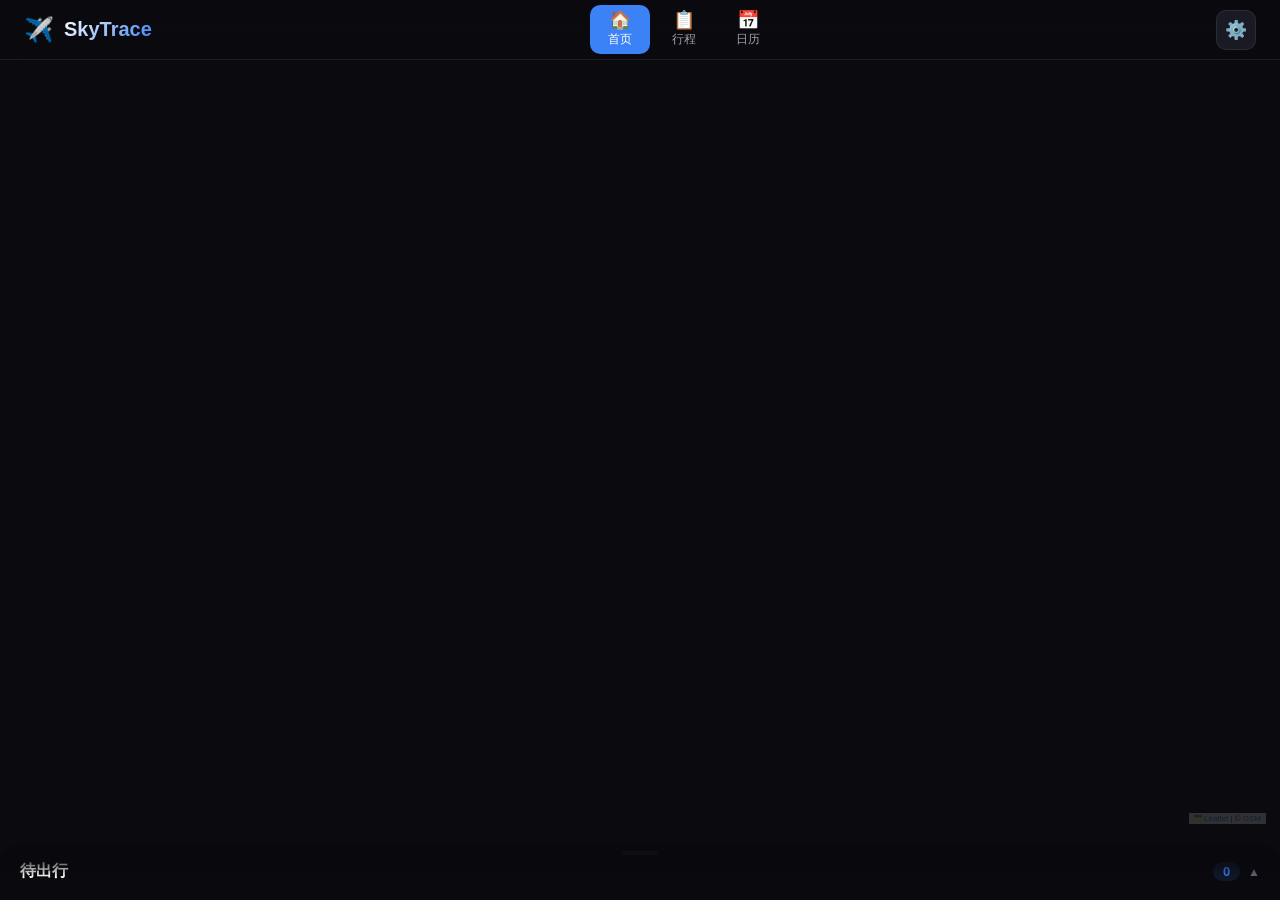
==== SkyTrace-handover/index.html @ 09bba2a6 "SkyTrace v2.0 — Full project (all secrets redacted) Sprint 1: Backend 5-layer architecture Sprint 2:" ====
<!DOCTYPE html>
<html lang="zh-CN" style="background:#0a0a0f">
<head>
    <meta charset="UTF-8">
    <meta name="viewport" content="width=device-width, initial-scale=1.0, maximum-scale=1.0, user-scalable=no, viewport-fit=cover">
    <title>SkyTrace - 个人航旅管理</title>
    <!-- Favicon -->
    <link rel="icon" type="image/x-icon" href="favicon.ico">
    <link rel="icon" type="image/png" sizes="192x192" href="static/icons/icon-192.png">
    <!-- PWA -->
    <link rel="manifest" href="static/manifest.json">
    <meta name="theme-color" content="#0a0a0f">
    <meta name="apple-mobile-web-app-capable" content="yes">
    <meta name="apple-mobile-web-app-status-bar-style" content="black-translucent">
    <meta name="apple-mobile-web-app-title" content="SkyTrace">
    <link rel="apple-touch-icon" href="static/icons/apple-touch-icon.png">
    <script>
window.SKYTRACE_VERSION = 50;
    </script>
    <!-- 版本更新: 版本不匹配时静默清除旧 SW 缓存（不做 reload，避免开屏死循环） -->
    <script>
    (function(){
        var V = String(window.SKYTRACE_VERSION || '50');
        // 页面加载频率防护: 10 秒内加载超过 2 次 → 可能是 SW 更新循环,
        // 暂时禁用 SW 注册并清除所有 SW, 下一次正常访问时恢复
        var _rlKey = '_skytrace_rl';
        var now = Date.now();
        var rlData = {};
        try { rlData = JSON.parse(localStorage.getItem(_rlKey) || '{}'); } catch(e) {}
        if (!rlData.times) rlData.times = [];
        rlData.times.push(now);
        // 只保留最近 10 秒的记录
        rlData.times = rlData.times.filter(function(t) { return now - t < 10000; });
        if (rlData.times.length > 2) {
            // 检测到频繁加载, 可能是 SW 循环
            console.warn('[SkyTrace] Frequent reload detected (' + rlData.times.length + 'x in 10s), clearing SW');
            if ('serviceWorker' in navigator) {
                navigator.serviceWorker.getRegistrations().then(function(rs) {
                    return Promise.all(rs.map(function(r) { return r.unregister(); }));
                }).catch(function(){});
            }
            if ('caches' in window) {
                caches.keys().then(function(ns) {
                    return Promise.all(ns.map(function(n) { return caches.delete(n); }));
                }).catch(function(){});
            }
            // 清空计数，等正常访问时恢复
            localStorage.removeItem(_rlKey);
        } else {
            try { localStorage.setItem(_rlKey, JSON.stringify(rlData)); } catch(e) {}
        }

        if (localStorage.getItem('_stv') === V) return;
        localStorage.setItem('_stv', V);
        if ('serviceWorker' in navigator) {
            navigator.serviceWorker.getRegistrations().then(function(rs) {
                return Promise.all(rs.map(function(r) { return r.unregister(); }));
            }).then(function() {
                return caches.keys();
            }).then(function(ns) {
                return Promise.all(ns.map(function(n) { return caches.delete(n); }));
            }).catch(function(){});
        }
        // 不再 location.reload()，让页面正常加载，避免死锁
    })();
    </script>
    <!-- Leaflet CSS (本地) -->
    <link rel="stylesheet" href="static/lib/leaflet.css" />
<link rel="stylesheet" href="static/css/style.css?v=50">
    <!-- 全局错误捕获 + 开屏动画 -->
    <style>
        #splash-screen{position:fixed;top:0;left:0;right:0;bottom:0;background:#0a0a0f;display:flex;flex-direction:column;align-items:center;justify-content:center;z-index:99998;overflow:hidden;transition:opacity 0.6s ease,transform 0.6s ease;}
        #splash-screen.fade-out{opacity:0;transform:scale(1.05);pointer-events:none;}
        .splash-logo{width:80px;height:80px;margin-bottom:20px;animation:splash-bounce 1.2s ease-in-out infinite alternate;filter:drop-shadow(0 4px 20px rgba(59,130,246,0.4));}
        .splash-title{font-size:28px;font-weight:700;color:#fff;letter-spacing:2px;margin-bottom:8px;opacity:0;animation:splash-fade-in 0.6s ease 0.2s forwards;}
        .splash-subtitle{font-size:13px;color:#64748b;opacity:0;animation:splash-fade-in 0.6s ease 0.4s forwards;}
        .splash-progress{width:120px;height:3px;background:#1e293b;border-radius:2px;margin-top:24px;overflow:hidden;opacity:0;animation:splash-fade-in 0.6s ease 0.5s forwards;}
        .splash-progress-bar{height:100%;width:30%;background:linear-gradient(90deg,transparent,#3b82f6,#60a5fa,transparent);border-radius:2px;animation:splash-shimmer 1.4s ease-in-out infinite;}
        @keyframes splash-bounce{0%{transform:translateY(0)}100%{transform:translateY(-8px)}}
        @keyframes splash-fade-in{to{opacity:1}}
        @keyframes splash-shimmer{0%{transform:translateX(-100%)}100%{transform:translateX(400%)}}
        #debug-banner{position:fixed;top:0;left:0;right:0;background:#dc2626;color:#fff;padding:8px 12px;font-size:12px;z-index:99999;display:none;max-height:120px;overflow:auto;font-family:monospace;}
    </style>
    <script>
        window._skyErrors = [];
        window.onerror = function(msg, url, line, col, err) {
            window._skyErrors.push(msg + ' @ ' + (url||'').split('/').pop() + ':' + line);
            var el = document.getElementById('debug-banner');
            if (el) { el.style.display = 'block'; el.innerHTML = '&#10060; 加载错误:<br>' + window._skyErrors.join('<br>'); }
        };
    </script>
    <script>
        // 动态视口高度修复 + PWA standalone 检测
        (function(){
            var root = document.documentElement;
            function isStandaloneMode(){
                return window.navigator.standalone === true || window.matchMedia('(display-mode: standalone)').matches;
            }
            function getStandaloneScreenHeight(){
                var portrait = window.matchMedia('(orientation: portrait)').matches;
                return portrait
                    ? Math.max(window.screen.height || 0, window.screen.availHeight || 0)
                    : Math.max(window.screen.width || 0, window.screen.availWidth || 0);
            }
            function fix(){
                var viewport = window.visualViewport;
                var standalone = isStandaloneMode();
                var viewportHeight = Math.max(
                    window.innerHeight || 0,
                    root.clientHeight || 0,
                    viewport ? (viewport.height + (viewport.offsetTop || 0)) : 0
                );
                var height = standalone
                    ? Math.max(viewportHeight, getStandaloneScreenHeight())
                    : viewportHeight;
                root.style.setProperty('--app-height', Math.round(height) + 'px');
                root.classList.toggle('standalone-mode', standalone);
                if (document.body) {
                    document.body.classList.toggle('is-standalone', standalone);
                }
            }
            fix();
            window.addEventListener('resize', fix);
            window.addEventListener('orientationchange', function(){ setTimeout(fix, 180); });
            document.addEventListener('DOMContentLoaded', fix);
            if (window.visualViewport) {
                window.visualViewport.addEventListener('resize', fix);
                window.visualViewport.addEventListener('scroll', fix);
            }
            // iOS PWA standalone / display-mode: standalone 检测
        })();
    </script>
    <!-- i18n 多语言 (在 app.js 之前加载) -->
<script src="static/js/i18n.js?v=50"></script>
</head>
<body>
    <!-- 开屏动画 -->
    <div id="splash-screen">
        <img class="splash-logo" src="static/icons/icon-192.png" alt="SkyTrace">
        <div class="splash-title">SkyTrace</div>
        <div class="splash-subtitle" data-i18n="splashSubtitle">Personal Flight Tracker</div>
        <div class="splash-progress"><div class="splash-progress-bar"></div></div>
    </div>
    <!-- 错误横幅 -->
    <div id="debug-banner"></div>
    <!-- 离线模式横幅 -->
    <div id="version-update-banner" style="display:none"></div>
    <div id="offline-banner">
        <span class="offline-icon">&#128225;</span>
        <span id="offline-banner-text" data-i18n="offlineBanner">当前处于离线模式，部分功能不可用</span>
    </div>
    <!-- 顶部导航 -->
    <div class="auth-gate" id="auth-gate" style="display:none;">
        <div class="auth-card">
            <div class="auth-brand">
                <div class="auth-brand-logo">&#9992;&#65039;</div>
                <div>
                    <div class="auth-brand-title">SkyTrace</div>
                    <div class="auth-brand-subtitle" data-i18n="authSubtitle">Secure multi-user flight hub</div>
                </div>
            </div>
            <div class="auth-panel" id="auth-setup-panel" style="display:none;">
                <h2 data-i18n="authSetupTitle">创建管理员账号</h2>
                <p class="auth-panel-hint" data-i18n="authSetupHint">首次使用需要先创建管理员账号，系统会自动接管你当前的本地航班数据。</p>
                <div class="auth-field">
                    <label for="setup-display-name" data-i18n="authDisplayName">显示名称</label>
                    <input type="text" id="setup-display-name" autocomplete="name" placeholder="SkyTrace Admin">
                </div>
                <div class="auth-field">
                    <label for="setup-username" data-i18n="authUsername">用户名</label>
                    <input type="text" id="setup-username" autocomplete="username" placeholder="admin">
                </div>
                <div class="auth-field">
                    <label for="setup-password" data-i18n="authPassword">密码</label>
                    <input type="password" id="setup-password" autocomplete="new-password" placeholder="At least 6 characters">
                </div>
                <button class="btn-primary auth-submit" type="button" onclick="submitInitialSetup()" data-i18n="authCreateAdmin">创建管理员</button>
            </div>
            <div class="auth-panel" id="auth-login-panel" style="display:none;">
                <h2 data-i18n="authLoginTitle">登录</h2>
                <p class="auth-panel-hint" data-i18n="authLoginHint">登录后将自动加载你的专属行程、设置和 API 配置。</p>
                <div class="auth-field">
                    <label for="login-username" data-i18n="authUsername">用户名</label>
                    <input type="text" id="login-username" autocomplete="username" placeholder="admin">
                </div>
                <div class="auth-field">
                    <label for="login-password" data-i18n="authPassword">密码</label>
                    <input type="password" id="login-password" autocomplete="current-password" placeholder="Password">
                </div>
                <button class="btn-primary auth-submit" type="button" onclick="submitLogin()" data-i18n="authLoginButton">登录</button>
            </div>
            <div class="auth-message" id="auth-message"></div>
        </div>
    </div>
    <header class="header">
        <div class="header-content">
            <div class="logo">
                <span class="logo-icon">&#9992;&#65039;</span>
                <span class="logo-text">SkyTrace</span>
            </div>
            <nav class="nav-tabs">
                <button class="nav-tab active" data-tab="home"><span class="nav-tab-icon">&#127968;</span><span data-i18n="navHome">首页</span></button>
                <button class="nav-tab" data-tab="flights"><span class="nav-tab-icon">&#128203;</span><span data-i18n="navFlights">行程</span></button>
                <button class="nav-tab" data-tab="calendar"><span class="nav-tab-icon">&#128197;</span><span data-i18n="navCalendar">日历</span></button>
            </nav>
            <div class="header-actions">
                <span class="header-user-badge" id="header-user-badge" style="display:none;"></span>
                <button class="btn-settings" onclick="openSettings()" data-i18n-title="settingsTooltip" title="设置">&#9881;&#65039;</button>
            </div>
        </div>
    </header>
    <!-- 主内容区 -->
    <main class="main-content">
        <!-- ==================== 首页: 仅待出行航线 ==================== -->
        <section id="home-view" class="view active view-enter">
            <div id="home-map"></div>
            <div class="home-flights-overlay" id="home-flights-overlay">
                <div class="home-overlay-handle"></div>
                <div class="home-overlay-header">
                    <span class="home-overlay-title" data-i18n="nearestTrip">最近出行</span>
                    <div class="home-overlay-right">
                        <span class="home-overlay-count" id="home-overlay-count">0</span>
                        <span class="home-overlay-expand-hint" id="ho-expand-hint">&#9650;</span>
                    </div>
                </div>
                <div class="home-nearest-card" id="home-nearest-card"></div>
                <div class="home-overlay-list" id="home-overlay-list"></div>
            </div>
        </section>
        <!-- ==================== 行程 (子标签: 列表/地图/统计) ==================== -->
        <section id="flights-view" class="view">
            <div class="flights-container">
                <div class="flights-sub-nav">
                    <button class="flights-sub-tab active" data-subtab="list">&#128203; <span data-i18n="subList">列表</span></button>
                    <button class="flights-sub-tab" data-subtab="fmap">&#128506;&#65039; <span data-i18n="subMap">地图</span></button>
                    <button class="flights-sub-tab" data-subtab="fstats">&#128200; <span data-i18n="subStats">统计</span></button>
                </div>
                <!-- 列表子页 -->
                <div class="flights-sub-view active view-enter" id="flights-list-subview">
                    <div class="flights-header">
                        <h2 data-i18n="myTrips">我的行程</h2>

                        <div class="filter-tabs">
                            <button class="filter-tab" data-filter="all" data-i18n="filterAll">全部</button>
                            <button class="filter-tab active" data-filter="upcoming" data-i18n="filterUpcoming">待出行</button>
                            <button class="filter-tab" data-filter="completed" data-i18n="filterCompleted">已完成</button>
                        </div>
                    </div>
                    <div class="flights-toolbar">
                        <button class="btn-advanced-filter" id="btn-advanced-filter" onclick="toggleAdvancedFilter()">
                            &#128269; <span data-i18n="advancedFilter">高级筛选</span> <span class="af-arrow" id="af-arrow">&#9660;</span>
                        </button>
                        <span class="active-date-tag" id="active-date-tag" style="display:none">
                            <span id="active-date-text"></span>
                            <button onclick="resetTimeFilter()">&#10005;</button>
                        </span>
                    </div>
                    <div class="advanced-filter-panel" id="advanced-filter-panel" style="display:none;">
                        <div class="af-section">
                            <div class="af-search-row">
                                <div class="flights-search-box">
                    <input type="text" id="flights-search-input" data-i18n-placeholder="searchCodePlaceholder" placeholder="&#128269; 搜索三字码..." maxlength="3" oninput="searchFlightsByAirport(this.value)" autocomplete="off">
                                    <button class="flights-search-clear" id="flights-search-clear" onclick="clearFlightSearch()" style="display:none">&#10005;</button>
                                    <div class="suggestions" id="flights-search-suggestions"></div>
                                </div>
                            </div>
                        </div>
                        <div class="af-section">
                            <div class="af-date-row">
                                <div class="time-filter-group">
                                    <label data-i18n="startDate">开始日期</label>
                                    <input type="date" id="filter-start-date" onchange="applyTimeFilter()">
                                </div>
                                <div class="time-filter-group">
                                    <label data-i18n="endDate">结束日期</label>
                                    <input type="date" id="filter-end-date" onchange="applyTimeFilter()">
                                </div>
                            </div>
                        </div>
                        <div class="af-section af-actions-row">
                    <button class="btn-sort-toggle" id="sort-toggle-btn" onclick="_allSortOrder = _allSortOrder === 'newest' ? 'oldest' : 'newest'; renderFlightsList('all');">↓ 最新优先</button>
                            <button class="btn-filter-reset" onclick="resetTimeFilter()" data-i18n="reset">重置</button>
                        </div>
                    </div>
                    <div class="flights-list" id="flights-list"></div>
                </div>
                <!-- 地图子页 -->
                <div class="flights-sub-view" id="flights-map-subview">
                <div class="fmap-wrapper" id="fmap-wrapper">
                    <div id="flights-map" class="flights-full-map"></div>
                    <button class="fmap-fullscreen-btn" id="fmap-fullscreen-btn" onclick="toggleFmapFullscreen()" data-i18n-title="fullscreen" title="全屏">⛶</button>
                    <button class="fmap-heatmap-btn" id="fmap-heatmap-btn" onclick="toggleFmapHeatmap()" data-i18n-title="heatmap" title="热力图">🌡️</button>
                    <button class="fmap-toggle-filter" id="fmap-toggle-filter" onclick="toggleFmapFilter()" data-i18n="fmapShowFilter">&#128269; 筛选</button>
                        <div class="fmap-filter-bar hidden" id="fmap-filter-bar">
                            <div class="fmap-status-pills">
                                <button class="fmap-pill active" data-fmap-status="all" data-i18n="filterAll">全部</button>
                                <button class="fmap-pill" data-fmap-status="upcoming" data-i18n="filterUpcoming">待出行</button>
                                <button class="fmap-pill" data-fmap-status="completed" data-i18n="filterCompleted">已完成</button>
                            </div>
                            <div class="fmap-right-controls">
                                <div class="fmap-year-pills" id="fmap-year-pills"></div>
                                <div class="fmap-date-range">
                                    <input type="date" id="fmap-start" onchange="applyFlightsMapFilter()">
                                    <span data-i18n="to">至</span>
                                    <input type="date" id="fmap-end" onchange="applyFlightsMapFilter()">
                                    <button class="fmap-reset-btn" onclick="resetFlightsMapFilter()" data-i18n="reset">重置</button>
                                </div>
                            </div>
                        </div>
                        <div class="fmap-stats-card">
                            <div class="stat-item">
                                <span class="stat-value" id="fmap-stat-flights">0</span>
                                <span class="stat-label" data-i18n="flights">航班</span>
                            </div>
                            <div class="stat-item">
                                <span class="stat-value" id="fmap-stat-distance">0</span>
                                <span class="stat-label" data-i18n="km">公里</span>
                            </div>
                            <div class="stat-item">
                                <span class="stat-value" id="fmap-stat-airports">0</span>
                                <span class="stat-label" data-i18n="airports">机场</span>
                            </div>
                        </div>
                    </div>
                </div>
                <!-- 统计子页 -->
                <div class="flights-sub-view" id="flights-stats-subview">
                    <div class="stats-container">
                        <div class="stats-header-row">
                            <h2 data-i18n="flightStats">飞行统计</h2>
                            <div class="stats-header-controls">
                                <div class="year-selector" id="year-selector"></div>
                                <button class="btn-share-stats" onclick="exportAnnualReport()" data-i18n-title="shareReport">
                                    &#128228; <span data-i18n="shareReport">生成飞行报告</span>
                                </button>
                            </div>
                        </div>
                        <div class="stats-grid">
                            <div class="stats-card large">
                                <div class="stats-icon">&#128747;</div>
                                <div class="stats-info">
                                    <span class="stats-value" id="total-flights">0</span>
                                    <span class="stats-label" data-i18n="totalFlights">总航班数</span>
                                </div>
                            </div>
                            <div class="stats-card large">
                                <div class="stats-icon">&#127757;</div>
                                <div class="stats-info">
                                    <span class="stats-value" id="total-distance">0</span>
                                    <span class="stats-label" data-i18n="totalDistance">总飞行里程 (km)</span>
                                </div>
                            </div>
                            <div class="stats-card">
                                <div class="stats-icon">&#9201;&#65039;</div>
                                <div class="stats-info">
                                    <span class="stats-value" id="total-hours">0</span>
                                    <span class="stats-label" data-i18n="totalHours">飞行时长 (h)</span>
                                </div>
                            </div>
                            <div class="stats-card">
                                <div class="stats-icon">&#127970;</div>
                                <div class="stats-info">
                                    <span class="stats-value" id="visited-airports">0</span>
                                    <span class="stats-label" data-i18n="visitedAirports">到访机场</span>
                                </div>
                            </div>
                            <div class="stats-card">
                                <div class="stats-icon">&#127760;</div>
                                <div class="stats-info">
                                    <span class="stats-value" id="visited-countries">0</span>
                                    <span class="stats-label" data-i18n="visitedCountries">到访国家/地区</span>
                                </div>
                            </div>
                            <div class="stats-card">
                                <div class="stats-icon">&#127769;</div>
                                <div class="stats-info">
                                    <span class="stats-value" id="earth-rounds">0</span>
                                    <span class="stats-label" data-i18n="earthRounds">绕地球圈数</span>
                                </div>
                            </div>
                        </div>
                        <div class="fun-stats-section" id="fun-stats-section">
                            <h3 class="fun-stats-title">&#10024; <span data-i18n="funInsights">趣味洞察</span></h3>
                            <div class="fun-stats-grid" id="fun-stats-grid"></div>
                        </div>
                        <div class="rankings-section" id="rankings-section">
                            <div class="ranking-card">
                                <h4 data-i18n="topRoutes">最常飞航线</h4>
                                <div class="ranking-list" id="top-routes-list"></div>
                            </div>
                            <div class="ranking-card">
                                <h4 data-i18n="topAirlines">常用航空公司</h4>
                                <div class="ranking-list" id="top-airlines-list"></div>
                            </div>
                        </div>
                        <div class="chart-section" id="chart-section">
                            <h3>&#128200; <span data-i18n="monthlyChart">月度飞行</span></h3>
                            <div class="month-selector" id="month-selector"></div>
                            <div class="monthly-chart" id="monthly-chart"></div>
                        </div>
                    </div>
                </div>
            </div>
        </section>
        <!-- ==================== 日历视图 ==================== -->
        <section id="calendar-view" class="view">
            <div class="calendar-container">
                <div class="calendar-header">
                    <h2 data-i18n="navCalendar">&#128197; 日历</h2>
                    <div class="calendar-nav">
                <button class="btn-cal-nav btn-cal-year" onclick="changeCalendarYear(-1)" data-i18n-title="prevYear" title="上一年">&laquo;</button>
                        <button class="btn-cal-nav" onclick="changeCalendarMonth(-1)">&#9664;</button>
                        <span class="calendar-month-label" id="calendar-month-label" onclick="showYearPicker()"></span>
                        <div class="year-picker-dropdown" id="year-picker-dropdown"></div>
                        <button class="btn-cal-nav" onclick="changeCalendarMonth(1)">&#9654;</button>
                <button class="btn-cal-nav btn-cal-year" onclick="changeCalendarYear(1)" data-i18n-title="nextYear" title="下一年">&raquo;</button>
                        <button class="btn-cal-today" onclick="goCalendarToday()" data-i18n="calToday">今天</button>
                    </div>
                </div>
                <div class="calendar-weekdays" id="calendar-weekdays"></div>
                <div class="calendar-grid" id="calendar-grid"></div>
                <div class="calendar-flight-detail" id="calendar-flight-detail"></div>
            </div>
        </section>
    </main>
    <!-- 添加/编辑航班模态框 -->
    <div class="modal-overlay" id="flight-modal" onclick="if(event.target===this)closeModal()">
        <div class="modal">
            <div class="modal-header">
                <button class="modal-back" onclick="closeModal()">&#8592;</button>
                <h3 id="modal-title" data-i18n="addTripTitle">添加行程</h3>
                <button class="modal-close" onclick="closeModal()">&times;</button>
            </div>
            <form id="flight-form" onsubmit="saveFlight(event)">
                <input type="hidden" id="flight-id">
                <div class="smart-lookup">
                    <div class="smart-lookup-header">
                        <span class="smart-lookup-icon">&#9992;&#65039;</span>
                        <span data-i18n="smartLookupHint">输入航班号自动识别航线信息</span>
                        <span class="api-badge" id="api-badge" style="display:none" data-i18n="apiBadgeConnected">API已连接</span>
                    </div>
                    <div class="smart-lookup-row">
                        <div class="form-group">
                            <label data-i18n="flightNo">航班号 *</label>
                            <input type="text" id="flight-no" data-i18n-placeholder="flightNoPlaceholder" placeholder="如 CA1301" required autocomplete="off">
                        </div>
                    </div>
                    <div class="smart-lookup-row" style="margin-top:10px;">
                        <div class="form-group">
                            <label data-i18n="departureDate">出发日期 *</label>
                            <input type="date" id="flight-date" required>
                        </div>
                        <button type="button" class="btn-lookup" onclick="lookupFlight()">
                            <span class="btn-lookup-text" data-i18n="lookup">查询</span>
                            <span class="btn-lookup-loading" style="display:none;"><span class="spinner"></span> <span data-i18n="lookupLoading">查询中</span></span>
                        </button>
                    </div>
                    <div class="lookup-status" id="lookup-status"></div>
                </div>
                <div class="form-divider"></div>
                <div class="form-row">
                    <div class="form-group"><label data-i18n="airline">航空公司</label><input type="text" id="airline" data-i18n-placeholder="autoDetect" placeholder="自动识别"></div>
                </div>
                <div class="form-row">
                    <div class="form-group"><label data-i18n="depAirport">出发机场 *</label><input type="text" id="departure" placeholder="PEK" required oninput="searchAirport(this, 'dep-suggestions')" onchange="_showAirportHint('departure')"><div class="suggestions" id="dep-suggestions"></div><span class="airport-hint" id="departure-hint"></span></div>
                    <div class="form-group"><label data-i18n="arrAirport">到达机场 *</label><input type="text" id="arrival" placeholder="SHA" required oninput="searchAirport(this, 'arr-suggestions')" onchange="_showAirportHint('arrival')"><div class="suggestions" id="arr-suggestions"></div><span class="airport-hint" id="arrival-hint"></span></div>
                </div>
                <div class="form-row">
                    <div class="form-group"><label data-i18n="depTime">出发时间 *</label><input type="time" id="dep-time" required></div>
                    <div class="form-group"><label data-i18n="arrTime">到达时间 *</label>
                        <div class="arr-time-row">
                            <input type="time" id="arr-time" required>
                                <label class="day-offset-toggle" data-i18n-title="arrivesNextDay" title="跨日到达" onclick="_cycleDayOffset()">
                                <select id="arr-day-offset" class="day-offset-select" style="display:none;">
                                    <option value="0">+0</option>
                                    <option value="1">+1</option>
                                    <option value="2">+2</option>
                                    <option value="-1">-1</option>
                                </select>
                                <span class="day-offset-badge" id="day-offset-badge">+0</span>
                            </label>
                        </div>
                    </div>
                </div>
                <div class="form-row">
                    <div class="form-group"><label data-i18n="cabin">舱位</label>
                        <select id="cabin-class">
                            <option value="economy" data-i18n="cabinEconomy">经济舱</option>
                            <option value="premium_economy" data-i18n="cabinPremiumEconomy">超级经济舱</option>
                            <option value="business" data-i18n="cabinBusiness">公务舱</option>
                            <option value="first" data-i18n="cabinFirst">头等舱</option>
                        </select>
                    </div>
                </div>
                <!-- 可选高级字段 -->
                <div class="advanced-fields-toggle">
                    <label class="advanced-toggle-label">
                        <input type="checkbox" id="show-advanced-fields" onchange="_toggleAdvancedFields(this.checked)">
                        <span data-i18n="advancedFields">更多选项（机型/座位/经停/航站楼/登机口）</span>
                        <span class="advanced-toggle-arrow" id="advanced-toggle-arrow">▼</span>
                    </label>
                </div>
                <div class="advanced-fields" id="advanced-fields" style="display:none;">
                    <div class="form-row">
                        <div class="form-group"><label data-i18n="aircraftType">机型</label><input type="text" id="aircraft" placeholder="A350-900"></div>
                        <div class="form-group"><label data-i18n="seat">座位</label><input type="text" id="seat" placeholder="32A"></div>
                    </div>
                    <div class="form-row">
                        <div class="form-group"><label data-i18n="depTerminal">出发航站楼</label><input type="text" id="dep-terminal" placeholder="T2"></div>
                        <div class="form-group"><label data-i18n="arrTerminal">到达航站楼</label><input type="text" id="arr-terminal" placeholder="T1"></div>
                    </div>
                    <div class="form-row">
                        <div class="form-group"><label data-i18n="stopoverAirport">经停机场</label><input type="text" id="stopover" placeholder="KMG" oninput="searchAirport(this, 'stopover-suggestions')" onchange="_showAirportHint('stopover')"><div class="suggestions" id="stopover-suggestions"></div><span class="airport-hint" id="stopover-hint"></span></div>
                        <div class="form-group"><label data-i18n="depGate">出发登机口</label><input type="text" id="dep-gate" placeholder="A12"></div>
                    </div>
                </div>
                <div class="form-group"><label data-i18n="notes">备注</label><textarea id="notes" data-i18n-placeholder="notesPlaceholder" placeholder="添加备注..."></textarea></div>
                <div class="form-actions">
                    <button type="button" class="btn-secondary" onclick="closeModal()" data-i18n="cancel">取消</button>
                    <button type="submit" class="btn-primary" data-i18n="save">保存</button>
                </div>
            </form>
        </div>
    </div>
    <!-- 航班详情模态框 -->
    <div class="modal-overlay" id="detail-modal" onclick="if(event.target===this)closeDetailModal()">
        <div class="modal modal-detail">
            <div class="modal-header">
                <button class="modal-back" onclick="closeDetailModal()">&#8592;</button>
                <h3 data-i18n="flightDetail">航班详情</h3>
                <button class="modal-close" onclick="closeDetailModal()">&times;</button>
            </div>
            <div class="detail-content" id="detail-content"></div>
            <div class="detail-actions">
                <button class="btn-secondary" onclick="editFlight()">&#9999;&#65039; <span data-i18n="edit">编辑</span></button>
                <button class="btn-share" onclick="shareFlightCard()" data-i18n-title="shareCard">&#128228;</button>
                <button class="btn-primary" onclick="closeDetailModal()" data-i18n="close">关闭</button>
            </div>
        </div>
    </div>
    <!-- 设置模态框 -->
    <div class="modal-overlay" id="settings-modal" onclick="if(event.target===this)closeSettings()">
        <div class="modal modal-settings">
            <div class="modal-header">
                <button class="modal-back" onclick="closeSettings()">&#8592;</button>
                <h3 data-i18n="settingsTitle">&#9881;&#65039; 设置</h3>
                <button class="modal-close" onclick="closeSettings()">&times;</button>
            </div>
            <div class="settings-content">
                <div class="settings-section" id="settings-account-section">
                    <h4 class="settings-section-title" data-i18n="accountSection">&#128100; 账户</h4>
                    <div class="settings-row">
                        <div class="settings-row-label" data-i18n="currentUserLabel">当前账号</div>
                        <div class="settings-account-value" id="settings-current-user">-</div>
                    </div>
                    <div class="settings-row">
                        <div class="settings-row-label" data-i18n="storageModeLabel">存储模式</div>
                        <div class="settings-account-value" id="settings-storage-mode">Server</div>
                    </div>
                    <div class="settings-row">
                        <div class="settings-row-label" data-i18n="currentVersionLabel">当前版本</div>
                        <div class="settings-account-value" id="settings-current-version">v49</div>
                    </div>
                    <div class="settings-row">
                        <div class="settings-row-label" data-i18n="passwordLabel">密码</div>
                        <button class="btn-secondary btn-sm" onclick="changeOwnPassword()" data-i18n="changePassword">修改密码</button>
                    </div>
                    <div class="settings-row">
                        <div class="settings-row-label" data-i18n="accountActions">账户操作</div>
                        <button class="settings-action-btn" onclick="logoutUser()" id="logout-btn">
                            <span>&#128682;</span>
                            <span data-i18n="authLogout">退出登录</span>
                        </button>
                    </div>
                </div>
                <div class="settings-section" id="settings-user-admin-section" style="display:none;">
                    <h4 class="settings-section-title" data-i18n="manageUsersTitle">&#128101; 用户管理</h4>
                    <div class="settings-intro">
                        <p data-i18n="manageUsersHint">管理员可以创建独立用户账号。每个账号都会拥有自己的航班、设置和 API 数据。</p>
                    </div>
                    <div class="settings-row settings-row-col">
                        <div class="settings-row-label" data-i18n="authDisplayName">显示名称</div>
                        <input type="text" id="new-user-display-name" placeholder="Alice">
                    </div>
                    <div class="settings-row settings-row-col">
                        <div class="settings-row-label" data-i18n="authUsername">用户名</div>
                        <input type="text" id="new-user-username" placeholder="alice">
                    </div>
                    <div class="settings-row settings-row-col">
                        <div class="settings-row-label" data-i18n="authPassword">密码</div>
                        <input type="password" id="new-user-password" placeholder="At least 6 characters">
                    </div>
                    <div class="sync-actions">
                        <button class="btn-sync" onclick="createManagedUser()" id="create-user-btn">
                            <span>&#10133;</span> <span data-i18n="createUserButton">创建账号</span>
                        </button>
                    </div>
                    <div class="api-test-result" id="user-admin-result"></div>
                    <div class="managed-users-list" id="managed-users-list"></div>
                </div>
                <div class="settings-section">
                    <h4 class="settings-section-title" data-i18n="settingsGeneral">&#127912; 通用设置</h4>
                    <div class="settings-row">
                        <div class="settings-row-label" data-i18n="settingsLanguage">语言</div>
                        <div class="settings-lang-options" id="settings-lang-options">
                            <button class="settings-lang-btn active" data-lang="zh" onclick="switchLangFromSettings('zh')">中文</button>
                            <button class="settings-lang-btn" data-lang="en" onclick="switchLangFromSettings('en')">EN</button>
                            <button class="settings-lang-btn" data-lang="ja" onclick="switchLangFromSettings('ja')">日本語</button>
                            <button class="settings-lang-btn" data-lang="ko" onclick="switchLangFromSettings('ko')">한국어</button>
                            <button class="settings-lang-btn" data-lang="es" onclick="switchLangFromSettings('es')">ES</button>
                        </div>
                    </div>
                    <div class="settings-row">
                        <div class="settings-row-label" data-i18n="settingsTheme">外观</div>
                        <button class="settings-theme-btn" onclick="toggleTheme()" id="settings-theme-btn">
                            <span class="settings-theme-icon" id="settings-theme-icon">&#127769;</span>
                            <span class="settings-theme-text" id="settings-theme-text" data-i18n="themeDark">深色模式</span>
                        </button>
                    </div>
                    <div class="settings-row">
                        <div class="settings-row-label" data-i18n="settingsRefresh">检查更新</div>
                        <button class="settings-action-btn" onclick="forceRefreshApp()" id="settings-refresh-btn">
                            <span>&#128260;</span>
                            <span data-i18n="refreshNow">立即刷新</span>
                        </button>
                    </div>
                </div>
                <div class="settings-section" id="settings-sync-section">
                    <h4 class="settings-section-title" data-i18n="settingsSync">&#128268; 数据同步</h4>
                    <div class="settings-intro">
                        <p data-i18n="syncIntro">配置 GitHub Token 后，手机上的航班数据修改可同步回仓库。</p>
                    </div>
                    <div class="settings-row settings-row-col">
                        <div class="settings-row-label">GitHub Token</div>
                        <div class="sync-input-row">
                            <input type="password" id="github-token" placeholder="ghp_xxxx..." autocomplete="off">
                            <button class="btn-test" onclick="testGithubSync()" data-i18n="testConnection">测试连接</button>
                        </div>
                    </div>
                    <div class="settings-row settings-row-col">
                        <div class="settings-row-label" data-i18n="syncRepo">仓库路径</div>
                        <input type="text" id="github-repo" placeholder="LeeLe1001/SkyTrace" value="LeeLe1001/SkyTrace">
                    </div>
                    <div class="api-test-result" id="sync-result"></div>
                    <div class="sync-actions">
                        <button class="btn-sync" onclick="syncToGithub()" id="sync-push-btn">
                            <span>&#128640;</span> <span data-i18n="syncPush">推送到 GitHub</span>
                        </button>
                        <button class="btn-sync btn-sync-pull" onclick="syncFromGithub()" id="sync-pull-btn">
                            <span>&#128229;</span> <span data-i18n="syncPull">从 GitHub 拉取</span>
                        </button>
                    </div>
                </div>
                <div class="settings-section">
                    <h4 class="settings-section-title" data-i18n="settingsApi">&#9992;&#65039; API 设置</h4>
                    <div class="settings-intro">
                        <p data-i18n="settingsIntro">配置航班数据API后，输入航班号即可<strong>自动识别</strong>出发/到达机场、时间、机型等信息。</p>
                        <p class="settings-hint" data-i18n="settingsHint">支持以下免费API（任选一个即可）：</p>
                    </div>
                </div>
                <div class="api-card">
                    <div class="api-card-header"><div class="api-info"><span class="api-name">AviationStack</span><span class="api-tier" data-i18n="apiTierAvstack">免费 500次/月</span></div><span class="api-status" id="avstack-status" data-i18n="apiNotConfigured">未配置</span></div>
                    <div class="api-card-body"><input type="text" id="aviationstack-key" placeholder="Access Key" autocomplete="off" autocorrect="off" autocapitalize="off" spellcheck="false"><div class="api-actions"><a href="https://aviationstack.com/signup/free" target="_blank" class="api-link" data-i18n="getApiKey">获取免费Key &#8594;</a><button class="btn-test" onclick="testApi('aviationstack')" data-i18n="testConnection">测试连接</button></div></div>
                    <div class="api-test-result" id="avstack-result"></div>
                </div>
                <div class="api-card">
                    <div class="api-card-header"><div class="api-info"><span class="api-name">AirLabs</span><span class="api-tier" data-i18n="apiTierAirlabs">免费 1000次/月</span></div><span class="api-status" id="airlabs-status" data-i18n="apiNotConfigured">未配置</span></div>
                    <div class="api-card-body"><input type="text" id="airlabs-key" placeholder="API Key" autocomplete="off" autocorrect="off" autocapitalize="off" spellcheck="false"><div class="api-actions"><a href="https://airlabs.co/signup" target="_blank" class="api-link" data-i18n="getApiKey">获取免费Key &#8594;</a><button class="btn-test" onclick="testApi('airlabs')" data-i18n="testConnection">测试连接</button></div></div>
                    <div class="api-test-result" id="airlabs-result"></div>
                </div>
                <div class="api-card">
                    <div class="api-card-header"><div class="api-info"><span class="api-name">AeroDataBox</span><span class="api-tier" data-i18n="apiTierAerodata">RapidAPI 免费版</span></div><span class="api-status" id="aerodata-status" data-i18n="apiNotConfigured">未配置</span></div>
                    <div class="api-card-body"><input type="text" id="aerodata-key" placeholder="RapidAPI Key" autocomplete="off" autocorrect="off" autocapitalize="off" spellcheck="false"><div class="api-actions"><a href="https://rapidapi.com/aedbx-aedbx/api/aerodatabox" target="_blank" class="api-link" data-i18n="getApiKey">获取免费Key &#8594;</a><button class="btn-test" onclick="testApi('aerodata')" data-i18n="testConnection">测试连接</button></div></div>
                    <div class="api-test-result" id="aerodata-result"></div>
                </div>
                <div class="settings-footer">
                    <div class="cache-info"><span><span data-i18n="localCache">&#128230; 本地缓存:</span> <strong id="cache-count">0</strong> <span data-i18n="cacheUnit">条航班数据</span></span></div>
                    <div class="settings-actions"><button class="btn-secondary" onclick="closeSettings()" data-i18n="cancel">取消</button><button class="btn-primary" onclick="saveSettings()" data-i18n="saveSettings">保存设置</button></div>
                </div>
            </div>
        </div>
    </div>
    <!-- 分享卡片模态框 -->
    <div class="modal-overlay" id="share-modal" onclick="if(event.target===this)closeShareModal()">
        <div class="modal modal-share">
            <div class="modal-header">
                <button class="modal-back" onclick="closeShareModal()">&#8592;</button>
                <h3 data-i18n="shareCard">飞行卡片</h3>
                <button class="modal-close" onclick="closeShareModal()">&times;</button>
            </div>
            <div class="share-content" id="share-content"><div class="share-card" id="share-card"></div></div>
            <div class="share-actions">
                <button class="btn-primary" onclick="downloadShareCard()" data-i18n="downloadImage">&#128190; 保存图片</button>
            </div>
        </div>
    </div>
    <!-- 浮动添加按钮 (全局定位，不受 view transform 影响) -->
    <!-- FAB 浮动按钮菜单 -->
    <div class="fab-container" id="fab-container">
        <div class="fab-menu" id="fab-menu">
            <button class="fab-menu-item" onclick="closeFabMenu(); openAddModal()" data-i18n-title="addTrip">
                <span class="fab-menu-icon">&#9992;&#65039;</span>
                <span class="fab-menu-label" data-i18n="addTrip">添加行程</span>
            </button>
            <button class="fab-menu-item" onclick="closeFabMenu(); toggleConnectMode()">
                <span class="fab-menu-icon">&#9745;</span>
                <span class="fab-menu-label" data-i18n="multiSelect">多选</span>
            </button>
        </div>
        <button class="btn-add-float" id="fab-add" onclick="toggleFabMenu()" data-i18n-title="addTrip" title="添加行程">+</button>
    </div>
    <!-- 移动端底部导航 -->
    <nav class="mobile-nav">
        <button class="mobile-nav-tab active" data-tab="home"><span class="mobile-nav-icon">&#127968;</span><span data-i18n="navHome">首页</span></button>
        <button class="mobile-nav-tab" data-tab="flights"><span class="mobile-nav-icon">&#128203;</span><span data-i18n="navFlights">行程</span></button>
        <button class="mobile-nav-tab" data-tab="calendar"><span class="mobile-nav-icon">&#128197;</span><span data-i18n="navCalendar">日历</span></button>
    </nav>
    <!-- JS 依赖 (全部本地化，无CDN依赖) -->
    <script src="static/lib/leaflet.js"></script>
    <script src="static/lib/leaflet-heat.js"></script>
    <script src="static/lib/arc.js"></script>
    <script src="static/lib/html2canvas.min.js"></script>
    <!-- 静态模式: 无后端时自动接管 API 调用 (必须在 app.js 之前加载) -->
<script src="static/js/time-utils.js?v=50"></script>
<script src="static/js/static-mode.js?v=50"></script>
<script src="static/js/app.js?v=50"></script>
    <script>
        // 注册 Service Worker (PWA 离线缓存)
        // 注意: 不调用 reg.update() — 浏览器会自动在后续导航时检查更新,
        // 避免首次加载时 SW update + skipWaiting + claim 触发隐性页面重载循环
        if ('serviceWorker' in navigator) {
            var _swInstalling = false;
            navigator.serviceWorker.register('sw.js?v=' + window.SKYTRACE_VERSION, { scope: '/' })
                .then(function(reg) {
                    console.log('[SW] registered, scope:', reg.scope);
                    // 监听 SW 更新: 如果有新的 waiting SW, 延迟后通知用户而非立即刷新
                    reg.addEventListener('updatefound', function() {
                        var newWorker = reg.installing;
                        if (!newWorker) return;
                        newWorker.addEventListener('statechange', function() {
                            if (newWorker.state === 'installed' && navigator.serviceWorker.controller) {
                                console.log('[SW] New version waiting; will activate on next visit.');
                                // 不主动 reload, 让用户下次访问时获得新版本
                            }
                        });
                    });
                })
                .catch(function(err) { console.log('[SW] reg failed:', err); });

            // 防止 SW controllerchange 触发的意外重载
            var _swReloadGuard = 0;
            navigator.serviceWorker.addEventListener('controllerchange', function() {
                _swReloadGuard++;
                if (_swReloadGuard > 2) {
                    console.warn('[SW] Too many controller changes, stopping reloads');
                    return;
                }
            });
        }
    </script>
</body>
</html>
---- SkyTrace-handover/static/lib/leaflet.css ----
/* required styles */

.leaflet-pane,
.leaflet-tile,
.leaflet-marker-icon,
.leaflet-marker-shadow,
.leaflet-tile-container,
.leaflet-pane > svg,
.leaflet-pane > canvas,
.leaflet-zoom-box,
.leaflet-image-layer,
.leaflet-layer {
	position: absolute;
	left: 0;
	top: 0;
	}
.leaflet-container {
	overflow: hidden;
	}
.leaflet-tile,
.leaflet-marker-icon,
.leaflet-marker-shadow {
	-webkit-user-select: none;
	   -moz-user-select: none;
	        user-select: none;
	  -webkit-user-drag: none;
	}
/* Prevents IE11 from highlighting tiles in blue */
.leaflet-tile::selection {
	background: transparent;
}
/* Safari renders non-retina tile on retina better with this, but Chrome is worse */
.leaflet-safari .leaflet-tile {
	image-rendering: -webkit-optimize-contrast;
	}
/* hack that prevents hw layers "stretching" when loading new tiles */
.leaflet-safari .leaflet-tile-container {
	width: 1600px;
	height: 1600px;
	-webkit-transform-origin: 0 0;
	}
.leaflet-marker-icon,
.leaflet-marker-shadow {
	display: block;
	}
/* .leaflet-container svg: reset svg max-width decleration shipped in Joomla! (joomla.org) 3.x */
/* .leaflet-container img: map is broken in FF if you have max-width: 100% on tiles */
.leaflet-container .leaflet-overlay-pane svg {
	max-width: none !important;
	max-height: none !important;
	}
.leaflet-container .leaflet-marker-pane img,
.leaflet-container .leaflet-shadow-pane img,
.leaflet-container .leaflet-tile-pane img,
.leaflet-container img.leaflet-image-layer,
.leaflet-container .leaflet-tile {
	max-width: none !important;
	max-height: none !important;
	width: auto;
	padding: 0;
	}

.leaflet-container img.leaflet-tile {
	/* See: https://bugs.chromium.org/p/chromium/issues/detail?id=600120 */
	mix-blend-mode: plus-lighter;
}

.leaflet-container.leaflet-touch-zoom {
	-ms-touch-action: pan-x pan-y;
	touch-action: pan-x pan-y;
	}
.leaflet-container.leaflet-touch-drag {
	-ms-touch-action: pinch-zoom;
	/* Fallback for FF which doesn't support pinch-zoom */
	touch-action: none;
	touch-action: pinch-zoom;
}
.leaflet-container.leaflet-touch-drag.leaflet-touch-zoom {
	-ms-touch-action: none;
	touch-action: none;
}
.leaflet-container {
	-webkit-tap-highlight-color: transparent;
}
.leaflet-container a {
	-webkit-tap-highlight-color: rgba(51, 181, 229, 0.4);
}
.leaflet-tile {
	filter: inherit;
	visibility: hidden;
	}
.leaflet-tile-loaded {
	visibility: inherit;
	}
.leaflet-zoom-box {
	width: 0;
	height: 0;
	-moz-box-sizing: border-box;
	     box-sizing: border-box;
	z-index: 800;
	}
/* workaround for https://bugzilla.mozilla.org/show_bug.cgi?id=888319 */
.leaflet-overlay-pane svg {
	-moz-user-select: none;
	}

.leaflet-pane         { z-index: 400; }

.leaflet-tile-pane    { z-index: 200; }
.leaflet-overlay-pane { z-index: 400; }
.leaflet-shadow-pane  { z-index: 500; }
.leaflet-marker-pane  { z-index: 600; }
.leaflet-tooltip-pane   { z-index: 650; }
.leaflet-popup-pane   { z-index: 700; }

.leaflet-map-pane canvas { z-index: 100; }
.leaflet-map-pane svg    { z-index: 200; }

.leaflet-vml-shape {
	width: 1px;
	height: 1px;
	}
.lvml {
	behavior: url(#default#VML);
	display: inline-block;
	position: absolute;
	}


/* control positioning */

.leaflet-control {
	position: relative;
	z-index: 800;
	pointer-events: visiblePainted; /* IE 9-10 doesn't have auto */
	pointer-events: auto;
	}
.leaflet-top,
.leaflet-bottom {
	position: absolute;
	z-index: 1000;
	pointer-events: none;
	}
.leaflet-top {
	top: 0;
	}
.leaflet-right {
	right: 0;
	}
.leaflet-bottom {
	bottom: 0;
	}
.leaflet-left {
	left: 0;
	}
.leaflet-control {
	float: left;
	clear: both;
	}
.leaflet-right .leaflet-control {
	float: right;
	}
.leaflet-top .leaflet-control {
	margin-top: 10px;
	}
.leaflet-bottom .leaflet-control {
	margin-bottom: 10px;
	}
.leaflet-left .leaflet-control {
	margin-left: 10px;
	}
.leaflet-right .leaflet-control {
	margin-right: 10px;
	}


/* zoom and fade animations */

.leaflet-fade-anim .leaflet-popup {
	opacity: 0;
	-webkit-transition: opacity 0.2s linear;
	   -moz-transition: opacity 0.2s linear;
	        transition: opacity 0.2s linear;
	}
.leaflet-fade-anim .leaflet-map-pane .leaflet-popup {
	opacity: 1;
	}
.leaflet-zoom-animated {
	-webkit-transform-origin: 0 0;
	    -ms-transform-origin: 0 0;
	        transform-origin: 0 0;
	}
svg.leaflet-zoom-animated {
	will-change: transform;
}

.leaflet-zoom-anim .leaflet-zoom-animated {
	-webkit-transition: -webkit-transform 0.25s cubic-bezier(0,0,0.25,1);
	   -moz-transition:    -moz-transform 0.25s cubic-bezier(0,0,0.25,1);
	        transition:         transform 0.25s cubic-bezier(0,0,0.25,1);
	}
.leaflet-zoom-anim .leaflet-tile,
.leaflet-pan-anim .leaflet-tile {
	-webkit-transition: none;
	   -moz-transition: none;
	        transition: none;
	}

.leaflet-zoom-anim .leaflet-zoom-hide {
	visibility: hidden;
	}


/* cursors */

.leaflet-interactive {
	cursor: pointer;
	}
.leaflet-grab {
	cursor: -webkit-grab;
	cursor:    -moz-grab;
	cursor:         grab;
	}
.leaflet-crosshair,
.leaflet-crosshair .leaflet-interactive {
	cursor: crosshair;
	}
.leaflet-popup-pane,
.leaflet-control {
	cursor: auto;
	}
.leaflet-dragging .leaflet-grab,
.leaflet-dragging .leaflet-grab .leaflet-interactive,
.leaflet-dragging .leaflet-marker-draggable {
	cursor: move;
	cursor: -webkit-grabbing;
	cursor:    -moz-grabbing;
	cursor:         grabbing;
	}

/* marker & overlays interactivity */
.leaflet-marker-icon,
.leaflet-marker-shadow,
.leaflet-image-layer,
.leaflet-pane > svg path,
.leaflet-tile-container {
	pointer-events: none;
	}

.leaflet-marker-icon.leaflet-interactive,
.leaflet-image-layer.leaflet-interactive,
.leaflet-pane > svg path.leaflet-interactive,
svg.leaflet-image-layer.leaflet-interactive path {
	pointer-events: visiblePainted; /* IE 9-10 doesn't have auto */
	pointer-events: auto;
	}

/* visual tweaks */

.leaflet-container {
	background: #ddd;
	outline-offset: 1px;
	}
.leaflet-container a {
	color: #0078A8;
	}
.leaflet-zoom-box {
	border: 2px dotted #38f;
	background: rgba(255,255,255,0.5);
	}


/* general typography */
.leaflet-container {
	font-family: "Helvetica Neue", Arial, Helvetica, sans-serif;
	font-size: 12px;
	font-size: 0.75rem;
	line-height: 1.5;
	}


/* general toolbar styles */

.leaflet-bar {
	box-shadow: 0 1px 5px rgba(0,0,0,0.65);
	border-radius: 4px;
	}
.leaflet-bar a {
	background-color: #fff;
	border-bottom: 1px solid #ccc;
	width: 26px;
	height: 26px;
	line-height: 26px;
	display: block;
	text-align: center;
	text-decoration: none;
	color: black;
	}
.leaflet-bar a,
.leaflet-control-layers-toggle {
	background-position: 50% 50%;
	background-repeat: no-repeat;
	display: block;
	}
.leaflet-bar a:hover,
.leaflet-bar a:focus {
	background-color: #f4f4f4;
	}
.leaflet-bar a:first-child {
	border-top-left-radius: 4px;
	border-top-right-radius: 4px;
	}
.leaflet-bar a:last-child {
	border-bottom-left-radius: 4px;
	border-bottom-right-radius: 4px;
	border-bottom: none;
	}
.leaflet-bar a.leaflet-disabled {
	cursor: default;
	background-color: #f4f4f4;
	color: #bbb;
	}

.leaflet-touch .leaflet-bar a {
	width: 30px;
	height: 30px;
	line-height: 30px;
	}
.leaflet-touch .leaflet-bar a:first-child {
	border-top-left-radius: 2px;
	border-top-right-radius: 2px;
	}
.leaflet-touch .leaflet-bar a:last-child {
	border-bottom-left-radius: 2px;
	border-bottom-right-radius: 2px;
	}

/* zoom control */

.leaflet-control-zoom-in,
.leaflet-control-zoom-out {
	font: bold 18px 'Lucida Console', Monaco, monospace;
	text-indent: 1px;
	}

.leaflet-touch .leaflet-control-zoom-in, .leaflet-touch .leaflet-control-zoom-out  {
	font-size: 22px;
	}


/* layers control */

.leaflet-control-layers {
	box-shadow: 0 1px 5px rgba(0,0,0,0.4);
	background: #fff;
	border-radius: 5px;
	}
.leaflet-control-layers-toggle {
	background-image: url(images/layers.png);
	width: 36px;
	height: 36px;
	}
.leaflet-retina .leaflet-control-layers-toggle {
	background-image: url(images/layers-2x.png);
	background-size: 26px 26px;
	}
.leaflet-touch .leaflet-control-layers-toggle {
	width: 44px;
	height: 44px;
	}
.leaflet-control-layers .leaflet-control-layers-list,
.leaflet-control-layers-expanded .leaflet-control-layers-toggle {
	display: none;
	}
.leaflet-control-layers-expanded .leaflet-control-layers-list {
	display: block;
	position: relative;
	}
.leaflet-control-layers-expanded {
	padding: 6px 10px 6px 6px;
	color: #333;
	background: #fff;
	}
.leaflet-control-layers-scrollbar {
	overflow-y: scroll;
	overflow-x: hidden;
	padding-right: 5px;
	}
.leaflet-control-layers-selector {
	margin-top: 2px;
	position: relative;
	top: 1px;
	}
.leaflet-control-layers label {
	display: block;
	font-size: 13px;
	font-size: 1.08333em;
	}
.leaflet-control-layers-separator {
	height: 0;
	border-top: 1px solid #ddd;
	margin: 5px -10px 5px -6px;
	}

/* Default icon URLs */
.leaflet-default-icon-path { /* used only in path-guessing heuristic, see L.Icon.Default */
	background-image: url(images/marker-icon.png);
	}


/* attribution and scale controls */

.leaflet-container .leaflet-control-attribution {
	background: #fff;
	background: rgba(255, 255, 255, 0.8);
	margin: 0;
	}
.leaflet-control-attribution,
.leaflet-control-scale-line {
	padding: 0 5px;
	color: #333;
	line-height: 1.4;
	}
.leaflet-control-attribution a {
	text-decoration: none;
	}
.leaflet-control-attribution a:hover,
.leaflet-control-attribution a:focus {
	text-decoration: underline;
	}
.leaflet-attribution-flag {
	display: inline !important;
	vertical-align: baseline !important;
	width: 1em;
	height: 0.6669em;
	}
.leaflet-left .leaflet-control-scale {
	margin-left: 5px;
	}
.leaflet-bottom .leaflet-control-scale {
	margin-bottom: 5px;
	}
.leaflet-control-scale-line {
	border: 2px solid #777;
	border-top: none;
	line-height: 1.1;
	padding: 2px 5px 1px;
	white-space: nowrap;
	-moz-box-sizing: border-box;
	     box-sizing: border-box;
	background: rgba(255, 255, 255, 0.8);
	text-shadow: 1px 1px #fff;
	}
.leaflet-control-scale-line:not(:first-child) {
	border-top: 2px solid #777;
	border-bottom: none;
	margin-top: -2px;
	}
.leaflet-control-scale-line:not(:first-child):not(:last-child) {
	border-bottom: 2px solid #777;
	}

.leaflet-touch .leaflet-control-attribution,
.leaflet-touch .leaflet-control-layers,
.leaflet-touch .leaflet-bar {
	box-shadow: none;
	}
.leaflet-touch .leaflet-control-layers,
.leaflet-touch .leaflet-bar {
	border: 2px solid rgba(0,0,0,0.2);
	background-clip: padding-box;
	}


/* popup */

.leaflet-popup {
	position: absolute;
	text-align: center;
	margin-bottom: 20px;
	}
.leaflet-popup-content-wrapper {
	padding: 1px;
	text-align: left;
	border-radius: 12px;
	}
.leaflet-popup-content {
	margin: 13px 24px 13px 20px;
	line-height: 1.3;
	font-size: 13px;
	font-size: 1.08333em;
	min-height: 1px;
	}
.leaflet-popup-content p {
	margin: 17px 0;
	margin: 1.3em 0;
	}
.leaflet-popup-tip-container {
	width: 40px;
	height: 20px;
	position: absolute;
	left: 50%;
	margin-top: -1px;
	margin-left: -20px;
	overflow: hidden;
	pointer-events: none;
	}
.leaflet-popup-tip {
	width: 17px;
	height: 17px;
	padding: 1px;

	margin: -10px auto 0;
	pointer-events: auto;

	-webkit-transform: rotate(45deg);
	   -moz-transform: rotate(45deg);
	    -ms-transform: rotate(45deg);
	        transform: rotate(45deg);
	}
.leaflet-popup-content-wrapper,
.leaflet-popup-tip {
	background: white;
	color: #333;
	box-shadow: 0 3px 14px rgba(0,0,0,0.4);
	}
.leaflet-container a.leaflet-popup-close-button {
	position: absolute;
	top: 0;
	right: 0;
	border: none;
	text-align: center;
	width: 24px;
	height: 24px;
	font: 16px/24px Tahoma, Verdana, sans-serif;
	color: #757575;
	text-decoration: none;
	background: transparent;
	}
.leaflet-container a.leaflet-popup-close-button:hover,
.leaflet-container a.leaflet-popup-close-button:focus {
	color: #585858;
	}
.leaflet-popup-scrolled {
	overflow: auto;
	}

.leaflet-oldie .leaflet-popup-content-wrapper {
	-ms-zoom: 1;
	}
.leaflet-oldie .leaflet-popup-tip {
	width: 24px;
	margin: 0 auto;

	-ms-filter: "progid:DXImageTransform.Microsoft.Matrix(M11=0.70710678, M12=0.70710678, M21=-0.70710678, M22=0.70710678)";
	filter: progid:DXImageTransform.Microsoft.Matrix(M11=0.70710678, M12=0.70710678, M21=-0.70710678, M22=0.70710678);
	}

.leaflet-oldie .leaflet-control-zoom,
.leaflet-oldie .leaflet-control-layers,
.leaflet-oldie .leaflet-popup-content-wrapper,
.leaflet-oldie .leaflet-popup-tip {
	border: 1px solid #999;
	}


/* div icon */

.leaflet-div-icon {
	background: #fff;
	border: 1px solid #666;
	}


/* Tooltip */
/* Base styles for the element that has a tooltip */
.leaflet-tooltip {
	position: absolute;
	padding: 6px;
	background-color: #fff;
	border: 1px solid #fff;
	border-radius: 3px;
	color: #222;
	white-space: nowrap;
	-webkit-user-select: none;
	-moz-user-select: none;
	-ms-user-select: none;
	user-select: none;
	pointer-events: none;
	box-shadow: 0 1px 3px rgba(0,0,0,0.4);
	}
.leaflet-tooltip.leaflet-interactive {
	cursor: pointer;
	pointer-events: auto;
	}
.leaflet-tooltip-top:before,
.leaflet-tooltip-bottom:before,
.leaflet-tooltip-left:before,
.leaflet-tooltip-right:before {
	position: absolute;
	pointer-events: none;
	border: 6px solid transparent;
	background: transparent;
	content: "";
	}

/* Directions */

.leaflet-tooltip-bottom {
	margin-top: 6px;
}
.leaflet-tooltip-top {
	margin-top: -6px;
}
.leaflet-tooltip-bottom:before,
.leaflet-tooltip-top:before {
	left: 50%;
	margin-left: -6px;
	}
.leaflet-tooltip-top:before {
	bottom: 0;
	margin-bottom: -12px;
	border-top-color: #fff;
	}
.leaflet-tooltip-bottom:before {
	top: 0;
	margin-top: -12px;
	margin-left: -6px;
	border-bottom-color: #fff;
	}
.leaflet-tooltip-left {
	margin-left: -6px;
}
.leaflet-tooltip-right {
	margin-left: 6px;
}
.leaflet-tooltip-left:before,
.leaflet-tooltip-right:before {
	top: 50%;
	margin-top: -6px;
	}
.leaflet-tooltip-left:before {
	right: 0;
	margin-right: -12px;
	border-left-color: #fff;
	}
.leaflet-tooltip-right:before {
	left: 0;
	margin-left: -12px;
	border-right-color: #fff;
	}

/* Printing */

@media print {
	/* Prevent printers from removing background-images of controls. */
	.leaflet-control {
		-webkit-print-color-adjust: exact;
		print-color-adjust: exact;
		}
	}
---- SkyTrace-handover/static/css/style.css ----
/* ==================== 基础样式 ==================== */
:root {
    --app-height: 100dvh;
    --safe-top: env(safe-area-inset-top, 0px);
    --safe-bottom: env(safe-area-inset-bottom, 0px);
    --header-base-height: 60px;
    --header-total-height: calc(var(--header-base-height) + var(--safe-top));
    --bg-primary: #0a0a0f;
    --bg-secondary: #12121a;
    --bg-card: #1a1a24;
    --bg-card-hover: #22222e;
    --text-primary: #ffffff;
    --text-secondary: #a0a0b0;
    --text-muted: #666680;
    --accent: #3b82f6;
    --accent-hover: #2563eb;
    --accent-glow: rgba(59, 130, 246, 0.3);
    --success: #10b981;
    --warning: #f59e0b;
    --danger: #ef4444;
    --border: rgba(255, 255, 255, 0.08);
    --border-light: rgba(255, 255, 255, 0.15);
    --header-bg: rgba(10, 10, 15, 0.9);
    --map-stats-bg: rgba(20, 20, 30, 0.9);
    --shadow-color: rgba(0, 0, 0, 0.5);
    --popup-bg: #1a1a24;
    --popup-text: #ffffff;
    --mobile-nav-height: 56px;
    --mobile-nav-safe-bottom: var(--safe-bottom);
    --mobile-nav-total-height: calc(var(--mobile-nav-height) + var(--mobile-nav-safe-bottom));
    --mobile-content-offset: calc(var(--mobile-nav-total-height) + 12px);
}

/* ========== 浅色主题 ========== */
[data-theme="light"] {
    --bg-primary: #f0f2f5;
    --bg-secondary: #ffffff;
    --bg-card: #ffffff;
    --bg-card-hover: #f5f7fa;
    --text-primary: #1a1a2e;
    --text-secondary: #5a5a7a;
    --text-muted: #9090a8;
    --accent: #2563eb;
    --accent-hover: #1d4ed8;
    --accent-glow: rgba(37, 99, 235, 0.2);
    --success: #059669;
    --warning: #d97706;
    --danger: #dc2626;
    --border: rgba(0, 0, 0, 0.08);
    --border-light: rgba(0, 0, 0, 0.12);
    --header-bg: rgba(255, 255, 255, 0.92);
    --map-stats-bg: rgba(255, 255, 255, 0.92);
    --shadow-color: rgba(0, 0, 0, 0.1);
    --popup-bg: #ffffff;
    --popup-text: #1a1a2e;
}

* {
    margin: 0;
    padding: 0;
    box-sizing: border-box;
}

html {
    width: 100%;
    height: 100%;
    min-height: 100%;
    height: -webkit-fill-available;
    overflow: hidden;
    overscroll-behavior: none;
    background: var(--bg-primary, #0a0a0f);
}

body {
    font-family: -apple-system, BlinkMacSystemFont, 'Segoe UI', 'PingFang SC', 'Microsoft YaHei', sans-serif;
    background: var(--bg-primary);
    color: var(--text-primary);
    position: relative;
    width: 100%;
    height: 100%;
    min-height: var(--app-height, 100dvh);
    height: var(--app-height, -webkit-fill-available);
    overflow: hidden;
    overscroll-behavior: none;
    margin: 0;
    padding: 0;
}

/* ==================== 离线模式横幅 ==================== */
#offline-banner {
    position: absolute;
    top: 0;
    left: 0;
    right: 0;
    height: 0;
    overflow: hidden;
    background: linear-gradient(135deg, #f59e0b, #d97706);
    color: #fff;
    display: flex;
    align-items: center;
    justify-content: center;
    gap: 6px;
    font-size: 12px;
    font-weight: 600;
    z-index: 10000;
    box-shadow: 0 2px 8px rgba(245, 158, 11, 0.3);
    transition: height 0.3s ease;
}
#offline-banner .offline-icon {
    font-size: 14px;
}
body.is-offline #offline-banner {
    height: 32px;
}
body.is-offline .header {
    top: 32px;
}
body.is-offline .main-content {
    top: calc(var(--header-base-height) + 32px + var(--safe-top));
}

/* ==================== 头部导航 ==================== */
.header {
    position: absolute;
    top: 0;
    left: 0;
    right: 0;
    height: var(--header-total-height);
    padding-top: var(--safe-top);
    background: linear-gradient(
        to bottom,
        rgba(10, 10, 15, 0.4) 0px,
        var(--header-bg) var(--safe-top)
    );
    backdrop-filter: blur(20px);
    border-bottom: 1px solid var(--border);
    z-index: 1000;
}
[data-theme="light"] .header {
    background: linear-gradient(
        to bottom,
        rgba(255, 255, 255, 0.5) 0px,
        var(--header-bg) var(--safe-top)
    );
}

.header-content {
    max-width: 1400px;
    margin: 0 auto;
    height: 100%;
    display: flex;
    align-items: center;
    justify-content: space-between;
    padding: 0 24px;
}

.logo {
    display: flex;
    align-items: center;
    gap: 10px;
}

.logo-icon {
    font-size: 24px;
}

.logo-text {
    font-size: 20px;
    font-weight: 700;
    background: linear-gradient(135deg, #fff, #3b82f6);
    -webkit-background-clip: text;
    -webkit-text-fill-color: transparent;
    background-clip: text;
}

.nav-tabs {
    display: flex;
    gap: 4px;
}

.nav-tab {
    padding: 6px 18px;
    border: none;
    background: transparent;
    color: var(--text-secondary);
    font-size: 12px;
    font-weight: 500;
    cursor: pointer;
    border-radius: 10px;
    transition: all 0.2s;
    display: flex;
    flex-direction: column;
    align-items: center;
    gap: 2px;
}

.nav-tab-icon {
    font-size: 18px;
    line-height: 1;
}

.nav-tab:hover {
    background: var(--bg-card);
    color: var(--text-primary);
}

.nav-tab.active {
    background: var(--accent);
    color: white;
}

.btn-add {
    padding: 10px 20px;
    background: linear-gradient(135deg, var(--accent), var(--accent-hover));
    border: none;
    border-radius: 10px;
    color: white;
    font-size: 14px;
    font-weight: 600;
    cursor: pointer;
    transition: all 0.2s;
    box-shadow: 0 4px 15px var(--accent-glow);
}

.btn-add:hover {
    transform: translateY(-2px);
    box-shadow: 0 6px 20px var(--accent-glow);
}

/* ==================== 主内容 ==================== */
.main-content {
    position: absolute;
    top: var(--header-total-height);
    left: 0;
    right: 0;
    bottom: 0;
    overflow: hidden;
}

.view {
    display: none;
    height: 100%;
    overflow-y: auto;
}

.view.active {
    display: block;
    opacity: 0;
    transform: translateY(10px);
}

.view.view-enter {
    animation: viewFadeIn 0.3s ease-out forwards;
}

@keyframes viewFadeIn {
    from { opacity: 0; transform: translateY(10px); }
    to { opacity: 1; transform: translateY(0); }
}
#home-view.view.active {
    opacity: 1;
    transform: none;
}
#home-view.view.view-enter {
    animation: none;
    opacity: 1;
}

/* Sub-view transitions */
.flights-sub-view {
    display: none;
}

.flights-sub-view.active {
    display: block;
    opacity: 0;
    transform: translateY(8px);
    flex: 1;
    min-height: 0;
    overflow-y: auto;
    -webkit-overflow-scrolling: touch;
    overscroll-behavior-y: contain;
}

.flights-sub-view.view-enter {
    animation: viewFadeIn 0.25s ease-out forwards;
}

/* ==================== 地图视图 ==================== */
#map-view {
    overflow: hidden;
    position: relative;
}
#map {
    width: 100%;
    height: 100%;
    background: var(--bg-primary);
}

.map-stats-card {
    position: absolute;
    bottom: 30px;
    left: 50%;
    transform: translateX(-50%);
    display: flex;
    gap: 30px;
    background: var(--map-stats-bg);
    backdrop-filter: blur(20px);
    padding: 20px 40px;
    border-radius: 16px;
    border: 1px solid var(--border-light);
    box-shadow: 0 10px 40px var(--shadow-color);
    z-index: 500;
}

.stat-item {
    display: flex;
    flex-direction: column;
    align-items: center;
    gap: 4px;
}

.stat-value {
    font-size: 28px;
    font-weight: 700;
    color: var(--accent);
}

.stat-label {
    font-size: 12px;
    color: var(--text-secondary);
    text-transform: uppercase;
    letter-spacing: 1px;
}

/* ==================== 行程列表视图 ==================== */
#flights-view {
    overflow: hidden;
}
#flights-view .flights-container {
    max-width: 900px;
    margin: 0 auto;
    padding: 20px 20px 0;
    height: 100%;
    display: flex;
    flex-direction: column;
    box-sizing: border-box;
    overflow: hidden;
}
#flights-view .flights-sub-nav {
    flex-shrink: 0;
}

.flights-header {
    display: flex;
    justify-content: space-between;
    align-items: center;
    margin-bottom: 24px;
}

.flights-header h2 {
    font-size: 24px;
    font-weight: 600;
}

.btn-sort-toggle {
    display: inline-flex;
    align-items: center;
    gap: 4px;
    padding: 5px 12px;
    border: 1px solid var(--border);
    background: var(--bg-card);
    color: var(--text-secondary);
    font-size: 12px;
    font-weight: 500;
    border-radius: 8px;
    cursor: pointer;
    transition: all 0.2s;
    white-space: nowrap;
}
.btn-sort-toggle:hover {
    border-color: var(--accent);
    color: var(--accent);
}

.filter-tabs {
    display: flex;
    gap: 8px;
    background: var(--bg-secondary);
    padding: 4px;
    border-radius: 10px;
}

.filter-tab {
    padding: 8px 16px;
    border: none;
    background: transparent;
    color: var(--text-secondary);
    font-size: 13px;
    cursor: pointer;
    border-radius: 8px;
    transition: all 0.2s;
}

.filter-tab:hover {
    color: var(--text-primary);
}

.filter-tab.active {
    background: var(--accent);
    color: white;
    box-shadow: 0 2px 8px rgba(59, 130, 246, 0.3);
}

.filter-count {
    display: inline-flex;
    align-items: center;
    justify-content: center;
    min-width: 20px;
    height: 18px;
    padding: 0 5px;
    margin-left: 6px;
    font-size: 11px;
    font-weight: 600;
    border-radius: 9px;
    background: var(--bg-secondary);
    color: var(--text-secondary);
    line-height: 1;
}
.filter-tab.active .filter-count {
    background: rgba(255, 255, 255, 0.25);
    color: white;
}

/* 时间筛选 (可折叠) */
.flights-toolbar {
    display: flex;
    align-items: center;
    gap: 8px;
    margin-bottom: 16px;
    flex-wrap: wrap;
}

.btn-advanced-filter {
    display: inline-flex;
    align-items: center;
    gap: 4px;
    padding: 7px 14px;
    border: 1px solid var(--border);
    background: var(--bg-card);
    color: var(--text-secondary);
    font-size: 13px;
    font-weight: 500;
    border-radius: 10px;
    cursor: pointer;
    transition: all 0.2s;
    white-space: nowrap;
}
.btn-advanced-filter:hover {
    border-color: var(--accent);
    color: var(--accent);
}
.af-arrow {
    font-size: 10px;
    margin-left: 2px;
}

.active-date-tag {
    display: inline-flex;
    align-items: center;
    gap: 6px;
    padding: 4px 10px;
    background: rgba(59, 130, 246, 0.1);
    border: 1px solid rgba(59, 130, 246, 0.25);
    border-radius: 8px;
    font-size: 12px;
    color: var(--accent);
    white-space: nowrap;
}
.active-date-tag button {
    border: none;
    background: none;
    color: var(--accent);
    font-size: 13px;
    cursor: pointer;
    padding: 0 2px;
    line-height: 1;
    opacity: 0.7;
}
.active-date-tag button:hover {
    opacity: 1;
}

.advanced-filter-panel {
    background: var(--bg-card);
    border: 1px solid var(--border);
    border-radius: 12px;
    padding: 16px;
    margin-bottom: 16px;
    animation: slideDown 0.2s ease;
}

.af-section {
    margin-bottom: 14px;
}
.af-section:last-child {
    margin-bottom: 0;
}

.af-search-row {
    margin-bottom: 2px;
}
.af-search-row .flights-search-box {
    position: relative;
}

.af-date-row {
    display: flex;
    gap: 12px;
    align-items: flex-end;
}

.af-actions-row {
    display: flex;
    gap: 8px;
    align-items: center;
    padding-top: 4px;
    border-top: 1px solid var(--border);
}

.time-filter-group {
    flex: 1;
}

.time-filter-group label {
    display: block;
    font-size: 12px;
    color: var(--text-secondary);
    margin-bottom: 6px;
}

.time-filter-group input {
    width: 100%;
    padding: 10px 12px;
    background: var(--bg-secondary);
    border: 1px solid var(--border);
    border-radius: 8px;
    color: var(--text-primary);
    font-size: 14px;
}

.time-filter-group input:focus {
    outline: none;
    border-color: var(--accent);
}

.btn-filter-reset {
    padding: 10px 20px;
    background: var(--bg-secondary);
    border: 1px solid var(--border);
    border-radius: 8px;
    color: var(--text-secondary);
    font-size: 13px;
    cursor: pointer;
    transition: all 0.2s;
    white-space: nowrap;
}

.btn-filter-reset:hover {
    background: var(--bg-card-hover);
    color: var(--text-primary);
}

/* 地图时间筛选 */
.map-time-filter {
    position: absolute;
    top: 80px;
    left: 50%;
    transform: translateX(-50%);
    display: flex;
    align-items: center;
    gap: 12px;
    background: var(--map-stats-bg);
    backdrop-filter: blur(20px);
    padding: 12px 20px;
    border-radius: 12px;
    border: 1px solid var(--border-light);
    box-shadow: 0 4px 20px var(--shadow-color);
    z-index: 500;
}

.map-filter-label {
    font-size: 13px;
    color: var(--text-secondary);
    font-weight: 500;
}

.map-time-filter input {
    padding: 8px 12px;
    background: var(--bg-card);
    border: 1px solid var(--border);
    border-radius: 8px;
    color: var(--text-primary);
    font-size: 13px;
    width: 140px;
}

.map-time-filter input:focus {
    outline: none;
    border-color: var(--accent);
}

.map-filter-separator {
    color: var(--text-muted);
    font-size: 13px;
}

.map-filter-reset {
    padding: 8px 16px;
    background: var(--accent);
    border: none;
    border-radius: 8px;
    color: white;
    font-size: 13px;
    cursor: pointer;
    transition: all 0.2s;
}

.map-filter-reset:hover {
    background: var(--accent-hover);
}

.flights-list {
    display: flex;
    flex-direction: column;
    gap: 16px;
}

/* 航班卡片 */
.flight-card {
    background: var(--bg-card);
    border-radius: 16px;
    padding: 20px;
    cursor: pointer;
    transition: all 0.2s;
    border: 1px solid var(--border);
}

.flight-card:hover {
    background: var(--bg-card-hover);
    transform: translateY(-2px);
    box-shadow: 0 8px 30px rgba(0, 0, 0, 0.3);
}

.flight-card-header {
    display: flex;
    justify-content: space-between;
    align-items: center;
    margin-bottom: 16px;
}

.flight-info {
    display: flex;
    align-items: center;
    gap: 8px;
}

.flight-no {
    font-size: 18px;
    font-weight: 700;
    color: var(--accent);
}

.flight-status {
    padding: 4px 12px;
    border-radius: 20px;
    font-size: 12px;
    font-weight: 500;
}

.flight-status.completed {
    background: rgba(16, 185, 129, 0.15);
    color: var(--success);
}

.flight-status.upcoming {
    background: rgba(59, 130, 246, 0.15);
    color: var(--accent);
}

.flight-status.checkin_open {
    background: rgba(245, 158, 11, 0.15);
    color: var(--warning);
}

.flight-status.boarding {
    background: rgba(239, 68, 68, 0.15);
    color: var(--danger);
}

.flight-route {
    display: flex;
    align-items: stretch;
    justify-content: space-between;
    gap: 12px;
}

.route-point {
    flex: 1 1 0;
    min-width: 0;
}

.route-point.arrival {
    text-align: right;
}

.airport-code {
    font-size: 28px;
    font-weight: 700;
    letter-spacing: 2px;
}

.airport-city {
    font-size: 13px;
    color: var(--text-secondary);
    margin-top: 4px;
    word-break: break-word;
}

.route-time {
    font-size: 14px;
    color: var(--text-muted);
    margin-top: 8px;
}

.route-line {
    flex: 0 0 100px;
    display: flex;
    flex-direction: column;
    align-items: center;
    justify-content: center;
    gap: 4px;
}

.route-line-graphic {
    width: 100%;
    height: 2px;
    background: linear-gradient(90deg, var(--accent), var(--text-muted), var(--accent));
    position: relative;
}

.route-line-graphic::before {
    content: '✈';
    position: absolute;
    top: 50%;
    left: 50%;
    transform: translate(-50%, -50%);
    font-size: 16px;
}

.route-duration {
    font-size: 12px;
    color: var(--text-muted);
}

.route-distance {
    font-size: 11px;
    color: var(--text-muted);
}

/* ==================== 统计视图 ==================== */
.stats-container {
    max-width: 1000px;
    margin: 0 auto;
    padding: 30px 20px;
}

.stats-grid {
    display: grid;
    grid-template-columns: repeat(auto-fit, minmax(200px, 1fr));
    gap: 16px;
}

.stats-card {
    background: var(--bg-card);
    border-radius: 16px;
    padding: 24px;
    display: flex;
    align-items: center;
    gap: 16px;
    border: 1px solid var(--border);
}

.stats-card.large {
    grid-column: span 2;
}

.stats-icon {
    font-size: 36px;
}

.stats-info {
    display: flex;
    flex-direction: column;
    gap: 4px;
}

/* Stats value animation */
.stats-value {
    font-size: 28px;
    font-weight: 700;
    font-variant-numeric: tabular-nums;
}

.stats-label {
    font-size: 13px;
    color: var(--text-secondary);
}

/* ==================== 模态框 ==================== */
.modal-overlay {
    position: absolute;
    top: 0;
    left: 0;
    right: 0;
    bottom: 0;
    background: rgba(0, 0, 0, 0);
    backdrop-filter: blur(0px);
    z-index: 2000;
    display: flex;
    justify-content: center;
    align-items: flex-end;
    padding: 0;
    pointer-events: none;
    transition: background 0.35s ease, backdrop-filter 0.35s ease;
}

.modal-overlay.active {
    background: rgba(0, 0, 0, 0.7);
    backdrop-filter: blur(5px);
    pointer-events: auto;
}

.modal {
    background: var(--bg-secondary);
    border-radius: 20px 20px 0 0;
    width: 100%;
    max-width: 600px;
    max-height: 0;
    overflow: hidden;
    border: 1px solid var(--border-light);
    box-shadow: 0 20px 60px rgba(0, 0, 0, 0.5);
    transform: translateY(100%);
    opacity: 0;
    transition: transform 0.4s cubic-bezier(0.32, 0.72, 0, 1), opacity 0.3s ease, max-height 0.4s cubic-bezier(0.32, 0.72, 0, 1);
    display: flex;
    flex-direction: column;
}

.modal form,
.modal .detail-content,
.modal .settings-content,
.modal .share-content {
    overflow-y: auto;
    flex: 1;
    min-height: 0;
}

.modal-overlay.active .modal {
    transform: translateY(0);
    opacity: 1;
    max-height: min(92vh, calc(var(--app-height, 100dvh) - var(--safe-top)));
}

html.standalone-mode .modal-overlay,
body.is-standalone .modal-overlay {
    padding-top: var(--safe-top);
    box-sizing: border-box;
}

@media (min-width: 769px) {
    .modal-overlay {
        align-items: center;
        padding: 20px;
    }
    .modal {
        border-radius: 20px;
        transform: translateY(40px) scale(0.95);
    }
    .modal-overlay.active .modal {
        transform: translateY(0) scale(1);
        max-height: 90vh;
    }
}

.modal-header {
    display: flex;
    justify-content: space-between;
    align-items: center;
    padding: 20px 24px;
    border-bottom: 1px solid var(--border);
    gap: 8px;
}

.modal-header h3 {
    font-size: 18px;
    font-weight: 600;
    flex: 1;
}

.modal-close {
    width: 32px;
    height: 32px;
    border: none;
    background: var(--bg-card);
    color: var(--text-secondary);
    font-size: 20px;
    cursor: pointer;
    border-radius: 8px;
    transition: all 0.2s;
}

.modal-close:hover {
    background: var(--danger);
    color: white;
}

/* 表单样式 */
#flight-form {
    padding: 24px;
}

/* 智能查询区域 */
.smart-lookup {
    background: linear-gradient(135deg, rgba(59, 130, 246, 0.1), rgba(59, 130, 246, 0.05));
    border: 1px solid rgba(59, 130, 246, 0.2);
    border-radius: 12px;
    padding: 16px;
    margin-bottom: 20px;
}

.smart-lookup-header {
    display: flex;
    align-items: center;
    gap: 8px;
    font-size: 13px;
    color: var(--accent);
    margin-bottom: 12px;
}

.smart-lookup-icon {
    font-size: 16px;
}

.smart-lookup-row {
    display: flex;
    gap: 12px;
    align-items: flex-end;
}

.smart-lookup-row .form-group {
    flex: 1;
}

.btn-lookup {
    padding: 12px 20px;
    background: var(--accent);
    border: none;
    border-radius: 10px;
    color: white;
    font-size: 14px;
    font-weight: 600;
    cursor: pointer;
    transition: all 0.2s;
    white-space: nowrap;
    min-width: 100px;
}

.btn-lookup:hover {
    background: var(--accent-hover);
    transform: translateY(-1px);
}

.btn-lookup:disabled {
    opacity: 0.6;
    cursor: not-allowed;
    transform: none;
}

.lookup-status {
    margin-top: 10px;
    font-size: 13px;
    min-height: 20px;
}

.lookup-status.success {
    color: var(--success);
}

.lookup-status.error {
    color: var(--danger);
}

.lookup-status.info {
    color: var(--text-secondary);
}

.form-divider {
    height: 1px;
    background: var(--border);
    margin: 20px 0;
}

.form-row {
    display: flex;
    gap: 16px;
    margin-bottom: 16px;
}

.form-group {
    flex: 1;
    position: relative;
}

.form-group label {
    display: block;
    font-size: 13px;
    color: var(--text-secondary);
    margin-bottom: 6px;
}

.form-group input,
.form-group select,
.form-group textarea {
    width: 100%;
    padding: 12px 14px;
    background: var(--bg-card);
    border: 1px solid var(--border);
    border-radius: 10px;
    color: var(--text-primary);
    font-size: 14px;
    transition: all 0.2s;
}

.form-group input::placeholder,
.form-group textarea::placeholder {
    color: var(--text-muted);
    opacity: 0.5;
}

.form-group input:focus,
.form-group select:focus,
.form-group textarea:focus {
    outline: none;
    border-color: var(--accent);
    box-shadow: 0 0 0 3px var(--accent-glow);
}

.form-group textarea {
    min-height: 80px;
    resize: vertical;
}

.suggestions {
    position: absolute;
    top: 100%;
    left: 0;
    right: 0;
    background: var(--bg-card);
    border: 1px solid var(--border);
    border-radius: 10px;
    margin-top: 4px;
    max-height: 200px;
    overflow-y: auto;
    z-index: 100;
    display: none;
}

.suggestions.active {
    display: block;
}

.suggestion-item {
    padding: 10px 14px;
    cursor: pointer;
    transition: background 0.2s;
    border-bottom: 1px solid var(--border);
}

.suggestion-item:last-child {
    border-bottom: none;
}

.suggestion-item:hover {
    background: var(--bg-card-hover);
}

.suggestion-code {
    font-weight: 600;
    color: var(--accent);
}

.suggestion-name {
    font-size: 13px;
    color: var(--text-secondary);
    margin-left: 8px;
}

.form-actions {
    display: flex;
    justify-content: flex-end;
    gap: 12px;
    margin-top: 24px;
    padding-top: 20px;
    border-top: 1px solid var(--border);
}

.btn-primary,
.btn-secondary,
.btn-danger {
    padding: 12px 24px;
    border: none;
    border-radius: 10px;
    font-size: 14px;
    font-weight: 600;
    cursor: pointer;
    transition: all 0.2s;
}

.btn-primary {
    background: linear-gradient(135deg, var(--accent), var(--accent-hover));
    color: white;
}

.btn-primary:hover {
    transform: translateY(-2px);
    box-shadow: 0 4px 15px var(--accent-glow);
}

.btn-secondary {
    background: var(--bg-card);
    color: var(--text-primary);
    border: 1px solid var(--border);
}

.btn-secondary:hover {
    background: var(--bg-card-hover);
}

.btn-danger {
    background: rgba(239, 68, 68, 0.15);
    color: var(--danger);
}

.btn-danger:hover {
    background: var(--danger);
    color: white;
}

.btn-warning {
    background: rgba(245, 158, 11, 0.15);
    color: #f59e0b;
    border: none;
    border-radius: 8px;
    cursor: pointer;
    font-weight: 500;
    transition: all 0.2s;
}
.btn-warning:hover {
    background: #f59e0b;
    color: white;
}

/* 详情模态框 */
.modal-detail {
    max-width: 500px;
}

.detail-content {
    padding: 24px;
}

/* 详情 - 航班号头部(含logo) */
.detail-flight-header {
    display: flex;
    align-items: center;
    gap: 12px;
    margin-bottom: 12px;
}
.detail-flight-logo {
    flex-shrink: 0;
}
.detail-flight-logo .airline-logo {
    width: 44px;
    height: 44px;
    border-radius: 10px;
    object-fit: contain;
    background: var(--bg-secondary);
    padding: 4px;
    border: 1px solid var(--border);
}
.detail-flight-logo .airline-logo-fallback {
    width: 44px;
    height: 44px;
    border-radius: 10px;
    font-size: 15px;
}
.detail-flight-info {
    flex: 1;
    min-width: 0;
}
.detail-flight-no {
    font-size: 20px;
    font-weight: 700;
    color: var(--text-primary);
}
.detail-flight-airline {
    font-size: 13px;
    color: var(--text-secondary);
    margin-top: 2px;
}
.detail-flight-status {
    flex-shrink: 0;
}

/* 详情 - 日期行 */
.detail-date-row {
    display: flex;
    flex-direction: column;
    align-items: center;
    margin-bottom: 16px;
    padding: 10px;
    background: var(--bg-card);
    border-radius: 10px;
}
.detail-date-main {
    font-size: 15px;
    font-weight: 600;
    color: var(--text-primary);
}
.detail-date-weekday {
    font-size: 13px;
    color: var(--text-secondary);
    margin-top: 2px;
}

/* 详情 - 卡片通用 */
.detail-card {
    margin-top: 16px;
    padding: 16px;
    background: var(--bg-card);
    border-radius: 12px;
    border: 1px solid var(--border);
}
.detail-card-title {
    font-size: 14px;
    font-weight: 600;
    color: var(--text-primary);
    margin-bottom: 12px;
}

/* 详情 - 登机信息卡片 */
.detail-gate-card {
    background: linear-gradient(135deg, var(--bg-card), rgba(59, 130, 246, 0.05));
    border-color: rgba(59, 130, 246, 0.15);
}
.detail-gate-grid {
    display: flex;
    align-items: flex-start;
    gap: 0;
}
.detail-gate-col {
    flex: 1;
    text-align: center;
}
.detail-gate-divider {
    width: 1px;
    background: var(--border);
    align-self: stretch;
    margin: 0 12px;
}
.detail-gate-airport {
    font-size: 18px;
    font-weight: 700;
    color: var(--accent);
    margin-bottom: 8px;
}
.detail-gate-item {
    display: flex;
    flex-direction: column;
    align-items: center;
    margin-top: 6px;
}
.detail-gate-label {
    font-size: 11px;
    color: var(--text-muted);
}
.detail-gate-value {
    font-size: 16px;
    font-weight: 600;
    color: var(--text-primary);
}
.detail-gate-value.pending {
    color: var(--warning);
    font-size: 13px;
}
.text-warning {
    color: var(--warning) !important;
}

.detail-route {
    display: flex;
    align-items: flex-start;
    justify-content: space-between;
    margin-bottom: 24px;
    padding-bottom: 24px;
    border-bottom: 1px solid var(--border);
}

.detail-point {
    text-align: center;
    flex: 1 1 0;
    min-width: 0;
}

.detail-point.arrival {
    text-align: center;
}

.detail-code {
    font-size: 36px;
    font-weight: 700;
    color: var(--accent);
}

.detail-terminal-tag {
    font-size: 12px;
    font-weight: 600;
    color: var(--accent);
    background: rgba(59, 130, 246, 0.1);
    padding: 2px 10px;
    border-radius: 8px;
    margin-top: 2px;
    display: inline-block;
}

.detail-city {
    font-size: 14px;
    color: var(--text-secondary);
    margin-top: 4px;
}

.detail-time {
    font-size: 18px;
    font-weight: 600;
    margin-top: 8px;
}

.detail-arrow {
    font-size: 24px;
    color: var(--text-muted);
    flex: 0 0 80px;
    display: flex;
    flex-direction: column;
    align-items: center;
    justify-content: center;
    padding-top: 12px;
}

.detail-route-line {
    display: flex;
    align-items: center;
    gap: 0;
    width: 100%;
}

.detail-route-dot {
    width: 6px;
    height: 6px;
    border-radius: 50%;
    background: var(--accent);
    flex-shrink: 0;
}

.detail-route-dash {
    flex: 1;
    height: 2px;
    background: linear-gradient(90deg, var(--accent), rgba(59,130,246,0.3));
    min-width: 8px;
}

.detail-route-plane {
    font-size: 16px;
    color: var(--accent);
    flex-shrink: 0;
    margin: 0 2px;
}

.detail-info-grid {
    display: grid;
    grid-template-columns: repeat(2, 1fr);
    gap: 16px;
}

/* 登机信息 - 单列列表在网格上方 */
.detail-boarding-section {
    margin-bottom: 12px;
    border: 1px solid var(--border);
    border-radius: 12px;
    overflow: hidden;
}
.detail-boarding-row {
    display: flex;
    align-items: center;
    justify-content: space-between;
    padding: 12px 14px;
    border-bottom: 1px solid var(--border);
}
.detail-boarding-row:last-child {
    border-bottom: none;
}
.detail-boarding-label {
    font-size: 13px;
    color: var(--text-muted);
}
.detail-boarding-value {
    font-size: 15px;
    font-weight: 600;
    color: var(--text-primary);
}

.detail-info-grid-bordered {
    gap: 0;
    border: 1px solid var(--border);
    border-radius: 12px;
    overflow: hidden;
}

.detail-info-grid-bordered .detail-info-item {
    border-radius: 0;
    border-bottom: 1px solid var(--border);
    border-right: 1px solid var(--border);
}

.detail-info-grid-bordered .detail-info-item:nth-child(even) {
    border-right: none;
}

.detail-info-grid-bordered .detail-info-item:nth-last-child(-n+2) {
    border-bottom: none;
}

.detail-info-item {
    background: var(--bg-card);
    padding: 14px;
    border-radius: 10px;
}

.detail-info-label {
    font-size: 12px;
    color: var(--text-muted);
    margin-bottom: 4px;
}

.detail-info-value {
    font-size: 15px;
    font-weight: 500;
}

.detail-reminder-item {
    display: flex;
    justify-content: space-between;
    font-size: 13px;
    padding: 6px 0;
    border-bottom: 1px solid var(--border);
}

.detail-reminder-item:last-child {
    border-bottom: none;
}

/* detail-actions defined later in file */

/* 空状态 */
.empty-state {
    text-align: center;
    padding: 60px 20px;
    color: var(--text-muted);
}

.empty-state-icon {
    font-size: 64px;
    margin-bottom: 16px;
}

.empty-state-text {
    font-size: 16px;
    margin-bottom: 8px;
}

.empty-state-hint {
    font-size: 14px;
}

/* ==================== 响应式 ==================== */
@media (max-width: 768px) {
    .header-content {
        padding: 0 16px;
    }
    
    .nav-tabs {
        display: none;
    }
    
    .logo-text {
        font-size: 16px;
    }
    
    .map-stats-card {
        bottom: 20px;
        padding: 16px 24px;
        gap: 20px;
    }
    
    .stat-value {
        font-size: 22px;
    }
    
    .form-row {
        flex-direction: column;
        gap: 12px;
    }
    
    /* 出发/到达机场和时间在手机上保持一行两列 */
    .form-row:has(#departure),
    .form-row:has(#dep-time) {
        flex-direction: row;
        gap: 10px;
    }
    
    .stats-card.large {
        grid-column: span 1;
    }
    
    .airport-code {
        font-size: 22px;
    }
    
    .route-line {
        flex: 0 0 70px;
    }
    
    .detail-code {
        font-size: 28px;
    }

    .flights-header {
        flex-wrap: wrap;
        gap: 12px;
    }

    .flights-header h2 {
        font-size: 20px;
        width: 100%;
    }

    .filter-tabs {
        width: 100%;
        order: 3;
    }

    .filter-tab {
        flex: 1;
        text-align: center;
        padding: 8px 10px;
        font-size: 12px;
    }

    .flights-container {
        padding: 16px 16px 0;
    }

    .time-filter-row {
        flex-direction: column;
        gap: 10px;
        align-items: stretch;
    }

    .btn-filter-reset {
        align-self: flex-end;
    }

    .calendar-header {
        flex-direction: column;
        gap: 12px;
        align-items: flex-start;
    }

    .calendar-header h2 {
        font-size: 20px;
    }

    .calendar-nav {
        width: 100%;
        justify-content: space-between;
    }

    .btn-cal-year {
        width: 28px;
        height: 28px;
        font-size: 12px;
    }

    .calendar-month-label {
        min-width: auto;
        font-size: 14px;
    }

    .year-picker-dropdown {
        min-width: 180px;
    }

    .cal-todo-add input {
        font-size: 14px;
    }
}

/* Leaflet 自定义样式 */
.leaflet-container {
    background: var(--bg-primary);
}

.airport-marker {
    background: var(--accent);
    border: 2px solid white;
    border-radius: 50%;
    box-shadow: 0 2px 10px rgba(59, 130, 246, 0.5);
}

.airport-popup {
    font-family: -apple-system, BlinkMacSystemFont, 'Segoe UI', 'PingFang SC', 'Microsoft YaHei', sans-serif;
}

.airport-popup .leaflet-popup-content-wrapper {
    background: var(--bg-card);
    color: var(--text-primary);
    border-radius: 12px;
    border: 1px solid var(--border);
}

.airport-popup .leaflet-popup-tip {
    background: var(--bg-card);
}

/* ==================== 设置按钮 ==================== */
.header-actions {
    display: flex;
    align-items: center;
    gap: 12px;
}

.header-user-badge {
    display: inline-flex;
    align-items: center;
    gap: 6px;
    padding: 8px 12px;
    border-radius: 999px;
    border: 1px solid var(--border);
    background: rgba(59, 130, 246, 0.12);
    color: var(--text-primary);
    font-size: 12px;
    font-weight: 600;
}

.btn-settings {
    width: 40px;
    height: 40px;
    border-radius: 10px;
    border: 1px solid var(--border);
    background: var(--bg-card);
    font-size: 18px;
    cursor: pointer;
    transition: all 0.2s;
    display: flex;
    align-items: center;
    justify-content: center;
}

.btn-settings:hover {
    background: var(--bg-card-hover);
    border-color: var(--accent);
    transform: rotate(30deg);
}

.auth-gate {
    position: fixed;
    inset: 0;
    z-index: 12000;
    display: flex;
    align-items: center;
    justify-content: center;
    padding: 24px;
    background: rgba(6, 10, 18, 0.82);
    backdrop-filter: blur(18px);
}

.auth-card {
    width: min(100%, 460px);
    padding: 28px;
    border-radius: 24px;
    border: 1px solid var(--border);
    background: linear-gradient(180deg, rgba(26, 26, 36, 0.98), rgba(18, 18, 26, 0.98));
    box-shadow: 0 20px 60px rgba(0, 0, 0, 0.35);
}

.auth-brand {
    display: flex;
    align-items: center;
    gap: 14px;
    margin-bottom: 22px;
}

.auth-brand-logo {
    width: 52px;
    height: 52px;
    border-radius: 16px;
    display: flex;
    align-items: center;
    justify-content: center;
    background: rgba(59, 130, 246, 0.15);
    font-size: 26px;
}

.auth-brand-title {
    font-size: 22px;
    font-weight: 700;
    color: var(--text-primary);
}

.auth-brand-subtitle {
    margin-top: 4px;
    color: var(--text-secondary);
    font-size: 13px;
}

.auth-panel h2 {
    margin-bottom: 8px;
    font-size: 22px;
    color: var(--text-primary);
}

.auth-panel-hint {
    margin-bottom: 18px;
    color: var(--text-secondary);
    font-size: 14px;
    line-height: 1.6;
}

.auth-field {
    display: flex;
    flex-direction: column;
    gap: 8px;
    margin-bottom: 14px;
}

.auth-field label {
    color: var(--text-secondary);
    font-size: 13px;
    font-weight: 600;
}

.auth-field input {
    width: 100%;
    padding: 12px 14px;
    border-radius: 12px;
    border: 1px solid var(--border);
    background: var(--bg-secondary);
    color: var(--text-primary);
    font-size: 14px;
}

.auth-field input:focus {
    outline: none;
    border-color: var(--accent);
    box-shadow: 0 0 0 3px rgba(59, 130, 246, 0.16);
}

.auth-submit {
    width: 100%;
    margin-top: 8px;
}

.auth-message {
    min-height: 22px;
    margin-top: 14px;
    color: var(--text-secondary);
    font-size: 13px;
}

.auth-message.is-error {
    color: var(--danger);
}

.auth-message.is-success {
    color: var(--success);
}

/* ==================== 设置模态框 ==================== */
.modal-settings {
    max-width: 560px;
}

.settings-content {
    padding: 20px 24px 0;
}

.settings-intro {
    margin-bottom: 20px;
}

.settings-intro p {
    font-size: 14px;
    color: var(--text-secondary);
    line-height: 1.6;
}

.settings-intro strong {
    color: var(--accent);
}

.settings-hint {
    margin-top: 6px;
    font-size: 13px !important;
    color: var(--text-muted) !important;
}

/* API 卡片 */
.api-card {
    background: var(--bg-card);
    border: 1px solid var(--border);
    border-radius: 12px;
    margin-bottom: 14px;
    overflow: hidden;
    transition: border-color 0.2s;
}

.api-card:hover {
    border-color: var(--border-light);
}

.api-card-header {
    display: flex;
    justify-content: space-between;
    align-items: center;
    padding: 14px 16px;
    border-bottom: 1px solid var(--border);
}

.api-info {
    display: flex;
    align-items: center;
    gap: 10px;
}

.api-name {
    font-size: 15px;
    font-weight: 600;
    color: var(--text-primary);
}

.api-tier {
    font-size: 11px;
    padding: 2px 8px;
    border-radius: 10px;
    background: rgba(59, 130, 246, 0.15);
    color: var(--accent);
}

.api-status {
    font-size: 12px;
    color: var(--text-muted);
}

.api-status.configured {
    color: var(--success);
}

.api-card-body {
    padding: 14px 16px;
}

.api-card-body input {
    width: 100%;
    padding: 10px 12px;
    background: var(--bg-secondary);
    border: 1px solid var(--border);
    border-radius: 8px;
    color: var(--text-primary);
    font-size: 13px;
    font-family: 'Consolas', 'Monaco', monospace;
    transition: border-color 0.2s;
}

.api-card-body input:focus {
    outline: none;
    border-color: var(--accent);
}

.api-actions {
    display: flex;
    justify-content: space-between;
    align-items: center;
    margin-top: 10px;
}

.api-link {
    font-size: 13px;
    color: var(--accent);
    text-decoration: none;
}

.api-link:hover {
    text-decoration: underline;
}

.btn-test {
    padding: 6px 14px;
    background: var(--bg-secondary);
    border: 1px solid var(--border);
    border-radius: 6px;
    color: var(--text-secondary);
    font-size: 12px;
    cursor: pointer;
    transition: all 0.2s;
}

.btn-test:hover {
    background: var(--accent);
    color: white;
    border-color: var(--accent);
}

.api-test-result {
    padding: 0 16px 12px;
    font-size: 12px;
    min-height: 0;
}

.api-test-result.success { color: var(--success); }
.api-test-result.error { color: var(--danger); }
.api-test-result.info { color: var(--text-secondary); }

.settings-footer {
    display: flex;
    justify-content: space-between;
    align-items: center;
    padding: 16px 0 20px;
    border-top: 1px solid var(--border);
    margin-top: 16px;
}

.cache-info {
    font-size: 13px;
    color: var(--text-secondary);
}

.cache-info strong {
    color: var(--accent);
}

.settings-actions {
    display: flex;
    gap: 10px;
}

/* ==================== API 状态标识 ==================== */
.api-badge {
    font-size: 10px;
    padding: 2px 8px;
    border-radius: 10px;
    background: rgba(16, 185, 129, 0.15);
    color: var(--success);
    margin-left: auto;
}

.api-badge.connected {
    background: rgba(16, 185, 129, 0.15);
    color: var(--success);
}

/* ==================== 智能查询改进 ==================== */
.smart-lookup-header {
    display: flex;
    align-items: center;
    gap: 8px;
    font-size: 13px;
    color: var(--text-secondary);
    margin-bottom: 12px;
}

.smart-lookup-icon {
    font-size: 16px;
}

.setup-api-link {
    color: var(--accent);
    text-decoration: none;
    font-weight: 500;
}

.setup-api-link:hover {
    text-decoration: underline;
}

.lookup-loading-text {
    display: inline-flex;
    align-items: center;
    gap: 6px;
}

/* 加载旋转动画 */
.spinner {
    display: inline-block;
    width: 14px;
    height: 14px;
    border: 2px solid rgba(255,255,255,0.3);
    border-top-color: white;
    border-radius: 50%;
    animation: spin 0.7s linear infinite;
}

@keyframes spin {
    to { transform: rotate(360deg); }
}

.btn-lookup-loading {
    display: inline-flex;
    align-items: center;
    gap: 6px;
}

/* 字段填充动画 */
.field-filled {
    animation: fieldHighlight 0.8s ease;
}

@keyframes fieldHighlight {
    0% { border-color: var(--accent); box-shadow: 0 0 0 3px var(--accent-glow); }
    100% { border-color: var(--border); box-shadow: none; }
}

/* ==================== 航班进度条 ==================== */
.flight-progress-mini {
    width: 100%;
    text-align: center;
}

.progress-track {
    width: 80px;
    height: 3px;
    background: var(--border);
    border-radius: 2px;
    position: relative;
    margin: 0 auto;
}

.progress-fill {
    height: 100%;
    background: var(--accent);
    border-radius: 2px;
    transition: width 0.5s ease;
}

.progress-plane {
    position: absolute;
    top: 50%;
    transform: translate(-50%, -50%);
    font-size: 14px;
    transition: left 0.5s ease;
}

.progress-text {
    font-size: 10px;
    color: var(--text-muted);
    margin-top: 4px;
}

/* 详情模态框中的航站楼标签 */
.detail-terminal {
    display: inline-block;
    margin-top: 6px;
    padding: 2px 8px;
    background: rgba(59, 130, 246, 0.15);
    color: var(--accent);
    border-radius: 6px;
    font-size: 12px;
    font-weight: 500;
}

/* 航班卡片中的进度条 */
.flight-card .flight-progress-bar {
    margin-top: 12px;
    width: 100%;
    height: 4px;
    background: var(--border);
    border-radius: 2px;
    overflow: hidden;
}

.flight-card .flight-progress-bar .fill {
    height: 100%;
    background: linear-gradient(90deg, var(--accent), var(--success));
    border-radius: 2px;
    transition: width 0.5s ease;
}

.flight-countdown {
    margin-top: 10px;
    font-size: 12px;
    color: var(--accent);
    text-align: center;
    padding: 6px 12px;
    background: rgba(59, 130, 246, 0.08);
    border-radius: 8px;
}

/* ==================== 响应式补充 ==================== */
@media (max-width: 768px) {
    .header-actions {
        gap: 8px;
    }

    .btn-settings {
        width: 36px;
        height: 36px;
        font-size: 16px;
    }

    .modal-settings {
        max-width: 100%;
    }

    .settings-footer {
        flex-direction: column;
        gap: 12px;
        align-items: stretch;
    }

    .settings-actions {
        justify-content: flex-end;
    }

    .lang-switcher {
        position: static;
    }

    .lang-dropdown {
        right: 0;
        left: auto;
    }
}

/* ==================== 语言切换器 ==================== */
.lang-switcher {
    position: relative;
}

.btn-lang-toggle {
    width: 40px;
    height: 40px;
    border-radius: 10px;
    border: 1px solid var(--border);
    background: transparent;
    color: var(--text-secondary);
    font-size: 18px;
    cursor: pointer;
    display: flex;
    align-items: center;
    justify-content: center;
    transition: all 0.2s;
}

.btn-lang-toggle:hover {
    background: var(--bg-card);
    color: var(--text-primary);
    border-color: var(--border-light);
}

.lang-dropdown {
    display: none;
    position: absolute;
    top: 48px;
    right: 0;
    background: var(--bg-card);
    border: 1px solid var(--border-light);
    border-radius: 12px;
    padding: 6px;
    min-width: 140px;
    box-shadow: 0 10px 30px var(--shadow-color);
    z-index: 1100;
    backdrop-filter: blur(20px);
}

.lang-dropdown.active {
    display: block;
    animation: fadeInDown 0.2s ease;
}

@keyframes fadeInDown {
    from { opacity: 0; transform: translateY(-8px); }
    to { opacity: 1; transform: translateY(0); }
}

.lang-option {
    padding: 8px 14px;
    border-radius: 8px;
    font-size: 14px;
    color: var(--text-secondary);
    cursor: pointer;
    transition: all 0.15s;
    white-space: nowrap;
}

.lang-option:hover {
    background: var(--accent-glow);
    color: var(--text-primary);
}

.lang-option.active {
    background: var(--accent);
    color: white;
    font-weight: 500;
}

/* ==================== 主题切换按钮 ==================== */
.btn-theme-toggle {
    width: 40px;
    height: 40px;
    border-radius: 10px;
    border: 1px solid var(--border);
    background: transparent;
    color: var(--text-secondary);
    font-size: 18px;
    cursor: pointer;
    display: flex;
    align-items: center;
    justify-content: center;
    transition: all 0.3s;
}

.btn-theme-toggle:hover {
    background: var(--bg-card);
    color: var(--text-primary);
    border-color: var(--border-light);
    transform: rotate(20deg);
}

/* ========== 浅色主题特殊覆盖 ========== */
[data-theme="light"] .logo-text {
    background: linear-gradient(135deg, #1a1a2e, #2563eb);
    -webkit-background-clip: text;
    -webkit-text-fill-color: transparent;
    background-clip: text;
}

[data-theme="light"] .flight-card {
    box-shadow: 0 2px 8px rgba(0, 0, 0, 0.06);
}

[data-theme="light"] .modal {
    box-shadow: 0 20px 60px rgba(0, 0, 0, 0.15);
}

[data-theme="light"] .stats-card {
    box-shadow: 0 2px 8px rgba(0, 0, 0, 0.06);
}

[data-theme="light"] .btn-add {
    box-shadow: 0 4px 15px rgba(37, 99, 235, 0.25);
}

[data-theme="light"] .nav-tab.active {
    box-shadow: 0 2px 8px rgba(37, 99, 235, 0.3);
}

/* 浅色主题下的地图时间筛选器 */
[data-theme="light"] .map-time-filter {
    background: rgba(255, 255, 255, 0.92);
    box-shadow: 0 4px 20px rgba(0, 0, 0, 0.08);
}

[data-theme="light"] .map-time-filter input[type="date"] {
    background: var(--bg-primary);
    color: var(--text-primary);
    border-color: var(--border);
}

/* 浅色主题下的 Leaflet 弹窗 */
[data-theme="light"] .leaflet-popup-content-wrapper {
    background: var(--popup-bg) !important;
    color: var(--popup-text) !important;
}

[data-theme="light"] .leaflet-popup-tip {
    background: var(--popup-bg) !important;
}

/* ==================== 趣味统计 ==================== */
.stats-header-row {
    display: flex;
    justify-content: space-between;
    align-items: center;
    margin-bottom: 24px;
}

.stats-header-row h2 {
    font-size: 24px;
    font-weight: 600;
}

.btn-share-stats {
    padding: 10px 20px;
    background: linear-gradient(135deg, #8b5cf6, #6d28d9);
    border: none;
    border-radius: 10px;
    color: white;
    font-size: 14px;
    font-weight: 600;
    cursor: pointer;
    transition: all 0.2s;
    box-shadow: 0 4px 15px rgba(139, 92, 246, 0.3);
}

.btn-share-stats:hover {
    transform: translateY(-2px);
    box-shadow: 0 6px 20px rgba(139, 92, 246, 0.4);
}

.fun-stats-section {
    margin-top: 32px;
    display: none;
}

.fun-stats-title {
    font-size: 20px;
    font-weight: 600;
    margin-bottom: 16px;
}

.fun-stats-grid {
    display: grid;
    grid-template-columns: repeat(auto-fill, minmax(180px, 1fr));
    gap: 16px;
}

.fun-card {
    background: var(--bg-card);
    border: 1px solid var(--border);
    border-radius: 16px;
    padding: 20px;
    text-align: center;
    transition: all 0.2s;
}

.fun-card:hover {
    border-color: var(--accent);
    transform: translateY(-2px);
    box-shadow: 0 8px 25px var(--shadow-color);
}

.fun-card-wide {
    grid-column: span 2;
}

.fun-card-icon {
    font-size: 32px;
    margin-bottom: 8px;
}

.fun-card-value {
    font-size: 22px;
    font-weight: 700;
    color: var(--accent);
}

.fun-card-label {
    font-size: 12px;
    color: var(--text-secondary);
    margin-top: 4px;
    text-transform: uppercase;
    letter-spacing: 0.5px;
}

.fun-card-bar {
    display: flex;
    height: 6px;
    border-radius: 3px;
    overflow: hidden;
    margin-top: 12px;
    background: var(--border);
}

.bar-segment {
    height: 100%;
    transition: width 0.5s ease;
}

.bar-window { background: #3b82f6; }
.bar-aisle { background: #10b981; }
.bar-middle { background: #f59e0b; }

.fun-card-detail {
    font-size: 11px;
    color: var(--text-muted);
    margin-top: 8px;
}

.weekday-bars {
    display: flex;
    justify-content: center;
    align-items: flex-end;
    gap: 8px;
    margin-top: 12px;
    height: 50px;
}

.wd-bar-col {
    display: flex;
    flex-direction: column;
    align-items: center;
    gap: 4px;
}

.wd-bar {
    width: 24px;
    background: linear-gradient(to top, var(--accent), rgba(59, 130, 246, 0.4));
    border-radius: 3px 3px 0 0;
    min-height: 2px;
    transition: height 0.5s ease;
}

.wd-label {
    font-size: 11px;
    color: var(--text-muted);
    white-space: nowrap;
}

/* ==================== 排行榜 ==================== */
.rankings-section {
    display: grid;
    grid-template-columns: 1fr 1fr;
    gap: 20px;
    margin-top: 32px;
}

.ranking-card {
    background: var(--bg-card);
    border: 1px solid var(--border);
    border-radius: 16px;
    padding: 20px;
}

.ranking-card h4 {
    font-size: 16px;
    font-weight: 600;
    margin-bottom: 16px;
}

.ranking-item {
    display: flex;
    align-items: center;
    gap: 10px;
    padding: 8px 0;
    border-bottom: 1px solid var(--border);
}

.ranking-item:last-child {
    border-bottom: none;
}

.ranking-rank {
    font-size: 16px;
    width: 24px;
    text-align: center;
}

.ranking-name {
    font-size: 14px;
    font-weight: 500;
    min-width: 80px;
}

.ranking-bar-wrap {
    flex: 1;
    height: 6px;
    background: var(--border);
    border-radius: 3px;
    overflow: hidden;
}

.ranking-bar {
    height: 100%;
    background: linear-gradient(90deg, var(--accent), #60a5fa);
    border-radius: 3px;
    transition: width 0.5s ease;
}

.ranking-count {
    font-size: 14px;
    font-weight: 700;
    color: var(--accent);
    min-width: 24px;
    text-align: right;
}

/* ==================== 月度图表 ==================== */
.chart-section {
    margin-top: 32px;
}

.chart-section h3 {
    font-size: 20px;
    font-weight: 600;
    margin-bottom: 16px;
}

.month-selector {
    display: flex;
    align-items: center;
    justify-content: center;
    gap: 16px;
    margin-bottom: 12px;
}

.month-nav-btn {
    width: 32px;
    height: 32px;
    border: 1px solid var(--border);
    background: var(--bg-card);
    color: var(--text-primary);
    font-size: 14px;
    border-radius: 8px;
    cursor: pointer;
    transition: all 0.2s;
    display: flex;
    align-items: center;
    justify-content: center;
}

.month-nav-btn:hover:not(:disabled) {
    background: var(--accent);
    color: white;
    border-color: var(--accent);
}

.month-nav-btn:disabled {
    opacity: 0.3;
    cursor: default;
}

.month-nav-label {
    font-size: 16px;
    font-weight: 600;
    color: var(--text-primary);
    min-width: 100px;
    text-align: center;
}

.monthly-chart {
    display: flex;
    align-items: flex-end;
    gap: 4px;
    min-height: 160px;
    padding: 20px 12px;
    background: var(--bg-card);
    border: 1px solid var(--border);
    border-radius: 16px;
    overflow-x: auto;
}

.month-bar-col {
    flex: 1 0 24px;
    min-width: 24px;
    display: flex;
    flex-direction: column;
    align-items: center;
    gap: 4px;
}

.month-bar-value {
    font-size: 11px;
    font-weight: 600;
    color: var(--accent);
    min-width: 16px;
    text-align: center;
}

.month-bar {
    width: 100%;
    max-width: 40px;
    background: linear-gradient(to top, var(--accent), rgba(59, 130, 246, 0.5));
    border-radius: 4px 4px 0 0;
    transition: height 0.5s ease;
    min-height: 2px;
}

.month-bar-label {
    font-size: 11px;
    color: var(--text-muted);
}

/* ==================== 日历视图 ==================== */
.calendar-container {
    max-width: 900px;
    margin: 0 auto;
    padding: 30px 20px;
}

.calendar-header {
    display: flex;
    justify-content: space-between;
    align-items: center;
    margin-bottom: 24px;
}

.calendar-header h2 {
    font-size: 24px;
    font-weight: 600;
}

.calendar-nav {
    display: flex;
    align-items: center;
    gap: 8px;
    position: relative;
}

.btn-cal-nav {
    width: 36px;
    height: 36px;
    border: 1px solid var(--border);
    background: var(--bg-card);
    color: var(--text-primary);
    font-size: 16px;
    border-radius: 8px;
    cursor: pointer;
    transition: all 0.2s;
}

.btn-cal-nav:hover {
    background: var(--accent);
    color: white;
    border-color: var(--accent);
}

.calendar-month-label {
    font-size: 18px;
    font-weight: 600;
    min-width: 160px;
    text-align: center;
    cursor: pointer;
    position: relative;
    padding: 4px 8px;
    border-radius: 8px;
    transition: all 0.2s;
}

.calendar-month-label:hover {
    background: var(--bg-card-hover);
}

.btn-cal-year {
    font-size: 14px;
    font-weight: 700;
    width: 32px;
    height: 32px;
}

.year-picker-dropdown {
    display: none;
    position: absolute;
    top: 100%;
    left: 50%;
    transform: translateX(-50%);
    background: var(--bg-card);
    border: 1px solid var(--border);
    border-radius: 12px;
    padding: 8px;
    box-shadow: 0 8px 30px var(--shadow-color);
    z-index: 100;
    gap: 6px;
    flex-wrap: wrap;
    min-width: 200px;
    justify-content: center;
}

.year-picker-dropdown[style*="block"] {
    display: flex;
}

.year-pick-btn {
    padding: 8px 14px;
    border: 1px solid var(--border);
    background: var(--bg-secondary);
    color: var(--text-secondary);
    font-size: 14px;
    font-weight: 500;
    border-radius: 8px;
    cursor: pointer;
    transition: all 0.2s;
}

.year-pick-btn:hover {
    background: var(--bg-card-hover);
    color: var(--text-primary);
}

.year-pick-btn.active {
    background: var(--accent);
    color: white;
    border-color: var(--accent);
}

.btn-cal-today {
    padding: 8px 16px;
    border: 1px solid var(--accent);
    background: transparent;
    color: var(--accent);
    font-size: 13px;
    border-radius: 8px;
    cursor: pointer;
    transition: all 0.2s;
}

.btn-cal-today:hover {
    background: var(--accent);
    color: white;
}

.calendar-weekdays {
    display: grid;
    grid-template-columns: repeat(7, 1fr);
    gap: 4px;
    margin-bottom: 4px;
}

.cal-weekday {
    text-align: center;
    font-size: 12px;
    font-weight: 600;
    color: var(--text-muted);
    padding: 8px 0;
    text-transform: uppercase;
}

.calendar-grid {
    display: grid;
    grid-template-columns: repeat(7, 1fr);
    gap: 4px;
}

.cal-day {
    background: var(--bg-card);
    border: 1px solid var(--border);
    border-radius: 10px;
    min-height: 80px;
    padding: 8px;
    cursor: pointer;
    transition: all 0.2s;
    position: relative;
}

.cal-day.empty {
    background: transparent;
    border-color: transparent;
    cursor: default;
}

.cal-day:not(.empty):hover {
    border-color: var(--accent);
    background: var(--bg-card-hover);
}

.cal-day.today {
    border-color: var(--accent);
    box-shadow: 0 0 0 2px var(--accent-glow);
}

.cal-day.today .cal-day-num {
    background: var(--accent);
    color: white;
    border-radius: 50%;
    width: 24px;
    height: 24px;
    display: flex;
    align-items: center;
    justify-content: center;
}

.cal-day.has-flights {
    background: rgba(59, 130, 246, 0.05);
}

.cal-day-num {
    font-size: 14px;
    font-weight: 500;
    display: inline-flex;
    align-items: center;
    justify-content: center;
    width: 24px;
    height: 24px;
}

.cal-flight-dots {
    display: flex;
    gap: 3px;
    margin-top: 6px;
    flex-wrap: wrap;
}

.cal-dot {
    width: 8px;
    height: 8px;
    border-radius: 50%;
}

.cal-dot.completed {
    background: var(--success);
}

.cal-dot.upcoming {
    background: var(--accent);
}

.cal-dot-more {
    font-size: 9px;
    color: var(--text-muted);
}

.calendar-flight-detail {
    margin-top: 20px;
}

.cal-detail-empty {
    text-align: center;
    padding: 20px;
    color: var(--text-muted);
    font-size: 14px;
}

.cal-detail-date {
    font-size: 16px;
    font-weight: 600;
    margin-bottom: 12px;
    color: var(--accent);
}

/* 日历待办 */
.cal-day.has-todos {
    border-color: #f59e0b;
}

.cal-todo-dot {
    font-size: 10px;
    margin-top: 2px;
}

.cal-todo-section {
    margin-top: 16px;
    background: var(--bg-card);
    border: 1px solid var(--border);
    border-radius: 12px;
    padding: 14px 16px;
}

.cal-todo-header {
    font-size: 14px;
    font-weight: 600;
    color: var(--text-secondary);
    margin-bottom: 10px;
}

.cal-todo-item {
    display: flex;
    align-items: center;
    justify-content: space-between;
    padding: 8px 0;
    border-bottom: 1px solid var(--border);
}

.cal-todo-item:last-of-type {
    border-bottom: none;
}

.cal-todo-text {
    font-size: 14px;
    color: var(--text-primary);
    cursor: pointer;
    flex: 1;
    transition: all 0.2s;
}

.cal-todo-text.done {
    text-decoration: line-through;
    color: var(--text-muted);
    opacity: 0.7;
}

.cal-todo-delete {
    background: none;
    border: none;
    color: var(--text-muted);
    font-size: 14px;
    cursor: pointer;
    padding: 4px 8px;
    border-radius: 6px;
    transition: all 0.2s;
}

.cal-todo-delete:hover {
    background: rgba(239, 68, 68, 0.1);
    color: #ef4444;
}

.cal-todo-add {
    display: flex;
    gap: 8px;
    margin-top: 10px;
}

.cal-todo-add input {
    flex: 1;
    padding: 8px 12px;
    background: var(--bg-secondary);
    border: 1px solid var(--border);
    border-radius: 8px;
    color: var(--text-primary);
    font-size: 13px;
}

.cal-todo-add input:focus {
    outline: none;
    border-color: var(--accent);
}

.cal-todo-add button {
    width: 36px;
    height: 36px;
    border: none;
    background: var(--accent);
    color: white;
    font-size: 18px;
    border-radius: 8px;
    cursor: pointer;
    transition: all 0.2s;
    display: flex;
    align-items: center;
    justify-content: center;
}

.cal-todo-add button:hover {
    background: var(--accent-hover);
}

.cal-flight-item {
    display: flex;
    align-items: center;
    gap: 16px;
    padding: 14px 16px;
    background: var(--bg-card);
    border: 1px solid var(--border);
    border-radius: 12px;
    margin-bottom: 8px;
    cursor: pointer;
    transition: all 0.2s;
}

.cal-flight-item:hover {
    background: var(--bg-card-hover);
    border-color: var(--accent);
}

.cal-flight-no {
    font-weight: 700;
    color: var(--accent);
    font-size: 15px;
    min-width: 70px;
}

.cal-flight-route {
    display: flex;
    gap: 8px;
    font-size: 16px;
    font-weight: 600;
}

.cal-arrow {
    color: var(--text-muted);
}

.cal-flight-time {
    font-size: 13px;
    color: var(--text-secondary);
    margin-left: auto;
}

/* ==================== 天气组件 ==================== */
.weather-container {
    margin-top: 16px;
}

.weather-widget {
    display: flex;
    align-items: center;
    gap: 14px;
    padding: 16px;
    background: linear-gradient(135deg, rgba(59, 130, 246, 0.1), rgba(16, 185, 129, 0.1));
    border: 1px solid rgba(59, 130, 246, 0.2);
    border-radius: 12px;
}

.weather-icon {
    font-size: 36px;
}

.weather-info {
    display: flex;
    flex-direction: column;
    gap: 2px;
}

.weather-temp {
    font-size: 22px;
    font-weight: 700;
}

.weather-label {
    font-size: 12px;
    color: var(--text-secondary);
}

/* ==================== 飞行动画图标 ==================== */
.plane-icon-wrapper {
    background: transparent !important;
    border: none !important;
}

.animated-plane {
    font-size: 24px;
    filter: drop-shadow(0 2px 4px rgba(0,0,0,0.3));
    animation: planePulse 2s ease-in-out infinite;
}

@keyframes planePulse {
    0%, 100% { transform: scale(1) rotate(var(--plane-angle, 0deg)); filter: drop-shadow(0 2px 4px rgba(0,0,0,0.3)); }
    50% { transform: scale(1.1) rotate(var(--plane-angle, 0deg)); filter: drop-shadow(0 4px 8px rgba(59, 130, 246, 0.5)); }
}

/* ==================== 分享/导出卡片 ==================== */
.modal-share {
    max-width: 480px;
}

.share-content {
    padding: 24px;
    display: flex;
    justify-content: center;
}

.share-card {
    width: 400px;
    border-radius: 20px;
    overflow: hidden;
}

.share-card-inner {
    background: linear-gradient(135deg, #0f172a, #1e293b);
    color: white;
    padding: 28px;
    border-radius: 20px;
}

.share-card-header {
    display: flex;
    justify-content: space-between;
    align-items: center;
    margin-bottom: 24px;
}

.share-logo {
    font-size: 18px;
    font-weight: 700;
    background: linear-gradient(135deg, #fff, #3b82f6);
    -webkit-background-clip: text;
    -webkit-text-fill-color: transparent;
    background-clip: text;
}

.share-date {
    font-size: 13px;
    color: #94a3b8;
}

.share-route {
    display: flex;
    align-items: center;
    justify-content: space-between;
    margin-bottom: 24px;
}

.share-point {
    text-align: center;
}

.share-code {
    font-size: 32px;
    font-weight: 800;
    letter-spacing: 2px;
}

.share-city {
    font-size: 13px;
    color: #94a3b8;
    margin-top: 4px;
}

.share-time {
    font-size: 16px;
    font-weight: 600;
    margin-top: 8px;
}

.share-arrow {
    text-align: center;
    flex: 0 0 120px;
}

.share-flight-no {
    font-size: 14px;
    font-weight: 700;
    color: #3b82f6;
}

.share-line {
    font-size: 12px;
    color: #475569;
    margin: 4px 0;
}

.share-distance {
    font-size: 11px;
    color: #64748b;
}

.share-details {
    display: grid;
    grid-template-columns: 1fr 1fr;
    gap: 12px;
    padding-top: 20px;
    border-top: 1px solid #334155;
}

.share-detail-item {
    display: flex;
    flex-direction: column;
    gap: 2px;
}

.share-detail-label {
    font-size: 10px;
    color: #64748b;
    text-transform: uppercase;
    letter-spacing: 0.5px;
}

.share-detail-item span:last-child {
    font-size: 14px;
    font-weight: 500;
}

.share-footer {
    display: flex;
    justify-content: space-between;
    margin-top: 20px;
    padding-top: 16px;
    border-top: 1px solid #334155;
    font-size: 11px;
    color: #475569;
}

.share-actions {
    display: flex;
    justify-content: center;
    gap: 12px;
    padding: 16px 24px;
    border-top: 1px solid var(--border);
}

/* 分享卡片增强样式 */
.share-airline-row {
    display: flex;
    align-items: center;
    gap: 8px;
    margin-bottom: 16px;
}
.share-airline-name {
    font-size: 14px;
    color: #94a3b8;
}
.share-terminal {
    font-size: 12px;
    color: #60a5fa;
    font-weight: 600;
    margin-top: 2px;
}
.share-duration {
    font-size: 15px;
    color: #94a3b8;
    font-weight: 600;
    margin: 2px 0;
}
.share-fun-fact {
    text-align: center;
    padding: 10px;
    margin-top: 16px;
    background: rgba(59, 130, 246, 0.08);
    border-radius: 10px;
    font-size: 13px;
    color: #60a5fa;
    font-weight: 500;
}

/* 年度报告卡片 */
.share-report {
    text-align: center;
}

.report-hero {
    margin: 24px 0;
}

.report-hero-value {
    font-size: 64px;
    font-weight: 800;
    background: linear-gradient(135deg, #3b82f6, #8b5cf6);
    -webkit-background-clip: text;
    -webkit-text-fill-color: transparent;
    background-clip: text;
}

.report-hero-label {
    font-size: 14px;
    color: #94a3b8;
    margin-top: 4px;
}

.report-stats-row {
    display: flex;
    justify-content: space-around;
    margin: 24px 0;
    padding: 16px 0;
    border-top: 1px solid #334155;
    border-bottom: 1px solid #334155;
}

.report-stat {
    text-align: center;
}

.report-stat-value {
    font-size: 20px;
    font-weight: 700;
    color: #60a5fa;
}

.report-stat-label {
    font-size: 11px;
    color: #64748b;
    margin-top: 2px;
}

.report-insights {
    text-align: left;
    margin-top: 16px;
}

.report-insight-item {
    display: flex;
    justify-content: space-between;
    align-items: center;
    padding: 10px 0;
    border-bottom: 1px solid #1e293b;
    font-size: 14px;
}

.report-insight-item span {
    color: #94a3b8;
}

.report-insight-item strong {
    color: #e2e8f0;
}

/* 详情模态框分享按钮 */
.detail-actions {
    display: flex;
    justify-content: center;
    align-items: center;
    gap: 10px;
    padding: 16px 24px;
    border-top: 1px solid var(--border);
    flex-shrink: 0;
}

.detail-actions .btn-secondary,
.detail-actions .btn-primary {
    flex: 1;
    text-align: center;
}

.btn-share {
    width: 40px;
    height: 40px;
    border: 1px solid var(--border);
    background: var(--bg-card);
    border-radius: 10px;
    font-size: 18px;
    cursor: pointer;
    display: flex;
    align-items: center;
    justify-content: center;
    transition: all 0.2s;
}

.btn-share:hover {
    background: #8b5cf6;
    color: white;
    border-color: #8b5cf6;
}

/* Delete button at bottom of detail content */
.detail-delete-section {
    margin-top: 32px;
    padding-top: 20px;
    border-top: 1px solid var(--border);
}

.btn-delete-full {
    width: 100%;
    padding: 14px;
    border-radius: 12px;
    font-size: 14px;
    font-weight: 500;
    cursor: pointer;
    border: 1px solid var(--danger);
    background: transparent;
    color: var(--danger);
    transition: all 0.2s;
}

.btn-delete-full:hover {
    background: var(--danger);
    color: white;
}

/* ==================== 响应式 - 新功能 ==================== */
@media (max-width: 768px) {
    .fun-stats-grid {
        grid-template-columns: repeat(2, 1fr);
    }

    .fun-card-wide {
        grid-column: span 2;
    }

    .rankings-section {
        grid-template-columns: 1fr;
    }

    .calendar-grid .cal-day {
        min-height: 60px;
        padding: 4px;
    }

    .cal-day-num {
        font-size: 12px;
    }

    .calendar-nav {
        gap: 8px;
    }

    .calendar-month-label {
        font-size: 15px;
        min-width: 120px;
    }

    .share-card {
        width: 100%;
    }

    .stats-header-row {
        flex-direction: column;
        gap: 12px;
        align-items: flex-start;
    }

    .cal-flight-item {
        flex-wrap: wrap;
        gap: 8px;
    }

    .cal-flight-time {
        margin-left: 0;
    }
}

/* ==================== PWA Standalone Mode ==================== */
@media all and (display-mode: standalone) {
    html, body {
    background-color: var(--bg-primary) !important; /* 强制 iOS 底部即使留白也是深色 */
    height: 100vh; /* 兼容普通浏览器 */
    height: -webkit-fill-available; /* 专治 iOS Safari 高度不到底的毛病 */
    width: 100vw;
    overflow: hidden;
    margin: 0;
    padding: 0;
    width: 100%;
    min-height: var(--app-height, 100dvh);
    height: var(--app-height, 100dvh);
    }
    .header {
        padding-top: var(--safe-top);
    }
    .modal-back {
        display: flex !important;
    }
    .home-flights-overlay {
        padding-bottom: env(safe-area-inset-bottom, 0px);
        padding-bottom: 0;
    }
}
/* 同时兼容 navigator.standalone (iOS meta tag 方式) */
body.is-standalone {
    background: var(--bg-primary) !important;
}

html.standalone-mode,
html.standalone-mode body.is-standalone {
    background: var(--bg-primary) !important;
}

html.standalone-mode body.is-standalone {
    background: var(--bg-primary) !important;
}

@media all and (display-mode: standalone) {
    html.standalone-mode,
    html.standalone-mode body.is-standalone {
        background: var(--bg-primary) !important;
    }
}

/* ==================== 返回键 ==================== */
html.standalone-mode,
html.standalone-mode body,
html.standalone-mode body.is-standalone {
    background: var(--bg-primary) !important;
}

.modal-back {
    display: none;
    width: 36px;
    height: 36px;
    border: none;
    background: var(--bg-card);
    color: var(--text-primary);
    font-size: 24px;
    font-weight: 300;
    cursor: pointer;
    border-radius: 8px;
    transition: all 0.2s;
    align-items: center;
    justify-content: center;
    flex-shrink: 0;
    margin-right: 8px;
}

.modal-back:hover {
    background: var(--bg-hover);
}

/* 在移动端也显示返回键 */
@media (max-width: 768px) {
    .modal-back {
        display: flex;
    }
}

/* ==================== 航站楼标签 ==================== */
.terminal-tag {
    font-size: 11px;
    color: var(--text-muted);
    font-weight: 500;
    background: var(--bg-secondary);
    padding: 1px 5px;
    border-radius: 4px;
    margin-left: 4px;
    vertical-align: middle;
}

/* 航班卡片中的航站楼+登机口 (在机场代码下方) */
.route-terminal {
    font-size: 11px;
    color: var(--accent);
    font-weight: 600;
    margin-top: 1px;
    opacity: 0.85;
}
.route-gate {
    font-size: 10px;
    color: var(--text-muted);
    margin-top: 2px;
}

/* ==================== 登机口信息 ==================== */
.gate-info {
    font-size: 11px;
    color: var(--accent);
    margin-top: 2px;
}

/* 航班卡片中的登机口/航站楼信息框 */
.card-gate-box {
    margin-top: 12px;
    padding: 8px 12px;
    background: linear-gradient(135deg, rgba(59, 130, 246, 0.06), rgba(59, 130, 246, 0.02));
    border: 1px solid rgba(59, 130, 246, 0.12);
    border-radius: 10px;
    display: flex;
    align-items: center;
    justify-content: center;
    gap: 0;
    flex-wrap: wrap;
}
.card-gate-item {
    font-size: 12px;
    color: var(--accent);
    font-weight: 500;
    white-space: nowrap;
}
.card-gate-sep {
    margin: 0 8px;
    color: var(--text-muted);
    font-size: 10px;
}

.detail-gate {
    font-size: 12px;
    color: var(--accent);
    margin-top: 4px;
}

.detail-gate.pending {
    color: var(--text-muted);
    font-style: italic;
}

/* ==================== 年份选择器 ==================== */
.stats-header-controls {
    display: flex;
    align-items: center;
    gap: 12px;
    flex-wrap: wrap;
}

.year-selector {
    display: flex;
    gap: 6px;
    flex-wrap: wrap;
}

.year-pill {
    padding: 5px 14px;
    border-radius: 20px;
    border: 1px solid var(--border);
    background: var(--bg-card);
    color: var(--text-secondary);
    font-size: 13px;
    cursor: pointer;
    transition: all 0.2s;
}

.year-pill.active {
    background: var(--accent);
    color: #fff;
    border-color: var(--accent);
}

.year-pill:hover:not(.active) {
    background: var(--bg-hover);
}

/* ==================== 地图底部待出行预览 ==================== */
.map-upcoming-preview {
    position: absolute;
    bottom: 100px;
    left: 50%;
    transform: translateX(-50%);
    z-index: 500;
    max-width: 90vw;
    display: none;
}

.upcoming-scroll {
    display: flex;
    gap: 10px;
    overflow-x: auto;
    padding: 4px;
    scrollbar-width: none;
    -ms-overflow-style: none;
}

.upcoming-scroll::-webkit-scrollbar {
    display: none;
}

.upcoming-card {
    flex-shrink: 0;
    background: var(--map-stats-bg);
    backdrop-filter: blur(20px);
    padding: 12px 16px;
    border-radius: 12px;
    border: 1px solid var(--border-light);
    box-shadow: 0 4px 20px var(--shadow-color);
    cursor: pointer;
    transition: transform 0.2s;
    min-width: 200px;
    max-width: 260px;
}

.upcoming-card:hover {
    transform: translateY(-2px);
}

.upcoming-header {
    display: flex;
    justify-content: space-between;
    align-items: center;
    margin-bottom: 6px;
}

.upcoming-flight-no {
    font-weight: 600;
    font-size: 14px;
    color: var(--accent);
}

.upcoming-countdown {
    font-size: 11px;
    color: var(--text-muted);
    background: var(--bg-secondary);
    padding: 2px 8px;
    border-radius: 10px;
}

.upcoming-route {
    font-size: 15px;
    font-weight: 600;
    color: var(--text-primary);
    margin-bottom: 4px;
}

.upcoming-arrow {
    color: var(--text-muted);
    margin: 0 4px;
}

.upcoming-time {
    font-size: 11px;
    color: var(--text-muted);
}

.upcoming-gate {
    font-size: 11px;
    color: var(--accent);
    margin-top: 2px;
}

/* ==================== 联程航班样式 ==================== */
.connected-group {
    border: 2px dashed var(--accent);
    border-radius: 16px;
    padding: 8px;
    margin-bottom: 12px;
    background: color-mix(in srgb, var(--accent) 5%, transparent);
}

.connected-group-header {
    display: flex;
    justify-content: space-between;
    align-items: center;
    padding: 4px 8px 8px;
    position: relative;
    z-index: 20;
}

.connected-badge {
    font-size: 12px;
    font-weight: 600;
    color: var(--accent);
}

.btn-disconnect {
    width: 40px;
    height: 40px;
    min-width: 40px;
    min-height: 40px;
    border: none;
    background: rgba(239, 68, 68, 0.08);
    color: var(--text-secondary);
    font-size: 18px;
    cursor: pointer;
    border-radius: 10px;
    transition: all 0.2s;
    display: flex;
    align-items: center;
    justify-content: center;
    flex-shrink: 0;
    -webkit-tap-highlight-color: transparent;
    pointer-events: auto !important;
    position: relative;
    z-index: 50;
    touch-action: manipulation;
    user-select: none;
    -webkit-user-select: none;
}

.btn-disconnect:hover,
.btn-disconnect:active {
    color: var(--danger);
    background: rgba(239, 68, 68, 0.1);
}

.connected-group .flight-card {
    margin-bottom: 6px;
}

.connected-group .flight-card:last-child {
    margin-bottom: 0;
}

.connected-group-date {
    font-size: 12px;
    font-weight: 500;
    color: var(--text-muted);
    padding: 6px 8px 4px;
    opacity: 0.75;
}

/* 联程多选模式 */
.flight-card.selected-connect,
.nearest-swipe-card.selected-connect {
    border-color: var(--accent);
    background: color-mix(in srgb, var(--accent) 8%, var(--bg-card));
}

.flight-card.connect-mode,
.nearest-swipe-card.connect-mode {
    display: flex;
    align-items: center;
    gap: 12px;
}

.connect-checkbox {
    font-size: 22px;
    color: var(--accent);
    flex-shrink: 0;
    display: flex;
    align-items: center;
    justify-content: center;
    width: 28px;
    cursor: pointer;
    animation: checkboxSlideIn 0.3s cubic-bezier(.4,0,.2,1) both;
}
@keyframes checkboxSlideIn {
    from { opacity: 0; transform: scale(0.5) translateX(-10px); }
    to { opacity: 1; transform: scale(1) translateX(0); }
}

.flight-card-body {
    flex: 1;
    min-width: 0;
}

.connect-action-bar {
    position: sticky;
    bottom: 0;
    display: none;
    align-items: center;
    gap: 10px;
    padding: 12px 16px;
    background: var(--bg-card);
    border-top: 1px solid var(--border);
    border-radius: 12px 12px 0 0;
    box-shadow: 0 -4px 20px var(--shadow-color);
    z-index: 100;
    flex-wrap: wrap;
}

.connect-bar-text {
    flex: 1 1 100%;
    font-size: 13px;
    color: var(--text-secondary);
}

.connect-bar-actions {
    display: flex;
    gap: 8px;
    flex: 1;
    justify-content: flex-end;
}

.btn-sm {
    padding: 6px 16px;
    font-size: 12px;
}

.btn-connect-inline {
    display: flex;
    align-items: center;
    gap: 4px;
    padding: 6px 14px;
    border: 1px solid var(--border);
    background: var(--bg-card);
    color: var(--text-secondary);
    font-size: 12px;
    font-weight: 500;
    cursor: pointer;
    border-radius: 8px;
    transition: all 0.2s;
}
.flights-toolbar .btn-connect-inline {
    margin-left: auto;
}
.btn-connect-inline .connect-icon {
    font-size: 14px;
}
.btn-connect-inline:hover {
    background: var(--bg-hover);
    color: var(--text-primary);
}
.btn-connect-inline.active {
    background: var(--accent);
    color: #fff;
    border-color: var(--accent);
}

/* ==================== 统计展开/折叠样式 ==================== */
.fun-card-expandable {
    cursor: pointer;
    transition: all 0.3s;
}

.fun-card-expandable:hover {
    box-shadow: 0 4px 16px var(--shadow-color);
}

.expand-hint {
    font-size: 11px;
    color: var(--text-muted);
    margin-left: 4px;
    transition: transform 0.3s;
}

.fun-card-expand-detail {
    margin-top: 12px;
    padding-top: 12px;
    border-top: 1px solid var(--border);
    text-align: left;
    max-height: 300px;
    overflow-y: auto;
}

.expand-day-section {
    margin-bottom: 10px;
}

.expand-day-title {
    font-size: 12px;
    font-weight: 600;
    color: var(--text-primary);
    margin-bottom: 4px;
}

.expand-day-flights {
    display: flex;
    flex-wrap: wrap;
    gap: 4px;
}

.expand-flight-tag {
    font-size: 11px;
    background: var(--bg-secondary);
    color: var(--text-secondary);
    padding: 2px 8px;
    border-radius: 6px;
}

.expand-more {
    font-size: 11px;
    color: var(--text-muted);
    padding: 2px 6px;
}

/* 月度详情弹窗 */
.month-bar-clickable {
    cursor: pointer;
    position: relative;
    transition: transform 0.2s;
}

.month-bar-clickable:hover {
    transform: scaleY(1.05);
}

.month-detail-popup {
    position: absolute;
    bottom: 100%;
    left: 50%;
    transform: translateX(-50%);
    background: var(--bg-card);
    border: 1px solid var(--border);
    border-radius: 10px;
    padding: 10px 12px;
    box-shadow: 0 4px 20px var(--shadow-color);
    white-space: nowrap;
    z-index: 10;
    min-width: 160px;
    max-height: 200px;
    overflow-y: auto;
}

.month-detail-item {
    font-size: 12px;
    color: var(--text-secondary);
    padding: 3px 0;
    border-bottom: 1px solid var(--border);
}

.month-detail-item:last-child {
    border-bottom: none;
}

.month-detail-item small {
    color: var(--text-muted);
    margin-left: 6px;
}

/* ==================== 移动端底部导航 ==================== */
.mobile-nav {
    position: absolute;
    bottom: 0 !important;
    left: 0;
    right: 0;
    display: none;
    
    /* 【改动1】删除 height，让内部的 tab 自然撑开高度 */
    /* 删除这行: height: calc(65px + env(safe-area-inset-bottom, 0px)) !important; */
    
    /* 仅保留 padding-bottom 负责适配 iPhone 小白条 */
    height: var(--mobile-nav-total-height);
    min-height: 0;
    padding-bottom: 0 !important;
    box-sizing: border-box !important;
    
    background: var(--header-bg);
    backdrop-filter: blur(10px);
    -webkit-backdrop-filter: blur(10px);
    justify-content: space-around;
    align-items: stretch;
    
    /* 【改动2】删除 align-items: center; 防止 iOS 对齐 Bug */
    /* 删除这行: align-items: center; */
    
    border-top: 1px solid var(--border);
    z-index: 1000;
}
/* PWA 底部延伸：mobile-nav 向下延伸覆盖安全区外的空白 */
.mobile-nav::after {
    content: '';
    position: absolute;
    bottom: -100px;
    left: 0;
    right: 0;
    height: 100px;
    background: #050a19;
    pointer-events: none;
}
[data-theme="light"] .mobile-nav {
    background: linear-gradient(0deg, #c8d7f5 0%, #dce8ff 40%, rgba(235, 242, 255, 0.82) 100%);
    border-top: 1px solid rgba(37, 99, 235, 0.08);
    box-shadow: 0 -4px 20px rgba(0, 0, 0, 0.05);
}
[data-theme="light"] .mobile-nav::after {
    background: #c8d7f5;
}

.mobile-nav::after,
[data-theme="light"] .mobile-nav::after {
    content: none;
    display: none;
}

.mobile-nav-tab {
    display: flex;
    flex-direction: column;
    align-items: center; /* 控制内部图标和文字左右居中 */
    
    /* 【改动3】新增 justify-content，控制内部上下居中 */
    justify-content: center; 
    
    gap: 2px;
    border: none;
    background: transparent;
    color: var(--text-secondary);
    font-size: 10px;
    cursor: pointer;
    flex: 1;
    
    /* 【改动4】把原先属于父级的 65px 高度拿过来 */
    min-height: var(--mobile-nav-height);
    height: var(--mobile-nav-total-height);
    
    /* 【改动5】因为已经有了明确高度和居中，取消原先的 padding */
    padding: 8px 0 calc(8px + var(--mobile-nav-safe-bottom));
    box-sizing: border-box;
    transition: color 0.2s;
}

.mobile-nav-tab .mobile-nav-icon {
    font-size: 20px;
}

.mobile-nav-tab.active {
    color: var(--accent);
}

.mobile-nav-tab {
    justify-content: flex-start;
}

/* ==================== 首页地图 ==================== */
#home-view {
    overflow: hidden;
    position: relative;
}

#home-map {
    width: 100%;
    height: 100%;
    background: var(--bg-primary);
}
/* Leaflet attribution: hide on home map to prevent overlay overlap */
#home-map .leaflet-control-attribution,
#flights-map .leaflet-control-attribution {
    font-size: 8px;
    opacity: 0.2;
    max-width: 180px;
    overflow: hidden;
    text-overflow: ellipsis;
    white-space: nowrap;
    z-index: 0;
    pointer-events: none;
}

.home-stats-overlay { display: none; }

/* ==================== Flighty 风格首页覆盖层 ==================== */
.home-flights-overlay {
    position: absolute;
    bottom: 0;
    left: 0;
    right: 0;
    max-height: 280px;
    background: var(--header-bg);
    backdrop-filter: blur(20px);
    -webkit-backdrop-filter: blur(20px);
    border-radius: 20px 20px 0 0;
    border-top: 1px solid var(--border-light);
    box-shadow: 0 -8px 40px var(--shadow-color);
    z-index: 500;
    display: flex;
    flex-direction: column;
    transition: max-height 0.35s cubic-bezier(.4,0,.2,1), opacity 0.3s;
    overflow: hidden;
}
.home-flights-overlay.expanded {
    box-shadow: 0 -12px 60px rgba(0,0,0,0.3);
}
.home-flights-overlay.minimized {
    box-shadow: 0 -4px 16px var(--shadow-color);
    -webkit-mask-image: linear-gradient(to bottom, transparent 0%, rgba(0,0,0,0.3) 30%, black 60%);
    mask-image: linear-gradient(to bottom, transparent 0%, rgba(0,0,0,0.3) 30%, black 60%);
}
.home-flights-overlay:not(.minimized) {
    -webkit-mask-image: none;
    mask-image: none;
}
.home-flights-overlay.minimized .home-overlay-header {
    padding: 6px 20px 4px;
}
.home-flights-overlay.minimized .home-overlay-handle {
    margin: 6px auto 0;
}

.home-overlay-handle {
    width: 36px;
    height: 4px;
    background: var(--border-light);
    border-radius: 2px;
    margin: 10px auto 0;
    flex-shrink: 0;
}

.home-overlay-header {
    display: flex;
    align-items: center;
    justify-content: space-between;
    padding: 12px 20px 8px;
    flex-shrink: 0;
    cursor: pointer;
    user-select: none;
}
.home-overlay-header:hover {
    opacity: 0.85;
}
.home-overlay-right {
    display: flex;
    align-items: center;
    gap: 8px;
}
.home-overlay-expand-hint {
    font-size: 12px;
    color: var(--text-muted);
    transition: transform 0.35s cubic-bezier(.4,0,.2,1);
    display: inline-block;
}

.home-overlay-title {
    font-size: 16px;
    font-weight: 700;
    color: var(--text-primary);
}

.home-overlay-count {
    font-size: 13px;
    font-weight: 600;
    color: var(--accent);
    background: rgba(59, 130, 246, 0.12);
    padding: 2px 10px;
    border-radius: 12px;
}

.home-nearest-card {
    padding: 0 16px 8px;
    flex-shrink: 0;
    transition: opacity 0.3s ease;
}
.home-nearest-card .flight-card {
    margin-bottom: 0;
}

/* 首页待出行列表用 nearest 风格 */
.home-list-card {
    margin-bottom: 8px;
}
/* 列表卡片倒计时框 */
.home-card-countdown {
    background: rgba(59, 130, 246, 0.1);
    color: var(--accent);
    font-size: 12px;
    font-weight: 600;
    padding: 4px 12px;
    border-radius: 8px;
    margin-bottom: 6px;
    text-align: center;
    border: 1px solid rgba(59, 130, 246, 0.15);
}

/* 行程列表卡片样式 (统一使用 nearest-swipe-card) */
.flights-list-card {
    margin-bottom: 8px;
}
.flights-list-card .fcard-top-row {
    display: flex;
    align-items: center;
    justify-content: space-between;
    margin-bottom: 8px;
}
.flights-list-card .nearest-footer .nearest-airline {
    display: none;
}
.flights-list-card .nearest-footer {
    justify-content: space-between;
}
.flights-list-card .nearest-meta {
    display: flex;
    align-items: center;
    gap: 8px;
    flex-wrap: wrap;
}
.flights-list-card .nearest-footer > .nearest-gate {
    margin-left: auto;
}
.flights-list-card .home-card-countdown {
    margin-top: 8px;
    margin-bottom: 0;
}
.nearest-distance {
    font-size: 11px;
    color: var(--text-muted);
}

/* 首页展开列表置顶项 */
.home-list-pinned {
    position: relative;
}

/* 月度图表空状态 */
.month-chart-empty {
    text-align: center;
    padding: 24px 16px;
    color: var(--text-muted);
    font-size: 14px;
}

.home-overlay-list {
    display: flex;
    flex-direction: column;
    overflow-y: auto;
    overflow-x: hidden;
    padding: 4px 16px 16px;
    gap: 0;
    scrollbar-width: none;
    flex: 1;
    min-height: 0;
    opacity: 0;
    height: 0;
    pointer-events: none;
    transition: opacity 0.3s ease, height 0.3s ease;
}
.home-flights-overlay.expanded .home-overlay-list {
    opacity: 1;
    height: auto;
    pointer-events: auto;
}
.home-overlay-list::-webkit-scrollbar {
    display: none;
}
.home-overlay-list .flight-card {
    margin-bottom: 12px;
}
.home-overlay-list .flights-date-header {
    padding-top: 12px;
}

.home-overlay-empty {
    text-align: center;
    padding: 30px 20px;
    color: var(--text-muted);
    font-size: 14px;
}

/* ==================== 行程子标签 ==================== */
.flights-sub-nav {
    display: flex;
    gap: 4px;
    background: var(--bg-secondary);
    padding: 4px;
    border-radius: 12px;
    margin-bottom: 20px;
    border: 1px solid var(--border);
}

.flights-sub-tab {
    flex: 1;
    padding: 10px 16px;
    border: none;
    background: transparent;
    color: var(--text-secondary);
    font-size: 14px;
    font-weight: 500;
    cursor: pointer;
    border-radius: 8px;
    transition: all 0.2s;
    text-align: center;
}

.flights-sub-tab:hover {
    color: var(--text-primary);
    background: var(--bg-card);
}

.flights-sub-tab.active {
    background: var(--accent);
    color: white;
}

/* flights-sub-view rules defined above in view transitions */

/* ==================== 行程地图 (全功能筛选) ==================== */
.fmap-wrapper {
    position: relative;
    height: 100%;
    min-height: 0;
    border-radius: 16px;
    overflow: hidden;
    border: 1px solid var(--border);
}

/* 地图子页: 地图撑满, 不滚动
#flights-map-subview.active {
    display: flex;
    flex-direction: column;
    overflow: hidden;
}
#flights-map-subview.active .fmap-wrapper {
    flex: 1;
    height: auto;
    min-height: 0;
} */

#flights-map-subview.active {
    display: flex;
    flex-direction: column;
    overflow: hidden;
    min-height: 0;
}

#flights-map-subview.active .fmap-wrapper {
    flex: 1;
    height: auto;
    min-height: 0;
}

.flights-full-map {
    position: absolute;
    inset: 0;
    width: 100%;
    height: 100%;
    background: var(--bg-primary);
}

.fmap-filter-bar {
    position: absolute;
    top: 56px;
    left: 12px;
    right: 12px;
    display: flex;
    align-items: center;
    justify-content: space-between;
    gap: 10px;
    z-index: 500;
    flex-wrap: wrap;
    transition: opacity 0.3s, transform 0.3s;
}
.fmap-filter-bar.hidden {
    opacity: 0;
    pointer-events: none;
    transform: translateY(-20px);
}
.fmap-toggle-filter {
    position: absolute;
    top: 12px;
    right: 12px;
    z-index: 501;
    padding: 6px 14px;
    background: var(--map-stats-bg);
    backdrop-filter: blur(20px);
    border: 1px solid var(--border-light);
    border-radius: 10px;
    color: var(--text-secondary);
    font-size: 12px;
    font-weight: 500;
    cursor: pointer;
    box-shadow: 0 4px 16px var(--shadow-color);
    transition: all 0.2s;
}
.fmap-toggle-filter:hover {
    color: var(--text-primary);
    background: var(--bg-card);
}

/* 全屏按钮 */
.fmap-fullscreen-btn {
    position: absolute;
    top: 12px;
    right: 90px;
    z-index: 501;
    width: 36px;
    height: 36px;
    display: flex;
    align-items: center;
    justify-content: center;
    background: var(--map-stats-bg);
    backdrop-filter: blur(20px);
    border: 1px solid var(--border-light);
    border-radius: 10px;
    color: var(--text-secondary);
    font-size: 18px;
    cursor: pointer;
    box-shadow: 0 4px 16px var(--shadow-color);
    transition: all 0.2s;
    -webkit-tap-highlight-color: transparent;
}
.fmap-fullscreen-btn:hover {
    color: var(--text-primary);
    background: var(--bg-card);
}

/* 热力图按钮 */
.fmap-heatmap-btn {
    position: absolute;
    top: 12px;
    right: 140px;
    z-index: 501;
    width: 36px;
    height: 36px;
    display: flex;
    align-items: center;
    justify-content: center;
    background: var(--map-stats-bg);
    backdrop-filter: blur(20px);
    border: 1px solid var(--border-light);
    border-radius: 10px;
    color: var(--text-secondary);
    font-size: 16px;
    cursor: pointer;
    box-shadow: 0 4px 16px var(--shadow-color);
    transition: all 0.2s;
    -webkit-tap-highlight-color: transparent;
}
.fmap-heatmap-btn:hover {
    color: var(--text-primary);
    background: var(--bg-card);
}
.fmap-heatmap-btn.active {
    background: rgba(59, 130, 246, 0.25);
    border-color: #3b82f6;
    color: #60a5fa;
}

/* 机场圆点 (替代 circleMarker, 支持 worldCopyJump) */
.airport-dot-icon {
    background: none !important;
    border: none !important;
}
.airport-dot {
    width: 12px;
    height: 12px;
    border-radius: 50%;
    background: #3b82f6;
    border: 2px solid #fff;
    box-shadow: 0 0 6px rgba(59, 130, 246, 0.5);
}

/* 全屏模式 */
.fmap-fullscreen {
    position: fixed !important;
    inset: 0 !important;
    width: 100% !important;
    height: 100% !important;
    max-width: none !important;
    max-height: none !important;
    z-index: 9999 !important;
    border-radius: 0 !important;
    border: none !important;
    margin: 0 !important;
    padding: 0 !important;
}
/* 全屏时隐藏顶部/底部导航和子标签 */
body.fmap-fullscreen-active .header,
body.fmap-fullscreen-active .mobile-nav,
body.fmap-fullscreen-active .flights-sub-nav,
body.fmap-fullscreen-active .fab-container {
    display: none !important;
}
/* 全屏时 main-content 占满视口 */
body.fmap-fullscreen-active .main-content {
    top: 0 !important;
    bottom: 0 !important;
}
/* 破除父级 stacking context，让 z-index 9999 生效 */
body.fmap-fullscreen-active .main-content,
body.fmap-fullscreen-active .view,
body.fmap-fullscreen-active .flights-container,
body.fmap-fullscreen-active .flights-sub-view {
    transform: none !important;
    overflow: visible !important;
    contain: none !important;
    animation: none !important;
    /* animation:none 移除了 forwards 填充，需要手动还原到动画终态 */
    opacity: 1 !important;
}
.fmap-fullscreen .flights-full-map {
    width: 100% !important;
    height: 100% !important;
}
.fmap-fullscreen .fmap-fullscreen-btn {
    top: calc(16px + env(safe-area-inset-top, 0px));
    right: 90px;
    width: 40px;
    height: 40px;
    font-size: 22px;
    border-radius: 12px;
    background: var(--bg-card);
    box-shadow: 0 4px 20px rgba(0,0,0,0.3);
}
.fmap-fullscreen .fmap-heatmap-btn {
    top: calc(16px + env(safe-area-inset-top, 0px));
    right: 140px;
    width: 40px;
    height: 40px;
    font-size: 18px;
    border-radius: 12px;
    background: var(--bg-card);
    box-shadow: 0 4px 20px rgba(0,0,0,0.3);
}
.fmap-fullscreen .fmap-toggle-filter {
    top: calc(16px + env(safe-area-inset-top, 0px));
    right: 16px;
}
.fmap-fullscreen .fmap-filter-bar {
    top: calc(64px + env(safe-area-inset-top, 0px));
}
.fmap-fullscreen .fmap-stats-card {
    bottom: calc(24px + env(safe-area-inset-bottom, 0px));
}

.fmap-status-pills {
    display: flex;
    gap: 4px;
    background: var(--map-stats-bg);
    backdrop-filter: blur(20px);
    padding: 4px;
    border-radius: 10px;
    border: 1px solid var(--border-light);
    box-shadow: 0 4px 16px var(--shadow-color);
}

.fmap-pill {
    padding: 6px 14px;
    border: none;
    background: transparent;
    color: var(--text-secondary);
    font-size: 12px;
    font-weight: 500;
    cursor: pointer;
    border-radius: 6px;
    transition: all 0.2s;
}

.fmap-pill:hover {
    color: var(--text-primary);
}

.fmap-pill.active {
    background: var(--accent);
    color: white;
}

.fmap-right-controls {
    display: flex;
    align-items: center;
    gap: 8px;
    flex-wrap: wrap;
}

.fmap-year-pills {
    display: flex;
    gap: 4px;
    background: var(--map-stats-bg);
    backdrop-filter: blur(20px);
    padding: 4px;
    border-radius: 10px;
    border: 1px solid var(--border-light);
    box-shadow: 0 4px 16px var(--shadow-color);
    overflow-x: auto;
    max-width: min(100%, 400px);
    scrollbar-width: none;
    -ms-overflow-style: none;
}
.fmap-year-pills::-webkit-scrollbar {
    display: none;
}

.fmap-year-pill {
    padding: 5px 12px;
    border: none;
    background: transparent;
    color: var(--text-secondary);
    font-size: 12px;
    font-weight: 500;
    cursor: pointer;
    border-radius: 6px;
    transition: all 0.2s;
    flex-shrink: 0;
    white-space: nowrap;
}

.fmap-year-pill:hover {
    color: var(--text-primary);
}

.fmap-year-pill.active {
    background: var(--accent);
    color: white;
}

.fmap-date-range {
    display: flex;
    align-items: center;
    gap: 6px;
    background: var(--map-stats-bg);
    backdrop-filter: blur(20px);
    padding: 6px 10px;
    border-radius: 10px;
    border: 1px solid var(--border-light);
    box-shadow: 0 4px 16px var(--shadow-color);
}

.fmap-date-range input {
    padding: 5px 8px;
    background: var(--bg-card);
    border: 1px solid var(--border);
    border-radius: 6px;
    color: var(--text-primary);
    font-size: 12px;
    width: 130px;
}

.fmap-date-range input:focus {
    outline: none;
    border-color: var(--accent);
}

.fmap-date-range span {
    font-size: 12px;
    color: var(--text-muted);
}

.fmap-reset-btn {
    padding: 5px 12px;
    background: var(--accent);
    border: none;
    border-radius: 6px;
    color: white;
    font-size: 11px;
    font-weight: 500;
    cursor: pointer;
    transition: all 0.2s;
}

.fmap-reset-btn:hover {
    background: var(--accent-hover);
}

.fmap-stats-card {
    position: absolute;
    bottom: 16px;
    left: 50%;
    transform: translateX(-50%);
    display: flex;
    flex-wrap: nowrap;
    white-space: nowrap;
    gap: clamp(16px, 4vw, 32px);
    background: var(--map-stats-bg);
    backdrop-filter: blur(20px);
    padding: 12px clamp(18px, 5vw, 36px);
    border-radius: 14px;
    border: 1px solid var(--border-light);
    box-shadow: 0 8px 30px var(--shadow-color);
    z-index: 500;
}
.fmap-stats-card .stat-item {
    position: relative;
    text-align: center;
}
.fmap-stats-card .stat-item + .stat-item::before {
    content: '';
    position: absolute;
    left: calc(clamp(-8px, -2vw, -16px) - 0.5px);
    top: 15%;
    height: 70%;
    width: 1px;
    background: var(--border-light);
    opacity: 0.6;
}
.fmap-stats-card .stat-value {
    font-size: clamp(18px, 4vw, 28px);
}
.fmap-stats-card .stat-label {
    font-size: clamp(10px, 2vw, 12px);
}

/* ==================== 响应式补充 ==================== */
@media (max-width: 768px) {
    .home-overlay-card {
        padding: 12px 14px;
    }
    
    .home-overlay-code {
        font-size: 16px;
    }
    
    .stats-header-controls {
        flex-direction: column;
        align-items: flex-start;
        gap: 8px;
    }
    
    .year-selector {
        width: 100%;
    }
    
    .connect-action-bar {
        border-radius: 12px 12px 0 0;
    }

    .flights-sub-nav {
        margin-bottom: 16px;
    }
    
    .fmap-wrapper {
        border-radius: 12px;
    }
    /*
    #flights-map-subview.active .fmap-wrapper {
        flex: 1;
        height: auto;
        min-height: 0;
    }
    */
    
    .fmap-filter-bar {
        flex-direction: column;
        align-items: flex-start;
        gap: 6px;
    }
    
    .fmap-right-controls {
        flex-direction: column;
        align-items: flex-start;
        gap: 6px;
        width: 100%;
    }
    
    .fmap-date-range {
        width: 100%;
    }
    
    .fmap-date-range input {
        flex: 1;
        min-width: 0;
    }
    
    .fmap-stats-card {
        padding: 10px clamp(14px, 3.5vw, 22px);
        gap: clamp(14px, 3.5vw, 24px);
        bottom: 16px;
    }
    
    .mobile-nav {
        display: flex;
    }

    /* 视图用 padding-bottom 避让底部导航栏 (导航悬浮在内容上方) */
    .view {
        padding-bottom: var(--mobile-content-offset);
    }
    #home-view,
    #map-view,
    #flights-view {
        padding-bottom: 0;
    }
    .flights-sub-view.active {
        padding-bottom: var(--mobile-content-offset);
    }
    /* #flights-map-subview.active {
        padding-bottom: 0;
        /* 地图子页不需要 padding，但 stats 卡片需要避让底部导航 */
    /*}
    #flights-map-subview .fmap-wrapper {
        margin-bottom: 0;
    } */

    #flights-map-subview.active {
        padding-bottom: 0;
    }

    #flights-map-subview.active .fmap-wrapper {
        margin-bottom: var(--mobile-content-offset);
    }
    

    .home-flights-overlay {
        bottom: var(--mobile-nav-total-height);
        border-radius: 20px 20px 0 0;
    }

    .fab-container {
        bottom: calc(var(--mobile-nav-total-height) + 20px);
    }
}

/* ==================== FAB 浮动按钮 + 菜单 ==================== */
.fab-container {
    position: absolute;
    bottom: 90px;
    right: 24px;
    z-index: 900;
    display: none;
    flex-direction: column;
    align-items: flex-end;
    gap: 10px;
}

.fab-menu {
    display: flex;
    flex-direction: column;
    gap: 8px;
    align-items: flex-end;
    opacity: 0;
    transform: translateY(20px) scale(0.8);
    pointer-events: none;
    transition: all 0.25s cubic-bezier(.4,0,.2,1);
}
.fab-menu.open {
    opacity: 1;
    transform: translateY(0) scale(1);
    pointer-events: auto;
}

.fab-menu-item {
    display: flex;
    align-items: center;
    gap: 8px;
    padding: 10px 16px;
    background: var(--bg-card);
    border: 1px solid var(--border);
    border-radius: 12px;
    color: var(--text-primary);
    font-size: 14px;
    cursor: pointer;
    white-space: nowrap;
    box-shadow: 0 4px 16px rgba(0,0,0,0.2);
    transition: all 0.2s;
}
.fab-menu-item:hover {
    border-color: var(--accent);
    background: var(--bg-secondary);
}
.fab-menu-icon {
    font-size: 16px;
}

.btn-add-float {
    width: 56px;
    height: 56px;
    border-radius: 50%;
    border: none;
    background: linear-gradient(135deg, var(--accent), var(--accent-hover));
    color: white;
    font-size: 28px;
    font-weight: 300;
    cursor: pointer;
    box-shadow: 0 6px 24px var(--accent-glow);
    display: flex;
    align-items: center;
    justify-content: center;
    transition: all 0.3s;
    line-height: 1;
}

.btn-add-float:hover {
    box-shadow: 0 8px 32px var(--accent-glow);
}
.btn-add-float.open {
    transform: rotate(45deg);
    background: var(--bg-secondary);
    color: var(--text-primary);
    box-shadow: 0 4px 16px rgba(0,0,0,0.15);
}

.btn-add-float:active {
    transform: scale(0.95);
}

/* ==================== 设置通用区域 ==================== */
.settings-section {
    margin-bottom: 20px;
}

.settings-section-title {
    font-size: 14px;
    font-weight: 600;
    color: var(--text-primary);
    margin-bottom: 14px;
    padding-bottom: 8px;
    border-bottom: 1px solid var(--border);
}

.settings-row {
    display: flex;
    align-items: center;
    justify-content: space-between;
    padding: 10px 0;
    border-bottom: 1px solid var(--border);
}

.settings-row:last-child {
    border-bottom: none;
}

.settings-row-label {
    font-size: 14px;
    color: var(--text-secondary);
    font-weight: 500;
}

.settings-account-value {
    color: var(--text-primary);
    font-size: 14px;
    font-weight: 600;
    text-align: right;
}

.settings-lang-options {
    display: flex;
    gap: 4px;
}

.settings-lang-btn {
    padding: 5px 12px;
    border: 1px solid var(--border);
    background: transparent;
    color: var(--text-secondary);
    font-size: 12px;
    font-weight: 500;
    cursor: pointer;
    border-radius: 8px;
    transition: all 0.2s;
}

.settings-lang-btn:hover {
    background: var(--bg-card-hover);
    color: var(--text-primary);
}

.settings-lang-btn.active {
    background: var(--accent);
    color: white;
    border-color: var(--accent);
}

.settings-theme-btn {
    display: flex;
    align-items: center;
    gap: 8px;
    padding: 6px 16px;
    border: 1px solid var(--border);
    background: var(--bg-card);
    color: var(--text-secondary);
    font-size: 13px;
    cursor: pointer;
    border-radius: 10px;
    transition: all 0.2s;
}

.settings-theme-btn:hover {
    background: var(--bg-card-hover);
    border-color: var(--accent);
}

.settings-theme-icon {
    font-size: 18px;
}

/* --- 设置操作按钮 (刷新等) --- */
.settings-action-btn {
    display: flex;
    align-items: center;
    gap: 6px;
    padding: 6px 14px;
    border: 1px solid var(--border);
    background: var(--bg-card);
    color: var(--text-secondary);
    font-size: 13px;
    cursor: pointer;
    border-radius: 10px;
    transition: all 0.2s;
}
.settings-action-btn:hover {
    background: var(--bg-card-hover);
    border-color: var(--accent);
    color: var(--accent);
}
.settings-action-btn.refreshing {
    pointer-events: none;
    opacity: 0.6;
}
.settings-action-btn.refreshing span:first-child {
    animation: spin 1s linear infinite;
}
@keyframes spin { to { transform: rotate(360deg) } }

/* --- 数据同步区 --- */
.settings-row-col {
    flex-direction: column;
    align-items: flex-start;
    gap: 8px;
}
.sync-input-row {
    display: flex;
    gap: 8px;
    width: 100%;
}
.sync-input-row input {
    flex: 1;
}
.settings-row-col input {
    width: 100%;
    box-sizing: border-box;
    padding: 8px 12px;
    background: var(--bg-secondary);
    border: 1px solid var(--border);
    border-radius: 8px;
    color: var(--text-primary);
    font-size: 13px;
}
.sync-actions {
    display: flex;
    gap: 8px;
    margin-top: 12px;
}

.managed-users-list {
    display: grid;
    gap: 10px;
    margin-top: 14px;
}

.managed-user-item {
    display: flex;
    align-items: center;
    justify-content: space-between;
    gap: 12px;
    padding: 10px 12px;
    border-radius: 12px;
    border: 1px solid var(--border);
    background: var(--bg-card);
}

.managed-user-name {
    color: var(--text-primary);
    font-size: 14px;
    font-weight: 600;
}

.managed-user-meta {
    color: var(--text-secondary);
    font-size: 12px;
}
.btn-sync {
    flex: 1;
    display: flex;
    align-items: center;
    justify-content: center;
    gap: 6px;
    padding: 10px 16px;
    border: none;
    border-radius: 10px;
    background: var(--accent);
    color: white;
    font-size: 13px;
    font-weight: 600;
    cursor: pointer;
    transition: all 0.2s;
}
.btn-sync:hover { filter: brightness(1.1); }
.btn-sync:active { transform: scale(0.97); }
.btn-sync.btn-sync-pull {
    background: var(--bg-card);
    color: var(--text-primary);
    border: 1px solid var(--border);
}
.btn-sync.btn-sync-pull:hover {
    border-color: var(--accent);
    color: var(--accent);
}
.btn-sync:disabled {
    opacity: 0.5;
    pointer-events: none;
}

/* ==================== 航空公司 Logo ==================== */
.airline-logo {
    width: 24px;
    height: 24px;
    border-radius: 6px;
    object-fit: contain;
    background: var(--bg-secondary);
    border: 1px solid var(--border);
    flex-shrink: 0;
    padding: 2px;
}
.airline-logo-fallback {
    display: flex;
    align-items: center;
    justify-content: center;
    width: 24px;
    height: 24px;
    border-radius: 6px;
    background: var(--accent);
    color: #fff;
    font-size: 9px;
    font-weight: 700;
    flex-shrink: 0;
    letter-spacing: -0.5px;
}
.flight-card .airline-logo,
.flight-card .airline-logo-fallback {
    width: 22px;
    height: 22px;
    font-size: 8px;
}

/* ==================== 航班列表日期分组 ==================== */
.flights-date-header {
    font-size: 13px;
    font-weight: 600;
    color: var(--text-muted);
    padding: 16px 0 8px;
    border-bottom: 1px solid var(--border);
    margin-bottom: 12px;
}
.flights-date-header:first-child {
    padding-top: 0;
}

/* ==================== 首页覆盖层展开效果 ==================== */
.home-flights-overlay.expanded .home-nearest-card {
    opacity: 0;
    pointer-events: none;
    max-height: 0;
    overflow: hidden;
    padding: 0;
    margin: 0;
    transition: opacity 0.3s, max-height 0.3s, padding 0.3s, margin 0.3s;
}
.home-nearest-card {
    transition: opacity 0.3s, max-height 0.35s, padding 0.3s, margin 0.3s;
    max-height: 500px;
}
.home-flights-overlay.expanded .home-overlay-list {
    opacity: 1;
    pointer-events: auto;
}

/* ==================== 最近出行详细大卡片 ==================== */
.nearest-detail-card {
    background: var(--bg-card);
    border: 1px solid var(--border);
    border-radius: 16px;
    padding: 14px 16px;
    cursor: pointer;
    transition: all 0.2s;
    position: relative;
}
.nearest-detail-card:active {
    transform: scale(0.98);
}

.nearest-countdown {
    text-align: center;
    font-size: 12px;
    font-weight: 600;
    color: var(--accent);
    margin-bottom: 10px;
    padding: 4px 12px;
    background: rgba(59, 130, 246, 0.08);
    border-radius: 8px;
    display: inline-block;
    width: 100%;
    box-sizing: border-box;
}

.nearest-route {
    display: flex;
    align-items: flex-start;
    justify-content: space-between;
    gap: 8px;
    margin-bottom: 12px;
}

.nearest-point {
    display: flex;
    flex-direction: column;
    align-items: center;
    min-width: 60px;
    flex: 0 0 auto;
}

.nearest-code {
    font-size: 24px;
    font-weight: 800;
    color: var(--accent);
    line-height: 1.1;
    letter-spacing: 1px;
}

.nearest-terminal {
    font-size: 11px;
    font-weight: 600;
    color: var(--accent);
    background: rgba(59, 130, 246, 0.1);
    padding: 1px 8px;
    border-radius: 6px;
    margin-top: 2px;
}

.nearest-city {
    font-size: 11px;
    color: var(--text-secondary);
    margin-top: 2px;
    text-align: center;
}

.nearest-time {
    font-size: 14px;
    font-weight: 600;
    color: var(--text-primary);
    margin-top: 4px;
}

.nearest-arrow {
    flex: 1;
    display: flex;
    align-items: center;
    gap: 4px;
    position: relative;
    padding-top: 8px;
    padding-bottom: 16px;
}

.nearest-line {
    flex: 1;
    height: 1px;
    background: var(--border);
}

.nearest-plane {
    font-size: 14px;
    color: var(--accent);
    flex-shrink: 0;
}

.nearest-duration {
    position: absolute;
    top: 22px;
    left: 50%;
    transform: translateX(-50%);
    font-size: 12px;
    color: var(--text-muted);
    white-space: nowrap;
}

/* 经停存在时, 飞行时长下移 */
.stopover-indicator ~ .nearest-duration {
    top: 34px;
}

.nearest-footer {
    display: flex;
    align-items: center;
    justify-content: space-between;
    padding-top: 8px;
    border-top: 1px solid var(--border-light);
}

.nearest-airline {
    display: flex;
    align-items: center;
    gap: 6px;
}

.nearest-flight-no {
    font-size: 13px;
    font-weight: 600;
    color: var(--text-primary);
}

.nearest-meta {
    display: flex;
    align-items: center;
    gap: 8px;
}

.nearest-gate {
    font-size: 11px;
    font-weight: 600;
    color: var(--accent);
    background: rgba(59, 130, 246, 0.1);
    padding: 2px 8px;
    border-radius: 6px;
}

.nearest-date {
    font-size: 11px;
    color: var(--text-muted);
}

/* ==================== 联程轮播 (全宽滑动) ==================== */
.nearest-connected-label {
    font-size: 12px;
    font-weight: 600;
    color: var(--accent);
    margin-bottom: 8px;
    padding-left: 2px;
}

.home-carousel {
    display: flex;
    gap: 0;
    overflow-x: auto;
    overflow-y: hidden;
    scroll-snap-type: x mandatory;
    scrollbar-width: none;
    padding: 0;
}
.home-carousel::-webkit-scrollbar { display: none; }

.nearest-swipe-card {
    flex: 0 0 100%;
    scroll-snap-align: start;
    background: var(--bg-card);
    border: 1px solid var(--border);
    border-radius: 16px;
    padding: 14px 16px;
    cursor: pointer;
    transition: all 0.2s;
    box-sizing: border-box;
}
.nearest-swipe-card:active {
    transform: scale(0.98);
}

.carousel-dots {
    display: flex;
    justify-content: center;
    gap: 8px;
    margin-top: 10px;
    padding: 4px 0;
}

.carousel-dot {
    width: 8px;
    height: 8px;
    border-radius: 50%;
    background: var(--border);
    transition: all 0.2s;
    cursor: pointer;
}

.carousel-dot.active {
    background: var(--accent);
    width: 20px;
    border-radius: 4px;
}

/* ==================== 月度图表下拉选择器 ==================== */
.month-selector {
    display: flex;
    align-items: center;
    gap: 8px;
    margin-bottom: 16px;
}

.month-chart-select {
    padding: 6px 12px;
    background: var(--bg-card);
    border: 1px solid var(--border);
    border-radius: 8px;
    color: var(--text-primary);
    font-size: 14px;
    font-weight: 500;
    cursor: pointer;
    outline: none;
    transition: border-color 0.2s;
    -webkit-appearance: auto;
    appearance: auto;
}

.month-chart-select:focus {
    border-color: var(--accent);
}

.month-chart-select:hover {
    border-color: var(--accent);
}

/* ==================== 经停指示器 ==================== */
.stopover-indicator {
    position: absolute;
    top: 22px;
    left: 50%;
    transform: translateX(-50%);
    display: flex;
    align-items: center;
    justify-content: center;
    gap: 4px;
    margin-top: 0;
    font-size: 9px;
    color: var(--accent);
    white-space: nowrap;
}

.stopover-dot {
    width: 5px;
    height: 5px;
    border-radius: 50%;
    background: var(--accent);
    display: inline-block;
    flex-shrink: 0;
}

.stopover-text {
    opacity: 0.9;
    font-weight: 500;
}

/* 详情页经停 - 使用相对定位 */
.detail-arrow .stopover-indicator {
    position: relative;
    top: auto;
    left: auto;
    transform: none;
    font-size: 11px;
    margin-top: 6px;
    gap: 5px;
}

.detail-arrow .stopover-dot {
    width: 6px;
    height: 6px;
}

/* 分享卡经停 */
.share-stopover {
    font-size: 11px;
    color: var(--accent);
    font-weight: 500;
    margin: 2px 0;
}

/* ==================== +1 跨日标识 ==================== */
.next-day-sup {
    font-size: 0.7em;
    color: var(--accent);
    font-weight: 700;
    margin-left: 1px;
    vertical-align: super;
    line-height: 1;
}

/* 表单中的 +1 切换按钮 */
.arr-time-row {
    display: flex;
    align-items: center;
    gap: 8px;
}

.arr-time-row input[type="time"] {
    flex: 1;
    min-width: 0;
}

.next-day-toggle {
    display: flex;
    align-items: center;
    cursor: pointer;
    user-select: none;
    flex-shrink: 0;
}

.next-day-toggle input[type="checkbox"] {
    display: none;
}

.next-day-badge {
    display: inline-flex;
    align-items: center;
    justify-content: center;
    min-width: 32px;
    height: 28px;
    padding: 0 6px;
    border-radius: 6px;
    font-size: 12px;
    font-weight: 700;
    border: 2px solid var(--border-light);
    color: var(--text-muted);
    background: transparent;
    transition: all 0.2s;
}

.next-day-toggle input[type="checkbox"]:checked + .next-day-badge {
    border-color: var(--accent);
    color: var(--accent);
    background: rgba(59, 130, 246, 0.1);
}

/* ==================== 日期偏移切换 ==================== */
.day-offset-toggle {
    display: flex;
    align-items: center;
    cursor: pointer;
    user-select: none;
    flex-shrink: 0;
}

.day-offset-select {
    display: none;
}

.day-offset-badge {
    display: inline-flex;
    align-items: center;
    justify-content: center;
    min-width: 32px;
    height: 28px;
    padding: 0 6px;
    border-radius: 6px;
    font-size: 12px;
    font-weight: 700;
    border: 2px solid var(--border-light);
    color: var(--text-muted);
    background: transparent;
    transition: all 0.2s;
}

.day-offset-badge.active {
    border-color: var(--accent);
    color: var(--accent);
    background: rgba(59, 130, 246, 0.1);
}

/* ==================== 机场名称提示 ==================== */
.airport-hint {
    display: none;
    font-size: 11px;
    color: var(--accent);
    margin-top: 4px;
    line-height: 1.3;
    opacity: 0.8;
}

/* ==================== 高级字段折叠 ==================== */
.advanced-fields-toggle {
    margin: 12px 0 8px;
}

.advanced-toggle-label {
    display: flex;
    align-items: center;
    gap: 6px;
    font-size: 13px;
    color: var(--text-secondary);
    cursor: pointer;
    user-select: none;
}

.advanced-toggle-label input[type="checkbox"] {
    display: none;
}

.advanced-toggle-arrow {
    font-size: 10px;
    transition: transform 0.2s;
    margin-left: auto;
}

.advanced-fields {
    animation: slideDown 0.2s ease;
}

@keyframes slideDown {
    from { opacity: 0; transform: translateY(-8px); }
    to { opacity: 1; transform: translateY(0); }
}

/* ==================== 航空联盟徽章 ==================== */
.alliance-badge {
    display: inline-block;
    font-size: 9px;
    font-weight: 600;
    color: #fff;
    padding: 2px 7px;
    border-radius: 4px;
    margin-left: 6px;
    vertical-align: middle;
    letter-spacing: 0.3px;
    line-height: 1.4;
}
.alliance-star { background: linear-gradient(135deg, #C5A94E, #A88B2A); }
.alliance-skyteam { background: linear-gradient(135deg, #0A3A7D, #1A5CC8); }
.alliance-oneworld { background: linear-gradient(135deg, #B51E34, #D43A52); }

/* ==================== 行程搜索框 ==================== */
.flights-search-box {
    position: relative;
    margin: 8px 0 4px;
}
.flights-search-box input {
    width: 100%;
    padding: 8px 36px 8px 12px;
    border: 1px solid var(--border);
    border-radius: 10px;
    background: var(--bg-card);
    color: var(--text-primary);
    font-size: 13px;
    outline: none;
    transition: border-color 0.2s;
    box-sizing: border-box;
}
.flights-search-box input:focus {
    border-color: var(--accent);
}
.flights-search-box input::placeholder {
    color: var(--text-muted);
}
.flights-search-clear {
    position: absolute;
    right: 8px;
    top: 50%;
    transform: translateY(-50%);
    width: 22px;
    height: 22px;
    border: none;
    background: var(--border);
    color: var(--text-muted);
    border-radius: 50%;
    font-size: 11px;
    cursor: pointer;
    display: flex;
    align-items: center;
    justify-content: center;
    transition: background 0.2s;
}
.flights-search-clear:hover {
    background: var(--accent);
    color: #fff;
}

/* ==================== 首页缩放按钮跟随覆盖层 ==================== */
#home-map .leaflet-bottom.leaflet-right {
    position: absolute !important;
    right: 14px;
    bottom: 290px;
    transition: bottom 0.35s cubic-bezier(.4,0,.2,1), opacity 0.5s ease;
    z-index: 800;
    pointer-events: auto;
}
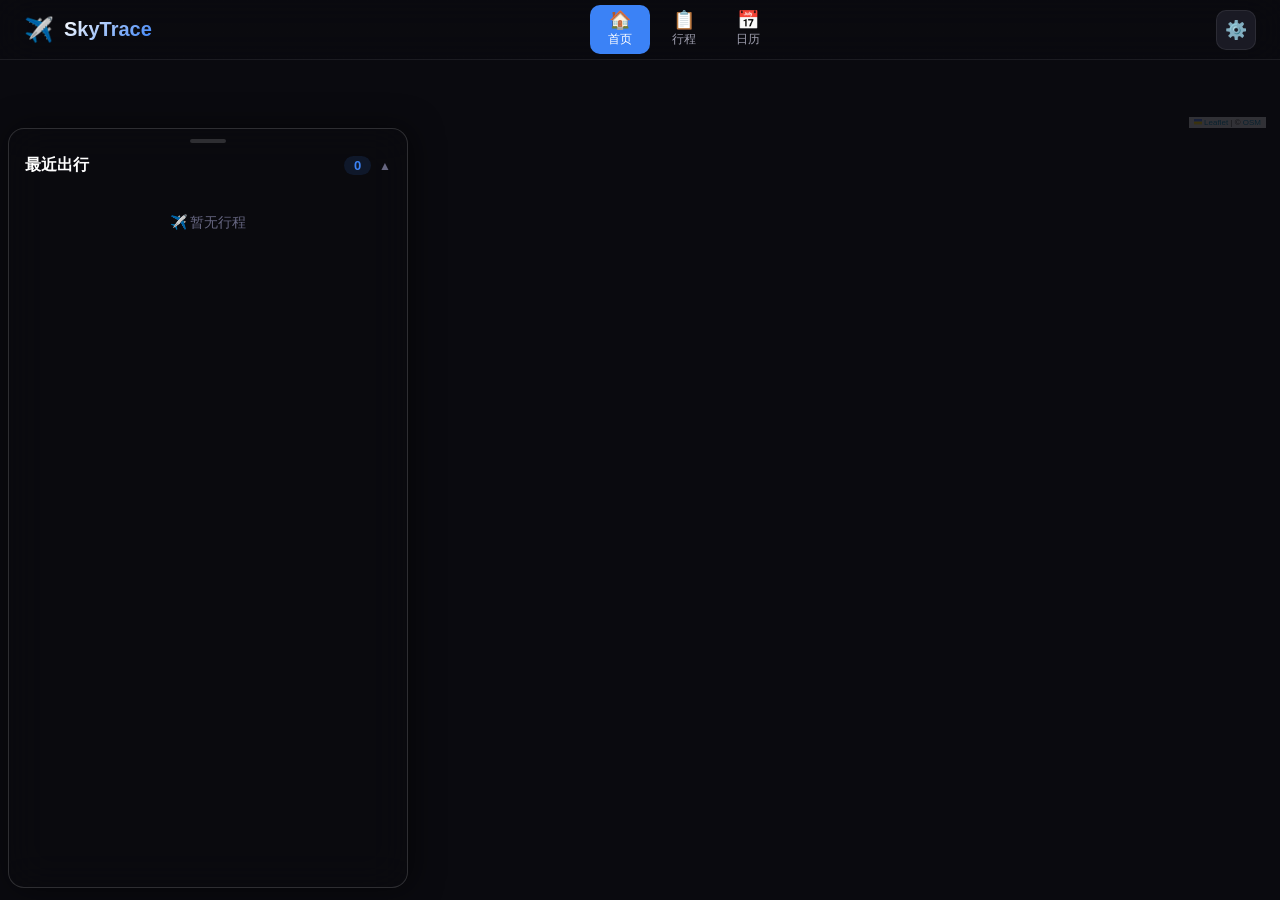
==== commit 5b438413: "修复: peek 高度根据内容自动计算 - peek: 测量 header+nearestCard 实际高度再设 max-height - 不再依赖 CSS max-height 默认值" ====
--- a/SkyTrace-handover/index.html
+++ b/SkyTrace-handover/index.html
@@ -15,7 +15,7 @@
     <meta name="apple-mobile-web-app-title" content="SkyTrace">
     <link rel="apple-touch-icon" href="static/icons/apple-touch-icon.png">
     <script>
-window.SKYTRACE_VERSION = 50;
+window.SKYTRACE_VERSION = 52;
     </script>
     <!-- 版本更新: 版本不匹配时静默清除旧 SW 缓存（不做 reload，避免开屏死循环） -->
     <script>
@@ -65,8 +65,15 @@
     })();
     </script>
     <!-- Leaflet CSS (本地) -->
+    
+    <!-- Sprint 4: Preconnect + preload key resources -->
+    <link rel="preconnect" href="https://a.basemaps.cartocdn.com" crossorigin>
+    <link rel="preconnect" href="https://b.basemaps.cartocdn.com" crossorigin>
+    <link rel="preconnect" href="https://c.basemaps.cartocdn.com" crossorigin>
+    <link rel="preload" href="static/css/style.css" as="style">
+    <link rel="preload" href="static/js/i18n.js" as="script">
     <link rel="stylesheet" href="static/lib/leaflet.css" />
-<link rel="stylesheet" href="static/css/style.css?v=50">
+<link rel="stylesheet" href="static/css/style.css?v=52">
     <!-- 全局错误捕获 + 开屏动画 -->
     <style>
         #splash-screen{position:fixed;top:0;left:0;right:0;bottom:0;background:#0a0a0f;display:flex;flex-direction:column;align-items:center;justify-content:center;z-index:99998;overflow:hidden;transition:opacity 0.6s ease,transform 0.6s ease;}
@@ -131,7 +138,7 @@
         })();
     </script>
     <!-- i18n 多语言 (在 app.js 之前加载) -->
-<script src="static/js/i18n.js?v=50"></script>
+<script src="static/js/i18n.js?v=52"></script>
 </head>
 <body>
     <!-- 开屏动画 -->
@@ -721,9 +728,9 @@
     <script src="static/lib/arc.js"></script>
     <script src="static/lib/html2canvas.min.js"></script>
     <!-- 静态模式: 无后端时自动接管 API 调用 (必须在 app.js 之前加载) -->
-<script src="static/js/time-utils.js?v=50"></script>
-<script src="static/js/static-mode.js?v=50"></script>
-<script src="static/js/app.js?v=50"></script>
+<script src="static/js/time-utils.js?v=52"></script>
+<script src="static/js/static-mode.js?v=52"></script>
+<script src="static/js/app.js?v=52"></script>
     <script>
         // 注册 Service Worker (PWA 离线缓存)
         // 注意: 不调用 reg.update() — 浏览器会自动在后续导航时检查更新,
--- a/SkyTrace-handover/static/css/style.css
+++ b/SkyTrace-handover/static/css/style.css
@@ -1,5674 +1,5808 @@
-/* ==================== 基础样式 ==================== */
-:root {
-    --app-height: 100dvh;
-    --safe-top: env(safe-area-inset-top, 0px);
-    --safe-bottom: env(safe-area-inset-bottom, 0px);
-    --header-base-height: 60px;
-    --header-total-height: calc(var(--header-base-height) + var(--safe-top));
-    --bg-primary: #0a0a0f;
-    --bg-secondary: #12121a;
-    --bg-card: #1a1a24;
-    --bg-card-hover: #22222e;
-    --text-primary: #ffffff;
-    --text-secondary: #a0a0b0;
-    --text-muted: #666680;
-    --accent: #3b82f6;
-    --accent-hover: #2563eb;
-    --accent-glow: rgba(59, 130, 246, 0.3);
-    --success: #10b981;
-    --warning: #f59e0b;
-    --danger: #ef4444;
-    --border: rgba(255, 255, 255, 0.08);
-    --border-light: rgba(255, 255, 255, 0.15);
-    --header-bg: rgba(10, 10, 15, 0.9);
-    --map-stats-bg: rgba(20, 20, 30, 0.9);
-    --shadow-color: rgba(0, 0, 0, 0.5);
-    --popup-bg: #1a1a24;
-    --popup-text: #ffffff;
-    --mobile-nav-height: 56px;
-    --mobile-nav-safe-bottom: var(--safe-bottom);
-    --mobile-nav-total-height: calc(var(--mobile-nav-height) + var(--mobile-nav-safe-bottom));
-    --mobile-content-offset: calc(var(--mobile-nav-total-height) + 12px);
-}
-
-/* ========== 浅色主题 ========== */
-[data-theme="light"] {
-    --bg-primary: #f0f2f5;
-    --bg-secondary: #ffffff;
-    --bg-card: #ffffff;
-    --bg-card-hover: #f5f7fa;
-    --text-primary: #1a1a2e;
-    --text-secondary: #5a5a7a;
-    --text-muted: #9090a8;
-    --accent: #2563eb;
-    --accent-hover: #1d4ed8;
-    --accent-glow: rgba(37, 99, 235, 0.2);
-    --success: #059669;
-    --warning: #d97706;
-    --danger: #dc2626;
-    --border: rgba(0, 0, 0, 0.08);
-    --border-light: rgba(0, 0, 0, 0.12);
-    --header-bg: rgba(255, 255, 255, 0.92);
-    --map-stats-bg: rgba(255, 255, 255, 0.92);
-    --shadow-color: rgba(0, 0, 0, 0.1);
-    --popup-bg: #ffffff;
-    --popup-text: #1a1a2e;
-}
-
-* {
-    margin: 0;
-    padding: 0;
-    box-sizing: border-box;
-}
-
-html {
-    width: 100%;
-    height: 100%;
-    min-height: 100%;
-    height: -webkit-fill-available;
-    overflow: hidden;
-    overscroll-behavior: none;
-    background: var(--bg-primary, #0a0a0f);
-}
-
-body {
-    font-family: -apple-system, BlinkMacSystemFont, 'Segoe UI', 'PingFang SC', 'Microsoft YaHei', sans-serif;
-    background: var(--bg-primary);
-    color: var(--text-primary);
-    position: relative;
-    width: 100%;
-    height: 100%;
-    min-height: var(--app-height, 100dvh);
-    height: var(--app-height, -webkit-fill-available);
-    overflow: hidden;
-    overscroll-behavior: none;
-    margin: 0;
-    padding: 0;
-}
-
-/* ==================== 离线模式横幅 ==================== */
-#offline-banner {
-    position: absolute;
-    top: 0;
-    left: 0;
-    right: 0;
-    height: 0;
-    overflow: hidden;
-    background: linear-gradient(135deg, #f59e0b, #d97706);
-    color: #fff;
-    display: flex;
-    align-items: center;
-    justify-content: center;
-    gap: 6px;
-    font-size: 12px;
-    font-weight: 600;
-    z-index: 10000;
-    box-shadow: 0 2px 8px rgba(245, 158, 11, 0.3);
-    transition: height 0.3s ease;
-}
-#offline-banner .offline-icon {
-    font-size: 14px;
-}
-body.is-offline #offline-banner {
-    height: 32px;
-}
-body.is-offline .header {
-    top: 32px;
-}
-body.is-offline .main-content {
-    top: calc(var(--header-base-height) + 32px + var(--safe-top));
-}
-
-/* ==================== 头部导航 ==================== */
-.header {
-    position: absolute;
-    top: 0;
-    left: 0;
-    right: 0;
-    height: var(--header-total-height);
-    padding-top: var(--safe-top);
-    background: linear-gradient(
-        to bottom,
-        rgba(10, 10, 15, 0.4) 0px,
-        var(--header-bg) var(--safe-top)
-    );
-    backdrop-filter: blur(20px);
-    border-bottom: 1px solid var(--border);
-    z-index: 1000;
-}
-[data-theme="light"] .header {
-    background: linear-gradient(
-        to bottom,
-        rgba(255, 255, 255, 0.5) 0px,
-        var(--header-bg) var(--safe-top)
-    );
-}
-
-.header-content {
-    max-width: 1400px;
-    margin: 0 auto;
-    height: 100%;
-    display: flex;
-    align-items: center;
-    justify-content: space-between;
-    padding: 0 24px;
-}
-
-.logo {
-    display: flex;
-    align-items: center;
-    gap: 10px;
-}
-
-.logo-icon {
-    font-size: 24px;
-}
-
-.logo-text {
-    font-size: 20px;
-    font-weight: 700;
-    background: linear-gradient(135deg, #fff, #3b82f6);
-    -webkit-background-clip: text;
-    -webkit-text-fill-color: transparent;
-    background-clip: text;
-}
-
-.nav-tabs {
-    display: flex;
-    gap: 4px;
-}
-
-.nav-tab {
-    padding: 6px 18px;
-    border: none;
-    background: transparent;
-    color: var(--text-secondary);
-    font-size: 12px;
-    font-weight: 500;
-    cursor: pointer;
-    border-radius: 10px;
-    transition: all 0.2s;
-    display: flex;
-    flex-direction: column;
-    align-items: center;
-    gap: 2px;
-}
-
-.nav-tab-icon {
-    font-size: 18px;
-    line-height: 1;
-}
-
-.nav-tab:hover {
-    background: var(--bg-card);
-    color: var(--text-primary);
-}
-
-.nav-tab.active {
-    background: var(--accent);
-    color: white;
-}
-
-.btn-add {
-    padding: 10px 20px;
-    background: linear-gradient(135deg, var(--accent), var(--accent-hover));
-    border: none;
-    border-radius: 10px;
-    color: white;
-    font-size: 14px;
-    font-weight: 600;
-    cursor: pointer;
-    transition: all 0.2s;
-    box-shadow: 0 4px 15px var(--accent-glow);
-}
-
-.btn-add:hover {
-    transform: translateY(-2px);
-    box-shadow: 0 6px 20px var(--accent-glow);
-}
-
-/* ==================== 主内容 ==================== */
-.main-content {
-    position: absolute;
-    top: var(--header-total-height);
-    left: 0;
-    right: 0;
-    bottom: 0;
-    overflow: hidden;
-}
-
-.view {
-    display: none;
-    height: 100%;
-    overflow-y: auto;
-}
-
-.view.active {
-    display: block;
-    opacity: 0;
-    transform: translateY(10px);
-}
-
-.view.view-enter {
-    animation: viewFadeIn 0.3s ease-out forwards;
-}
-
-@keyframes viewFadeIn {
-    from { opacity: 0; transform: translateY(10px); }
-    to { opacity: 1; transform: translateY(0); }
-}
-#home-view.view.active {
-    opacity: 1;
-    transform: none;
-}
-#home-view.view.view-enter {
-    animation: none;
-    opacity: 1;
-}
-
-/* Sub-view transitions */
-.flights-sub-view {
-    display: none;
-}
-
-.flights-sub-view.active {
-    display: block;
-    opacity: 0;
-    transform: translateY(8px);
-    flex: 1;
-    min-height: 0;
-    overflow-y: auto;
-    -webkit-overflow-scrolling: touch;
-    overscroll-behavior-y: contain;
-}
-
-.flights-sub-view.view-enter {
-    animation: viewFadeIn 0.25s ease-out forwards;
-}
-
-/* ==================== 地图视图 ==================== */
-#map-view {
-    overflow: hidden;
-    position: relative;
-}
-#map {
-    width: 100%;
-    height: 100%;
-    background: var(--bg-primary);
-}
-
-.map-stats-card {
-    position: absolute;
-    bottom: 30px;
-    left: 50%;
-    transform: translateX(-50%);
-    display: flex;
-    gap: 30px;
-    background: var(--map-stats-bg);
-    backdrop-filter: blur(20px);
-    padding: 20px 40px;
-    border-radius: 16px;
-    border: 1px solid var(--border-light);
-    box-shadow: 0 10px 40px var(--shadow-color);
-    z-index: 500;
-}
-
-.stat-item {
-    display: flex;
-    flex-direction: column;
-    align-items: center;
-    gap: 4px;
-}
-
-.stat-value {
-    font-size: 28px;
-    font-weight: 700;
-    color: var(--accent);
-}
-
-.stat-label {
-    font-size: 12px;
-    color: var(--text-secondary);
-    text-transform: uppercase;
-    letter-spacing: 1px;
-}
-
-/* ==================== 行程列表视图 ==================== */
-#flights-view {
-    overflow: hidden;
-}
-#flights-view .flights-container {
-    max-width: 900px;
-    margin: 0 auto;
-    padding: 20px 20px 0;
-    height: 100%;
-    display: flex;
-    flex-direction: column;
-    box-sizing: border-box;
-    overflow: hidden;
-}
-#flights-view .flights-sub-nav {
-    flex-shrink: 0;
-}
-
-.flights-header {
-    display: flex;
-    justify-content: space-between;
-    align-items: center;
-    margin-bottom: 24px;
-}
-
-.flights-header h2 {
-    font-size: 24px;
-    font-weight: 600;
-}
-
-.btn-sort-toggle {
-    display: inline-flex;
-    align-items: center;
-    gap: 4px;
-    padding: 5px 12px;
-    border: 1px solid var(--border);
-    background: var(--bg-card);
-    color: var(--text-secondary);
-    font-size: 12px;
-    font-weight: 500;
-    border-radius: 8px;
-    cursor: pointer;
-    transition: all 0.2s;
-    white-space: nowrap;
-}
-.btn-sort-toggle:hover {
-    border-color: var(--accent);
-    color: var(--accent);
-}
-
-.filter-tabs {
-    display: flex;
-    gap: 8px;
-    background: var(--bg-secondary);
-    padding: 4px;
-    border-radius: 10px;
-}
-
-.filter-tab {
-    padding: 8px 16px;
-    border: none;
-    background: transparent;
-    color: var(--text-secondary);
-    font-size: 13px;
-    cursor: pointer;
-    border-radius: 8px;
-    transition: all 0.2s;
-}
-
-.filter-tab:hover {
-    color: var(--text-primary);
-}
-
-.filter-tab.active {
-    background: var(--accent);
-    color: white;
-    box-shadow: 0 2px 8px rgba(59, 130, 246, 0.3);
-}
-
-.filter-count {
-    display: inline-flex;
-    align-items: center;
-    justify-content: center;
-    min-width: 20px;
-    height: 18px;
-    padding: 0 5px;
-    margin-left: 6px;
-    font-size: 11px;
-    font-weight: 600;
-    border-radius: 9px;
-    background: var(--bg-secondary);
-    color: var(--text-secondary);
-    line-height: 1;
-}
-.filter-tab.active .filter-count {
-    background: rgba(255, 255, 255, 0.25);
-    color: white;
-}
-
-/* 时间筛选 (可折叠) */
-.flights-toolbar {
-    display: flex;
-    align-items: center;
-    gap: 8px;
-    margin-bottom: 16px;
-    flex-wrap: wrap;
-}
-
-.btn-advanced-filter {
-    display: inline-flex;
-    align-items: center;
-    gap: 4px;
-    padding: 7px 14px;
-    border: 1px solid var(--border);
-    background: var(--bg-card);
-    color: var(--text-secondary);
-    font-size: 13px;
-    font-weight: 500;
-    border-radius: 10px;
-    cursor: pointer;
-    transition: all 0.2s;
-    white-space: nowrap;
-}
-.btn-advanced-filter:hover {
-    border-color: var(--accent);
-    color: var(--accent);
-}
-.af-arrow {
-    font-size: 10px;
-    margin-left: 2px;
-}
-
-.active-date-tag {
-    display: inline-flex;
-    align-items: center;
-    gap: 6px;
-    padding: 4px 10px;
-    background: rgba(59, 130, 246, 0.1);
-    border: 1px solid rgba(59, 130, 246, 0.25);
-    border-radius: 8px;
-    font-size: 12px;
-    color: var(--accent);
-    white-space: nowrap;
-}
-.active-date-tag button {
-    border: none;
-    background: none;
-    color: var(--accent);
-    font-size: 13px;
-    cursor: pointer;
-    padding: 0 2px;
-    line-height: 1;
-    opacity: 0.7;
-}
-.active-date-tag button:hover {
-    opacity: 1;
-}
-
-.advanced-filter-panel {
-    background: var(--bg-card);
-    border: 1px solid var(--border);
-    border-radius: 12px;
-    padding: 16px;
-    margin-bottom: 16px;
-    animation: slideDown 0.2s ease;
-}
-
-.af-section {
-    margin-bottom: 14px;
-}
-.af-section:last-child {
-    margin-bottom: 0;
-}
-
-.af-search-row {
-    margin-bottom: 2px;
-}
-.af-search-row .flights-search-box {
-    position: relative;
-}
-
-.af-date-row {
-    display: flex;
-    gap: 12px;
-    align-items: flex-end;
-}
-
-.af-actions-row {
-    display: flex;
-    gap: 8px;
-    align-items: center;
-    padding-top: 4px;
-    border-top: 1px solid var(--border);
-}
-
-.time-filter-group {
-    flex: 1;
-}
-
-.time-filter-group label {
-    display: block;
-    font-size: 12px;
-    color: var(--text-secondary);
-    margin-bottom: 6px;
-}
-
-.time-filter-group input {
-    width: 100%;
-    padding: 10px 12px;
-    background: var(--bg-secondary);
-    border: 1px solid var(--border);
-    border-radius: 8px;
-    color: var(--text-primary);
-    font-size: 14px;
-}
-
-.time-filter-group input:focus {
-    outline: none;
-    border-color: var(--accent);
-}
-
-.btn-filter-reset {
-    padding: 10px 20px;
-    background: var(--bg-secondary);
-    border: 1px solid var(--border);
-    border-radius: 8px;
-    color: var(--text-secondary);
-    font-size: 13px;
-    cursor: pointer;
-    transition: all 0.2s;
-    white-space: nowrap;
-}
-
-.btn-filter-reset:hover {
-    background: var(--bg-card-hover);
-    color: var(--text-primary);
-}
-
-/* 地图时间筛选 */
-.map-time-filter {
-    position: absolute;
-    top: 80px;
-    left: 50%;
-    transform: translateX(-50%);
-    display: flex;
-    align-items: center;
-    gap: 12px;
-    background: var(--map-stats-bg);
-    backdrop-filter: blur(20px);
-    padding: 12px 20px;
-    border-radius: 12px;
-    border: 1px solid var(--border-light);
-    box-shadow: 0 4px 20px var(--shadow-color);
-    z-index: 500;
-}
-
-.map-filter-label {
-    font-size: 13px;
-    color: var(--text-secondary);
-    font-weight: 500;
-}
-
-.map-time-filter input {
-    padding: 8px 12px;
-    background: var(--bg-card);
-    border: 1px solid var(--border);
-    border-radius: 8px;
-    color: var(--text-primary);
-    font-size: 13px;
-    width: 140px;
-}
-
-.map-time-filter input:focus {
-    outline: none;
-    border-color: var(--accent);
-}
-
-.map-filter-separator {
-    color: var(--text-muted);
-    font-size: 13px;
-}
-
-.map-filter-reset {
-    padding: 8px 16px;
-    background: var(--accent);
-    border: none;
-    border-radius: 8px;
-    color: white;
-    font-size: 13px;
-    cursor: pointer;
-    transition: all 0.2s;
-}
-
-.map-filter-reset:hover {
-    background: var(--accent-hover);
-}
-
-.flights-list {
-    display: flex;
-    flex-direction: column;
-    gap: 16px;
-}
-
-/* 航班卡片 */
-.flight-card {
-    background: var(--bg-card);
-    border-radius: 16px;
-    padding: 20px;
-    cursor: pointer;
-    transition: all 0.2s;
-    border: 1px solid var(--border);
-}
-
-.flight-card:hover {
-    background: var(--bg-card-hover);
-    transform: translateY(-2px);
-    box-shadow: 0 8px 30px rgba(0, 0, 0, 0.3);
-}
-
-.flight-card-header {
-    display: flex;
-    justify-content: space-between;
-    align-items: center;
-    margin-bottom: 16px;
-}
-
-.flight-info {
-    display: flex;
-    align-items: center;
-    gap: 8px;
-}
-
-.flight-no {
-    font-size: 18px;
-    font-weight: 700;
-    color: var(--accent);
-}
-
-.flight-status {
-    padding: 4px 12px;
-    border-radius: 20px;
-    font-size: 12px;
-    font-weight: 500;
-}
-
-.flight-status.completed {
-    background: rgba(16, 185, 129, 0.15);
-    color: var(--success);
-}
-
-.flight-status.upcoming {
-    background: rgba(59, 130, 246, 0.15);
-    color: var(--accent);
-}
-
-.flight-status.checkin_open {
-    background: rgba(245, 158, 11, 0.15);
-    color: var(--warning);
-}
-
-.flight-status.boarding {
-    background: rgba(239, 68, 68, 0.15);
-    color: var(--danger);
-}
-
-.flight-route {
-    display: flex;
-    align-items: stretch;
-    justify-content: space-between;
-    gap: 12px;
-}
-
-.route-point {
-    flex: 1 1 0;
-    min-width: 0;
-}
-
-.route-point.arrival {
-    text-align: right;
-}
-
-.airport-code {
-    font-size: 28px;
-    font-weight: 700;
-    letter-spacing: 2px;
-}
-
-.airport-city {
-    font-size: 13px;
-    color: var(--text-secondary);
-    margin-top: 4px;
-    word-break: break-word;
-}
-
-.route-time {
-    font-size: 14px;
-    color: var(--text-muted);
-    margin-top: 8px;
-}
-
-.route-line {
-    flex: 0 0 100px;
-    display: flex;
-    flex-direction: column;
-    align-items: center;
-    justify-content: center;
-    gap: 4px;
-}
-
-.route-line-graphic {
-    width: 100%;
-    height: 2px;
-    background: linear-gradient(90deg, var(--accent), var(--text-muted), var(--accent));
-    position: relative;
-}
-
-.route-line-graphic::before {
-    content: '✈';
-    position: absolute;
-    top: 50%;
-    left: 50%;
-    transform: translate(-50%, -50%);
-    font-size: 16px;
-}
-
-.route-duration {
-    font-size: 12px;
-    color: var(--text-muted);
-}
-
-.route-distance {
-    font-size: 11px;
-    color: var(--text-muted);
-}
-
-/* ==================== 统计视图 ==================== */
-.stats-container {
-    max-width: 1000px;
-    margin: 0 auto;
-    padding: 30px 20px;
-}
-
-.stats-grid {
-    display: grid;
-    grid-template-columns: repeat(auto-fit, minmax(200px, 1fr));
-    gap: 16px;
-}
-
-.stats-card {
-    background: var(--bg-card);
-    border-radius: 16px;
-    padding: 24px;
-    display: flex;
-    align-items: center;
-    gap: 16px;
-    border: 1px solid var(--border);
-}
-
-.stats-card.large {
-    grid-column: span 2;
-}
-
-.stats-icon {
-    font-size: 36px;
-}
-
-.stats-info {
-    display: flex;
-    flex-direction: column;
-    gap: 4px;
-}
-
-/* Stats value animation */
-.stats-value {
-    font-size: 28px;
-    font-weight: 700;
-    font-variant-numeric: tabular-nums;
-}
-
-.stats-label {
-    font-size: 13px;
-    color: var(--text-secondary);
-}
-
-/* ==================== 模态框 ==================== */
-.modal-overlay {
-    position: absolute;
-    top: 0;
-    left: 0;
-    right: 0;
-    bottom: 0;
-    background: rgba(0, 0, 0, 0);
-    backdrop-filter: blur(0px);
-    z-index: 2000;
-    display: flex;
-    justify-content: center;
-    align-items: flex-end;
-    padding: 0;
-    pointer-events: none;
-    transition: background 0.35s ease, backdrop-filter 0.35s ease;
-}
-
-.modal-overlay.active {
-    background: rgba(0, 0, 0, 0.7);
-    backdrop-filter: blur(5px);
-    pointer-events: auto;
-}
-
-.modal {
-    background: var(--bg-secondary);
-    border-radius: 20px 20px 0 0;
-    width: 100%;
-    max-width: 600px;
-    max-height: 0;
-    overflow: hidden;
-    border: 1px solid var(--border-light);
-    box-shadow: 0 20px 60px rgba(0, 0, 0, 0.5);
-    transform: translateY(100%);
-    opacity: 0;
-    transition: transform 0.4s cubic-bezier(0.32, 0.72, 0, 1), opacity 0.3s ease, max-height 0.4s cubic-bezier(0.32, 0.72, 0, 1);
-    display: flex;
-    flex-direction: column;
-}
-
-.modal form,
-.modal .detail-content,
-.modal .settings-content,
-.modal .share-content {
-    overflow-y: auto;
-    flex: 1;
-    min-height: 0;
-}
-
-.modal-overlay.active .modal {
-    transform: translateY(0);
-    opacity: 1;
-    max-height: min(92vh, calc(var(--app-height, 100dvh) - var(--safe-top)));
-}
-
-html.standalone-mode .modal-overlay,
-body.is-standalone .modal-overlay {
-    padding-top: var(--safe-top);
-    box-sizing: border-box;
-}
-
-@media (min-width: 769px) {
-    .modal-overlay {
-        align-items: center;
-        padding: 20px;
-    }
-    .modal {
-        border-radius: 20px;
-        transform: translateY(40px) scale(0.95);
-    }
-    .modal-overlay.active .modal {
-        transform: translateY(0) scale(1);
-        max-height: 90vh;
-    }
-}
-
-.modal-header {
-    display: flex;
-    justify-content: space-between;
-    align-items: center;
-    padding: 20px 24px;
-    border-bottom: 1px solid var(--border);
-    gap: 8px;
-}
-
-.modal-header h3 {
-    font-size: 18px;
-    font-weight: 600;
-    flex: 1;
-}
-
-.modal-close {
-    width: 32px;
-    height: 32px;
-    border: none;
-    background: var(--bg-card);
-    color: var(--text-secondary);
-    font-size: 20px;
-    cursor: pointer;
-    border-radius: 8px;
-    transition: all 0.2s;
-}
-
-.modal-close:hover {
-    background: var(--danger);
-    color: white;
-}
-
-/* 表单样式 */
-#flight-form {
-    padding: 24px;
-}
-
-/* 智能查询区域 */
-.smart-lookup {
-    background: linear-gradient(135deg, rgba(59, 130, 246, 0.1), rgba(59, 130, 246, 0.05));
-    border: 1px solid rgba(59, 130, 246, 0.2);
-    border-radius: 12px;
-    padding: 16px;
-    margin-bottom: 20px;
-}
-
-.smart-lookup-header {
-    display: flex;
-    align-items: center;
-    gap: 8px;
-    font-size: 13px;
-    color: var(--accent);
-    margin-bottom: 12px;
-}
-
-.smart-lookup-icon {
-    font-size: 16px;
-}
-
-.smart-lookup-row {
-    display: flex;
-    gap: 12px;
-    align-items: flex-end;
-}
-
-.smart-lookup-row .form-group {
-    flex: 1;
-}
-
-.btn-lookup {
-    padding: 12px 20px;
-    background: var(--accent);
-    border: none;
-    border-radius: 10px;
-    color: white;
-    font-size: 14px;
-    font-weight: 600;
-    cursor: pointer;
-    transition: all 0.2s;
-    white-space: nowrap;
-    min-width: 100px;
-}
-
-.btn-lookup:hover {
-    background: var(--accent-hover);
-    transform: translateY(-1px);
-}
-
-.btn-lookup:disabled {
-    opacity: 0.6;
-    cursor: not-allowed;
-    transform: none;
-}
-
-.lookup-status {
-    margin-top: 10px;
-    font-size: 13px;
-    min-height: 20px;
-}
-
-.lookup-status.success {
-    color: var(--success);
-}
-
-.lookup-status.error {
-    color: var(--danger);
-}
-
-.lookup-status.info {
-    color: var(--text-secondary);
-}
-
-.form-divider {
-    height: 1px;
-    background: var(--border);
-    margin: 20px 0;
-}
-
-.form-row {
-    display: flex;
-    gap: 16px;
-    margin-bottom: 16px;
-}
-
-.form-group {
-    flex: 1;
-    position: relative;
-}
-
-.form-group label {
-    display: block;
-    font-size: 13px;
-    color: var(--text-secondary);
-    margin-bottom: 6px;
-}
-
-.form-group input,
-.form-group select,
-.form-group textarea {
-    width: 100%;
-    padding: 12px 14px;
-    background: var(--bg-card);
-    border: 1px solid var(--border);
-    border-radius: 10px;
-    color: var(--text-primary);
-    font-size: 14px;
-    transition: all 0.2s;
-}
-
-.form-group input::placeholder,
-.form-group textarea::placeholder {
-    color: var(--text-muted);
-    opacity: 0.5;
-}
-
-.form-group input:focus,
-.form-group select:focus,
-.form-group textarea:focus {
-    outline: none;
-    border-color: var(--accent);
-    box-shadow: 0 0 0 3px var(--accent-glow);
-}
-
-.form-group textarea {
-    min-height: 80px;
-    resize: vertical;
-}
-
-.suggestions {
-    position: absolute;
-    top: 100%;
-    left: 0;
-    right: 0;
-    background: var(--bg-card);
-    border: 1px solid var(--border);
-    border-radius: 10px;
-    margin-top: 4px;
-    max-height: 200px;
-    overflow-y: auto;
-    z-index: 100;
-    display: none;
-}
-
-.suggestions.active {
-    display: block;
-}
-
-.suggestion-item {
-    padding: 10px 14px;
-    cursor: pointer;
-    transition: background 0.2s;
-    border-bottom: 1px solid var(--border);
-}
-
-.suggestion-item:last-child {
-    border-bottom: none;
-}
-
-.suggestion-item:hover {
-    background: var(--bg-card-hover);
-}
-
-.suggestion-code {
-    font-weight: 600;
-    color: var(--accent);
-}
-
-.suggestion-name {
-    font-size: 13px;
-    color: var(--text-secondary);
-    margin-left: 8px;
-}
-
-.form-actions {
-    display: flex;
-    justify-content: flex-end;
-    gap: 12px;
-    margin-top: 24px;
-    padding-top: 20px;
-    border-top: 1px solid var(--border);
-}
-
-.btn-primary,
-.btn-secondary,
-.btn-danger {
-    padding: 12px 24px;
-    border: none;
-    border-radius: 10px;
-    font-size: 14px;
-    font-weight: 600;
-    cursor: pointer;
-    transition: all 0.2s;
-}
-
-.btn-primary {
-    background: linear-gradient(135deg, var(--accent), var(--accent-hover));
-    color: white;
-}
-
-.btn-primary:hover {
-    transform: translateY(-2px);
-    box-shadow: 0 4px 15px var(--accent-glow);
-}
-
-.btn-secondary {
-    background: var(--bg-card);
-    color: var(--text-primary);
-    border: 1px solid var(--border);
-}
-
-.btn-secondary:hover {
-    background: var(--bg-card-hover);
-}
-
-.btn-danger {
-    background: rgba(239, 68, 68, 0.15);
-    color: var(--danger);
-}
-
-.btn-danger:hover {
-    background: var(--danger);
-    color: white;
-}
-
-.btn-warning {
-    background: rgba(245, 158, 11, 0.15);
-    color: #f59e0b;
-    border: none;
-    border-radius: 8px;
-    cursor: pointer;
-    font-weight: 500;
-    transition: all 0.2s;
-}
-.btn-warning:hover {
-    background: #f59e0b;
-    color: white;
-}
-
-/* 详情模态框 */
-.modal-detail {
-    max-width: 500px;
-}
-
-.detail-content {
-    padding: 24px;
-}
-
-/* 详情 - 航班号头部(含logo) */
-.detail-flight-header {
-    display: flex;
-    align-items: center;
-    gap: 12px;
-    margin-bottom: 12px;
-}
-.detail-flight-logo {
-    flex-shrink: 0;
-}
-.detail-flight-logo .airline-logo {
-    width: 44px;
-    height: 44px;
-    border-radius: 10px;
-    object-fit: contain;
-    background: var(--bg-secondary);
-    padding: 4px;
-    border: 1px solid var(--border);
-}
-.detail-flight-logo .airline-logo-fallback {
-    width: 44px;
-    height: 44px;
-    border-radius: 10px;
-    font-size: 15px;
-}
-.detail-flight-info {
-    flex: 1;
-    min-width: 0;
-}
-.detail-flight-no {
-    font-size: 20px;
-    font-weight: 700;
-    color: var(--text-primary);
-}
-.detail-flight-airline {
-    font-size: 13px;
-    color: var(--text-secondary);
-    margin-top: 2px;
-}
-.detail-flight-status {
-    flex-shrink: 0;
-}
-
-/* 详情 - 日期行 */
-.detail-date-row {
-    display: flex;
-    flex-direction: column;
-    align-items: center;
-    margin-bottom: 16px;
-    padding: 10px;
-    background: var(--bg-card);
-    border-radius: 10px;
-}
-.detail-date-main {
-    font-size: 15px;
-    font-weight: 600;
-    color: var(--text-primary);
-}
-.detail-date-weekday {
-    font-size: 13px;
-    color: var(--text-secondary);
-    margin-top: 2px;
-}
-
-/* 详情 - 卡片通用 */
-.detail-card {
-    margin-top: 16px;
-    padding: 16px;
-    background: var(--bg-card);
-    border-radius: 12px;
-    border: 1px solid var(--border);
-}
-.detail-card-title {
-    font-size: 14px;
-    font-weight: 600;
-    color: var(--text-primary);
-    margin-bottom: 12px;
-}
-
-/* 详情 - 登机信息卡片 */
-.detail-gate-card {
-    background: linear-gradient(135deg, var(--bg-card), rgba(59, 130, 246, 0.05));
-    border-color: rgba(59, 130, 246, 0.15);
-}
-.detail-gate-grid {
-    display: flex;
-    align-items: flex-start;
-    gap: 0;
-}
-.detail-gate-col {
-    flex: 1;
-    text-align: center;
-}
-.detail-gate-divider {
-    width: 1px;
-    background: var(--border);
-    align-self: stretch;
-    margin: 0 12px;
-}
-.detail-gate-airport {
-    font-size: 18px;
-    font-weight: 700;
-    color: var(--accent);
-    margin-bottom: 8px;
-}
-.detail-gate-item {
-    display: flex;
-    flex-direction: column;
-    align-items: center;
-    margin-top: 6px;
-}
-.detail-gate-label {
-    font-size: 11px;
-    color: var(--text-muted);
-}
-.detail-gate-value {
-    font-size: 16px;
-    font-weight: 600;
-    color: var(--text-primary);
-}
-.detail-gate-value.pending {
-    color: var(--warning);
-    font-size: 13px;
-}
-.text-warning {
-    color: var(--warning) !important;
-}
-
-.detail-route {
-    display: flex;
-    align-items: flex-start;
-    justify-content: space-between;
-    margin-bottom: 24px;
-    padding-bottom: 24px;
-    border-bottom: 1px solid var(--border);
-}
-
-.detail-point {
-    text-align: center;
-    flex: 1 1 0;
-    min-width: 0;
-}
-
-.detail-point.arrival {
-    text-align: center;
-}
-
-.detail-code {
-    font-size: 36px;
-    font-weight: 700;
-    color: var(--accent);
-}
-
-.detail-terminal-tag {
-    font-size: 12px;
-    font-weight: 600;
-    color: var(--accent);
-    background: rgba(59, 130, 246, 0.1);
-    padding: 2px 10px;
-    border-radius: 8px;
-    margin-top: 2px;
-    display: inline-block;
-}
-
-.detail-city {
-    font-size: 14px;
-    color: var(--text-secondary);
-    margin-top: 4px;
-}
-
-.detail-time {
-    font-size: 18px;
-    font-weight: 600;
-    margin-top: 8px;
-}
-
-.detail-arrow {
-    font-size: 24px;
-    color: var(--text-muted);
-    flex: 0 0 80px;
-    display: flex;
-    flex-direction: column;
-    align-items: center;
-    justify-content: center;
-    padding-top: 12px;
-}
-
-.detail-route-line {
-    display: flex;
-    align-items: center;
-    gap: 0;
-    width: 100%;
-}
-
-.detail-route-dot {
-    width: 6px;
-    height: 6px;
-    border-radius: 50%;
-    background: var(--accent);
-    flex-shrink: 0;
-}
-
-.detail-route-dash {
-    flex: 1;
-    height: 2px;
-    background: linear-gradient(90deg, var(--accent), rgba(59,130,246,0.3));
-    min-width: 8px;
-}
-
-.detail-route-plane {
-    font-size: 16px;
-    color: var(--accent);
-    flex-shrink: 0;
-    margin: 0 2px;
-}
-
-.detail-info-grid {
-    display: grid;
-    grid-template-columns: repeat(2, 1fr);
-    gap: 16px;
-}
-
-/* 登机信息 - 单列列表在网格上方 */
-.detail-boarding-section {
-    margin-bottom: 12px;
-    border: 1px solid var(--border);
-    border-radius: 12px;
-    overflow: hidden;
-}
-.detail-boarding-row {
-    display: flex;
-    align-items: center;
-    justify-content: space-between;
-    padding: 12px 14px;
-    border-bottom: 1px solid var(--border);
-}
-.detail-boarding-row:last-child {
-    border-bottom: none;
-}
-.detail-boarding-label {
-    font-size: 13px;
-    color: var(--text-muted);
-}
-.detail-boarding-value {
-    font-size: 15px;
-    font-weight: 600;
-    color: var(--text-primary);
-}
-
-.detail-info-grid-bordered {
-    gap: 0;
-    border: 1px solid var(--border);
-    border-radius: 12px;
-    overflow: hidden;
-}
-
-.detail-info-grid-bordered .detail-info-item {
-    border-radius: 0;
-    border-bottom: 1px solid var(--border);
-    border-right: 1px solid var(--border);
-}
-
-.detail-info-grid-bordered .detail-info-item:nth-child(even) {
-    border-right: none;
-}
-
-.detail-info-grid-bordered .detail-info-item:nth-last-child(-n+2) {
-    border-bottom: none;
-}
-
-.detail-info-item {
-    background: var(--bg-card);
-    padding: 14px;
-    border-radius: 10px;
-}
-
-.detail-info-label {
-    font-size: 12px;
-    color: var(--text-muted);
-    margin-bottom: 4px;
-}
-
-.detail-info-value {
-    font-size: 15px;
-    font-weight: 500;
-}
-
-.detail-reminder-item {
-    display: flex;
-    justify-content: space-between;
-    font-size: 13px;
-    padding: 6px 0;
-    border-bottom: 1px solid var(--border);
-}
-
-.detail-reminder-item:last-child {
-    border-bottom: none;
-}
-
-/* detail-actions defined later in file */
-
-/* 空状态 */
-.empty-state {
-    text-align: center;
-    padding: 60px 20px;
-    color: var(--text-muted);
-}
-
-.empty-state-icon {
-    font-size: 64px;
-    margin-bottom: 16px;
-}
-
-.empty-state-text {
-    font-size: 16px;
-    margin-bottom: 8px;
-}
-
-.empty-state-hint {
-    font-size: 14px;
-}
-
-/* ==================== 响应式 ==================== */
-@media (max-width: 768px) {
-    .header-content {
-        padding: 0 16px;
-    }
-    
-    .nav-tabs {
-        display: none;
-    }
-    
-    .logo-text {
-        font-size: 16px;
-    }
-    
-    .map-stats-card {
-        bottom: 20px;
-        padding: 16px 24px;
-        gap: 20px;
-    }
-    
-    .stat-value {
-        font-size: 22px;
-    }
-    
-    .form-row {
-        flex-direction: column;
-        gap: 12px;
-    }
-    
-    /* 出发/到达机场和时间在手机上保持一行两列 */
-    .form-row:has(#departure),
-    .form-row:has(#dep-time) {
-        flex-direction: row;
-        gap: 10px;
-    }
-    
-    .stats-card.large {
-        grid-column: span 1;
-    }
-    
-    .airport-code {
-        font-size: 22px;
-    }
-    
-    .route-line {
-        flex: 0 0 70px;
-    }
-    
-    .detail-code {
-        font-size: 28px;
-    }
-
-    .flights-header {
-        flex-wrap: wrap;
-        gap: 12px;
-    }
-
-    .flights-header h2 {
-        font-size: 20px;
-        width: 100%;
-    }
-
-    .filter-tabs {
-        width: 100%;
-        order: 3;
-    }
-
-    .filter-tab {
-        flex: 1;
-        text-align: center;
-        padding: 8px 10px;
-        font-size: 12px;
-    }
-
-    .flights-container {
-        padding: 16px 16px 0;
-    }
-
-    .time-filter-row {
-        flex-direction: column;
-        gap: 10px;
-        align-items: stretch;
-    }
-
-    .btn-filter-reset {
-        align-self: flex-end;
-    }
-
-    .calendar-header {
-        flex-direction: column;
-        gap: 12px;
-        align-items: flex-start;
-    }
-
-    .calendar-header h2 {
-        font-size: 20px;
-    }
-
-    .calendar-nav {
-        width: 100%;
-        justify-content: space-between;
-    }
-
-    .btn-cal-year {
-        width: 28px;
-        height: 28px;
-        font-size: 12px;
-    }
-
-    .calendar-month-label {
-        min-width: auto;
-        font-size: 14px;
-    }
-
-    .year-picker-dropdown {
-        min-width: 180px;
-    }
-
-    .cal-todo-add input {
-        font-size: 14px;
-    }
-}
-
-/* Leaflet 自定义样式 */
-.leaflet-container {
-    background: var(--bg-primary);
-}
-
-.airport-marker {
-    background: var(--accent);
-    border: 2px solid white;
-    border-radius: 50%;
-    box-shadow: 0 2px 10px rgba(59, 130, 246, 0.5);
-}
-
-.airport-popup {
-    font-family: -apple-system, BlinkMacSystemFont, 'Segoe UI', 'PingFang SC', 'Microsoft YaHei', sans-serif;
-}
-
-.airport-popup .leaflet-popup-content-wrapper {
-    background: var(--bg-card);
-    color: var(--text-primary);
-    border-radius: 12px;
-    border: 1px solid var(--border);
-}
-
-.airport-popup .leaflet-popup-tip {
-    background: var(--bg-card);
-}
-
-/* ==================== 设置按钮 ==================== */
-.header-actions {
-    display: flex;
-    align-items: center;
-    gap: 12px;
-}
-
-.header-user-badge {
-    display: inline-flex;
-    align-items: center;
-    gap: 6px;
-    padding: 8px 12px;
-    border-radius: 999px;
-    border: 1px solid var(--border);
-    background: rgba(59, 130, 246, 0.12);
-    color: var(--text-primary);
-    font-size: 12px;
-    font-weight: 600;
-}
-
-.btn-settings {
-    width: 40px;
-    height: 40px;
-    border-radius: 10px;
-    border: 1px solid var(--border);
-    background: var(--bg-card);
-    font-size: 18px;
-    cursor: pointer;
-    transition: all 0.2s;
-    display: flex;
-    align-items: center;
-    justify-content: center;
-}
-
-.btn-settings:hover {
-    background: var(--bg-card-hover);
-    border-color: var(--accent);
-    transform: rotate(30deg);
-}
-
-.auth-gate {
-    position: fixed;
-    inset: 0;
-    z-index: 12000;
-    display: flex;
-    align-items: center;
-    justify-content: center;
-    padding: 24px;
-    background: rgba(6, 10, 18, 0.82);
-    backdrop-filter: blur(18px);
-}
-
-.auth-card {
-    width: min(100%, 460px);
-    padding: 28px;
-    border-radius: 24px;
-    border: 1px solid var(--border);
-    background: linear-gradient(180deg, rgba(26, 26, 36, 0.98), rgba(18, 18, 26, 0.98));
-    box-shadow: 0 20px 60px rgba(0, 0, 0, 0.35);
-}
-
-.auth-brand {
-    display: flex;
-    align-items: center;
-    gap: 14px;
-    margin-bottom: 22px;
-}
-
-.auth-brand-logo {
-    width: 52px;
-    height: 52px;
-    border-radius: 16px;
-    display: flex;
-    align-items: center;
-    justify-content: center;
-    background: rgba(59, 130, 246, 0.15);
-    font-size: 26px;
-}
-
-.auth-brand-title {
-    font-size: 22px;
-    font-weight: 700;
-    color: var(--text-primary);
-}
-
-.auth-brand-subtitle {
-    margin-top: 4px;
-    color: var(--text-secondary);
-    font-size: 13px;
-}
-
-.auth-panel h2 {
-    margin-bottom: 8px;
-    font-size: 22px;
-    color: var(--text-primary);
-}
-
-.auth-panel-hint {
-    margin-bottom: 18px;
-    color: var(--text-secondary);
-    font-size: 14px;
-    line-height: 1.6;
-}
-
-.auth-field {
-    display: flex;
-    flex-direction: column;
-    gap: 8px;
-    margin-bottom: 14px;
-}
-
-.auth-field label {
-    color: var(--text-secondary);
-    font-size: 13px;
-    font-weight: 600;
-}
-
-.auth-field input {
-    width: 100%;
-    padding: 12px 14px;
-    border-radius: 12px;
-    border: 1px solid var(--border);
-    background: var(--bg-secondary);
-    color: var(--text-primary);
-    font-size: 14px;
-}
-
-.auth-field input:focus {
-    outline: none;
-    border-color: var(--accent);
-    box-shadow: 0 0 0 3px rgba(59, 130, 246, 0.16);
-}
-
-.auth-submit {
-    width: 100%;
-    margin-top: 8px;
-}
-
-.auth-message {
-    min-height: 22px;
-    margin-top: 14px;
-    color: var(--text-secondary);
-    font-size: 13px;
-}
-
-.auth-message.is-error {
-    color: var(--danger);
-}
-
-.auth-message.is-success {
-    color: var(--success);
-}
-
-/* ==================== 设置模态框 ==================== */
-.modal-settings {
-    max-width: 560px;
-}
-
-.settings-content {
-    padding: 20px 24px 0;
-}
-
-.settings-intro {
-    margin-bottom: 20px;
-}
-
-.settings-intro p {
-    font-size: 14px;
-    color: var(--text-secondary);
-    line-height: 1.6;
-}
-
-.settings-intro strong {
-    color: var(--accent);
-}
-
-.settings-hint {
-    margin-top: 6px;
-    font-size: 13px !important;
-    color: var(--text-muted) !important;
-}
-
-/* API 卡片 */
-.api-card {
-    background: var(--bg-card);
-    border: 1px solid var(--border);
-    border-radius: 12px;
-    margin-bottom: 14px;
-    overflow: hidden;
-    transition: border-color 0.2s;
-}
-
-.api-card:hover {
-    border-color: var(--border-light);
-}
-
-.api-card-header {
-    display: flex;
-    justify-content: space-between;
-    align-items: center;
-    padding: 14px 16px;
-    border-bottom: 1px solid var(--border);
-}
-
-.api-info {
-    display: flex;
-    align-items: center;
-    gap: 10px;
-}
-
-.api-name {
-    font-size: 15px;
-    font-weight: 600;
-    color: var(--text-primary);
-}
-
-.api-tier {
-    font-size: 11px;
-    padding: 2px 8px;
-    border-radius: 10px;
-    background: rgba(59, 130, 246, 0.15);
-    color: var(--accent);
-}
-
-.api-status {
-    font-size: 12px;
-    color: var(--text-muted);
-}
-
-.api-status.configured {
-    color: var(--success);
-}
-
-.api-card-body {
-    padding: 14px 16px;
-}
-
-.api-card-body input {
-    width: 100%;
-    padding: 10px 12px;
-    background: var(--bg-secondary);
-    border: 1px solid var(--border);
-    border-radius: 8px;
-    color: var(--text-primary);
-    font-size: 13px;
-    font-family: 'Consolas', 'Monaco', monospace;
-    transition: border-color 0.2s;
-}
-
-.api-card-body input:focus {
-    outline: none;
-    border-color: var(--accent);
-}
-
-.api-actions {
-    display: flex;
-    justify-content: space-between;
-    align-items: center;
-    margin-top: 10px;
-}
-
-.api-link {
-    font-size: 13px;
-    color: var(--accent);
-    text-decoration: none;
-}
-
-.api-link:hover {
-    text-decoration: underline;
-}
-
-.btn-test {
-    padding: 6px 14px;
-    background: var(--bg-secondary);
-    border: 1px solid var(--border);
-    border-radius: 6px;
-    color: var(--text-secondary);
-    font-size: 12px;
-    cursor: pointer;
-    transition: all 0.2s;
-}
-
-.btn-test:hover {
-    background: var(--accent);
-    color: white;
-    border-color: var(--accent);
-}
-
-.api-test-result {
-    padding: 0 16px 12px;
-    font-size: 12px;
-    min-height: 0;
-}
-
-.api-test-result.success { color: var(--success); }
-.api-test-result.error { color: var(--danger); }
-.api-test-result.info { color: var(--text-secondary); }
-
-.settings-footer {
-    display: flex;
-    justify-content: space-between;
-    align-items: center;
-    padding: 16px 0 20px;
-    border-top: 1px solid var(--border);
-    margin-top: 16px;
-}
-
-.cache-info {
-    font-size: 13px;
-    color: var(--text-secondary);
-}
-
-.cache-info strong {
-    color: var(--accent);
-}
-
-.settings-actions {
-    display: flex;
-    gap: 10px;
-}
-
-/* ==================== API 状态标识 ==================== */
-.api-badge {
-    font-size: 10px;
-    padding: 2px 8px;
-    border-radius: 10px;
-    background: rgba(16, 185, 129, 0.15);
-    color: var(--success);
-    margin-left: auto;
-}
-
-.api-badge.connected {
-    background: rgba(16, 185, 129, 0.15);
-    color: var(--success);
-}
-
-/* ==================== 智能查询改进 ==================== */
-.smart-lookup-header {
-    display: flex;
-    align-items: center;
-    gap: 8px;
-    font-size: 13px;
-    color: var(--text-secondary);
-    margin-bottom: 12px;
-}
-
-.smart-lookup-icon {
-    font-size: 16px;
-}
-
-.setup-api-link {
-    color: var(--accent);
-    text-decoration: none;
-    font-weight: 500;
-}
-
-.setup-api-link:hover {
-    text-decoration: underline;
-}
-
-.lookup-loading-text {
-    display: inline-flex;
-    align-items: center;
-    gap: 6px;
-}
-
-/* 加载旋转动画 */
-.spinner {
-    display: inline-block;
-    width: 14px;
-    height: 14px;
-    border: 2px solid rgba(255,255,255,0.3);
-    border-top-color: white;
-    border-radius: 50%;
-    animation: spin 0.7s linear infinite;
-}
-
-@keyframes spin {
-    to { transform: rotate(360deg); }
-}
-
-.btn-lookup-loading {
-    display: inline-flex;
-    align-items: center;
-    gap: 6px;
-}
-
-/* 字段填充动画 */
-.field-filled {
-    animation: fieldHighlight 0.8s ease;
-}
-
-@keyframes fieldHighlight {
-    0% { border-color: var(--accent); box-shadow: 0 0 0 3px var(--accent-glow); }
-    100% { border-color: var(--border); box-shadow: none; }
-}
-
-/* ==================== 航班进度条 ==================== */
-.flight-progress-mini {
-    width: 100%;
-    text-align: center;
-}
-
-.progress-track {
-    width: 80px;
-    height: 3px;
-    background: var(--border);
-    border-radius: 2px;
-    position: relative;
-    margin: 0 auto;
-}
-
-.progress-fill {
-    height: 100%;
-    background: var(--accent);
-    border-radius: 2px;
-    transition: width 0.5s ease;
-}
-
-.progress-plane {
-    position: absolute;
-    top: 50%;
-    transform: translate(-50%, -50%);
-    font-size: 14px;
-    transition: left 0.5s ease;
-}
-
-.progress-text {
-    font-size: 10px;
-    color: var(--text-muted);
-    margin-top: 4px;
-}
-
-/* 详情模态框中的航站楼标签 */
-.detail-terminal {
-    display: inline-block;
-    margin-top: 6px;
-    padding: 2px 8px;
-    background: rgba(59, 130, 246, 0.15);
-    color: var(--accent);
-    border-radius: 6px;
-    font-size: 12px;
-    font-weight: 500;
-}
-
-/* 航班卡片中的进度条 */
-.flight-card .flight-progress-bar {
-    margin-top: 12px;
-    width: 100%;
-    height: 4px;
-    background: var(--border);
-    border-radius: 2px;
-    overflow: hidden;
-}
-
-.flight-card .flight-progress-bar .fill {
-    height: 100%;
-    background: linear-gradient(90deg, var(--accent), var(--success));
-    border-radius: 2px;
-    transition: width 0.5s ease;
-}
-
-.flight-countdown {
-    margin-top: 10px;
-    font-size: 12px;
-    color: var(--accent);
-    text-align: center;
-    padding: 6px 12px;
-    background: rgba(59, 130, 246, 0.08);
-    border-radius: 8px;
-}
-
-/* ==================== 响应式补充 ==================== */
-@media (max-width: 768px) {
-    .header-actions {
-        gap: 8px;
-    }
-
-    .btn-settings {
-        width: 36px;
-        height: 36px;
-        font-size: 16px;
-    }
-
-    .modal-settings {
-        max-width: 100%;
-    }
-
-    .settings-footer {
-        flex-direction: column;
-        gap: 12px;
-        align-items: stretch;
-    }
-
-    .settings-actions {
-        justify-content: flex-end;
-    }
-
-    .lang-switcher {
-        position: static;
-    }
-
-    .lang-dropdown {
-        right: 0;
-        left: auto;
-    }
-}
-
-/* ==================== 语言切换器 ==================== */
-.lang-switcher {
-    position: relative;
-}
-
-.btn-lang-toggle {
-    width: 40px;
-    height: 40px;
-    border-radius: 10px;
-    border: 1px solid var(--border);
-    background: transparent;
-    color: var(--text-secondary);
-    font-size: 18px;
-    cursor: pointer;
-    display: flex;
-    align-items: center;
-    justify-content: center;
-    transition: all 0.2s;
-}
-
-.btn-lang-toggle:hover {
-    background: var(--bg-card);
-    color: var(--text-primary);
-    border-color: var(--border-light);
-}
-
-.lang-dropdown {
-    display: none;
-    position: absolute;
-    top: 48px;
-    right: 0;
-    background: var(--bg-card);
-    border: 1px solid var(--border-light);
-    border-radius: 12px;
-    padding: 6px;
-    min-width: 140px;
-    box-shadow: 0 10px 30px var(--shadow-color);
-    z-index: 1100;
-    backdrop-filter: blur(20px);
-}
-
-.lang-dropdown.active {
-    display: block;
-    animation: fadeInDown 0.2s ease;
-}
-
-@keyframes fadeInDown {
-    from { opacity: 0; transform: translateY(-8px); }
-    to { opacity: 1; transform: translateY(0); }
-}
-
-.lang-option {
-    padding: 8px 14px;
-    border-radius: 8px;
-    font-size: 14px;
-    color: var(--text-secondary);
-    cursor: pointer;
-    transition: all 0.15s;
-    white-space: nowrap;
-}
-
-.lang-option:hover {
-    background: var(--accent-glow);
-    color: var(--text-primary);
-}
-
-.lang-option.active {
-    background: var(--accent);
-    color: white;
-    font-weight: 500;
-}
-
-/* ==================== 主题切换按钮 ==================== */
-.btn-theme-toggle {
-    width: 40px;
-    height: 40px;
-    border-radius: 10px;
-    border: 1px solid var(--border);
-    background: transparent;
-    color: var(--text-secondary);
-    font-size: 18px;
-    cursor: pointer;
-    display: flex;
-    align-items: center;
-    justify-content: center;
-    transition: all 0.3s;
-}
-
-.btn-theme-toggle:hover {
-    background: var(--bg-card);
-    color: var(--text-primary);
-    border-color: var(--border-light);
-    transform: rotate(20deg);
-}
-
-/* ========== 浅色主题特殊覆盖 ========== */
-[data-theme="light"] .logo-text {
-    background: linear-gradient(135deg, #1a1a2e, #2563eb);
-    -webkit-background-clip: text;
-    -webkit-text-fill-color: transparent;
-    background-clip: text;
-}
-
-[data-theme="light"] .flight-card {
-    box-shadow: 0 2px 8px rgba(0, 0, 0, 0.06);
-}
-
-[data-theme="light"] .modal {
-    box-shadow: 0 20px 60px rgba(0, 0, 0, 0.15);
-}
-
-[data-theme="light"] .stats-card {
-    box-shadow: 0 2px 8px rgba(0, 0, 0, 0.06);
-}
-
-[data-theme="light"] .btn-add {
-    box-shadow: 0 4px 15px rgba(37, 99, 235, 0.25);
-}
-
-[data-theme="light"] .nav-tab.active {
-    box-shadow: 0 2px 8px rgba(37, 99, 235, 0.3);
-}
-
-/* 浅色主题下的地图时间筛选器 */
-[data-theme="light"] .map-time-filter {
-    background: rgba(255, 255, 255, 0.92);
-    box-shadow: 0 4px 20px rgba(0, 0, 0, 0.08);
-}
-
-[data-theme="light"] .map-time-filter input[type="date"] {
-    background: var(--bg-primary);
-    color: var(--text-primary);
-    border-color: var(--border);
-}
-
-/* 浅色主题下的 Leaflet 弹窗 */
-[data-theme="light"] .leaflet-popup-content-wrapper {
-    background: var(--popup-bg) !important;
-    color: var(--popup-text) !important;
-}
-
-[data-theme="light"] .leaflet-popup-tip {
-    background: var(--popup-bg) !important;
-}
-
-/* ==================== 趣味统计 ==================== */
-.stats-header-row {
-    display: flex;
-    justify-content: space-between;
-    align-items: center;
-    margin-bottom: 24px;
-}
-
-.stats-header-row h2 {
-    font-size: 24px;
-    font-weight: 600;
-}
-
-.btn-share-stats {
-    padding: 10px 20px;
-    background: linear-gradient(135deg, #8b5cf6, #6d28d9);
-    border: none;
-    border-radius: 10px;
-    color: white;
-    font-size: 14px;
-    font-weight: 600;
-    cursor: pointer;
-    transition: all 0.2s;
-    box-shadow: 0 4px 15px rgba(139, 92, 246, 0.3);
-}
-
-.btn-share-stats:hover {
-    transform: translateY(-2px);
-    box-shadow: 0 6px 20px rgba(139, 92, 246, 0.4);
-}
-
-.fun-stats-section {
-    margin-top: 32px;
-    display: none;
-}
-
-.fun-stats-title {
-    font-size: 20px;
-    font-weight: 600;
-    margin-bottom: 16px;
-}
-
-.fun-stats-grid {
-    display: grid;
-    grid-template-columns: repeat(auto-fill, minmax(180px, 1fr));
-    gap: 16px;
-}
-
-.fun-card {
-    background: var(--bg-card);
-    border: 1px solid var(--border);
-    border-radius: 16px;
-    padding: 20px;
-    text-align: center;
-    transition: all 0.2s;
-}
-
-.fun-card:hover {
-    border-color: var(--accent);
-    transform: translateY(-2px);
-    box-shadow: 0 8px 25px var(--shadow-color);
-}
-
-.fun-card-wide {
-    grid-column: span 2;
-}
-
-.fun-card-icon {
-    font-size: 32px;
-    margin-bottom: 8px;
-}
-
-.fun-card-value {
-    font-size: 22px;
-    font-weight: 700;
-    color: var(--accent);
-}
-
-.fun-card-label {
-    font-size: 12px;
-    color: var(--text-secondary);
-    margin-top: 4px;
-    text-transform: uppercase;
-    letter-spacing: 0.5px;
-}
-
-.fun-card-bar {
-    display: flex;
-    height: 6px;
-    border-radius: 3px;
-    overflow: hidden;
-    margin-top: 12px;
-    background: var(--border);
-}
-
-.bar-segment {
-    height: 100%;
-    transition: width 0.5s ease;
-}
-
-.bar-window { background: #3b82f6; }
-.bar-aisle { background: #10b981; }
-.bar-middle { background: #f59e0b; }
-
-.fun-card-detail {
-    font-size: 11px;
-    color: var(--text-muted);
-    margin-top: 8px;
-}
-
-.weekday-bars {
-    display: flex;
-    justify-content: center;
-    align-items: flex-end;
-    gap: 8px;
-    margin-top: 12px;
-    height: 50px;
-}
-
-.wd-bar-col {
-    display: flex;
-    flex-direction: column;
-    align-items: center;
-    gap: 4px;
-}
-
-.wd-bar {
-    width: 24px;
-    background: linear-gradient(to top, var(--accent), rgba(59, 130, 246, 0.4));
-    border-radius: 3px 3px 0 0;
-    min-height: 2px;
-    transition: height 0.5s ease;
-}
-
-.wd-label {
-    font-size: 11px;
-    color: var(--text-muted);
-    white-space: nowrap;
-}
-
-/* ==================== 排行榜 ==================== */
-.rankings-section {
-    display: grid;
-    grid-template-columns: 1fr 1fr;
-    gap: 20px;
-    margin-top: 32px;
-}
-
-.ranking-card {
-    background: var(--bg-card);
-    border: 1px solid var(--border);
-    border-radius: 16px;
-    padding: 20px;
-}
-
-.ranking-card h4 {
-    font-size: 16px;
-    font-weight: 600;
-    margin-bottom: 16px;
-}
-
-.ranking-item {
-    display: flex;
-    align-items: center;
-    gap: 10px;
-    padding: 8px 0;
-    border-bottom: 1px solid var(--border);
-}
-
-.ranking-item:last-child {
-    border-bottom: none;
-}
-
-.ranking-rank {
-    font-size: 16px;
-    width: 24px;
-    text-align: center;
-}
-
-.ranking-name {
-    font-size: 14px;
-    font-weight: 500;
-    min-width: 80px;
-}
-
-.ranking-bar-wrap {
-    flex: 1;
-    height: 6px;
-    background: var(--border);
-    border-radius: 3px;
-    overflow: hidden;
-}
-
-.ranking-bar {
-    height: 100%;
-    background: linear-gradient(90deg, var(--accent), #60a5fa);
-    border-radius: 3px;
-    transition: width 0.5s ease;
-}
-
-.ranking-count {
-    font-size: 14px;
-    font-weight: 700;
-    color: var(--accent);
-    min-width: 24px;
-    text-align: right;
-}
-
-/* ==================== 月度图表 ==================== */
-.chart-section {
-    margin-top: 32px;
-}
-
-.chart-section h3 {
-    font-size: 20px;
-    font-weight: 600;
-    margin-bottom: 16px;
-}
-
-.month-selector {
-    display: flex;
-    align-items: center;
-    justify-content: center;
-    gap: 16px;
-    margin-bottom: 12px;
-}
-
-.month-nav-btn {
-    width: 32px;
-    height: 32px;
-    border: 1px solid var(--border);
-    background: var(--bg-card);
-    color: var(--text-primary);
-    font-size: 14px;
-    border-radius: 8px;
-    cursor: pointer;
-    transition: all 0.2s;
-    display: flex;
-    align-items: center;
-    justify-content: center;
-}
-
-.month-nav-btn:hover:not(:disabled) {
-    background: var(--accent);
-    color: white;
-    border-color: var(--accent);
-}
-
-.month-nav-btn:disabled {
-    opacity: 0.3;
-    cursor: default;
-}
-
-.month-nav-label {
-    font-size: 16px;
-    font-weight: 600;
-    color: var(--text-primary);
-    min-width: 100px;
-    text-align: center;
-}
-
-.monthly-chart {
-    display: flex;
-    align-items: flex-end;
-    gap: 4px;
-    min-height: 160px;
-    padding: 20px 12px;
-    background: var(--bg-card);
-    border: 1px solid var(--border);
-    border-radius: 16px;
-    overflow-x: auto;
-}
-
-.month-bar-col {
-    flex: 1 0 24px;
-    min-width: 24px;
-    display: flex;
-    flex-direction: column;
-    align-items: center;
-    gap: 4px;
-}
-
-.month-bar-value {
-    font-size: 11px;
-    font-weight: 600;
-    color: var(--accent);
-    min-width: 16px;
-    text-align: center;
-}
-
-.month-bar {
-    width: 100%;
-    max-width: 40px;
-    background: linear-gradient(to top, var(--accent), rgba(59, 130, 246, 0.5));
-    border-radius: 4px 4px 0 0;
-    transition: height 0.5s ease;
-    min-height: 2px;
-}
-
-.month-bar-label {
-    font-size: 11px;
-    color: var(--text-muted);
-}
-
-/* ==================== 日历视图 ==================== */
-.calendar-container {
-    max-width: 900px;
-    margin: 0 auto;
-    padding: 30px 20px;
-}
-
-.calendar-header {
-    display: flex;
-    justify-content: space-between;
-    align-items: center;
-    margin-bottom: 24px;
-}
-
-.calendar-header h2 {
-    font-size: 24px;
-    font-weight: 600;
-}
-
-.calendar-nav {
-    display: flex;
-    align-items: center;
-    gap: 8px;
-    position: relative;
-}
-
-.btn-cal-nav {
-    width: 36px;
-    height: 36px;
-    border: 1px solid var(--border);
-    background: var(--bg-card);
-    color: var(--text-primary);
-    font-size: 16px;
-    border-radius: 8px;
-    cursor: pointer;
-    transition: all 0.2s;
-}
-
-.btn-cal-nav:hover {
-    background: var(--accent);
-    color: white;
-    border-color: var(--accent);
-}
-
-.calendar-month-label {
-    font-size: 18px;
-    font-weight: 600;
-    min-width: 160px;
-    text-align: center;
-    cursor: pointer;
-    position: relative;
-    padding: 4px 8px;
-    border-radius: 8px;
-    transition: all 0.2s;
-}
-
-.calendar-month-label:hover {
-    background: var(--bg-card-hover);
-}
-
-.btn-cal-year {
-    font-size: 14px;
-    font-weight: 700;
-    width: 32px;
-    height: 32px;
-}
-
-.year-picker-dropdown {
-    display: none;
-    position: absolute;
-    top: 100%;
-    left: 50%;
-    transform: translateX(-50%);
-    background: var(--bg-card);
-    border: 1px solid var(--border);
-    border-radius: 12px;
-    padding: 8px;
-    box-shadow: 0 8px 30px var(--shadow-color);
-    z-index: 100;
-    gap: 6px;
-    flex-wrap: wrap;
-    min-width: 200px;
-    justify-content: center;
-}
-
-.year-picker-dropdown[style*="block"] {
-    display: flex;
-}
-
-.year-pick-btn {
-    padding: 8px 14px;
-    border: 1px solid var(--border);
-    background: var(--bg-secondary);
-    color: var(--text-secondary);
-    font-size: 14px;
-    font-weight: 500;
-    border-radius: 8px;
-    cursor: pointer;
-    transition: all 0.2s;
-}
-
-.year-pick-btn:hover {
-    background: var(--bg-card-hover);
-    color: var(--text-primary);
-}
-
-.year-pick-btn.active {
-    background: var(--accent);
-    color: white;
-    border-color: var(--accent);
-}
-
-.btn-cal-today {
-    padding: 8px 16px;
-    border: 1px solid var(--accent);
-    background: transparent;
-    color: var(--accent);
-    font-size: 13px;
-    border-radius: 8px;
-    cursor: pointer;
-    transition: all 0.2s;
-}
-
-.btn-cal-today:hover {
-    background: var(--accent);
-    color: white;
-}
-
-.calendar-weekdays {
-    display: grid;
-    grid-template-columns: repeat(7, 1fr);
-    gap: 4px;
-    margin-bottom: 4px;
-}
-
-.cal-weekday {
-    text-align: center;
-    font-size: 12px;
-    font-weight: 600;
-    color: var(--text-muted);
-    padding: 8px 0;
-    text-transform: uppercase;
-}
-
-.calendar-grid {
-    display: grid;
-    grid-template-columns: repeat(7, 1fr);
-    gap: 4px;
-}
-
-.cal-day {
-    background: var(--bg-card);
-    border: 1px solid var(--border);
-    border-radius: 10px;
-    min-height: 80px;
-    padding: 8px;
-    cursor: pointer;
-    transition: all 0.2s;
-    position: relative;
-}
-
-.cal-day.empty {
-    background: transparent;
-    border-color: transparent;
-    cursor: default;
-}
-
-.cal-day:not(.empty):hover {
-    border-color: var(--accent);
-    background: var(--bg-card-hover);
-}
-
-.cal-day.today {
-    border-color: var(--accent);
-    box-shadow: 0 0 0 2px var(--accent-glow);
-}
-
-.cal-day.today .cal-day-num {
-    background: var(--accent);
-    color: white;
-    border-radius: 50%;
-    width: 24px;
-    height: 24px;
-    display: flex;
-    align-items: center;
-    justify-content: center;
-}
-
-.cal-day.has-flights {
-    background: rgba(59, 130, 246, 0.05);
-}
-
-.cal-day-num {
-    font-size: 14px;
-    font-weight: 500;
-    display: inline-flex;
-    align-items: center;
-    justify-content: center;
-    width: 24px;
-    height: 24px;
-}
-
-.cal-flight-dots {
-    display: flex;
-    gap: 3px;
-    margin-top: 6px;
-    flex-wrap: wrap;
-}
-
-.cal-dot {
-    width: 8px;
-    height: 8px;
-    border-radius: 50%;
-}
-
-.cal-dot.completed {
-    background: var(--success);
-}
-
-.cal-dot.upcoming {
-    background: var(--accent);
-}
-
-.cal-dot-more {
-    font-size: 9px;
-    color: var(--text-muted);
-}
-
-.calendar-flight-detail {
-    margin-top: 20px;
-}
-
-.cal-detail-empty {
-    text-align: center;
-    padding: 20px;
-    color: var(--text-muted);
-    font-size: 14px;
-}
-
-.cal-detail-date {
-    font-size: 16px;
-    font-weight: 600;
-    margin-bottom: 12px;
-    color: var(--accent);
-}
-
-/* 日历待办 */
-.cal-day.has-todos {
-    border-color: #f59e0b;
-}
-
-.cal-todo-dot {
-    font-size: 10px;
-    margin-top: 2px;
-}
-
-.cal-todo-section {
-    margin-top: 16px;
-    background: var(--bg-card);
-    border: 1px solid var(--border);
-    border-radius: 12px;
-    padding: 14px 16px;
-}
-
-.cal-todo-header {
-    font-size: 14px;
-    font-weight: 600;
-    color: var(--text-secondary);
-    margin-bottom: 10px;
-}
-
-.cal-todo-item {
-    display: flex;
-    align-items: center;
-    justify-content: space-between;
-    padding: 8px 0;
-    border-bottom: 1px solid var(--border);
-}
-
-.cal-todo-item:last-of-type {
-    border-bottom: none;
-}
-
-.cal-todo-text {
-    font-size: 14px;
-    color: var(--text-primary);
-    cursor: pointer;
-    flex: 1;
-    transition: all 0.2s;
-}
-
-.cal-todo-text.done {
-    text-decoration: line-through;
-    color: var(--text-muted);
-    opacity: 0.7;
-}
-
-.cal-todo-delete {
-    background: none;
-    border: none;
-    color: var(--text-muted);
-    font-size: 14px;
-    cursor: pointer;
-    padding: 4px 8px;
-    border-radius: 6px;
-    transition: all 0.2s;
-}
-
-.cal-todo-delete:hover {
-    background: rgba(239, 68, 68, 0.1);
-    color: #ef4444;
-}
-
-.cal-todo-add {
-    display: flex;
-    gap: 8px;
-    margin-top: 10px;
-}
-
-.cal-todo-add input {
-    flex: 1;
-    padding: 8px 12px;
-    background: var(--bg-secondary);
-    border: 1px solid var(--border);
-    border-radius: 8px;
-    color: var(--text-primary);
-    font-size: 13px;
-}
-
-.cal-todo-add input:focus {
-    outline: none;
-    border-color: var(--accent);
-}
-
-.cal-todo-add button {
-    width: 36px;
-    height: 36px;
-    border: none;
-    background: var(--accent);
-    color: white;
-    font-size: 18px;
-    border-radius: 8px;
-    cursor: pointer;
-    transition: all 0.2s;
-    display: flex;
-    align-items: center;
-    justify-content: center;
-}
-
-.cal-todo-add button:hover {
-    background: var(--accent-hover);
-}
-
-.cal-flight-item {
-    display: flex;
-    align-items: center;
-    gap: 16px;
-    padding: 14px 16px;
-    background: var(--bg-card);
-    border: 1px solid var(--border);
-    border-radius: 12px;
-    margin-bottom: 8px;
-    cursor: pointer;
-    transition: all 0.2s;
-}
-
-.cal-flight-item:hover {
-    background: var(--bg-card-hover);
-    border-color: var(--accent);
-}
-
-.cal-flight-no {
-    font-weight: 700;
-    color: var(--accent);
-    font-size: 15px;
-    min-width: 70px;
-}
-
-.cal-flight-route {
-    display: flex;
-    gap: 8px;
-    font-size: 16px;
-    font-weight: 600;
-}
-
-.cal-arrow {
-    color: var(--text-muted);
-}
-
-.cal-flight-time {
-    font-size: 13px;
-    color: var(--text-secondary);
-    margin-left: auto;
-}
-
-/* ==================== 天气组件 ==================== */
-.weather-container {
-    margin-top: 16px;
-}
-
-.weather-widget {
-    display: flex;
-    align-items: center;
-    gap: 14px;
-    padding: 16px;
-    background: linear-gradient(135deg, rgba(59, 130, 246, 0.1), rgba(16, 185, 129, 0.1));
-    border: 1px solid rgba(59, 130, 246, 0.2);
-    border-radius: 12px;
-}
-
-.weather-icon {
-    font-size: 36px;
-}
-
-.weather-info {
-    display: flex;
-    flex-direction: column;
-    gap: 2px;
-}
-
-.weather-temp {
-    font-size: 22px;
-    font-weight: 700;
-}
-
-.weather-label {
-    font-size: 12px;
-    color: var(--text-secondary);
-}
-
-/* ==================== 飞行动画图标 ==================== */
-.plane-icon-wrapper {
-    background: transparent !important;
-    border: none !important;
-}
-
-.animated-plane {
-    font-size: 24px;
-    filter: drop-shadow(0 2px 4px rgba(0,0,0,0.3));
-    animation: planePulse 2s ease-in-out infinite;
-}
-
-@keyframes planePulse {
-    0%, 100% { transform: scale(1) rotate(var(--plane-angle, 0deg)); filter: drop-shadow(0 2px 4px rgba(0,0,0,0.3)); }
-    50% { transform: scale(1.1) rotate(var(--plane-angle, 0deg)); filter: drop-shadow(0 4px 8px rgba(59, 130, 246, 0.5)); }
-}
-
-/* ==================== 分享/导出卡片 ==================== */
-.modal-share {
-    max-width: 480px;
-}
-
-.share-content {
-    padding: 24px;
-    display: flex;
-    justify-content: center;
-}
-
-.share-card {
-    width: 400px;
-    border-radius: 20px;
-    overflow: hidden;
-}
-
-.share-card-inner {
-    background: linear-gradient(135deg, #0f172a, #1e293b);
-    color: white;
-    padding: 28px;
-    border-radius: 20px;
-}
-
-.share-card-header {
-    display: flex;
-    justify-content: space-between;
-    align-items: center;
-    margin-bottom: 24px;
-}
-
-.share-logo {
-    font-size: 18px;
-    font-weight: 700;
-    background: linear-gradient(135deg, #fff, #3b82f6);
-    -webkit-background-clip: text;
-    -webkit-text-fill-color: transparent;
-    background-clip: text;
-}
-
-.share-date {
-    font-size: 13px;
-    color: #94a3b8;
-}
-
-.share-route {
-    display: flex;
-    align-items: center;
-    justify-content: space-between;
-    margin-bottom: 24px;
-}
-
-.share-point {
-    text-align: center;
-}
-
-.share-code {
-    font-size: 32px;
-    font-weight: 800;
-    letter-spacing: 2px;
-}
-
-.share-city {
-    font-size: 13px;
-    color: #94a3b8;
-    margin-top: 4px;
-}
-
-.share-time {
-    font-size: 16px;
-    font-weight: 600;
-    margin-top: 8px;
-}
-
-.share-arrow {
-    text-align: center;
-    flex: 0 0 120px;
-}
-
-.share-flight-no {
-    font-size: 14px;
-    font-weight: 700;
-    color: #3b82f6;
-}
-
-.share-line {
-    font-size: 12px;
-    color: #475569;
-    margin: 4px 0;
-}
-
-.share-distance {
-    font-size: 11px;
-    color: #64748b;
-}
-
-.share-details {
-    display: grid;
-    grid-template-columns: 1fr 1fr;
-    gap: 12px;
-    padding-top: 20px;
-    border-top: 1px solid #334155;
-}
-
-.share-detail-item {
-    display: flex;
-    flex-direction: column;
-    gap: 2px;
-}
-
-.share-detail-label {
-    font-size: 10px;
-    color: #64748b;
-    text-transform: uppercase;
-    letter-spacing: 0.5px;
-}
-
-.share-detail-item span:last-child {
-    font-size: 14px;
-    font-weight: 500;
-}
-
-.share-footer {
-    display: flex;
-    justify-content: space-between;
-    margin-top: 20px;
-    padding-top: 16px;
-    border-top: 1px solid #334155;
-    font-size: 11px;
-    color: #475569;
-}
-
-.share-actions {
-    display: flex;
-    justify-content: center;
-    gap: 12px;
-    padding: 16px 24px;
-    border-top: 1px solid var(--border);
-}
-
-/* 分享卡片增强样式 */
-.share-airline-row {
-    display: flex;
-    align-items: center;
-    gap: 8px;
-    margin-bottom: 16px;
-}
-.share-airline-name {
-    font-size: 14px;
-    color: #94a3b8;
-}
-.share-terminal {
-    font-size: 12px;
-    color: #60a5fa;
-    font-weight: 600;
-    margin-top: 2px;
-}
-.share-duration {
-    font-size: 15px;
-    color: #94a3b8;
-    font-weight: 600;
-    margin: 2px 0;
-}
-.share-fun-fact {
-    text-align: center;
-    padding: 10px;
-    margin-top: 16px;
-    background: rgba(59, 130, 246, 0.08);
-    border-radius: 10px;
-    font-size: 13px;
-    color: #60a5fa;
-    font-weight: 500;
-}
-
-/* 年度报告卡片 */
-.share-report {
-    text-align: center;
-}
-
-.report-hero {
-    margin: 24px 0;
-}
-
-.report-hero-value {
-    font-size: 64px;
-    font-weight: 800;
-    background: linear-gradient(135deg, #3b82f6, #8b5cf6);
-    -webkit-background-clip: text;
-    -webkit-text-fill-color: transparent;
-    background-clip: text;
-}
-
-.report-hero-label {
-    font-size: 14px;
-    color: #94a3b8;
-    margin-top: 4px;
-}
-
-.report-stats-row {
-    display: flex;
-    justify-content: space-around;
-    margin: 24px 0;
-    padding: 16px 0;
-    border-top: 1px solid #334155;
-    border-bottom: 1px solid #334155;
-}
-
-.report-stat {
-    text-align: center;
-}
-
-.report-stat-value {
-    font-size: 20px;
-    font-weight: 700;
-    color: #60a5fa;
-}
-
-.report-stat-label {
-    font-size: 11px;
-    color: #64748b;
-    margin-top: 2px;
-}
-
-.report-insights {
-    text-align: left;
-    margin-top: 16px;
-}
-
-.report-insight-item {
-    display: flex;
-    justify-content: space-between;
-    align-items: center;
-    padding: 10px 0;
-    border-bottom: 1px solid #1e293b;
-    font-size: 14px;
-}
-
-.report-insight-item span {
-    color: #94a3b8;
-}
-
-.report-insight-item strong {
-    color: #e2e8f0;
-}
-
-/* 详情模态框分享按钮 */
-.detail-actions {
-    display: flex;
-    justify-content: center;
-    align-items: center;
-    gap: 10px;
-    padding: 16px 24px;
-    border-top: 1px solid var(--border);
-    flex-shrink: 0;
-}
-
-.detail-actions .btn-secondary,
-.detail-actions .btn-primary {
-    flex: 1;
-    text-align: center;
-}
-
-.btn-share {
-    width: 40px;
-    height: 40px;
-    border: 1px solid var(--border);
-    background: var(--bg-card);
-    border-radius: 10px;
-    font-size: 18px;
-    cursor: pointer;
-    display: flex;
-    align-items: center;
-    justify-content: center;
-    transition: all 0.2s;
-}
-
-.btn-share:hover {
-    background: #8b5cf6;
-    color: white;
-    border-color: #8b5cf6;
-}
-
-/* Delete button at bottom of detail content */
-.detail-delete-section {
-    margin-top: 32px;
-    padding-top: 20px;
-    border-top: 1px solid var(--border);
-}
-
-.btn-delete-full {
-    width: 100%;
-    padding: 14px;
-    border-radius: 12px;
-    font-size: 14px;
-    font-weight: 500;
-    cursor: pointer;
-    border: 1px solid var(--danger);
-    background: transparent;
-    color: var(--danger);
-    transition: all 0.2s;
-}
-
-.btn-delete-full:hover {
-    background: var(--danger);
-    color: white;
-}
-
-/* ==================== 响应式 - 新功能 ==================== */
-@media (max-width: 768px) {
-    .fun-stats-grid {
-        grid-template-columns: repeat(2, 1fr);
-    }
-
-    .fun-card-wide {
-        grid-column: span 2;
-    }
-
-    .rankings-section {
-        grid-template-columns: 1fr;
-    }
-
-    .calendar-grid .cal-day {
-        min-height: 60px;
-        padding: 4px;
-    }
-
-    .cal-day-num {
-        font-size: 12px;
-    }
-
-    .calendar-nav {
-        gap: 8px;
-    }
-
-    .calendar-month-label {
-        font-size: 15px;
-        min-width: 120px;
-    }
-
-    .share-card {
-        width: 100%;
-    }
-
-    .stats-header-row {
-        flex-direction: column;
-        gap: 12px;
-        align-items: flex-start;
-    }
-
-    .cal-flight-item {
-        flex-wrap: wrap;
-        gap: 8px;
-    }
-
-    .cal-flight-time {
-        margin-left: 0;
-    }
-}
-
-/* ==================== PWA Standalone Mode ==================== */
-@media all and (display-mode: standalone) {
-    html, body {
-    background-color: var(--bg-primary) !important; /* 强制 iOS 底部即使留白也是深色 */
-    height: 100vh; /* 兼容普通浏览器 */
-    height: -webkit-fill-available; /* 专治 iOS Safari 高度不到底的毛病 */
-    width: 100vw;
-    overflow: hidden;
-    margin: 0;
-    padding: 0;
-    width: 100%;
-    min-height: var(--app-height, 100dvh);
-    height: var(--app-height, 100dvh);
-    }
-    .header {
-        padding-top: var(--safe-top);
-    }
-    .modal-back {
-        display: flex !important;
-    }
-    .home-flights-overlay {
-        padding-bottom: env(safe-area-inset-bottom, 0px);
-        padding-bottom: 0;
-    }
-}
-/* 同时兼容 navigator.standalone (iOS meta tag 方式) */
-body.is-standalone {
-    background: var(--bg-primary) !important;
-}
-
-html.standalone-mode,
-html.standalone-mode body.is-standalone {
-    background: var(--bg-primary) !important;
-}
-
-html.standalone-mode body.is-standalone {
-    background: var(--bg-primary) !important;
-}
-
-@media all and (display-mode: standalone) {
-    html.standalone-mode,
-    html.standalone-mode body.is-standalone {
-        background: var(--bg-primary) !important;
-    }
-}
-
-/* ==================== 返回键 ==================== */
-html.standalone-mode,
-html.standalone-mode body,
-html.standalone-mode body.is-standalone {
-    background: var(--bg-primary) !important;
-}
-
-.modal-back {
-    display: none;
-    width: 36px;
-    height: 36px;
-    border: none;
-    background: var(--bg-card);
-    color: var(--text-primary);
-    font-size: 24px;
-    font-weight: 300;
-    cursor: pointer;
-    border-radius: 8px;
-    transition: all 0.2s;
-    align-items: center;
-    justify-content: center;
-    flex-shrink: 0;
-    margin-right: 8px;
-}
-
-.modal-back:hover {
-    background: var(--bg-hover);
-}
-
-/* 在移动端也显示返回键 */
-@media (max-width: 768px) {
-    .modal-back {
-        display: flex;
-    }
-}
-
-/* ==================== 航站楼标签 ==================== */
-.terminal-tag {
-    font-size: 11px;
-    color: var(--text-muted);
-    font-weight: 500;
-    background: var(--bg-secondary);
-    padding: 1px 5px;
-    border-radius: 4px;
-    margin-left: 4px;
-    vertical-align: middle;
-}
-
-/* 航班卡片中的航站楼+登机口 (在机场代码下方) */
-.route-terminal {
-    font-size: 11px;
-    color: var(--accent);
-    font-weight: 600;
-    margin-top: 1px;
-    opacity: 0.85;
-}
-.route-gate {
-    font-size: 10px;
-    color: var(--text-muted);
-    margin-top: 2px;
-}
-
-/* ==================== 登机口信息 ==================== */
-.gate-info {
-    font-size: 11px;
-    color: var(--accent);
-    margin-top: 2px;
-}
-
-/* 航班卡片中的登机口/航站楼信息框 */
-.card-gate-box {
-    margin-top: 12px;
-    padding: 8px 12px;
-    background: linear-gradient(135deg, rgba(59, 130, 246, 0.06), rgba(59, 130, 246, 0.02));
-    border: 1px solid rgba(59, 130, 246, 0.12);
-    border-radius: 10px;
-    display: flex;
-    align-items: center;
-    justify-content: center;
-    gap: 0;
-    flex-wrap: wrap;
-}
-.card-gate-item {
-    font-size: 12px;
-    color: var(--accent);
-    font-weight: 500;
-    white-space: nowrap;
-}
-.card-gate-sep {
-    margin: 0 8px;
-    color: var(--text-muted);
-    font-size: 10px;
-}
-
-.detail-gate {
-    font-size: 12px;
-    color: var(--accent);
-    margin-top: 4px;
-}
-
-.detail-gate.pending {
-    color: var(--text-muted);
-    font-style: italic;
-}
-
-/* ==================== 年份选择器 ==================== */
-.stats-header-controls {
-    display: flex;
-    align-items: center;
-    gap: 12px;
-    flex-wrap: wrap;
-}
-
-.year-selector {
-    display: flex;
-    gap: 6px;
-    flex-wrap: wrap;
-}
-
-.year-pill {
-    padding: 5px 14px;
-    border-radius: 20px;
-    border: 1px solid var(--border);
-    background: var(--bg-card);
-    color: var(--text-secondary);
-    font-size: 13px;
-    cursor: pointer;
-    transition: all 0.2s;
-}
-
-.year-pill.active {
-    background: var(--accent);
-    color: #fff;
-    border-color: var(--accent);
-}
-
-.year-pill:hover:not(.active) {
-    background: var(--bg-hover);
-}
-
-/* ==================== 地图底部待出行预览 ==================== */
-.map-upcoming-preview {
-    position: absolute;
-    bottom: 100px;
-    left: 50%;
-    transform: translateX(-50%);
-    z-index: 500;
-    max-width: 90vw;
-    display: none;
-}
-
-.upcoming-scroll {
-    display: flex;
-    gap: 10px;
-    overflow-x: auto;
-    padding: 4px;
-    scrollbar-width: none;
-    -ms-overflow-style: none;
-}
-
-.upcoming-scroll::-webkit-scrollbar {
-    display: none;
-}
-
-.upcoming-card {
-    flex-shrink: 0;
-    background: var(--map-stats-bg);
-    backdrop-filter: blur(20px);
-    padding: 12px 16px;
-    border-radius: 12px;
-    border: 1px solid var(--border-light);
-    box-shadow: 0 4px 20px var(--shadow-color);
-    cursor: pointer;
-    transition: transform 0.2s;
-    min-width: 200px;
-    max-width: 260px;
-}
-
-.upcoming-card:hover {
-    transform: translateY(-2px);
-}
-
-.upcoming-header {
-    display: flex;
-    justify-content: space-between;
-    align-items: center;
-    margin-bottom: 6px;
-}
-
-.upcoming-flight-no {
-    font-weight: 600;
-    font-size: 14px;
-    color: var(--accent);
-}
-
-.upcoming-countdown {
-    font-size: 11px;
-    color: var(--text-muted);
-    background: var(--bg-secondary);
-    padding: 2px 8px;
-    border-radius: 10px;
-}
-
-.upcoming-route {
-    font-size: 15px;
-    font-weight: 600;
-    color: var(--text-primary);
-    margin-bottom: 4px;
-}
-
-.upcoming-arrow {
-    color: var(--text-muted);
-    margin: 0 4px;
-}
-
-.upcoming-time {
-    font-size: 11px;
-    color: var(--text-muted);
-}
-
-.upcoming-gate {
-    font-size: 11px;
-    color: var(--accent);
-    margin-top: 2px;
-}
-
-/* ==================== 联程航班样式 ==================== */
-.connected-group {
-    border: 2px dashed var(--accent);
-    border-radius: 16px;
-    padding: 8px;
-    margin-bottom: 12px;
-    background: color-mix(in srgb, var(--accent) 5%, transparent);
-}
-
-.connected-group-header {
-    display: flex;
-    justify-content: space-between;
-    align-items: center;
-    padding: 4px 8px 8px;
-    position: relative;
-    z-index: 20;
-}
-
-.connected-badge {
-    font-size: 12px;
-    font-weight: 600;
-    color: var(--accent);
-}
-
-.btn-disconnect {
-    width: 40px;
-    height: 40px;
-    min-width: 40px;
-    min-height: 40px;
-    border: none;
-    background: rgba(239, 68, 68, 0.08);
-    color: var(--text-secondary);
-    font-size: 18px;
-    cursor: pointer;
-    border-radius: 10px;
-    transition: all 0.2s;
-    display: flex;
-    align-items: center;
-    justify-content: center;
-    flex-shrink: 0;
-    -webkit-tap-highlight-color: transparent;
-    pointer-events: auto !important;
-    position: relative;
-    z-index: 50;
-    touch-action: manipulation;
-    user-select: none;
-    -webkit-user-select: none;
-}
-
-.btn-disconnect:hover,
-.btn-disconnect:active {
-    color: var(--danger);
-    background: rgba(239, 68, 68, 0.1);
-}
-
-.connected-group .flight-card {
-    margin-bottom: 6px;
-}
-
-.connected-group .flight-card:last-child {
-    margin-bottom: 0;
-}
-
-.connected-group-date {
-    font-size: 12px;
-    font-weight: 500;
-    color: var(--text-muted);
-    padding: 6px 8px 4px;
-    opacity: 0.75;
-}
-
-/* 联程多选模式 */
-.flight-card.selected-connect,
-.nearest-swipe-card.selected-connect {
-    border-color: var(--accent);
-    background: color-mix(in srgb, var(--accent) 8%, var(--bg-card));
-}
-
-.flight-card.connect-mode,
-.nearest-swipe-card.connect-mode {
-    display: flex;
-    align-items: center;
-    gap: 12px;
-}
-
-.connect-checkbox {
-    font-size: 22px;
-    color: var(--accent);
-    flex-shrink: 0;
-    display: flex;
-    align-items: center;
-    justify-content: center;
-    width: 28px;
-    cursor: pointer;
-    animation: checkboxSlideIn 0.3s cubic-bezier(.4,0,.2,1) both;
-}
-@keyframes checkboxSlideIn {
-    from { opacity: 0; transform: scale(0.5) translateX(-10px); }
-    to { opacity: 1; transform: scale(1) translateX(0); }
-}
-
-.flight-card-body {
-    flex: 1;
-    min-width: 0;
-}
-
-.connect-action-bar {
-    position: sticky;
-    bottom: 0;
-    display: none;
-    align-items: center;
-    gap: 10px;
-    padding: 12px 16px;
-    background: var(--bg-card);
-    border-top: 1px solid var(--border);
-    border-radius: 12px 12px 0 0;
-    box-shadow: 0 -4px 20px var(--shadow-color);
-    z-index: 100;
-    flex-wrap: wrap;
-}
-
-.connect-bar-text {
-    flex: 1 1 100%;
-    font-size: 13px;
-    color: var(--text-secondary);
-}
-
-.connect-bar-actions {
-    display: flex;
-    gap: 8px;
-    flex: 1;
-    justify-content: flex-end;
-}
-
-.btn-sm {
-    padding: 6px 16px;
-    font-size: 12px;
-}
-
-.btn-connect-inline {
-    display: flex;
-    align-items: center;
-    gap: 4px;
-    padding: 6px 14px;
-    border: 1px solid var(--border);
-    background: var(--bg-card);
-    color: var(--text-secondary);
-    font-size: 12px;
-    font-weight: 500;
-    cursor: pointer;
-    border-radius: 8px;
-    transition: all 0.2s;
-}
-.flights-toolbar .btn-connect-inline {
-    margin-left: auto;
-}
-.btn-connect-inline .connect-icon {
-    font-size: 14px;
-}
-.btn-connect-inline:hover {
-    background: var(--bg-hover);
-    color: var(--text-primary);
-}
-.btn-connect-inline.active {
-    background: var(--accent);
-    color: #fff;
-    border-color: var(--accent);
-}
-
-/* ==================== 统计展开/折叠样式 ==================== */
-.fun-card-expandable {
-    cursor: pointer;
-    transition: all 0.3s;
-}
-
-.fun-card-expandable:hover {
-    box-shadow: 0 4px 16px var(--shadow-color);
-}
-
-.expand-hint {
-    font-size: 11px;
-    color: var(--text-muted);
-    margin-left: 4px;
-    transition: transform 0.3s;
-}
-
-.fun-card-expand-detail {
-    margin-top: 12px;
-    padding-top: 12px;
-    border-top: 1px solid var(--border);
-    text-align: left;
-    max-height: 300px;
-    overflow-y: auto;
-}
-
-.expand-day-section {
-    margin-bottom: 10px;
-}
-
-.expand-day-title {
-    font-size: 12px;
-    font-weight: 600;
-    color: var(--text-primary);
-    margin-bottom: 4px;
-}
-
-.expand-day-flights {
-    display: flex;
-    flex-wrap: wrap;
-    gap: 4px;
-}
-
-.expand-flight-tag {
-    font-size: 11px;
-    background: var(--bg-secondary);
-    color: var(--text-secondary);
-    padding: 2px 8px;
-    border-radius: 6px;
-}
-
-.expand-more {
-    font-size: 11px;
-    color: var(--text-muted);
-    padding: 2px 6px;
-}
-
-/* 月度详情弹窗 */
-.month-bar-clickable {
-    cursor: pointer;
-    position: relative;
-    transition: transform 0.2s;
-}
-
-.month-bar-clickable:hover {
-    transform: scaleY(1.05);
-}
-
-.month-detail-popup {
-    position: absolute;
-    bottom: 100%;
-    left: 50%;
-    transform: translateX(-50%);
-    background: var(--bg-card);
-    border: 1px solid var(--border);
-    border-radius: 10px;
-    padding: 10px 12px;
-    box-shadow: 0 4px 20px var(--shadow-color);
-    white-space: nowrap;
-    z-index: 10;
-    min-width: 160px;
-    max-height: 200px;
-    overflow-y: auto;
-}
-
-.month-detail-item {
-    font-size: 12px;
-    color: var(--text-secondary);
-    padding: 3px 0;
-    border-bottom: 1px solid var(--border);
-}
-
-.month-detail-item:last-child {
-    border-bottom: none;
-}
-
-.month-detail-item small {
-    color: var(--text-muted);
-    margin-left: 6px;
-}
-
-/* ==================== 移动端底部导航 ==================== */
-.mobile-nav {
-    position: absolute;
-    bottom: 0 !important;
-    left: 0;
-    right: 0;
-    display: none;
-    
-    /* 【改动1】删除 height，让内部的 tab 自然撑开高度 */
-    /* 删除这行: height: calc(65px + env(safe-area-inset-bottom, 0px)) !important; */
-    
-    /* 仅保留 padding-bottom 负责适配 iPhone 小白条 */
-    height: var(--mobile-nav-total-height);
-    min-height: 0;
-    padding-bottom: 0 !important;
-    box-sizing: border-box !important;
-    
-    background: var(--header-bg);
-    backdrop-filter: blur(10px);
-    -webkit-backdrop-filter: blur(10px);
-    justify-content: space-around;
-    align-items: stretch;
-    
-    /* 【改动2】删除 align-items: center; 防止 iOS 对齐 Bug */
-    /* 删除这行: align-items: center; */
-    
-    border-top: 1px solid var(--border);
-    z-index: 1000;
-}
-/* PWA 底部延伸：mobile-nav 向下延伸覆盖安全区外的空白 */
-.mobile-nav::after {
-    content: '';
-    position: absolute;
-    bottom: -100px;
-    left: 0;
-    right: 0;
-    height: 100px;
-    background: #050a19;
-    pointer-events: none;
-}
-[data-theme="light"] .mobile-nav {
-    background: linear-gradient(0deg, #c8d7f5 0%, #dce8ff 40%, rgba(235, 242, 255, 0.82) 100%);
-    border-top: 1px solid rgba(37, 99, 235, 0.08);
-    box-shadow: 0 -4px 20px rgba(0, 0, 0, 0.05);
-}
-[data-theme="light"] .mobile-nav::after {
-    background: #c8d7f5;
-}
-
-.mobile-nav::after,
-[data-theme="light"] .mobile-nav::after {
-    content: none;
-    display: none;
-}
-
-.mobile-nav-tab {
-    display: flex;
-    flex-direction: column;
-    align-items: center; /* 控制内部图标和文字左右居中 */
-    
-    /* 【改动3】新增 justify-content，控制内部上下居中 */
-    justify-content: center; 
-    
-    gap: 2px;
-    border: none;
-    background: transparent;
-    color: var(--text-secondary);
-    font-size: 10px;
-    cursor: pointer;
-    flex: 1;
-    
-    /* 【改动4】把原先属于父级的 65px 高度拿过来 */
-    min-height: var(--mobile-nav-height);
-    height: var(--mobile-nav-total-height);
-    
-    /* 【改动5】因为已经有了明确高度和居中，取消原先的 padding */
-    padding: 8px 0 calc(8px + var(--mobile-nav-safe-bottom));
-    box-sizing: border-box;
-    transition: color 0.2s;
-}
-
-.mobile-nav-tab .mobile-nav-icon {
-    font-size: 20px;
-}
-
-.mobile-nav-tab.active {
-    color: var(--accent);
-}
-
-.mobile-nav-tab {
-    justify-content: flex-start;
-}
-
-/* ==================== 首页地图 ==================== */
-#home-view {
-    overflow: hidden;
-    position: relative;
-}
-
-#home-map {
-    width: 100%;
-    height: 100%;
-    background: var(--bg-primary);
-}
-/* Leaflet attribution: hide on home map to prevent overlay overlap */
-#home-map .leaflet-control-attribution,
-#flights-map .leaflet-control-attribution {
-    font-size: 8px;
-    opacity: 0.2;
-    max-width: 180px;
-    overflow: hidden;
-    text-overflow: ellipsis;
-    white-space: nowrap;
-    z-index: 0;
-    pointer-events: none;
-}
-
-.home-stats-overlay { display: none; }
-
-/* ==================== Flighty 风格首页覆盖层 ==================== */
-.home-flights-overlay {
-    position: absolute;
-    bottom: 0;
-    left: 0;
-    right: 0;
-    max-height: 280px;
-    background: var(--header-bg);
-    backdrop-filter: blur(20px);
-    -webkit-backdrop-filter: blur(20px);
-    border-radius: 20px 20px 0 0;
-    border-top: 1px solid var(--border-light);
-    box-shadow: 0 -8px 40px var(--shadow-color);
-    z-index: 500;
-    display: flex;
-    flex-direction: column;
-    transition: max-height 0.35s cubic-bezier(.4,0,.2,1), opacity 0.3s;
-    overflow: hidden;
-}
-.home-flights-overlay.expanded {
-    box-shadow: 0 -12px 60px rgba(0,0,0,0.3);
-}
-.home-flights-overlay.minimized {
-    box-shadow: 0 -4px 16px var(--shadow-color);
-    -webkit-mask-image: linear-gradient(to bottom, transparent 0%, rgba(0,0,0,0.3) 30%, black 60%);
-    mask-image: linear-gradient(to bottom, transparent 0%, rgba(0,0,0,0.3) 30%, black 60%);
-}
-.home-flights-overlay:not(.minimized) {
-    -webkit-mask-image: none;
-    mask-image: none;
-}
-.home-flights-overlay.minimized .home-overlay-header {
-    padding: 6px 20px 4px;
-}
-.home-flights-overlay.minimized .home-overlay-handle {
-    margin: 6px auto 0;
-}
-
-.home-overlay-handle {
-    width: 36px;
-    height: 4px;
-    background: var(--border-light);
-    border-radius: 2px;
-    margin: 10px auto 0;
-    flex-shrink: 0;
-}
-
-.home-overlay-header {
-    display: flex;
-    align-items: center;
-    justify-content: space-between;
-    padding: 12px 20px 8px;
-    flex-shrink: 0;
-    cursor: pointer;
-    user-select: none;
-}
-.home-overlay-header:hover {
-    opacity: 0.85;
-}
-.home-overlay-right {
-    display: flex;
-    align-items: center;
-    gap: 8px;
-}
-.home-overlay-expand-hint {
-    font-size: 12px;
-    color: var(--text-muted);
-    transition: transform 0.35s cubic-bezier(.4,0,.2,1);
-    display: inline-block;
-}
-
-.home-overlay-title {
-    font-size: 16px;
-    font-weight: 700;
-    color: var(--text-primary);
-}
-
-.home-overlay-count {
-    font-size: 13px;
-    font-weight: 600;
-    color: var(--accent);
-    background: rgba(59, 130, 246, 0.12);
-    padding: 2px 10px;
-    border-radius: 12px;
-}
-
-.home-nearest-card {
-    padding: 0 16px 8px;
-    flex-shrink: 0;
-    transition: opacity 0.3s ease;
-}
-.home-nearest-card .flight-card {
-    margin-bottom: 0;
-}
-
-/* 首页待出行列表用 nearest 风格 */
-.home-list-card {
-    margin-bottom: 8px;
-}
-/* 列表卡片倒计时框 */
-.home-card-countdown {
-    background: rgba(59, 130, 246, 0.1);
-    color: var(--accent);
-    font-size: 12px;
-    font-weight: 600;
-    padding: 4px 12px;
-    border-radius: 8px;
-    margin-bottom: 6px;
-    text-align: center;
-    border: 1px solid rgba(59, 130, 246, 0.15);
-}
-
-/* 行程列表卡片样式 (统一使用 nearest-swipe-card) */
-.flights-list-card {
-    margin-bottom: 8px;
-}
-.flights-list-card .fcard-top-row {
-    display: flex;
-    align-items: center;
-    justify-content: space-between;
-    margin-bottom: 8px;
-}
-.flights-list-card .nearest-footer .nearest-airline {
-    display: none;
-}
-.flights-list-card .nearest-footer {
-    justify-content: space-between;
-}
-.flights-list-card .nearest-meta {
-    display: flex;
-    align-items: center;
-    gap: 8px;
-    flex-wrap: wrap;
-}
-.flights-list-card .nearest-footer > .nearest-gate {
-    margin-left: auto;
-}
-.flights-list-card .home-card-countdown {
-    margin-top: 8px;
-    margin-bottom: 0;
-}
-.nearest-distance {
-    font-size: 11px;
-    color: var(--text-muted);
-}
-
-/* 首页展开列表置顶项 */
-.home-list-pinned {
-    position: relative;
-}
-
-/* 月度图表空状态 */
-.month-chart-empty {
-    text-align: center;
-    padding: 24px 16px;
-    color: var(--text-muted);
-    font-size: 14px;
-}
-
-.home-overlay-list {
-    display: flex;
-    flex-direction: column;
-    overflow-y: auto;
-    overflow-x: hidden;
-    padding: 4px 16px 16px;
-    gap: 0;
-    scrollbar-width: none;
-    flex: 1;
-    min-height: 0;
-    opacity: 0;
-    height: 0;
-    pointer-events: none;
-    transition: opacity 0.3s ease, height 0.3s ease;
-}
-.home-flights-overlay.expanded .home-overlay-list {
-    opacity: 1;
-    height: auto;
-    pointer-events: auto;
-}
-.home-overlay-list::-webkit-scrollbar {
-    display: none;
-}
-.home-overlay-list .flight-card {
-    margin-bottom: 12px;
-}
-.home-overlay-list .flights-date-header {
-    padding-top: 12px;
-}
-
-.home-overlay-empty {
-    text-align: center;
-    padding: 30px 20px;
-    color: var(--text-muted);
-    font-size: 14px;
-}
-
-/* ==================== 行程子标签 ==================== */
-.flights-sub-nav {
-    display: flex;
-    gap: 4px;
-    background: var(--bg-secondary);
-    padding: 4px;
-    border-radius: 12px;
-    margin-bottom: 20px;
-    border: 1px solid var(--border);
-}
-
-.flights-sub-tab {
-    flex: 1;
-    padding: 10px 16px;
-    border: none;
-    background: transparent;
-    color: var(--text-secondary);
-    font-size: 14px;
-    font-weight: 500;
-    cursor: pointer;
-    border-radius: 8px;
-    transition: all 0.2s;
-    text-align: center;
-}
-
-.flights-sub-tab:hover {
-    color: var(--text-primary);
-    background: var(--bg-card);
-}
-
-.flights-sub-tab.active {
-    background: var(--accent);
-    color: white;
-}
-
-/* flights-sub-view rules defined above in view transitions */
-
-/* ==================== 行程地图 (全功能筛选) ==================== */
-.fmap-wrapper {
-    position: relative;
-    height: 100%;
-    min-height: 0;
-    border-radius: 16px;
-    overflow: hidden;
-    border: 1px solid var(--border);
-}
-
-/* 地图子页: 地图撑满, 不滚动
-#flights-map-subview.active {
-    display: flex;
-    flex-direction: column;
-    overflow: hidden;
-}
-#flights-map-subview.active .fmap-wrapper {
-    flex: 1;
-    height: auto;
-    min-height: 0;
-} */
-
-#flights-map-subview.active {
-    display: flex;
-    flex-direction: column;
-    overflow: hidden;
-    min-height: 0;
-}
-
-#flights-map-subview.active .fmap-wrapper {
-    flex: 1;
-    height: auto;
-    min-height: 0;
-}
-
-.flights-full-map {
-    position: absolute;
-    inset: 0;
-    width: 100%;
-    height: 100%;
-    background: var(--bg-primary);
-}
-
-.fmap-filter-bar {
-    position: absolute;
-    top: 56px;
-    left: 12px;
-    right: 12px;
-    display: flex;
-    align-items: center;
-    justify-content: space-between;
-    gap: 10px;
-    z-index: 500;
-    flex-wrap: wrap;
-    transition: opacity 0.3s, transform 0.3s;
-}
-.fmap-filter-bar.hidden {
-    opacity: 0;
-    pointer-events: none;
-    transform: translateY(-20px);
-}
-.fmap-toggle-filter {
-    position: absolute;
-    top: 12px;
-    right: 12px;
-    z-index: 501;
-    padding: 6px 14px;
-    background: var(--map-stats-bg);
-    backdrop-filter: blur(20px);
-    border: 1px solid var(--border-light);
-    border-radius: 10px;
-    color: var(--text-secondary);
-    font-size: 12px;
-    font-weight: 500;
-    cursor: pointer;
-    box-shadow: 0 4px 16px var(--shadow-color);
-    transition: all 0.2s;
-}
-.fmap-toggle-filter:hover {
-    color: var(--text-primary);
-    background: var(--bg-card);
-}
-
-/* 全屏按钮 */
-.fmap-fullscreen-btn {
-    position: absolute;
-    top: 12px;
-    right: 90px;
-    z-index: 501;
-    width: 36px;
-    height: 36px;
-    display: flex;
-    align-items: center;
-    justify-content: center;
-    background: var(--map-stats-bg);
-    backdrop-filter: blur(20px);
-    border: 1px solid var(--border-light);
-    border-radius: 10px;
-    color: var(--text-secondary);
-    font-size: 18px;
-    cursor: pointer;
-    box-shadow: 0 4px 16px var(--shadow-color);
-    transition: all 0.2s;
-    -webkit-tap-highlight-color: transparent;
-}
-.fmap-fullscreen-btn:hover {
-    color: var(--text-primary);
-    background: var(--bg-card);
-}
-
-/* 热力图按钮 */
-.fmap-heatmap-btn {
-    position: absolute;
-    top: 12px;
-    right: 140px;
-    z-index: 501;
-    width: 36px;
-    height: 36px;
-    display: flex;
-    align-items: center;
-    justify-content: center;
-    background: var(--map-stats-bg);
-    backdrop-filter: blur(20px);
-    border: 1px solid var(--border-light);
-    border-radius: 10px;
-    color: var(--text-secondary);
-    font-size: 16px;
-    cursor: pointer;
-    box-shadow: 0 4px 16px var(--shadow-color);
-    transition: all 0.2s;
-    -webkit-tap-highlight-color: transparent;
-}
-.fmap-heatmap-btn:hover {
-    color: var(--text-primary);
-    background: var(--bg-card);
-}
-.fmap-heatmap-btn.active {
-    background: rgba(59, 130, 246, 0.25);
-    border-color: #3b82f6;
-    color: #60a5fa;
-}
-
-/* 机场圆点 (替代 circleMarker, 支持 worldCopyJump) */
-.airport-dot-icon {
-    background: none !important;
-    border: none !important;
-}
-.airport-dot {
-    width: 12px;
-    height: 12px;
-    border-radius: 50%;
-    background: #3b82f6;
-    border: 2px solid #fff;
-    box-shadow: 0 0 6px rgba(59, 130, 246, 0.5);
-}
-
-/* 全屏模式 */
-.fmap-fullscreen {
-    position: fixed !important;
-    inset: 0 !important;
-    width: 100% !important;
-    height: 100% !important;
-    max-width: none !important;
-    max-height: none !important;
-    z-index: 9999 !important;
-    border-radius: 0 !important;
-    border: none !important;
-    margin: 0 !important;
-    padding: 0 !important;
-}
-/* 全屏时隐藏顶部/底部导航和子标签 */
-body.fmap-fullscreen-active .header,
-body.fmap-fullscreen-active .mobile-nav,
-body.fmap-fullscreen-active .flights-sub-nav,
-body.fmap-fullscreen-active .fab-container {
-    display: none !important;
-}
-/* 全屏时 main-content 占满视口 */
-body.fmap-fullscreen-active .main-content {
-    top: 0 !important;
-    bottom: 0 !important;
-}
-/* 破除父级 stacking context，让 z-index 9999 生效 */
-body.fmap-fullscreen-active .main-content,
-body.fmap-fullscreen-active .view,
-body.fmap-fullscreen-active .flights-container,
-body.fmap-fullscreen-active .flights-sub-view {
-    transform: none !important;
-    overflow: visible !important;
-    contain: none !important;
-    animation: none !important;
-    /* animation:none 移除了 forwards 填充，需要手动还原到动画终态 */
-    opacity: 1 !important;
-}
-.fmap-fullscreen .flights-full-map {
-    width: 100% !important;
-    height: 100% !important;
-}
-.fmap-fullscreen .fmap-fullscreen-btn {
-    top: calc(16px + env(safe-area-inset-top, 0px));
-    right: 90px;
-    width: 40px;
-    height: 40px;
-    font-size: 22px;
-    border-radius: 12px;
-    background: var(--bg-card);
-    box-shadow: 0 4px 20px rgba(0,0,0,0.3);
-}
-.fmap-fullscreen .fmap-heatmap-btn {
-    top: calc(16px + env(safe-area-inset-top, 0px));
-    right: 140px;
-    width: 40px;
-    height: 40px;
-    font-size: 18px;
-    border-radius: 12px;
-    background: var(--bg-card);
-    box-shadow: 0 4px 20px rgba(0,0,0,0.3);
-}
-.fmap-fullscreen .fmap-toggle-filter {
-    top: calc(16px + env(safe-area-inset-top, 0px));
-    right: 16px;
-}
-.fmap-fullscreen .fmap-filter-bar {
-    top: calc(64px + env(safe-area-inset-top, 0px));
-}
-.fmap-fullscreen .fmap-stats-card {
-    bottom: calc(24px + env(safe-area-inset-bottom, 0px));
-}
-
-.fmap-status-pills {
-    display: flex;
-    gap: 4px;
-    background: var(--map-stats-bg);
-    backdrop-filter: blur(20px);
-    padding: 4px;
-    border-radius: 10px;
-    border: 1px solid var(--border-light);
-    box-shadow: 0 4px 16px var(--shadow-color);
-}
-
-.fmap-pill {
-    padding: 6px 14px;
-    border: none;
-    background: transparent;
-    color: var(--text-secondary);
-    font-size: 12px;
-    font-weight: 500;
-    cursor: pointer;
-    border-radius: 6px;
-    transition: all 0.2s;
-}
-
-.fmap-pill:hover {
-    color: var(--text-primary);
-}
-
-.fmap-pill.active {
-    background: var(--accent);
-    color: white;
-}
-
-.fmap-right-controls {
-    display: flex;
-    align-items: center;
-    gap: 8px;
-    flex-wrap: wrap;
-}
-
-.fmap-year-pills {
-    display: flex;
-    gap: 4px;
-    background: var(--map-stats-bg);
-    backdrop-filter: blur(20px);
-    padding: 4px;
-    border-radius: 10px;
-    border: 1px solid var(--border-light);
-    box-shadow: 0 4px 16px var(--shadow-color);
-    overflow-x: auto;
-    max-width: min(100%, 400px);
-    scrollbar-width: none;
-    -ms-overflow-style: none;
-}
-.fmap-year-pills::-webkit-scrollbar {
-    display: none;
-}
-
-.fmap-year-pill {
-    padding: 5px 12px;
-    border: none;
-    background: transparent;
-    color: var(--text-secondary);
-    font-size: 12px;
-    font-weight: 500;
-    cursor: pointer;
-    border-radius: 6px;
-    transition: all 0.2s;
-    flex-shrink: 0;
-    white-space: nowrap;
-}
-
-.fmap-year-pill:hover {
-    color: var(--text-primary);
-}
-
-.fmap-year-pill.active {
-    background: var(--accent);
-    color: white;
-}
-
-.fmap-date-range {
-    display: flex;
-    align-items: center;
-    gap: 6px;
-    background: var(--map-stats-bg);
-    backdrop-filter: blur(20px);
-    padding: 6px 10px;
-    border-radius: 10px;
-    border: 1px solid var(--border-light);
-    box-shadow: 0 4px 16px var(--shadow-color);
-}
-
-.fmap-date-range input {
-    padding: 5px 8px;
-    background: var(--bg-card);
-    border: 1px solid var(--border);
-    border-radius: 6px;
-    color: var(--text-primary);
-    font-size: 12px;
-    width: 130px;
-}
-
-.fmap-date-range input:focus {
-    outline: none;
-    border-color: var(--accent);
-}
-
-.fmap-date-range span {
-    font-size: 12px;
-    color: var(--text-muted);
-}
-
-.fmap-reset-btn {
-    padding: 5px 12px;
-    background: var(--accent);
-    border: none;
-    border-radius: 6px;
-    color: white;
-    font-size: 11px;
-    font-weight: 500;
-    cursor: pointer;
-    transition: all 0.2s;
-}
-
-.fmap-reset-btn:hover {
-    background: var(--accent-hover);
-}
-
-.fmap-stats-card {
-    position: absolute;
-    bottom: 16px;
-    left: 50%;
-    transform: translateX(-50%);
-    display: flex;
-    flex-wrap: nowrap;
-    white-space: nowrap;
-    gap: clamp(16px, 4vw, 32px);
-    background: var(--map-stats-bg);
-    backdrop-filter: blur(20px);
-    padding: 12px clamp(18px, 5vw, 36px);
-    border-radius: 14px;
-    border: 1px solid var(--border-light);
-    box-shadow: 0 8px 30px var(--shadow-color);
-    z-index: 500;
-}
-.fmap-stats-card .stat-item {
-    position: relative;
-    text-align: center;
-}
-.fmap-stats-card .stat-item + .stat-item::before {
-    content: '';
-    position: absolute;
-    left: calc(clamp(-8px, -2vw, -16px) - 0.5px);
-    top: 15%;
-    height: 70%;
-    width: 1px;
-    background: var(--border-light);
-    opacity: 0.6;
-}
-.fmap-stats-card .stat-value {
-    font-size: clamp(18px, 4vw, 28px);
-}
-.fmap-stats-card .stat-label {
-    font-size: clamp(10px, 2vw, 12px);
-}
-
-/* ==================== 响应式补充 ==================== */
-@media (max-width: 768px) {
-    .home-overlay-card {
-        padding: 12px 14px;
-    }
-    
-    .home-overlay-code {
-        font-size: 16px;
-    }
-    
-    .stats-header-controls {
-        flex-direction: column;
-        align-items: flex-start;
-        gap: 8px;
-    }
-    
-    .year-selector {
-        width: 100%;
-    }
-    
-    .connect-action-bar {
-        border-radius: 12px 12px 0 0;
-    }
-
-    .flights-sub-nav {
-        margin-bottom: 16px;
-    }
-    
-    .fmap-wrapper {
-        border-radius: 12px;
-    }
-    /*
-    #flights-map-subview.active .fmap-wrapper {
-        flex: 1;
-        height: auto;
-        min-height: 0;
-    }
-    */
-    
-    .fmap-filter-bar {
-        flex-direction: column;
-        align-items: flex-start;
-        gap: 6px;
-    }
-    
-    .fmap-right-controls {
-        flex-direction: column;
-        align-items: flex-start;
-        gap: 6px;
-        width: 100%;
-    }
-    
-    .fmap-date-range {
-        width: 100%;
-    }
-    
-    .fmap-date-range input {
-        flex: 1;
-        min-width: 0;
-    }
-    
-    .fmap-stats-card {
-        padding: 10px clamp(14px, 3.5vw, 22px);
-        gap: clamp(14px, 3.5vw, 24px);
-        bottom: 16px;
-    }
-    
-    .mobile-nav {
-        display: flex;
-    }
-
-    /* 视图用 padding-bottom 避让底部导航栏 (导航悬浮在内容上方) */
-    .view {
-        padding-bottom: var(--mobile-content-offset);
-    }
-    #home-view,
-    #map-view,
-    #flights-view {
-        padding-bottom: 0;
-    }
-    .flights-sub-view.active {
-        padding-bottom: var(--mobile-content-offset);
-    }
-    /* #flights-map-subview.active {
-        padding-bottom: 0;
-        /* 地图子页不需要 padding，但 stats 卡片需要避让底部导航 */
-    /*}
-    #flights-map-subview .fmap-wrapper {
-        margin-bottom: 0;
-    } */
-
-    #flights-map-subview.active {
-        padding-bottom: 0;
-    }
-
-    #flights-map-subview.active .fmap-wrapper {
-        margin-bottom: var(--mobile-content-offset);
-    }
-    
-
-    .home-flights-overlay {
-        bottom: var(--mobile-nav-total-height);
-        border-radius: 20px 20px 0 0;
-    }
-
-    .fab-container {
-        bottom: calc(var(--mobile-nav-total-height) + 20px);
-    }
-}
-
-/* ==================== FAB 浮动按钮 + 菜单 ==================== */
-.fab-container {
-    position: absolute;
-    bottom: 90px;
-    right: 24px;
-    z-index: 900;
-    display: none;
-    flex-direction: column;
-    align-items: flex-end;
-    gap: 10px;
-}
-
-.fab-menu {
-    display: flex;
-    flex-direction: column;
-    gap: 8px;
-    align-items: flex-end;
-    opacity: 0;
-    transform: translateY(20px) scale(0.8);
-    pointer-events: none;
-    transition: all 0.25s cubic-bezier(.4,0,.2,1);
-}
-.fab-menu.open {
-    opacity: 1;
-    transform: translateY(0) scale(1);
-    pointer-events: auto;
-}
-
-.fab-menu-item {
-    display: flex;
-    align-items: center;
-    gap: 8px;
-    padding: 10px 16px;
-    background: var(--bg-card);
-    border: 1px solid var(--border);
-    border-radius: 12px;
-    color: var(--text-primary);
-    font-size: 14px;
-    cursor: pointer;
-    white-space: nowrap;
-    box-shadow: 0 4px 16px rgba(0,0,0,0.2);
-    transition: all 0.2s;
-}
-.fab-menu-item:hover {
-    border-color: var(--accent);
-    background: var(--bg-secondary);
-}
-.fab-menu-icon {
-    font-size: 16px;
-}
-
-.btn-add-float {
-    width: 56px;
-    height: 56px;
-    border-radius: 50%;
-    border: none;
-    background: linear-gradient(135deg, var(--accent), var(--accent-hover));
-    color: white;
-    font-size: 28px;
-    font-weight: 300;
-    cursor: pointer;
-    box-shadow: 0 6px 24px var(--accent-glow);
-    display: flex;
-    align-items: center;
-    justify-content: center;
-    transition: all 0.3s;
-    line-height: 1;
-}
-
-.btn-add-float:hover {
-    box-shadow: 0 8px 32px var(--accent-glow);
-}
-.btn-add-float.open {
-    transform: rotate(45deg);
-    background: var(--bg-secondary);
-    color: var(--text-primary);
-    box-shadow: 0 4px 16px rgba(0,0,0,0.15);
-}
-
-.btn-add-float:active {
-    transform: scale(0.95);
-}
-
-/* ==================== 设置通用区域 ==================== */
-.settings-section {
-    margin-bottom: 20px;
-}
-
-.settings-section-title {
-    font-size: 14px;
-    font-weight: 600;
-    color: var(--text-primary);
-    margin-bottom: 14px;
-    padding-bottom: 8px;
-    border-bottom: 1px solid var(--border);
-}
-
-.settings-row {
-    display: flex;
-    align-items: center;
-    justify-content: space-between;
-    padding: 10px 0;
-    border-bottom: 1px solid var(--border);
-}
-
-.settings-row:last-child {
-    border-bottom: none;
-}
-
-.settings-row-label {
-    font-size: 14px;
-    color: var(--text-secondary);
-    font-weight: 500;
-}
-
-.settings-account-value {
-    color: var(--text-primary);
-    font-size: 14px;
-    font-weight: 600;
-    text-align: right;
-}
-
-.settings-lang-options {
-    display: flex;
-    gap: 4px;
-}
-
-.settings-lang-btn {
-    padding: 5px 12px;
-    border: 1px solid var(--border);
-    background: transparent;
-    color: var(--text-secondary);
-    font-size: 12px;
-    font-weight: 500;
-    cursor: pointer;
-    border-radius: 8px;
-    transition: all 0.2s;
-}
-
-.settings-lang-btn:hover {
-    background: var(--bg-card-hover);
-    color: var(--text-primary);
-}
-
-.settings-lang-btn.active {
-    background: var(--accent);
-    color: white;
-    border-color: var(--accent);
-}
-
-.settings-theme-btn {
-    display: flex;
-    align-items: center;
-    gap: 8px;
-    padding: 6px 16px;
-    border: 1px solid var(--border);
-    background: var(--bg-card);
-    color: var(--text-secondary);
-    font-size: 13px;
-    cursor: pointer;
-    border-radius: 10px;
-    transition: all 0.2s;
-}
-
-.settings-theme-btn:hover {
-    background: var(--bg-card-hover);
-    border-color: var(--accent);
-}
-
-.settings-theme-icon {
-    font-size: 18px;
-}
-
-/* --- 设置操作按钮 (刷新等) --- */
-.settings-action-btn {
-    display: flex;
-    align-items: center;
-    gap: 6px;
-    padding: 6px 14px;
-    border: 1px solid var(--border);
-    background: var(--bg-card);
-    color: var(--text-secondary);
-    font-size: 13px;
-    cursor: pointer;
-    border-radius: 10px;
-    transition: all 0.2s;
-}
-.settings-action-btn:hover {
-    background: var(--bg-card-hover);
-    border-color: var(--accent);
-    color: var(--accent);
-}
-.settings-action-btn.refreshing {
-    pointer-events: none;
-    opacity: 0.6;
-}
-.settings-action-btn.refreshing span:first-child {
-    animation: spin 1s linear infinite;
-}
-@keyframes spin { to { transform: rotate(360deg) } }
-
-/* --- 数据同步区 --- */
-.settings-row-col {
-    flex-direction: column;
-    align-items: flex-start;
-    gap: 8px;
-}
-.sync-input-row {
-    display: flex;
-    gap: 8px;
-    width: 100%;
-}
-.sync-input-row input {
-    flex: 1;
-}
-.settings-row-col input {
-    width: 100%;
-    box-sizing: border-box;
-    padding: 8px 12px;
-    background: var(--bg-secondary);
-    border: 1px solid var(--border);
-    border-radius: 8px;
-    color: var(--text-primary);
-    font-size: 13px;
-}
-.sync-actions {
-    display: flex;
-    gap: 8px;
-    margin-top: 12px;
-}
-
-.managed-users-list {
-    display: grid;
-    gap: 10px;
-    margin-top: 14px;
-}
-
-.managed-user-item {
-    display: flex;
-    align-items: center;
-    justify-content: space-between;
-    gap: 12px;
-    padding: 10px 12px;
-    border-radius: 12px;
-    border: 1px solid var(--border);
-    background: var(--bg-card);
-}
-
-.managed-user-name {
-    color: var(--text-primary);
-    font-size: 14px;
-    font-weight: 600;
-}
-
-.managed-user-meta {
-    color: var(--text-secondary);
-    font-size: 12px;
-}
-.btn-sync {
-    flex: 1;
-    display: flex;
-    align-items: center;
-    justify-content: center;
-    gap: 6px;
-    padding: 10px 16px;
-    border: none;
-    border-radius: 10px;
-    background: var(--accent);
-    color: white;
-    font-size: 13px;
-    font-weight: 600;
-    cursor: pointer;
-    transition: all 0.2s;
-}
-.btn-sync:hover { filter: brightness(1.1); }
-.btn-sync:active { transform: scale(0.97); }
-.btn-sync.btn-sync-pull {
-    background: var(--bg-card);
-    color: var(--text-primary);
-    border: 1px solid var(--border);
-}
-.btn-sync.btn-sync-pull:hover {
-    border-color: var(--accent);
-    color: var(--accent);
-}
-.btn-sync:disabled {
-    opacity: 0.5;
-    pointer-events: none;
-}
-
-/* ==================== 航空公司 Logo ==================== */
-.airline-logo {
-    width: 24px;
-    height: 24px;
-    border-radius: 6px;
-    object-fit: contain;
-    background: var(--bg-secondary);
-    border: 1px solid var(--border);
-    flex-shrink: 0;
-    padding: 2px;
-}
-.airline-logo-fallback {
-    display: flex;
-    align-items: center;
-    justify-content: center;
-    width: 24px;
-    height: 24px;
-    border-radius: 6px;
-    background: var(--accent);
-    color: #fff;
-    font-size: 9px;
-    font-weight: 700;
-    flex-shrink: 0;
-    letter-spacing: -0.5px;
-}
-.flight-card .airline-logo,
-.flight-card .airline-logo-fallback {
-    width: 22px;
-    height: 22px;
-    font-size: 8px;
-}
-
-/* ==================== 航班列表日期分组 ==================== */
-.flights-date-header {
-    font-size: 13px;
-    font-weight: 600;
-    color: var(--text-muted);
-    padding: 16px 0 8px;
-    border-bottom: 1px solid var(--border);
-    margin-bottom: 12px;
-}
-.flights-date-header:first-child {
-    padding-top: 0;
-}
-
-/* ==================== 首页覆盖层展开效果 ==================== */
-.home-flights-overlay.expanded .home-nearest-card {
-    opacity: 0;
-    pointer-events: none;
-    max-height: 0;
-    overflow: hidden;
-    padding: 0;
-    margin: 0;
-    transition: opacity 0.3s, max-height 0.3s, padding 0.3s, margin 0.3s;
-}
-.home-nearest-card {
-    transition: opacity 0.3s, max-height 0.35s, padding 0.3s, margin 0.3s;
-    max-height: 500px;
-}
-.home-flights-overlay.expanded .home-overlay-list {
-    opacity: 1;
-    pointer-events: auto;
-}
-
-/* ==================== 最近出行详细大卡片 ==================== */
-.nearest-detail-card {
-    background: var(--bg-card);
-    border: 1px solid var(--border);
-    border-radius: 16px;
-    padding: 14px 16px;
-    cursor: pointer;
-    transition: all 0.2s;
-    position: relative;
-}
-.nearest-detail-card:active {
-    transform: scale(0.98);
-}
-
-.nearest-countdown {
-    text-align: center;
-    font-size: 12px;
-    font-weight: 600;
-    color: var(--accent);
-    margin-bottom: 10px;
-    padding: 4px 12px;
-    background: rgba(59, 130, 246, 0.08);
-    border-radius: 8px;
-    display: inline-block;
-    width: 100%;
-    box-sizing: border-box;
-}
-
-.nearest-route {
-    display: flex;
-    align-items: flex-start;
-    justify-content: space-between;
-    gap: 8px;
-    margin-bottom: 12px;
-}
-
-.nearest-point {
-    display: flex;
-    flex-direction: column;
-    align-items: center;
-    min-width: 60px;
-    flex: 0 0 auto;
-}
-
-.nearest-code {
-    font-size: 24px;
-    font-weight: 800;
-    color: var(--accent);
-    line-height: 1.1;
-    letter-spacing: 1px;
-}
-
-.nearest-terminal {
-    font-size: 11px;
-    font-weight: 600;
-    color: var(--accent);
-    background: rgba(59, 130, 246, 0.1);
-    padding: 1px 8px;
-    border-radius: 6px;
-    margin-top: 2px;
-}
-
-.nearest-city {
-    font-size: 11px;
-    color: var(--text-secondary);
-    margin-top: 2px;
-    text-align: center;
-}
-
-.nearest-time {
-    font-size: 14px;
-    font-weight: 600;
-    color: var(--text-primary);
-    margin-top: 4px;
-}
-
-.nearest-arrow {
-    flex: 1;
-    display: flex;
-    align-items: center;
-    gap: 4px;
-    position: relative;
-    padding-top: 8px;
-    padding-bottom: 16px;
-}
-
-.nearest-line {
-    flex: 1;
-    height: 1px;
-    background: var(--border);
-}
-
-.nearest-plane {
-    font-size: 14px;
-    color: var(--accent);
-    flex-shrink: 0;
-}
-
-.nearest-duration {
-    position: absolute;
-    top: 22px;
-    left: 50%;
-    transform: translateX(-50%);
-    font-size: 12px;
-    color: var(--text-muted);
-    white-space: nowrap;
-}
-
-/* 经停存在时, 飞行时长下移 */
-.stopover-indicator ~ .nearest-duration {
-    top: 34px;
-}
-
-.nearest-footer {
-    display: flex;
-    align-items: center;
-    justify-content: space-between;
-    padding-top: 8px;
-    border-top: 1px solid var(--border-light);
-}
-
-.nearest-airline {
-    display: flex;
-    align-items: center;
-    gap: 6px;
-}
-
-.nearest-flight-no {
-    font-size: 13px;
-    font-weight: 600;
-    color: var(--text-primary);
-}
-
-.nearest-meta {
-    display: flex;
-    align-items: center;
-    gap: 8px;
-}
-
-.nearest-gate {
-    font-size: 11px;
-    font-weight: 600;
-    color: var(--accent);
-    background: rgba(59, 130, 246, 0.1);
-    padding: 2px 8px;
-    border-radius: 6px;
-}
-
-.nearest-date {
-    font-size: 11px;
-    color: var(--text-muted);
-}
-
-/* ==================== 联程轮播 (全宽滑动) ==================== */
-.nearest-connected-label {
-    font-size: 12px;
-    font-weight: 600;
-    color: var(--accent);
-    margin-bottom: 8px;
-    padding-left: 2px;
-}
-
-.home-carousel {
-    display: flex;
-    gap: 0;
-    overflow-x: auto;
-    overflow-y: hidden;
-    scroll-snap-type: x mandatory;
-    scrollbar-width: none;
-    padding: 0;
-}
-.home-carousel::-webkit-scrollbar { display: none; }
-
-.nearest-swipe-card {
-    flex: 0 0 100%;
-    scroll-snap-align: start;
-    background: var(--bg-card);
-    border: 1px solid var(--border);
-    border-radius: 16px;
-    padding: 14px 16px;
-    cursor: pointer;
-    transition: all 0.2s;
-    box-sizing: border-box;
-}
-.nearest-swipe-card:active {
-    transform: scale(0.98);
-}
-
-.carousel-dots {
-    display: flex;
-    justify-content: center;
-    gap: 8px;
-    margin-top: 10px;
-    padding: 4px 0;
-}
-
-.carousel-dot {
-    width: 8px;
-    height: 8px;
-    border-radius: 50%;
-    background: var(--border);
-    transition: all 0.2s;
-    cursor: pointer;
-}
-
-.carousel-dot.active {
-    background: var(--accent);
-    width: 20px;
-    border-radius: 4px;
-}
-
-/* ==================== 月度图表下拉选择器 ==================== */
-.month-selector {
-    display: flex;
-    align-items: center;
-    gap: 8px;
-    margin-bottom: 16px;
-}
-
-.month-chart-select {
-    padding: 6px 12px;
-    background: var(--bg-card);
-    border: 1px solid var(--border);
-    border-radius: 8px;
-    color: var(--text-primary);
-    font-size: 14px;
-    font-weight: 500;
-    cursor: pointer;
-    outline: none;
-    transition: border-color 0.2s;
-    -webkit-appearance: auto;
-    appearance: auto;
-}
-
-.month-chart-select:focus {
-    border-color: var(--accent);
-}
-
-.month-chart-select:hover {
-    border-color: var(--accent);
-}
-
-/* ==================== 经停指示器 ==================== */
-.stopover-indicator {
-    position: absolute;
-    top: 22px;
-    left: 50%;
-    transform: translateX(-50%);
-    display: flex;
-    align-items: center;
-    justify-content: center;
-    gap: 4px;
-    margin-top: 0;
-    font-size: 9px;
-    color: var(--accent);
-    white-space: nowrap;
-}
-
-.stopover-dot {
-    width: 5px;
-    height: 5px;
-    border-radius: 50%;
-    background: var(--accent);
-    display: inline-block;
-    flex-shrink: 0;
-}
-
-.stopover-text {
-    opacity: 0.9;
-    font-weight: 500;
-}
-
-/* 详情页经停 - 使用相对定位 */
-.detail-arrow .stopover-indicator {
-    position: relative;
-    top: auto;
-    left: auto;
-    transform: none;
-    font-size: 11px;
-    margin-top: 6px;
-    gap: 5px;
-}
-
-.detail-arrow .stopover-dot {
-    width: 6px;
-    height: 6px;
-}
-
-/* 分享卡经停 */
-.share-stopover {
-    font-size: 11px;
-    color: var(--accent);
-    font-weight: 500;
-    margin: 2px 0;
-}
-
-/* ==================== +1 跨日标识 ==================== */
-.next-day-sup {
-    font-size: 0.7em;
-    color: var(--accent);
-    font-weight: 700;
-    margin-left: 1px;
-    vertical-align: super;
-    line-height: 1;
-}
-
-/* 表单中的 +1 切换按钮 */
-.arr-time-row {
-    display: flex;
-    align-items: center;
-    gap: 8px;
-}
-
-.arr-time-row input[type="time"] {
-    flex: 1;
-    min-width: 0;
-}
-
-.next-day-toggle {
-    display: flex;
-    align-items: center;
-    cursor: pointer;
-    user-select: none;
-    flex-shrink: 0;
-}
-
-.next-day-toggle input[type="checkbox"] {
-    display: none;
-}
-
-.next-day-badge {
-    display: inline-flex;
-    align-items: center;
-    justify-content: center;
-    min-width: 32px;
-    height: 28px;
-    padding: 0 6px;
-    border-radius: 6px;
-    font-size: 12px;
-    font-weight: 700;
-    border: 2px solid var(--border-light);
-    color: var(--text-muted);
-    background: transparent;
-    transition: all 0.2s;
-}
-
-.next-day-toggle input[type="checkbox"]:checked + .next-day-badge {
-    border-color: var(--accent);
-    color: var(--accent);
-    background: rgba(59, 130, 246, 0.1);
-}
-
-/* ==================== 日期偏移切换 ==================== */
-.day-offset-toggle {
-    display: flex;
-    align-items: center;
-    cursor: pointer;
-    user-select: none;
-    flex-shrink: 0;
-}
-
-.day-offset-select {
-    display: none;
-}
-
-.day-offset-badge {
-    display: inline-flex;
-    align-items: center;
-    justify-content: center;
-    min-width: 32px;
-    height: 28px;
-    padding: 0 6px;
-    border-radius: 6px;
-    font-size: 12px;
-    font-weight: 700;
-    border: 2px solid var(--border-light);
-    color: var(--text-muted);
-    background: transparent;
-    transition: all 0.2s;
-}
-
-.day-offset-badge.active {
-    border-color: var(--accent);
-    color: var(--accent);
-    background: rgba(59, 130, 246, 0.1);
-}
-
-/* ==================== 机场名称提示 ==================== */
-.airport-hint {
-    display: none;
-    font-size: 11px;
-    color: var(--accent);
-    margin-top: 4px;
-    line-height: 1.3;
-    opacity: 0.8;
-}
-
-/* ==================== 高级字段折叠 ==================== */
-.advanced-fields-toggle {
-    margin: 12px 0 8px;
-}
-
-.advanced-toggle-label {
-    display: flex;
-    align-items: center;
-    gap: 6px;
-    font-size: 13px;
-    color: var(--text-secondary);
-    cursor: pointer;
-    user-select: none;
-}
-
-.advanced-toggle-label input[type="checkbox"] {
-    display: none;
-}
-
-.advanced-toggle-arrow {
-    font-size: 10px;
-    transition: transform 0.2s;
-    margin-left: auto;
-}
-
-.advanced-fields {
-    animation: slideDown 0.2s ease;
-}
-
-@keyframes slideDown {
-    from { opacity: 0; transform: translateY(-8px); }
-    to { opacity: 1; transform: translateY(0); }
-}
-
-/* ==================== 航空联盟徽章 ==================== */
-.alliance-badge {
-    display: inline-block;
-    font-size: 9px;
-    font-weight: 600;
-    color: #fff;
-    padding: 2px 7px;
-    border-radius: 4px;
-    margin-left: 6px;
-    vertical-align: middle;
-    letter-spacing: 0.3px;
-    line-height: 1.4;
-}
-.alliance-star { background: linear-gradient(135deg, #C5A94E, #A88B2A); }
-.alliance-skyteam { background: linear-gradient(135deg, #0A3A7D, #1A5CC8); }
-.alliance-oneworld { background: linear-gradient(135deg, #B51E34, #D43A52); }
-
-/* ==================== 行程搜索框 ==================== */
-.flights-search-box {
-    position: relative;
-    margin: 8px 0 4px;
-}
-.flights-search-box input {
-    width: 100%;
-    padding: 8px 36px 8px 12px;
-    border: 1px solid var(--border);
-    border-radius: 10px;
-    background: var(--bg-card);
-    color: var(--text-primary);
-    font-size: 13px;
-    outline: none;
-    transition: border-color 0.2s;
-    box-sizing: border-box;
-}
-.flights-search-box input:focus {
-    border-color: var(--accent);
-}
-.flights-search-box input::placeholder {
-    color: var(--text-muted);
-}
-.flights-search-clear {
-    position: absolute;
-    right: 8px;
-    top: 50%;
-    transform: translateY(-50%);
-    width: 22px;
-    height: 22px;
-    border: none;
-    background: var(--border);
-    color: var(--text-muted);
-    border-radius: 50%;
-    font-size: 11px;
-    cursor: pointer;
-    display: flex;
-    align-items: center;
-    justify-content: center;
-    transition: background 0.2s;
-}
-.flights-search-clear:hover {
-    background: var(--accent);
-    color: #fff;
-}
-
-/* ==================== 首页缩放按钮跟随覆盖层 ==================== */
-#home-map .leaflet-bottom.leaflet-right {
-    position: absolute !important;
-    right: 14px;
-    bottom: 290px;
-    transition: bottom 0.35s cubic-bezier(.4,0,.2,1), opacity 0.5s ease;
-    z-index: 800;
-    pointer-events: auto;
-}
-
+/* ==================== 基础样式 ==================== */
+:root {
+    --app-height: 100dvh;
+    --safe-top: env(safe-area-inset-top, 0px);
+    --safe-bottom: env(safe-area-inset-bottom, 0px);
+    --header-base-height: 60px;
+    --header-total-height: calc(var(--header-base-height) + var(--safe-top));
+    --bg-primary: #0a0a0f;
+    --bg-secondary: #12121a;
+    --bg-card: #1a1a24;
+    --bg-card-hover: #22222e;
+    --text-primary: #ffffff;
+    --text-secondary: #a0a0b0;
+    --text-muted: #666680;
+    --accent: #3b82f6;
+    --accent-hover: #2563eb;
+    --accent-glow: rgba(59, 130, 246, 0.3);
+    --success: #10b981;
+    --warning: #f59e0b;
+    --danger: #ef4444;
+    --border: rgba(255, 255, 255, 0.08);
+    --border-light: rgba(255, 255, 255, 0.15);
+    --header-bg: rgba(10, 10, 15, 0.9);
+    --map-stats-bg: rgba(20, 20, 30, 0.9);
+    --shadow-color: rgba(0, 0, 0, 0.5);
+    --popup-bg: #1a1a24;
+    --popup-text: #ffffff;
+    --radius-sm: 8px;
+    --radius: 12px;
+    --radius-lg: 16px;
+
+    /* Sprint 4 */
+    --transition-speed: 0.3s;
+}
+
+/* ====== View Transition API ====== */
+@view-transition { navigation: auto; }
+
+/* ====== CSS Page Transitions ====== */
+.view {
+    opacity: 0; transform: translateY(12px);
+    transition: opacity var(--transition-speed) ease, transform var(--transition-speed) ease;
+    pointer-events: none;
+}
+.view.active { opacity: 1; transform: translateY(0); pointer-events: auto; }
+
+/* ========== 浅色主题 ========== */
+[data-theme="light"] {
+    --bg-primary: #f0f2f5;
+    --bg-secondary: #ffffff;
+    --bg-card: #ffffff;
+    --bg-card-hover: #f5f7fa;
+    --text-primary: #1a1a2e;
+    --text-secondary: #5a5a7a;
+    --text-muted: #9090a8;
+    --accent: #2563eb;
+    --accent-hover: #1d4ed8;
+    --accent-glow: rgba(37, 99, 235, 0.2);
+    --success: #059669;
+    --warning: #d97706;
+    --danger: #dc2626;
+    --border: rgba(0, 0, 0, 0.08);
+    --border-light: rgba(0, 0, 0, 0.12);
+    --header-bg: rgba(255, 255, 255, 0.92);
+    --map-stats-bg: rgba(255, 255, 255, 0.92);
+    --shadow-color: rgba(0, 0, 0, 0.1);
+    --popup-bg: #ffffff;
+    --popup-text: #1a1a2e;
+}
+
+* {
+    margin: 0;
+    padding: 0;
+    box-sizing: border-box;
+}
+
+html {
+    width: 100%;
+    height: 100%;
+    min-height: 100%;
+    height: -webkit-fill-available;
+    overflow: hidden;
+    overscroll-behavior: none;
+    background: var(--bg-primary, #0a0a0f);
+}
+
+body {
+    font-family: -apple-system, BlinkMacSystemFont, 'Segoe UI', 'PingFang SC', 'Microsoft YaHei', sans-serif;
+    background: var(--bg-primary);
+    color: var(--text-primary);
+    position: relative;
+    width: 100%;
+    height: 100%;
+    min-height: var(--app-height, 100dvh);
+    height: var(--app-height, -webkit-fill-available);
+    overflow: hidden;
+    overscroll-behavior: none;
+    margin: 0;
+    padding: 0;
+}
+
+/* ==================== 离线模式横幅 ==================== */
+#offline-banner {
+    position: absolute;
+    top: 0;
+    left: 0;
+    right: 0;
+    height: 0;
+    overflow: hidden;
+    background: linear-gradient(135deg, #f59e0b, #d97706);
+    color: #fff;
+    display: flex;
+    align-items: center;
+    justify-content: center;
+    gap: 6px;
+    font-size: 12px;
+    font-weight: 600;
+    z-index: 10000;
+    box-shadow: 0 2px 8px rgba(245, 158, 11, 0.3);
+    transition: height 0.3s ease;
+}
+#offline-banner .offline-icon {
+    font-size: 14px;
+}
+body.is-offline #offline-banner {
+    height: 32px;
+}
+body.is-offline .header {
+    top: 32px;
+}
+body.is-offline .main-content {
+    top: calc(var(--header-base-height) + 32px + var(--safe-top));
+}
+
+/* ==================== 头部导航 ==================== */
+.header {
+    position: absolute;
+    top: 0;
+    left: 0;
+    right: 0;
+    height: var(--header-total-height);
+    padding-top: var(--safe-top);
+    background: linear-gradient(
+        to bottom,
+        rgba(10, 10, 15, 0.4) 0px,
+        var(--header-bg) var(--safe-top)
+    );
+    backdrop-filter: blur(20px);
+    border-bottom: 1px solid var(--border);
+    z-index: 1000;
+}
+[data-theme="light"] .header {
+    background: linear-gradient(
+        to bottom,
+        rgba(255, 255, 255, 0.5) 0px,
+        var(--header-bg) var(--safe-top)
+    );
+}
+
+.header-content {
+    max-width: 1400px;
+    margin: 0 auto;
+    height: 100%;
+    display: flex;
+    align-items: center;
+    justify-content: space-between;
+    padding: 0 24px;
+}
+
+.logo {
+    display: flex;
+    align-items: center;
+    gap: 10px;
+}
+
+.logo-icon {
+    font-size: 24px;
+}
+
+.logo-text {
+    font-size: 20px;
+    font-weight: 700;
+    background: linear-gradient(135deg, #fff, #3b82f6);
+    -webkit-background-clip: text;
+    -webkit-text-fill-color: transparent;
+    background-clip: text;
+}
+
+.nav-tabs {
+    display: flex;
+    gap: 4px;
+}
+
+.nav-tab {
+    padding: 6px 18px;
+    border: none;
+    background: transparent;
+    color: var(--text-secondary);
+    font-size: 12px;
+    font-weight: 500;
+    cursor: pointer;
+    border-radius: 10px;
+    transition: all 0.2s;
+    display: flex;
+    flex-direction: column;
+    align-items: center;
+    gap: 2px;
+}
+
+.nav-tab-icon {
+    font-size: 18px;
+    line-height: 1;
+}
+
+.nav-tab:hover {
+    background: var(--bg-card);
+    color: var(--text-primary);
+}
+
+.nav-tab.active {
+    background: var(--accent);
+    color: white;
+}
+
+.btn-add {
+    padding: 10px 20px;
+    background: linear-gradient(135deg, var(--accent), var(--accent-hover));
+    border: none;
+    border-radius: 10px;
+    color: white;
+    font-size: 14px;
+    font-weight: 600;
+    cursor: pointer;
+    transition: all 0.2s;
+    box-shadow: 0 4px 15px var(--accent-glow);
+}
+
+.btn-add:hover {
+    transform: translateY(-2px);
+    box-shadow: 0 6px 20px var(--accent-glow);
+}
+
+/* ==================== 主内容 ==================== */
+.main-content {
+    position: absolute;
+    top: var(--header-total-height);
+    left: 0;
+    right: 0;
+    bottom: 0;
+    overflow: hidden;
+}
+
+.view {
+    display: none;
+    height: 100%;
+    overflow-y: auto;
+}
+
+.view.active {
+    display: block;
+    opacity: 0;
+    transform: translateY(10px);
+}
+
+.view.view-enter {
+    animation: viewFadeIn 0.3s ease-out forwards;
+}
+
+@keyframes viewFadeIn {
+    from { opacity: 0; transform: translateY(10px); }
+    to { opacity: 1; transform: translateY(0); }
+}
+#home-view.view.active {
+    opacity: 1;
+    transform: none;
+}
+#home-view.view.view-enter {
+    animation: none;
+    opacity: 1;
+}
+
+/* Sub-view transitions */
+.flights-sub-view {
+    display: none;
+}
+
+.flights-sub-view.active {
+    display: block;
+    opacity: 0;
+    transform: translateY(8px);
+    flex: 1;
+    min-height: 0;
+    overflow-y: auto;
+    -webkit-overflow-scrolling: touch;
+    overscroll-behavior-y: contain;
+}
+
+.flights-sub-view.view-enter {
+    animation: viewFadeIn 0.25s ease-out forwards;
+}
+
+/* ==================== 地图视图 ==================== */
+#map-view {
+    overflow: hidden;
+    position: relative;
+}
+#map {
+    width: 100%;
+    height: 100%;
+    background: var(--bg-primary);
+}
+
+.map-stats-card {
+    position: absolute;
+    bottom: 30px;
+    left: 50%;
+    transform: translateX(-50%);
+    display: flex;
+    gap: 30px;
+    background: var(--map-stats-bg);
+    backdrop-filter: blur(20px);
+    padding: 20px 40px;
+    border-radius: 16px;
+    border: 1px solid var(--border-light);
+    box-shadow: 0 10px 40px var(--shadow-color);
+    z-index: 500;
+}
+
+.stat-item {
+    display: flex;
+    flex-direction: column;
+    align-items: center;
+    gap: 4px;
+}
+
+.stat-value {
+    font-size: 28px;
+    font-weight: 700;
+    color: var(--accent);
+}
+
+.stat-label {
+    font-size: 12px;
+    color: var(--text-secondary);
+    text-transform: uppercase;
+    letter-spacing: 1px;
+}
+
+/* ==================== 行程列表视图 ==================== */
+#flights-view {
+    overflow: hidden;
+}
+#flights-view .flights-container {
+    max-width: 900px;
+    margin: 0 auto;
+    padding: 20px 20px 0;
+    height: 100%;
+    display: flex;
+    flex-direction: column;
+    box-sizing: border-box;
+    overflow: hidden;
+}
+#flights-view .flights-sub-nav {
+    flex-shrink: 0;
+}
+
+.flights-header {
+    display: flex;
+    justify-content: space-between;
+    align-items: center;
+    margin-bottom: 24px;
+}
+
+.flights-header h2 {
+    font-size: 24px;
+    font-weight: 600;
+}
+
+.btn-sort-toggle {
+    display: inline-flex;
+    align-items: center;
+    gap: 4px;
+    padding: 5px 12px;
+    border: 1px solid var(--border);
+    background: var(--bg-card);
+    color: var(--text-secondary);
+    font-size: 12px;
+    font-weight: 500;
+    border-radius: 8px;
+    cursor: pointer;
+    transition: all 0.2s;
+    white-space: nowrap;
+}
+.btn-sort-toggle:hover {
+    border-color: var(--accent);
+    color: var(--accent);
+}
+
+.filter-tabs {
+    display: flex;
+    gap: 8px;
+    background: var(--bg-secondary);
+    padding: 4px;
+    border-radius: 10px;
+}
+
+.filter-tab {
+    padding: 8px 16px;
+    border: none;
+    background: transparent;
+    color: var(--text-secondary);
+    font-size: 13px;
+    cursor: pointer;
+    border-radius: 8px;
+    transition: all 0.2s;
+}
+
+.filter-tab:hover {
+    color: var(--text-primary);
+}
+
+.filter-tab.active {
+    background: var(--accent);
+    color: white;
+    box-shadow: 0 2px 8px rgba(59, 130, 246, 0.3);
+}
+
+.filter-count {
+    display: inline-flex;
+    align-items: center;
+    justify-content: center;
+    min-width: 20px;
+    height: 18px;
+    padding: 0 5px;
+    margin-left: 6px;
+    font-size: 11px;
+    font-weight: 600;
+    border-radius: 9px;
+    background: var(--bg-secondary);
+    color: var(--text-secondary);
+    line-height: 1;
+}
+.filter-tab.active .filter-count {
+    background: rgba(255, 255, 255, 0.25);
+    color: white;
+}
+
+/* 时间筛选 (可折叠) */
+.flights-toolbar {
+    display: flex;
+    align-items: center;
+    gap: 8px;
+    margin-bottom: 16px;
+    flex-wrap: wrap;
+}
+
+.btn-advanced-filter {
+    display: inline-flex;
+    align-items: center;
+    gap: 4px;
+    padding: 7px 14px;
+    border: 1px solid var(--border);
+    background: var(--bg-card);
+    color: var(--text-secondary);
+    font-size: 13px;
+    font-weight: 500;
+    border-radius: 10px;
+    cursor: pointer;
+    transition: all 0.2s;
+    white-space: nowrap;
+}
+.btn-advanced-filter:hover {
+    border-color: var(--accent);
+    color: var(--accent);
+}
+.af-arrow {
+    font-size: 10px;
+    margin-left: 2px;
+}
+
+.active-date-tag {
+    display: inline-flex;
+    align-items: center;
+    gap: 6px;
+    padding: 4px 10px;
+    background: rgba(59, 130, 246, 0.1);
+    border: 1px solid rgba(59, 130, 246, 0.25);
+    border-radius: 8px;
+    font-size: 12px;
+    color: var(--accent);
+    white-space: nowrap;
+}
+.active-date-tag button {
+    border: none;
+    background: none;
+    color: var(--accent);
+    font-size: 13px;
+    cursor: pointer;
+    padding: 0 2px;
+    line-height: 1;
+    opacity: 0.7;
+}
+.active-date-tag button:hover {
+    opacity: 1;
+}
+
+.advanced-filter-panel {
+    background: var(--bg-card);
+    border: 1px solid var(--border);
+    border-radius: 12px;
+    padding: 16px;
+    margin-bottom: 16px;
+    animation: slideDown 0.2s ease;
+}
+
+.af-section {
+    margin-bottom: 14px;
+}
+.af-section:last-child {
+    margin-bottom: 0;
+}
+
+.af-search-row {
+    margin-bottom: 2px;
+}
+.af-search-row .flights-search-box {
+    position: relative;
+}
+
+.af-date-row {
+    display: flex;
+    gap: 12px;
+    align-items: flex-end;
+}
+
+.af-actions-row {
+    display: flex;
+    gap: 8px;
+    align-items: center;
+    padding-top: 4px;
+    border-top: 1px solid var(--border);
+}
+
+.time-filter-group {
+    flex: 1;
+}
+
+.time-filter-group label {
+    display: block;
+    font-size: 12px;
+    color: var(--text-secondary);
+    margin-bottom: 6px;
+}
+
+.time-filter-group input {
+    width: 100%;
+    padding: 10px 12px;
+    background: var(--bg-secondary);
+    border: 1px solid var(--border);
+    border-radius: 8px;
+    color: var(--text-primary);
+    font-size: 14px;
+}
+
+.time-filter-group input:focus {
+    outline: none;
+    border-color: var(--accent);
+}
+
+.btn-filter-reset {
+    padding: 10px 20px;
+    background: var(--bg-secondary);
+    border: 1px solid var(--border);
+    border-radius: 8px;
+    color: var(--text-secondary);
+    font-size: 13px;
+    cursor: pointer;
+    transition: all 0.2s;
+    white-space: nowrap;
+}
+
+.btn-filter-reset:hover {
+    background: var(--bg-card-hover);
+    color: var(--text-primary);
+}
+
+/* 地图时间筛选 */
+.map-time-filter {
+    position: absolute;
+    top: 80px;
+    left: 50%;
+    transform: translateX(-50%);
+    display: flex;
+    align-items: center;
+    gap: 12px;
+    background: var(--map-stats-bg);
+    backdrop-filter: blur(20px);
+    padding: 12px 20px;
+    border-radius: 12px;
+    border: 1px solid var(--border-light);
+    box-shadow: 0 4px 20px var(--shadow-color);
+    z-index: 500;
+}
+
+.map-filter-label {
+    font-size: 13px;
+    color: var(--text-secondary);
+    font-weight: 500;
+}
+
+.map-time-filter input {
+    padding: 8px 12px;
+    background: var(--bg-card);
+    border: 1px solid var(--border);
+    border-radius: 8px;
+    color: var(--text-primary);
+    font-size: 13px;
+    width: 140px;
+}
+
+.map-time-filter input:focus {
+    outline: none;
+    border-color: var(--accent);
+}
+
+.map-filter-separator {
+    color: var(--text-muted);
+    font-size: 13px;
+}
+
+.map-filter-reset {
+    padding: 8px 16px;
+    background: var(--accent);
+    border: none;
+    border-radius: 8px;
+    color: white;
+    font-size: 13px;
+    cursor: pointer;
+    transition: all 0.2s;
+}
+
+.map-filter-reset:hover {
+    background: var(--accent-hover);
+}
+
+.flights-list {
+    display: flex;
+    flex-direction: column;
+    gap: 16px;
+}
+
+/* 航班卡片 */
+.flight-card {
+    background: var(--bg-card);
+    border-radius: 16px;
+    padding: 20px;
+    cursor: pointer;
+    transition: all 0.2s;
+    border: 1px solid var(--border);
+}
+
+.flight-card:hover {
+    background: var(--bg-card-hover);
+    transform: translateY(-2px);
+    box-shadow: 0 8px 30px rgba(0, 0, 0, 0.3);
+}
+
+.flight-card-header {
+    display: flex;
+    justify-content: space-between;
+    align-items: center;
+    margin-bottom: 16px;
+}
+
+.flight-info {
+    display: flex;
+    align-items: center;
+    gap: 8px;
+}
+
+.flight-no {
+    font-size: 18px;
+    font-weight: 700;
+    color: var(--accent);
+}
+
+.flight-status {
+    padding: 4px 12px;
+    border-radius: 20px;
+    font-size: 12px;
+    font-weight: 500;
+}
+
+.flight-status.completed {
+    background: rgba(16, 185, 129, 0.15);
+    color: var(--success);
+}
+
+.flight-status.upcoming {
+    background: rgba(59, 130, 246, 0.15);
+    color: var(--accent);
+}
+
+.flight-status.checkin_open {
+    background: rgba(245, 158, 11, 0.15);
+    color: var(--warning);
+}
+
+.flight-status.boarding {
+    background: rgba(239, 68, 68, 0.15);
+    color: var(--danger);
+}
+
+.flight-route {
+    display: flex;
+    align-items: stretch;
+    justify-content: space-between;
+    gap: 12px;
+}
+
+.route-point {
+    flex: 1 1 0;
+    min-width: 0;
+}
+
+.route-point.arrival {
+    text-align: right;
+}
+
+.airport-code {
+    font-size: 28px;
+    font-weight: 700;
+    letter-spacing: 2px;
+}
+
+.airport-city {
+    font-size: 13px;
+    color: var(--text-secondary);
+    margin-top: 4px;
+    word-break: break-word;
+}
+
+.route-time {
+    font-size: 14px;
+    color: var(--text-muted);
+    margin-top: 8px;
+}
+
+.route-line {
+    flex: 0 0 100px;
+    display: flex;
+    flex-direction: column;
+    align-items: center;
+    justify-content: center;
+    gap: 4px;
+}
+
+.route-line-graphic {
+    width: 100%;
+    height: 2px;
+    background: linear-gradient(90deg, var(--accent), var(--text-muted), var(--accent));
+    position: relative;
+}
+
+.route-line-graphic::before {
+    content: '✈';
+    position: absolute;
+    top: 50%;
+    left: 50%;
+    transform: translate(-50%, -50%);
+    font-size: 16px;
+}
+
+.route-duration {
+    font-size: 12px;
+    color: var(--text-muted);
+}
+
+.route-distance {
+    font-size: 11px;
+    color: var(--text-muted);
+}
+
+/* ==================== 统计视图 ==================== */
+.stats-container {
+    max-width: 1000px;
+    margin: 0 auto;
+    padding: 30px 20px;
+}
+
+.stats-grid {
+    display: grid;
+    grid-template-columns: repeat(auto-fit, minmax(200px, 1fr));
+    gap: 16px;
+}
+
+.stats-card {
+    background: var(--bg-card);
+    border-radius: 16px;
+    padding: 24px;
+    display: flex;
+    align-items: center;
+    gap: 16px;
+    border: 1px solid var(--border);
+}
+
+.stats-card.large {
+    grid-column: span 2;
+}
+
+.stats-icon {
+    font-size: 36px;
+}
+
+.stats-info {
+    display: flex;
+    flex-direction: column;
+    gap: 4px;
+}
+
+/* Stats value animation */
+.stats-value {
+    font-size: 28px;
+    font-weight: 700;
+    font-variant-numeric: tabular-nums;
+}
+
+.stats-label {
+    font-size: 13px;
+    color: var(--text-secondary);
+}
+
+/* ==================== 模态框 ==================== */
+.modal-overlay {
+    position: absolute;
+    top: 0;
+    left: 0;
+    right: 0;
+    bottom: 0;
+    background: rgba(0, 0, 0, 0);
+    backdrop-filter: blur(0px);
+    z-index: 2000;
+    display: flex;
+    justify-content: center;
+    align-items: flex-end;
+    padding: 0;
+    pointer-events: none;
+    transition: background 0.35s ease, backdrop-filter 0.35s ease;
+}
+
+.modal-overlay.active {
+    background: rgba(0, 0, 0, 0.7);
+    backdrop-filter: blur(5px);
+    pointer-events: auto;
+}
+
+.modal {
+    background: var(--bg-secondary);
+    border-radius: 20px 20px 0 0;
+    width: 100%;
+    max-width: 600px;
+    max-height: 0;
+    overflow: hidden;
+    border: 1px solid var(--border-light);
+    box-shadow: 0 20px 60px rgba(0, 0, 0, 0.5);
+    transform: translateY(100%);
+    opacity: 0;
+    transition: transform 0.4s cubic-bezier(0.32, 0.72, 0, 1), opacity 0.3s ease, max-height 0.4s cubic-bezier(0.32, 0.72, 0, 1);
+    display: flex;
+    flex-direction: column;
+}
+
+.modal form,
+.modal .detail-content,
+.modal .settings-content,
+.modal .share-content {
+    overflow-y: auto;
+    flex: 1;
+    min-height: 0;
+}
+
+.modal-overlay.active .modal {
+    transform: translateY(0);
+    opacity: 1;
+    max-height: min(92vh, calc(var(--app-height, 100dvh) - var(--safe-top)));
+}
+
+html.standalone-mode .modal-overlay,
+body.is-standalone .modal-overlay {
+    padding-top: var(--safe-top);
+    box-sizing: border-box;
+}
+
+@media (min-width: 769px) {
+    .modal-overlay {
+        align-items: center;
+        padding: 20px;
+    }
+    .modal {
+        border-radius: 20px;
+        transform: translateY(40px) scale(0.95);
+    }
+    .modal-overlay.active .modal {
+        transform: translateY(0) scale(1);
+        max-height: 90vh;
+    }
+}
+
+.modal-header {
+    display: flex;
+    justify-content: space-between;
+    align-items: center;
+    padding: 20px 24px;
+    border-bottom: 1px solid var(--border);
+    gap: 8px;
+}
+
+.modal-header h3 {
+    font-size: 18px;
+    font-weight: 600;
+    flex: 1;
+}
+
+.modal-close {
+    width: 32px;
+    height: 32px;
+    border: none;
+    background: var(--bg-card);
+    color: var(--text-secondary);
+    font-size: 20px;
+    cursor: pointer;
+    border-radius: 8px;
+    transition: all 0.2s;
+}
+
+.modal-close:hover {
+    background: var(--danger);
+    color: white;
+}
+
+/* 表单样式 */
+#flight-form {
+    padding: 24px;
+}
+
+/* 智能查询区域 */
+.smart-lookup {
+    background: linear-gradient(135deg, rgba(59, 130, 246, 0.1), rgba(59, 130, 246, 0.05));
+    border: 1px solid rgba(59, 130, 246, 0.2);
+    border-radius: 12px;
+    padding: 16px;
+    margin-bottom: 20px;
+}
+
+.smart-lookup-header {
+    display: flex;
+    align-items: center;
+    gap: 8px;
+    font-size: 13px;
+    color: var(--accent);
+    margin-bottom: 12px;
+}
+
+.smart-lookup-icon {
+    font-size: 16px;
+}
+
+.smart-lookup-row {
+    display: flex;
+    gap: 12px;
+    align-items: flex-end;
+}
+
+.smart-lookup-row .form-group {
+    flex: 1;
+}
+
+.btn-lookup {
+    padding: 12px 20px;
+    background: var(--accent);
+    border: none;
+    border-radius: 10px;
+    color: white;
+    font-size: 14px;
+    font-weight: 600;
+    cursor: pointer;
+    transition: all 0.2s;
+    white-space: nowrap;
+    min-width: 100px;
+}
+
+.btn-lookup:hover {
+    background: var(--accent-hover);
+    transform: translateY(-1px);
+}
+
+.btn-lookup:disabled {
+    opacity: 0.6;
+    cursor: not-allowed;
+    transform: none;
+}
+
+.lookup-status {
+    margin-top: 10px;
+    font-size: 13px;
+    min-height: 20px;
+}
+
+.lookup-status.success {
+    color: var(--success);
+}
+
+.lookup-status.error {
+    color: var(--danger);
+}
+
+.lookup-status.info {
+    color: var(--text-secondary);
+}
+
+.form-divider {
+    height: 1px;
+    background: var(--border);
+    margin: 20px 0;
+}
+
+.form-row {
+    display: flex;
+    gap: 16px;
+    margin-bottom: 16px;
+}
+
+.form-group {
+    flex: 1;
+    position: relative;
+}
+
+.form-group label {
+    display: block;
+    font-size: 13px;
+    color: var(--text-secondary);
+    margin-bottom: 6px;
+}
+
+.form-group input,
+.form-group select,
+.form-group textarea {
+    width: 100%;
+    padding: 12px 14px;
+    background: var(--bg-card);
+    border: 1px solid var(--border);
+    border-radius: 10px;
+    color: var(--text-primary);
+    font-size: 14px;
+    transition: all 0.2s;
+}
+
+.form-group input::placeholder,
+.form-group textarea::placeholder {
+    color: var(--text-muted);
+    opacity: 0.5;
+}
+
+.form-group input:focus,
+.form-group select:focus,
+.form-group textarea:focus {
+    outline: none;
+    border-color: var(--accent);
+    box-shadow: 0 0 0 3px var(--accent-glow);
+}
+
+.form-group textarea {
+    min-height: 80px;
+    resize: vertical;
+}
+
+.suggestions {
+    position: absolute;
+    top: 100%;
+    left: 0;
+    right: 0;
+    background: var(--bg-card);
+    border: 1px solid var(--border);
+    border-radius: 10px;
+    margin-top: 4px;
+    max-height: 200px;
+    overflow-y: auto;
+    z-index: 100;
+    display: none;
+}
+
+.suggestions.active {
+    display: block;
+}
+
+.suggestion-item {
+    padding: 10px 14px;
+    cursor: pointer;
+    transition: background 0.2s;
+    border-bottom: 1px solid var(--border);
+}
+
+.suggestion-item:last-child {
+    border-bottom: none;
+}
+
+.suggestion-item:hover {
+    background: var(--bg-card-hover);
+}
+
+.suggestion-code {
+    font-weight: 600;
+    color: var(--accent);
+}
+
+.suggestion-name {
+    font-size: 13px;
+    color: var(--text-secondary);
+    margin-left: 8px;
+}
+
+.form-actions {
+    display: flex;
+    justify-content: flex-end;
+    gap: 12px;
+    margin-top: 24px;
+    padding-top: 20px;
+    border-top: 1px solid var(--border);
+}
+
+.btn-primary,
+.btn-secondary,
+.btn-danger {
+    padding: 12px 24px;
+    border: none;
+    border-radius: 10px;
+    font-size: 14px;
+    font-weight: 600;
+    cursor: pointer;
+    transition: all 0.2s;
+}
+
+.btn-primary {
+    background: linear-gradient(135deg, var(--accent), var(--accent-hover));
+    color: white;
+}
+
+.btn-primary:hover {
+    transform: translateY(-2px);
+    box-shadow: 0 4px 15px var(--accent-glow);
+}
+
+.btn-secondary {
+    background: var(--bg-card);
+    color: var(--text-primary);
+    border: 1px solid var(--border);
+}
+
+.btn-secondary:hover {
+    background: var(--bg-card-hover);
+}
+
+.btn-danger {
+    background: rgba(239, 68, 68, 0.15);
+    color: var(--danger);
+}
+
+.btn-danger:hover {
+    background: var(--danger);
+    color: white;
+}
+
+.btn-warning {
+    background: rgba(245, 158, 11, 0.15);
+    color: #f59e0b;
+    border: none;
+    border-radius: 8px;
+    cursor: pointer;
+    font-weight: 500;
+    transition: all 0.2s;
+}
+.btn-warning:hover {
+    background: #f59e0b;
+    color: white;
+}
+
+/* 详情模态框 */
+.modal-detail {
+    max-width: 500px;
+}
+
+.detail-content {
+    padding: 24px;
+}
+
+/* 详情 - 航班号头部(含logo) */
+.detail-flight-header {
+    display: flex;
+    align-items: center;
+    gap: 12px;
+    margin-bottom: 12px;
+}
+.detail-flight-logo {
+    flex-shrink: 0;
+}
+.detail-flight-logo .airline-logo {
+    width: 44px;
+    height: 44px;
+    border-radius: 10px;
+    object-fit: contain;
+    background: var(--bg-secondary);
+    padding: 4px;
+    border: 1px solid var(--border);
+}
+.detail-flight-logo .airline-logo-fallback {
+    width: 44px;
+    height: 44px;
+    border-radius: 10px;
+    font-size: 15px;
+}
+.detail-flight-info {
+    flex: 1;
+    min-width: 0;
+}
+.detail-flight-no {
+    font-size: 20px;
+    font-weight: 700;
+    color: var(--text-primary);
+}
+.detail-flight-airline {
+    font-size: 13px;
+    color: var(--text-secondary);
+    margin-top: 2px;
+}
+.detail-flight-status {
+    flex-shrink: 0;
+}
+
+/* 详情 - 日期行 */
+.detail-date-row {
+    display: flex;
+    flex-direction: column;
+    align-items: center;
+    margin-bottom: 16px;
+    padding: 10px;
+    background: var(--bg-card);
+    border-radius: 10px;
+}
+.detail-date-main {
+    font-size: 15px;
+    font-weight: 600;
+    color: var(--text-primary);
+}
+.detail-date-weekday {
+    font-size: 13px;
+    color: var(--text-secondary);
+    margin-top: 2px;
+}
+
+/* 详情 - 卡片通用 */
+.detail-card {
+    margin-top: 16px;
+    padding: 16px;
+    background: var(--bg-card);
+    border-radius: 12px;
+    border: 1px solid var(--border);
+}
+.detail-card-title {
+    font-size: 14px;
+    font-weight: 600;
+    color: var(--text-primary);
+    margin-bottom: 12px;
+}
+
+/* 详情 - 登机信息卡片 */
+.detail-gate-card {
+    background: linear-gradient(135deg, var(--bg-card), rgba(59, 130, 246, 0.05));
+    border-color: rgba(59, 130, 246, 0.15);
+}
+.detail-gate-grid {
+    display: flex;
+    align-items: flex-start;
+    gap: 0;
+}
+.detail-gate-col {
+    flex: 1;
+    text-align: center;
+}
+.detail-gate-divider {
+    width: 1px;
+    background: var(--border);
+    align-self: stretch;
+    margin: 0 12px;
+}
+.detail-gate-airport {
+    font-size: 18px;
+    font-weight: 700;
+    color: var(--accent);
+    margin-bottom: 8px;
+}
+.detail-gate-item {
+    display: flex;
+    flex-direction: column;
+    align-items: center;
+    margin-top: 6px;
+}
+.detail-gate-label {
+    font-size: 11px;
+    color: var(--text-muted);
+}
+.detail-gate-value {
+    font-size: 16px;
+    font-weight: 600;
+    color: var(--text-primary);
+}
+.detail-gate-value.pending {
+    color: var(--warning);
+    font-size: 13px;
+}
+.text-warning {
+    color: var(--warning) !important;
+}
+
+.detail-route {
+    display: flex;
+    align-items: flex-start;
+    justify-content: space-between;
+    margin-bottom: 24px;
+    padding-bottom: 24px;
+    border-bottom: 1px solid var(--border);
+}
+
+.detail-point {
+    text-align: center;
+    flex: 1 1 0;
+    min-width: 0;
+}
+
+.detail-point.arrival {
+    text-align: center;
+}
+
+.detail-code {
+    font-size: 36px;
+    font-weight: 700;
+    color: var(--accent);
+}
+
+.detail-terminal-tag {
+    font-size: 12px;
+    font-weight: 600;
+    color: var(--accent);
+    background: rgba(59, 130, 246, 0.1);
+    padding: 2px 10px;
+    border-radius: 8px;
+    margin-top: 2px;
+    display: inline-block;
+}
+
+.detail-city {
+    font-size: 14px;
+    color: var(--text-secondary);
+    margin-top: 4px;
+}
+
+.detail-time {
+    font-size: 18px;
+    font-weight: 600;
+    margin-top: 8px;
+}
+
+.detail-arrow {
+    font-size: 24px;
+    color: var(--text-muted);
+    flex: 0 0 80px;
+    display: flex;
+    flex-direction: column;
+    align-items: center;
+    justify-content: center;
+    padding-top: 12px;
+}
+
+.detail-route-line {
+    display: flex;
+    align-items: center;
+    gap: 0;
+    width: 100%;
+}
+
+.detail-route-dot {
+    width: 6px;
+    height: 6px;
+    border-radius: 50%;
+    background: var(--accent);
+    flex-shrink: 0;
+}
+
+.detail-route-dash {
+    flex: 1;
+    height: 2px;
+    background: linear-gradient(90deg, var(--accent), rgba(59,130,246,0.3));
+    min-width: 8px;
+}
+
+.detail-route-plane {
+    font-size: 16px;
+    color: var(--accent);
+    flex-shrink: 0;
+    margin: 0 2px;
+}
+
+.detail-info-grid {
+    display: grid;
+    grid-template-columns: repeat(2, 1fr);
+    gap: 16px;
+}
+
+/* 登机信息 - 单列列表在网格上方 */
+.detail-boarding-section {
+    margin-bottom: 12px;
+    border: 1px solid var(--border);
+    border-radius: 12px;
+    overflow: hidden;
+}
+.detail-boarding-row {
+    display: flex;
+    align-items: center;
+    justify-content: space-between;
+    padding: 12px 14px;
+    border-bottom: 1px solid var(--border);
+}
+.detail-boarding-row:last-child {
+    border-bottom: none;
+}
+.detail-boarding-label {
+    font-size: 13px;
+    color: var(--text-muted);
+}
+.detail-boarding-value {
+    font-size: 15px;
+    font-weight: 600;
+    color: var(--text-primary);
+}
+
+.detail-info-grid-bordered {
+    gap: 0;
+    border: 1px solid var(--border);
+    border-radius: 12px;
+    overflow: hidden;
+}
+
+.detail-info-grid-bordered .detail-info-item {
+    border-radius: 0;
+    border-bottom: 1px solid var(--border);
+    border-right: 1px solid var(--border);
+}
+
+.detail-info-grid-bordered .detail-info-item:nth-child(even) {
+    border-right: none;
+}
+
+.detail-info-grid-bordered .detail-info-item:nth-last-child(-n+2) {
+    border-bottom: none;
+}
+
+.detail-info-item {
+    background: var(--bg-card);
+    padding: 14px;
+    border-radius: 10px;
+}
+
+.detail-info-label {
+    font-size: 12px;
+    color: var(--text-muted);
+    margin-bottom: 4px;
+}
+
+.detail-info-value {
+    font-size: 15px;
+    font-weight: 500;
+}
+
+.detail-reminder-item {
+    display: flex;
+    justify-content: space-between;
+    font-size: 13px;
+    padding: 6px 0;
+    border-bottom: 1px solid var(--border);
+}
+
+.detail-reminder-item:last-child {
+    border-bottom: none;
+}
+
+/* detail-actions defined later in file */
+
+/* 空状态 */
+.empty-state {
+    text-align: center;
+    padding: 60px 20px;
+    color: var(--text-muted);
+}
+
+.empty-state-icon {
+    font-size: 64px;
+    margin-bottom: 16px;
+}
+
+.empty-state-text {
+    font-size: 16px;
+    margin-bottom: 8px;
+}
+
+.empty-state-hint {
+    font-size: 14px;
+}
+
+/* ==================== 响应式 ==================== */
+@media (max-width: 768px) {
+    .header-content {
+        padding: 0 16px;
+    }
+    
+    .nav-tabs {
+        display: none;
+    }
+    
+    .logo-text {
+        font-size: 16px;
+    }
+    
+    .map-stats-card {
+        bottom: 20px;
+        padding: 16px 24px;
+        gap: 20px;
+    }
+    
+    .stat-value {
+        font-size: 22px;
+    }
+    
+    .form-row {
+        flex-direction: column;
+        gap: 12px;
+    }
+    
+    /* 出发/到达机场和时间在手机上保持一行两列 */
+    .form-row:has(#departure),
+    .form-row:has(#dep-time) {
+        flex-direction: row;
+        gap: 10px;
+    }
+    
+    .stats-card.large {
+        grid-column: span 1;
+    }
+    
+    .airport-code {
+        font-size: 22px;
+    }
+    
+    .route-line {
+        flex: 0 0 70px;
+    }
+    
+    .detail-code {
+        font-size: 28px;
+    }
+
+    .flights-header {
+        flex-wrap: wrap;
+        gap: 12px;
+    }
+
+    .flights-header h2 {
+        font-size: 20px;
+        width: 100%;
+    }
+
+    .filter-tabs {
+        width: 100%;
+        order: 3;
+    }
+
+    .filter-tab {
+        flex: 1;
+        text-align: center;
+        padding: 8px 10px;
+        font-size: 12px;
+    }
+
+    .flights-container {
+        padding: 16px 16px 0;
+    }
+
+    .time-filter-row {
+        flex-direction: column;
+        gap: 10px;
+        align-items: stretch;
+    }
+
+    .btn-filter-reset {
+        align-self: flex-end;
+    }
+
+    .calendar-header {
+        flex-direction: column;
+        gap: 12px;
+        align-items: flex-start;
+    }
+
+    .calendar-header h2 {
+        font-size: 20px;
+    }
+
+    .calendar-nav {
+        width: 100%;
+        justify-content: space-between;
+    }
+
+    .btn-cal-year {
+        width: 28px;
+        height: 28px;
+        font-size: 12px;
+    }
+
+    .calendar-month-label {
+        min-width: auto;
+        font-size: 14px;
+    }
+
+    .year-picker-dropdown {
+        min-width: 180px;
+    }
+
+    .cal-todo-add input {
+        font-size: 14px;
+    }
+}
+
+/* Leaflet 自定义样式 */
+.leaflet-container {
+    background: var(--bg-primary);
+}
+
+.airport-marker {
+    background: var(--accent);
+    border: 2px solid white;
+    border-radius: 50%;
+    box-shadow: 0 2px 10px rgba(59, 130, 246, 0.5);
+}
+
+.airport-popup {
+    font-family: -apple-system, BlinkMacSystemFont, 'Segoe UI', 'PingFang SC', 'Microsoft YaHei', sans-serif;
+}
+
+.airport-popup .leaflet-popup-content-wrapper {
+    background: var(--bg-card);
+    color: var(--text-primary);
+    border-radius: 12px;
+    border: 1px solid var(--border);
+}
+
+.airport-popup .leaflet-popup-tip {
+    background: var(--bg-card);
+}
+
+/* ==================== 设置按钮 ==================== */
+.header-actions {
+    display: flex;
+    align-items: center;
+    gap: 12px;
+}
+
+.header-user-badge {
+    display: inline-flex;
+    align-items: center;
+    gap: 6px;
+    padding: 8px 12px;
+    border-radius: 999px;
+    border: 1px solid var(--border);
+    background: rgba(59, 130, 246, 0.12);
+    color: var(--text-primary);
+    font-size: 12px;
+    font-weight: 600;
+}
+
+.btn-settings {
+    width: 40px;
+    height: 40px;
+    border-radius: 10px;
+    border: 1px solid var(--border);
+    background: var(--bg-card);
+    font-size: 18px;
+    cursor: pointer;
+    transition: all 0.2s;
+    display: flex;
+    align-items: center;
+    justify-content: center;
+}
+
+.btn-settings:hover {
+    background: var(--bg-card-hover);
+    border-color: var(--accent);
+    transform: rotate(30deg);
+}
+
+.auth-gate {
+    position: fixed;
+    inset: 0;
+    z-index: 12000;
+    display: flex;
+    align-items: center;
+    justify-content: center;
+    padding: 24px;
+    background: rgba(6, 10, 18, 0.82);
+    backdrop-filter: blur(18px);
+}
+
+.auth-card {
+    width: min(100%, 460px);
+    padding: 28px;
+    border-radius: 24px;
+    border: 1px solid var(--border);
+    background: linear-gradient(180deg, rgba(26, 26, 36, 0.98), rgba(18, 18, 26, 0.98));
+    box-shadow: 0 20px 60px rgba(0, 0, 0, 0.35);
+}
+
+.auth-brand {
+    display: flex;
+    align-items: center;
+    gap: 14px;
+    margin-bottom: 22px;
+}
+
+.auth-brand-logo {
+    width: 52px;
+    height: 52px;
+    border-radius: 16px;
+    display: flex;
+    align-items: center;
+    justify-content: center;
+    background: rgba(59, 130, 246, 0.15);
+    font-size: 26px;
+}
+
+.auth-brand-title {
+    font-size: 22px;
+    font-weight: 700;
+    color: var(--text-primary);
+}
+
+.auth-brand-subtitle {
+    margin-top: 4px;
+    color: var(--text-secondary);
+    font-size: 13px;
+}
+
+.auth-panel h2 {
+    margin-bottom: 8px;
+    font-size: 22px;
+    color: var(--text-primary);
+}
+
+.auth-panel-hint {
+    margin-bottom: 18px;
+    color: var(--text-secondary);
+    font-size: 14px;
+    line-height: 1.6;
+}
+
+.auth-field {
+    display: flex;
+    flex-direction: column;
+    gap: 8px;
+    margin-bottom: 14px;
+}
+
+.auth-field label {
+    color: var(--text-secondary);
+    font-size: 13px;
+    font-weight: 600;
+}
+
+.auth-field input {
+    width: 100%;
+    padding: 12px 14px;
+    border-radius: 12px;
+    border: 1px solid var(--border);
+    background: var(--bg-secondary);
+    color: var(--text-primary);
+    font-size: 14px;
+}
+
+.auth-field input:focus {
+    outline: none;
+    border-color: var(--accent);
+    box-shadow: 0 0 0 3px rgba(59, 130, 246, 0.16);
+}
+
+.auth-submit {
+    width: 100%;
+    margin-top: 8px;
+}
+
+.auth-message {
+    min-height: 22px;
+    margin-top: 14px;
+    color: var(--text-secondary);
+    font-size: 13px;
+}
+
+.auth-message.is-error {
+    color: var(--danger);
+}
+
+.auth-message.is-success {
+    color: var(--success);
+}
+
+/* ==================== 设置模态框 ==================== */
+.modal-settings {
+    max-width: 560px;
+}
+
+.settings-content {
+    padding: 20px 24px 0;
+}
+
+.settings-intro {
+    margin-bottom: 20px;
+}
+
+.settings-intro p {
+    font-size: 14px;
+    color: var(--text-secondary);
+    line-height: 1.6;
+}
+
+.settings-intro strong {
+    color: var(--accent);
+}
+
+.settings-hint {
+    margin-top: 6px;
+    font-size: 13px !important;
+    color: var(--text-muted) !important;
+}
+
+/* API 卡片 */
+.api-card {
+    background: var(--bg-card);
+    border: 1px solid var(--border);
+    border-radius: 12px;
+    margin-bottom: 14px;
+    overflow: hidden;
+    transition: border-color 0.2s;
+}
+
+.api-card:hover {
+    border-color: var(--border-light);
+}
+
+.api-card-header {
+    display: flex;
+    justify-content: space-between;
+    align-items: center;
+    padding: 14px 16px;
+    border-bottom: 1px solid var(--border);
+}
+
+.api-info {
+    display: flex;
+    align-items: center;
+    gap: 10px;
+}
+
+.api-name {
+    font-size: 15px;
+    font-weight: 600;
+    color: var(--text-primary);
+}
+
+.api-tier {
+    font-size: 11px;
+    padding: 2px 8px;
+    border-radius: 10px;
+    background: rgba(59, 130, 246, 0.15);
+    color: var(--accent);
+}
+
+.api-status {
+    font-size: 12px;
+    color: var(--text-muted);
+}
+
+.api-status.configured {
+    color: var(--success);
+}
+
+.api-card-body {
+    padding: 14px 16px;
+}
+
+.api-card-body input {
+    width: 100%;
+    padding: 10px 12px;
+    background: var(--bg-secondary);
+    border: 1px solid var(--border);
+    border-radius: 8px;
+    color: var(--text-primary);
+    font-size: 13px;
+    font-family: 'Consolas', 'Monaco', monospace;
+    transition: border-color 0.2s;
+}
+
+.api-card-body input:focus {
+    outline: none;
+    border-color: var(--accent);
+}
+
+.api-actions {
+    display: flex;
+    justify-content: space-between;
+    align-items: center;
+    margin-top: 10px;
+}
+
+.api-link {
+    font-size: 13px;
+    color: var(--accent);
+    text-decoration: none;
+}
+
+.api-link:hover {
+    text-decoration: underline;
+}
+
+.btn-test {
+    padding: 6px 14px;
+    background: var(--bg-secondary);
+    border: 1px solid var(--border);
+    border-radius: 6px;
+    color: var(--text-secondary);
+    font-size: 12px;
+    cursor: pointer;
+    transition: all 0.2s;
+}
+
+.btn-test:hover {
+    background: var(--accent);
+    color: white;
+    border-color: var(--accent);
+}
+
+.api-test-result {
+    padding: 0 16px 12px;
+    font-size: 12px;
+    min-height: 0;
+}
+
+.api-test-result.success { color: var(--success); }
+.api-test-result.error { color: var(--danger); }
+.api-test-result.info { color: var(--text-secondary); }
+
+.settings-footer {
+    display: flex;
+    justify-content: space-between;
+    align-items: center;
+    padding: 16px 0 20px;
+    border-top: 1px solid var(--border);
+    margin-top: 16px;
+}
+
+.cache-info {
+    font-size: 13px;
+    color: var(--text-secondary);
+}
+
+.cache-info strong {
+    color: var(--accent);
+}
+
+.settings-actions {
+    display: flex;
+    gap: 10px;
+}
+
+/* ==================== API 状态标识 ==================== */
+.api-badge {
+    font-size: 10px;
+    padding: 2px 8px;
+    border-radius: 10px;
+    background: rgba(16, 185, 129, 0.15);
+    color: var(--success);
+    margin-left: auto;
+}
+
+.api-badge.connected {
+    background: rgba(16, 185, 129, 0.15);
+    color: var(--success);
+}
+
+/* ==================== 智能查询改进 ==================== */
+.smart-lookup-header {
+    display: flex;
+    align-items: center;
+    gap: 8px;
+    font-size: 13px;
+    color: var(--text-secondary);
+    margin-bottom: 12px;
+}
+
+.smart-lookup-icon {
+    font-size: 16px;
+}
+
+.setup-api-link {
+    color: var(--accent);
+    text-decoration: none;
+    font-weight: 500;
+}
+
+.setup-api-link:hover {
+    text-decoration: underline;
+}
+
+.lookup-loading-text {
+    display: inline-flex;
+    align-items: center;
+    gap: 6px;
+}
+
+/* 加载旋转动画 */
+.spinner {
+    display: inline-block;
+    width: 14px;
+    height: 14px;
+    border: 2px solid rgba(255,255,255,0.3);
+    border-top-color: white;
+    border-radius: 50%;
+    animation: spin 0.7s linear infinite;
+}
+
+@keyframes spin {
+    to { transform: rotate(360deg); }
+}
+
+.btn-lookup-loading {
+    display: inline-flex;
+    align-items: center;
+    gap: 6px;
+}
+
+/* 字段填充动画 */
+.field-filled {
+    animation: fieldHighlight 0.8s ease;
+}
+
+@keyframes fieldHighlight {
+    0% { border-color: var(--accent); box-shadow: 0 0 0 3px var(--accent-glow); }
+    100% { border-color: var(--border); box-shadow: none; }
+}
+
+/* ==================== 航班进度条 ==================== */
+.flight-progress-mini {
+    width: 100%;
+    text-align: center;
+}
+
+.progress-track {
+    width: 80px;
+    height: 3px;
+    background: var(--border);
+    border-radius: 2px;
+    position: relative;
+    margin: 0 auto;
+}
+
+.progress-fill {
+    height: 100%;
+    background: var(--accent);
+    border-radius: 2px;
+    transition: width 0.5s ease;
+}
+
+.progress-plane {
+    position: absolute;
+    top: 50%;
+    transform: translate(-50%, -50%);
+    font-size: 14px;
+    transition: left 0.5s ease;
+}
+
+.progress-text {
+    font-size: 10px;
+    color: var(--text-muted);
+    margin-top: 4px;
+}
+
+/* 详情模态框中的航站楼标签 */
+.detail-terminal {
+    display: inline-block;
+    margin-top: 6px;
+    padding: 2px 8px;
+    background: rgba(59, 130, 246, 0.15);
+    color: var(--accent);
+    border-radius: 6px;
+    font-size: 12px;
+    font-weight: 500;
+}
+
+/* 航班卡片中的进度条 */
+.flight-card .flight-progress-bar {
+    margin-top: 12px;
+    width: 100%;
+    height: 4px;
+    background: var(--border);
+    border-radius: 2px;
+    overflow: hidden;
+}
+
+.flight-card .flight-progress-bar .fill {
+    height: 100%;
+    background: linear-gradient(90deg, var(--accent), var(--success));
+    border-radius: 2px;
+    transition: width 0.5s ease;
+}
+
+.flight-countdown {
+    margin-top: 10px;
+    font-size: 12px;
+    color: var(--accent);
+    text-align: center;
+    padding: 6px 12px;
+    background: rgba(59, 130, 246, 0.08);
+    border-radius: 8px;
+}
+
+/* ==================== 响应式补充 ==================== */
+@media (max-width: 768px) {
+    .header-actions {
+        gap: 8px;
+    }
+
+    .btn-settings {
+        width: 36px;
+        height: 36px;
+        font-size: 16px;
+    }
+
+    .modal-settings {
+        max-width: 100%;
+    }
+
+    .settings-footer {
+        flex-direction: column;
+        gap: 12px;
+        align-items: stretch;
+    }
+
+    .settings-actions {
+        justify-content: flex-end;
+    }
+
+    .lang-switcher {
+        position: static;
+    }
+
+    .lang-dropdown {
+        right: 0;
+        left: auto;
+    }
+}
+
+/* ==================== 语言切换器 ==================== */
+.lang-switcher {
+    position: relative;
+}
+
+.btn-lang-toggle {
+    width: 40px;
+    height: 40px;
+    border-radius: 10px;
+    border: 1px solid var(--border);
+    background: transparent;
+    color: var(--text-secondary);
+    font-size: 18px;
+    cursor: pointer;
+    display: flex;
+    align-items: center;
+    justify-content: center;
+    transition: all 0.2s;
+}
+
+.btn-lang-toggle:hover {
+    background: var(--bg-card);
+    color: var(--text-primary);
+    border-color: var(--border-light);
+}
+
+.lang-dropdown {
+    display: none;
+    position: absolute;
+    top: 48px;
+    right: 0;
+    background: var(--bg-card);
+    border: 1px solid var(--border-light);
+    border-radius: 12px;
+    padding: 6px;
+    min-width: 140px;
+    box-shadow: 0 10px 30px var(--shadow-color);
+    z-index: 1100;
+    backdrop-filter: blur(20px);
+}
+
+.lang-dropdown.active {
+    display: block;
+    animation: fadeInDown 0.2s ease;
+}
+
+@keyframes fadeInDown {
+    from { opacity: 0; transform: translateY(-8px); }
+    to { opacity: 1; transform: translateY(0); }
+}
+
+.lang-option {
+    padding: 8px 14px;
+    border-radius: 8px;
+    font-size: 14px;
+    color: var(--text-secondary);
+    cursor: pointer;
+    transition: all 0.15s;
+    white-space: nowrap;
+}
+
+.lang-option:hover {
+    background: var(--accent-glow);
+    color: var(--text-primary);
+}
+
+.lang-option.active {
+    background: var(--accent);
+    color: white;
+    font-weight: 500;
+}
+
+/* ==================== 主题切换按钮 ==================== */
+.btn-theme-toggle {
+    width: 40px;
+    height: 40px;
+    border-radius: 10px;
+    border: 1px solid var(--border);
+    background: transparent;
+    color: var(--text-secondary);
+    font-size: 18px;
+    cursor: pointer;
+    display: flex;
+    align-items: center;
+    justify-content: center;
+    transition: all 0.3s;
+}
+
+.btn-theme-toggle:hover {
+    background: var(--bg-card);
+    color: var(--text-primary);
+    border-color: var(--border-light);
+    transform: rotate(20deg);
+}
+
+/* ========== 浅色主题特殊覆盖 ========== */
+[data-theme="light"] .logo-text {
+    background: linear-gradient(135deg, #1a1a2e, #2563eb);
+    -webkit-background-clip: text;
+    -webkit-text-fill-color: transparent;
+    background-clip: text;
+}
+
+[data-theme="light"] .flight-card {
+    box-shadow: 0 2px 8px rgba(0, 0, 0, 0.06);
+}
+
+[data-theme="light"] .modal {
+    box-shadow: 0 20px 60px rgba(0, 0, 0, 0.15);
+}
+
+[data-theme="light"] .stats-card {
+    box-shadow: 0 2px 8px rgba(0, 0, 0, 0.06);
+}
+
+[data-theme="light"] .btn-add {
+    box-shadow: 0 4px 15px rgba(37, 99, 235, 0.25);
+}
+
+[data-theme="light"] .nav-tab.active {
+    box-shadow: 0 2px 8px rgba(37, 99, 235, 0.3);
+}
+
+/* 浅色主题下的地图时间筛选器 */
+[data-theme="light"] .map-time-filter {
+    background: rgba(255, 255, 255, 0.92);
+    box-shadow: 0 4px 20px rgba(0, 0, 0, 0.08);
+}
+
+[data-theme="light"] .map-time-filter input[type="date"] {
+    background: var(--bg-primary);
+    color: var(--text-primary);
+    border-color: var(--border);
+}
+
+/* 浅色主题下的 Leaflet 弹窗 */
+[data-theme="light"] .leaflet-popup-content-wrapper {
+    background: var(--popup-bg) !important;
+    color: var(--popup-text) !important;
+}
+
+[data-theme="light"] .leaflet-popup-tip {
+    background: var(--popup-bg) !important;
+}
+
+/* ==================== 趣味统计 ==================== */
+.stats-header-row {
+    display: flex;
+    justify-content: space-between;
+    align-items: center;
+    margin-bottom: 24px;
+}
+
+.stats-header-row h2 {
+    font-size: 24px;
+    font-weight: 600;
+}
+
+.btn-share-stats {
+    padding: 10px 20px;
+    background: linear-gradient(135deg, #8b5cf6, #6d28d9);
+    border: none;
+    border-radius: 10px;
+    color: white;
+    font-size: 14px;
+    font-weight: 600;
+    cursor: pointer;
+    transition: all 0.2s;
+    box-shadow: 0 4px 15px rgba(139, 92, 246, 0.3);
+}
+
+.btn-share-stats:hover {
+    transform: translateY(-2px);
+    box-shadow: 0 6px 20px rgba(139, 92, 246, 0.4);
+}
+
+.fun-stats-section {
+    margin-top: 32px;
+    display: none;
+}
+
+.fun-stats-title {
+    font-size: 20px;
+    font-weight: 600;
+    margin-bottom: 16px;
+}
+
+.fun-stats-grid {
+    display: grid;
+    grid-template-columns: repeat(auto-fill, minmax(180px, 1fr));
+    gap: 16px;
+}
+
+.fun-card {
+    background: var(--bg-card);
+    border: 1px solid var(--border);
+    border-radius: 16px;
+    padding: 20px;
+    text-align: center;
+    transition: all 0.2s;
+}
+
+.fun-card:hover {
+    border-color: var(--accent);
+    transform: translateY(-2px);
+    box-shadow: 0 8px 25px var(--shadow-color);
+}
+
+.fun-card-wide {
+    grid-column: span 2;
+}
+
+.fun-card-icon {
+    font-size: 32px;
+    margin-bottom: 8px;
+}
+
+.fun-card-value {
+    font-size: 22px;
+    font-weight: 700;
+    color: var(--accent);
+}
+
+.fun-card-label {
+    font-size: 12px;
+    color: var(--text-secondary);
+    margin-top: 4px;
+    text-transform: uppercase;
+    letter-spacing: 0.5px;
+}
+
+.fun-card-bar {
+    display: flex;
+    height: 6px;
+    border-radius: 3px;
+    overflow: hidden;
+    margin-top: 12px;
+    background: var(--border);
+}
+
+.bar-segment {
+    height: 100%;
+    transition: width 0.5s ease;
+}
+
+.bar-window { background: #3b82f6; }
+.bar-aisle { background: #10b981; }
+.bar-middle { background: #f59e0b; }
+
+.fun-card-detail {
+    font-size: 11px;
+    color: var(--text-muted);
+    margin-top: 8px;
+}
+
+.weekday-bars {
+    display: flex;
+    justify-content: center;
+    align-items: flex-end;
+    gap: 8px;
+    margin-top: 12px;
+    height: 50px;
+}
+
+.wd-bar-col {
+    display: flex;
+    flex-direction: column;
+    align-items: center;
+    gap: 4px;
+}
+
+.wd-bar {
+    width: 24px;
+    background: linear-gradient(to top, var(--accent), rgba(59, 130, 246, 0.4));
+    border-radius: 3px 3px 0 0;
+    min-height: 2px;
+    transition: height 0.5s ease;
+}
+
+.wd-label {
+    font-size: 11px;
+    color: var(--text-muted);
+    white-space: nowrap;
+}
+
+/* ==================== 排行榜 ==================== */
+.rankings-section {
+    display: grid;
+    grid-template-columns: 1fr 1fr;
+    gap: 20px;
+    margin-top: 32px;
+}
+
+.ranking-card {
+    background: var(--bg-card);
+    border: 1px solid var(--border);
+    border-radius: 16px;
+    padding: 20px;
+}
+
+.ranking-card h4 {
+    font-size: 16px;
+    font-weight: 600;
+    margin-bottom: 16px;
+}
+
+.ranking-item {
+    display: flex;
+    align-items: center;
+    gap: 10px;
+    padding: 8px 0;
+    border-bottom: 1px solid var(--border);
+}
+
+.ranking-item:last-child {
+    border-bottom: none;
+}
+
+.ranking-rank {
+    font-size: 16px;
+    width: 24px;
+    text-align: center;
+}
+
+.ranking-name {
+    font-size: 14px;
+    font-weight: 500;
+    min-width: 80px;
+}
+
+.ranking-bar-wrap {
+    flex: 1;
+    height: 6px;
+    background: var(--border);
+    border-radius: 3px;
+    overflow: hidden;
+}
+
+.ranking-bar {
+    height: 100%;
+    background: linear-gradient(90deg, var(--accent), #60a5fa);
+    border-radius: 3px;
+    transition: width 0.5s ease;
+}
+
+.ranking-count {
+    font-size: 14px;
+    font-weight: 700;
+    color: var(--accent);
+    min-width: 24px;
+    text-align: right;
+}
+
+/* ==================== 月度图表 ==================== */
+.chart-section {
+    margin-top: 32px;
+}
+
+.chart-section h3 {
+    font-size: 20px;
+    font-weight: 600;
+    margin-bottom: 16px;
+}
+
+.month-selector {
+    display: flex;
+    align-items: center;
+    justify-content: center;
+    gap: 16px;
+    margin-bottom: 12px;
+}
+
+.month-nav-btn {
+    width: 32px;
+    height: 32px;
+    border: 1px solid var(--border);
+    background: var(--bg-card);
+    color: var(--text-primary);
+    font-size: 14px;
+    border-radius: 8px;
+    cursor: pointer;
+    transition: all 0.2s;
+    display: flex;
+    align-items: center;
+    justify-content: center;
+}
+
+.month-nav-btn:hover:not(:disabled) {
+    background: var(--accent);
+    color: white;
+    border-color: var(--accent);
+}
+
+.month-nav-btn:disabled {
+    opacity: 0.3;
+    cursor: default;
+}
+
+.month-nav-label {
+    font-size: 16px;
+    font-weight: 600;
+    color: var(--text-primary);
+    min-width: 100px;
+    text-align: center;
+}
+
+.monthly-chart {
+    display: flex;
+    align-items: flex-end;
+    gap: 4px;
+    min-height: 160px;
+    padding: 20px 12px;
+    background: var(--bg-card);
+    border: 1px solid var(--border);
+    border-radius: 16px;
+    overflow-x: auto;
+}
+
+.month-bar-col {
+    flex: 1 0 24px;
+    min-width: 24px;
+    display: flex;
+    flex-direction: column;
+    align-items: center;
+    gap: 4px;
+}
+
+.month-bar-value {
+    font-size: 11px;
+    font-weight: 600;
+    color: var(--accent);
+    min-width: 16px;
+    text-align: center;
+}
+
+.month-bar {
+    width: 100%;
+    max-width: 40px;
+    background: linear-gradient(to top, var(--accent), rgba(59, 130, 246, 0.5));
+    border-radius: 4px 4px 0 0;
+    transition: height 0.5s ease;
+    min-height: 2px;
+}
+
+.month-bar-label {
+    font-size: 11px;
+    color: var(--text-muted);
+}
+
+/* ==================== 日历视图 ==================== */
+.calendar-container {
+    max-width: 900px;
+    margin: 0 auto;
+    padding: 30px 20px;
+}
+
+.calendar-header {
+    display: flex;
+    justify-content: space-between;
+    align-items: center;
+    margin-bottom: 24px;
+}
+
+.calendar-header h2 {
+    font-size: 24px;
+    font-weight: 600;
+}
+
+.calendar-nav {
+    display: flex;
+    align-items: center;
+    gap: 8px;
+    position: relative;
+}
+
+.btn-cal-nav {
+    width: 36px;
+    height: 36px;
+    border: 1px solid var(--border);
+    background: var(--bg-card);
+    color: var(--text-primary);
+    font-size: 16px;
+    border-radius: 8px;
+    cursor: pointer;
+    transition: all 0.2s;
+}
+
+.btn-cal-nav:hover {
+    background: var(--accent);
+    color: white;
+    border-color: var(--accent);
+}
+
+.calendar-month-label {
+    font-size: 18px;
+    font-weight: 600;
+    min-width: 160px;
+    text-align: center;
+    cursor: pointer;
+    position: relative;
+    padding: 4px 8px;
+    border-radius: 8px;
+    transition: all 0.2s;
+}
+
+.calendar-month-label:hover {
+    background: var(--bg-card-hover);
+}
+
+.btn-cal-year {
+    font-size: 14px;
+    font-weight: 700;
+    width: 32px;
+    height: 32px;
+}
+
+.year-picker-dropdown {
+    display: none;
+    position: absolute;
+    top: 100%;
+    left: 50%;
+    transform: translateX(-50%);
+    background: var(--bg-card);
+    border: 1px solid var(--border);
+    border-radius: 12px;
+    padding: 8px;
+    box-shadow: 0 8px 30px var(--shadow-color);
+    z-index: 100;
+    gap: 6px;
+    flex-wrap: wrap;
+    min-width: 200px;
+    justify-content: center;
+}
+
+.year-picker-dropdown[style*="block"] {
+    display: flex;
+}
+
+.year-pick-btn {
+    padding: 8px 14px;
+    border: 1px solid var(--border);
+    background: var(--bg-secondary);
+    color: var(--text-secondary);
+    font-size: 14px;
+    font-weight: 500;
+    border-radius: 8px;
+    cursor: pointer;
+    transition: all 0.2s;
+}
+
+.year-pick-btn:hover {
+    background: var(--bg-card-hover);
+    color: var(--text-primary);
+}
+
+.year-pick-btn.active {
+    background: var(--accent);
+    color: white;
+    border-color: var(--accent);
+}
+
+.btn-cal-today {
+    padding: 8px 16px;
+    border: 1px solid var(--accent);
+    background: transparent;
+    color: var(--accent);
+    font-size: 13px;
+    border-radius: 8px;
+    cursor: pointer;
+    transition: all 0.2s;
+}
+
+.btn-cal-today:hover {
+    background: var(--accent);
+    color: white;
+}
+
+.calendar-weekdays {
+    display: grid;
+    grid-template-columns: repeat(7, 1fr);
+    gap: 4px;
+    margin-bottom: 4px;
+}
+
+.cal-weekday {
+    text-align: center;
+    font-size: 12px;
+    font-weight: 600;
+    color: var(--text-muted);
+    padding: 8px 0;
+    text-transform: uppercase;
+}
+
+.calendar-grid {
+    display: grid;
+    grid-template-columns: repeat(7, 1fr);
+    gap: 4px;
+}
+
+.cal-day {
+    background: var(--bg-card);
+    border: 1px solid var(--border);
+    border-radius: 10px;
+    min-height: 80px;
+    padding: 8px;
+    cursor: pointer;
+    transition: all 0.2s;
+    position: relative;
+}
+
+.cal-day.empty {
+    background: transparent;
+    border-color: transparent;
+    cursor: default;
+}
+
+.cal-day:not(.empty):hover {
+    border-color: var(--accent);
+    background: var(--bg-card-hover);
+}
+
+.cal-day.today {
+    border-color: var(--accent);
+    box-shadow: 0 0 0 2px var(--accent-glow);
+}
+
+.cal-day.today .cal-day-num {
+    background: var(--accent);
+    color: white;
+    border-radius: 50%;
+    width: 24px;
+    height: 24px;
+    display: flex;
+    align-items: center;
+    justify-content: center;
+}
+
+.cal-day.has-flights {
+    background: rgba(59, 130, 246, 0.05);
+}
+
+.cal-day-num {
+    font-size: 14px;
+    font-weight: 500;
+    display: inline-flex;
+    align-items: center;
+    justify-content: center;
+    width: 24px;
+    height: 24px;
+}
+
+.cal-flight-dots {
+    display: flex;
+    gap: 3px;
+    margin-top: 6px;
+    flex-wrap: wrap;
+}
+
+.cal-dot {
+    width: 8px;
+    height: 8px;
+    border-radius: 50%;
+}
+
+.cal-dot.completed {
+    background: var(--success);
+}
+
+.cal-dot.upcoming {
+    background: var(--accent);
+}
+
+.cal-dot-more {
+    font-size: 9px;
+    color: var(--text-muted);
+}
+
+.calendar-flight-detail {
+    margin-top: 20px;
+}
+
+.cal-detail-empty {
+    text-align: center;
+    padding: 20px;
+    color: var(--text-muted);
+    font-size: 14px;
+}
+
+.cal-detail-date {
+    font-size: 16px;
+    font-weight: 600;
+    margin-bottom: 12px;
+    color: var(--accent);
+}
+
+/* 日历待办 */
+.cal-day.has-todos {
+    border-color: #f59e0b;
+}
+
+.cal-todo-dot {
+    font-size: 10px;
+    margin-top: 2px;
+}
+
+.cal-todo-section {
+    margin-top: 16px;
+    background: var(--bg-card);
+    border: 1px solid var(--border);
+    border-radius: 12px;
+    padding: 14px 16px;
+}
+
+.cal-todo-header {
+    font-size: 14px;
+    font-weight: 600;
+    color: var(--text-secondary);
+    margin-bottom: 10px;
+}
+
+.cal-todo-item {
+    display: flex;
+    align-items: center;
+    justify-content: space-between;
+    padding: 8px 0;
+    border-bottom: 1px solid var(--border);
+}
+
+.cal-todo-item:last-of-type {
+    border-bottom: none;
+}
+
+.cal-todo-text {
+    font-size: 14px;
+    color: var(--text-primary);
+    cursor: pointer;
+    flex: 1;
+    transition: all 0.2s;
+}
+
+.cal-todo-text.done {
+    text-decoration: line-through;
+    color: var(--text-muted);
+    opacity: 0.7;
+}
+
+.cal-todo-delete {
+    background: none;
+    border: none;
+    color: var(--text-muted);
+    font-size: 14px;
+    cursor: pointer;
+    padding: 4px 8px;
+    border-radius: 6px;
+    transition: all 0.2s;
+}
+
+.cal-todo-delete:hover {
+    background: rgba(239, 68, 68, 0.1);
+    color: #ef4444;
+}
+
+.cal-todo-add {
+    display: flex;
+    gap: 8px;
+    margin-top: 10px;
+}
+
+.cal-todo-add input {
+    flex: 1;
+    padding: 8px 12px;
+    background: var(--bg-secondary);
+    border: 1px solid var(--border);
+    border-radius: 8px;
+    color: var(--text-primary);
+    font-size: 13px;
+}
+
+.cal-todo-add input:focus {
+    outline: none;
+    border-color: var(--accent);
+}
+
+.cal-todo-add button {
+    width: 36px;
+    height: 36px;
+    border: none;
+    background: var(--accent);
+    color: white;
+    font-size: 18px;
+    border-radius: 8px;
+    cursor: pointer;
+    transition: all 0.2s;
+    display: flex;
+    align-items: center;
+    justify-content: center;
+}
+
+.cal-todo-add button:hover {
+    background: var(--accent-hover);
+}
+
+.cal-flight-item {
+    display: flex;
+    align-items: center;
+    gap: 16px;
+    padding: 14px 16px;
+    background: var(--bg-card);
+    border: 1px solid var(--border);
+    border-radius: 12px;
+    margin-bottom: 8px;
+    cursor: pointer;
+    transition: all 0.2s;
+}
+
+.cal-flight-item:hover {
+    background: var(--bg-card-hover);
+    border-color: var(--accent);
+}
+
+.cal-flight-no {
+    font-weight: 700;
+    color: var(--accent);
+    font-size: 15px;
+    min-width: 70px;
+}
+
+.cal-flight-route {
+    display: flex;
+    gap: 8px;
+    font-size: 16px;
+    font-weight: 600;
+}
+
+.cal-arrow {
+    color: var(--text-muted);
+}
+
+.cal-flight-time {
+    font-size: 13px;
+    color: var(--text-secondary);
+    margin-left: auto;
+}
+
+/* ==================== 天气组件 ==================== */
+.weather-container {
+    margin-top: 16px;
+}
+
+.weather-widget {
+    display: flex;
+    align-items: center;
+    gap: 14px;
+    padding: 16px;
+    background: linear-gradient(135deg, rgba(59, 130, 246, 0.1), rgba(16, 185, 129, 0.1));
+    border: 1px solid rgba(59, 130, 246, 0.2);
+    border-radius: 12px;
+}
+
+.weather-icon {
+    font-size: 36px;
+}
+
+.weather-info {
+    display: flex;
+    flex-direction: column;
+    gap: 2px;
+}
+
+.weather-temp {
+    font-size: 22px;
+    font-weight: 700;
+}
+
+.weather-label {
+    font-size: 12px;
+    color: var(--text-secondary);
+}
+
+/* ==================== 飞行动画图标 ==================== */
+.plane-icon-wrapper {
+    background: transparent !important;
+    border: none !important;
+}
+
+.animated-plane {
+    font-size: 24px;
+    filter: drop-shadow(0 2px 4px rgba(0,0,0,0.3));
+    animation: planePulse 2s ease-in-out infinite;
+}
+
+@keyframes planePulse {
+    0%, 100% { transform: scale(1) rotate(var(--plane-angle, 0deg)); filter: drop-shadow(0 2px 4px rgba(0,0,0,0.3)); }
+    50% { transform: scale(1.1) rotate(var(--plane-angle, 0deg)); filter: drop-shadow(0 4px 8px rgba(59, 130, 246, 0.5)); }
+}
+
+/* ==================== 分享/导出卡片 ==================== */
+.modal-share {
+    max-width: 480px;
+}
+
+.share-content {
+    padding: 24px;
+    display: flex;
+    justify-content: center;
+}
+
+.share-card {
+    width: 400px;
+    border-radius: 20px;
+    overflow: hidden;
+}
+
+.share-card-inner {
+    background: linear-gradient(135deg, #0f172a, #1e293b);
+    color: white;
+    padding: 28px;
+    border-radius: 20px;
+}
+
+.share-card-header {
+    display: flex;
+    justify-content: space-between;
+    align-items: center;
+    margin-bottom: 24px;
+}
+
+.share-logo {
+    font-size: 18px;
+    font-weight: 700;
+    background: linear-gradient(135deg, #fff, #3b82f6);
+    -webkit-background-clip: text;
+    -webkit-text-fill-color: transparent;
+    background-clip: text;
+}
+
+.share-date {
+    font-size: 13px;
+    color: #94a3b8;
+}
+
+.share-route {
+    display: flex;
+    align-items: center;
+    justify-content: space-between;
+    margin-bottom: 24px;
+}
+
+.share-point {
+    text-align: center;
+}
+
+.share-code {
+    font-size: 32px;
+    font-weight: 800;
+    letter-spacing: 2px;
+}
+
+.share-city {
+    font-size: 13px;
+    color: #94a3b8;
+    margin-top: 4px;
+}
+
+.share-time {
+    font-size: 16px;
+    font-weight: 600;
+    margin-top: 8px;
+}
+
+.share-arrow {
+    text-align: center;
+    flex: 0 0 120px;
+}
+
+.share-flight-no {
+    font-size: 14px;
+    font-weight: 700;
+    color: #3b82f6;
+}
+
+.share-line {
+    font-size: 12px;
+    color: #475569;
+    margin: 4px 0;
+}
+
+.share-distance {
+    font-size: 11px;
+    color: #64748b;
+}
+
+.share-details {
+    display: grid;
+    grid-template-columns: 1fr 1fr;
+    gap: 12px;
+    padding-top: 20px;
+    border-top: 1px solid #334155;
+}
+
+.share-detail-item {
+    display: flex;
+    flex-direction: column;
+    gap: 2px;
+}
+
+.share-detail-label {
+    font-size: 10px;
+    color: #64748b;
+    text-transform: uppercase;
+    letter-spacing: 0.5px;
+}
+
+.share-detail-item span:last-child {
+    font-size: 14px;
+    font-weight: 500;
+}
+
+.share-footer {
+    display: flex;
+    justify-content: space-between;
+    margin-top: 20px;
+    padding-top: 16px;
+    border-top: 1px solid #334155;
+    font-size: 11px;
+    color: #475569;
+}
+
+.share-actions {
+    display: flex;
+    justify-content: center;
+    gap: 12px;
+    padding: 16px 24px;
+    border-top: 1px solid var(--border);
+}
+
+/* 分享卡片增强样式 */
+.share-airline-row {
+    display: flex;
+    align-items: center;
+    gap: 8px;
+    margin-bottom: 16px;
+}
+.share-airline-name {
+    font-size: 14px;
+    color: #94a3b8;
+}
+.share-terminal {
+    font-size: 12px;
+    color: #60a5fa;
+    font-weight: 600;
+    margin-top: 2px;
+}
+.share-duration {
+    font-size: 15px;
+    color: #94a3b8;
+    font-weight: 600;
+    margin: 2px 0;
+}
+.share-fun-fact {
+    text-align: center;
+    padding: 10px;
+    margin-top: 16px;
+    background: rgba(59, 130, 246, 0.08);
+    border-radius: 10px;
+    font-size: 13px;
+    color: #60a5fa;
+    font-weight: 500;
+}
+
+/* 年度报告卡片 */
+.share-report {
+    text-align: center;
+}
+
+.report-hero {
+    margin: 24px 0;
+}
+
+.report-hero-value {
+    font-size: 64px;
+    font-weight: 800;
+    background: linear-gradient(135deg, #3b82f6, #8b5cf6);
+    -webkit-background-clip: text;
+    -webkit-text-fill-color: transparent;
+    background-clip: text;
+}
+
+.report-hero-label {
+    font-size: 14px;
+    color: #94a3b8;
+    margin-top: 4px;
+}
+
+.report-stats-row {
+    display: flex;
+    justify-content: space-around;
+    margin: 24px 0;
+    padding: 16px 0;
+    border-top: 1px solid #334155;
+    border-bottom: 1px solid #334155;
+}
+
+.report-stat {
+    text-align: center;
+}
+
+.report-stat-value {
+    font-size: 20px;
+    font-weight: 700;
+    color: #60a5fa;
+}
+
+.report-stat-label {
+    font-size: 11px;
+    color: #64748b;
+    margin-top: 2px;
+}
+
+.report-insights {
+    text-align: left;
+    margin-top: 16px;
+}
+
+.report-insight-item {
+    display: flex;
+    justify-content: space-between;
+    align-items: center;
+    padding: 10px 0;
+    border-bottom: 1px solid #1e293b;
+    font-size: 14px;
+}
+
+.report-insight-item span {
+    color: #94a3b8;
+}
+
+.report-insight-item strong {
+    color: #e2e8f0;
+}
+
+/* 详情模态框分享按钮 */
+.detail-actions {
+    display: flex;
+    justify-content: center;
+    align-items: center;
+    gap: 10px;
+    padding: 16px 24px;
+    border-top: 1px solid var(--border);
+    flex-shrink: 0;
+}
+
+.detail-actions .btn-secondary,
+.detail-actions .btn-primary {
+    flex: 1;
+    text-align: center;
+}
+
+.btn-share {
+    width: 40px;
+    height: 40px;
+    border: 1px solid var(--border);
+    background: var(--bg-card);
+    border-radius: 10px;
+    font-size: 18px;
+    cursor: pointer;
+    display: flex;
+    align-items: center;
+    justify-content: center;
+    transition: all 0.2s;
+}
+
+.btn-share:hover {
+    background: #8b5cf6;
+    color: white;
+    border-color: #8b5cf6;
+}
+
+/* Delete button at bottom of detail content */
+.detail-delete-section {
+    margin-top: 32px;
+    padding-top: 20px;
+    border-top: 1px solid var(--border);
+}
+
+.btn-delete-full {
+    width: 100%;
+    padding: 14px;
+    border-radius: 12px;
+    font-size: 14px;
+    font-weight: 500;
+    cursor: pointer;
+    border: 1px solid var(--danger);
+    background: transparent;
+    color: var(--danger);
+    transition: all 0.2s;
+}
+
+.btn-delete-full:hover {
+    background: var(--danger);
+    color: white;
+}
+
+/* ==================== 响应式 - 新功能 ==================== */
+@media (max-width: 768px) {
+    .fun-stats-grid {
+        grid-template-columns: repeat(2, 1fr);
+    }
+
+    .fun-card-wide {
+        grid-column: span 2;
+    }
+
+    .rankings-section {
+        grid-template-columns: 1fr;
+    }
+
+    .calendar-grid .cal-day {
+        min-height: 60px;
+        padding: 4px;
+    }
+
+    .cal-day-num {
+        font-size: 12px;
+    }
+
+    .calendar-nav {
+        gap: 8px;
+    }
+
+    .calendar-month-label {
+        font-size: 15px;
+        min-width: 120px;
+    }
+
+    .share-card {
+        width: 100%;
+    }
+
+    .stats-header-row {
+        flex-direction: column;
+        gap: 12px;
+        align-items: flex-start;
+    }
+
+    .cal-flight-item {
+        flex-wrap: wrap;
+        gap: 8px;
+    }
+
+    .cal-flight-time {
+        margin-left: 0;
+    }
+}
+
+/* ==================== PWA Standalone Mode ==================== */
+@media all and (display-mode: standalone) {
+    html, body {
+    background-color: var(--bg-primary) !important; /* 强制 iOS 底部即使留白也是深色 */
+    height: 100vh; /* 兼容普通浏览器 */
+    height: -webkit-fill-available; /* 专治 iOS Safari 高度不到底的毛病 */
+    width: 100vw;
+    overflow: hidden;
+    margin: 0;
+    padding: 0;
+    width: 100%;
+    min-height: var(--app-height, 100dvh);
+    height: var(--app-height, 100dvh);
+    }
+    .header {
+        padding-top: var(--safe-top);
+    }
+    .modal-back {
+        display: flex !important;
+    }
+    .home-flights-overlay {
+        padding-bottom: env(safe-area-inset-bottom, 0px);
+        padding-bottom: 0;
+    }
+}
+/* 同时兼容 navigator.standalone (iOS meta tag 方式) */
+body.is-standalone {
+    background: var(--bg-primary) !important;
+}
+
+html.standalone-mode,
+html.standalone-mode body.is-standalone {
+    background: var(--bg-primary) !important;
+}
+
+html.standalone-mode body.is-standalone {
+    background: var(--bg-primary) !important;
+}
+
+@media all and (display-mode: standalone) {
+    html.standalone-mode,
+    html.standalone-mode body.is-standalone {
+        background: var(--bg-primary) !important;
+    }
+}
+
+/* ==================== 返回键 ==================== */
+html.standalone-mode,
+html.standalone-mode body,
+html.standalone-mode body.is-standalone {
+    background: var(--bg-primary) !important;
+}
+
+.modal-back {
+    display: none;
+    width: 36px;
+    height: 36px;
+    border: none;
+    background: var(--bg-card);
+    color: var(--text-primary);
+    font-size: 24px;
+    font-weight: 300;
+    cursor: pointer;
+    border-radius: 8px;
+    transition: all 0.2s;
+    align-items: center;
+    justify-content: center;
+    flex-shrink: 0;
+    margin-right: 8px;
+}
+
+.modal-back:hover {
+    background: var(--bg-hover);
+}
+
+/* 在移动端也显示返回键 */
+@media (max-width: 768px) {
+    .modal-back {
+        display: flex;
+    }
+}
+
+/* ==================== 航站楼标签 ==================== */
+.terminal-tag {
+    font-size: 11px;
+    color: var(--text-muted);
+    font-weight: 500;
+    background: var(--bg-secondary);
+    padding: 1px 5px;
+    border-radius: 4px;
+    margin-left: 4px;
+    vertical-align: middle;
+}
+
+/* 航班卡片中的航站楼+登机口 (在机场代码下方) */
+.route-terminal {
+    font-size: 11px;
+    color: var(--accent);
+    font-weight: 600;
+    margin-top: 1px;
+    opacity: 0.85;
+}
+.route-gate {
+    font-size: 10px;
+    color: var(--text-muted);
+    margin-top: 2px;
+}
+
+/* ==================== 登机口信息 ==================== */
+.gate-info {
+    font-size: 11px;
+    color: var(--accent);
+    margin-top: 2px;
+}
+
+/* 航班卡片中的登机口/航站楼信息框 */
+.card-gate-box {
+    margin-top: 12px;
+    padding: 8px 12px;
+    background: linear-gradient(135deg, rgba(59, 130, 246, 0.06), rgba(59, 130, 246, 0.02));
+    border: 1px solid rgba(59, 130, 246, 0.12);
+    border-radius: 10px;
+    display: flex;
+    align-items: center;
+    justify-content: center;
+    gap: 0;
+    flex-wrap: wrap;
+}
+.card-gate-item {
+    font-size: 12px;
+    color: var(--accent);
+    font-weight: 500;
+    white-space: nowrap;
+}
+.card-gate-sep {
+    margin: 0 8px;
+    color: var(--text-muted);
+    font-size: 10px;
+}
+
+.detail-gate {
+    font-size: 12px;
+    color: var(--accent);
+    margin-top: 4px;
+}
+
+.detail-gate.pending {
+    color: var(--text-muted);
+    font-style: italic;
+}
+
+/* ==================== 年份选择器 ==================== */
+.stats-header-controls {
+    display: flex;
+    align-items: center;
+    gap: 12px;
+    flex-wrap: wrap;
+}
+
+.year-selector {
+    display: flex;
+    gap: 6px;
+    flex-wrap: wrap;
+}
+
+.year-pill {
+    padding: 5px 14px;
+    border-radius: 20px;
+    border: 1px solid var(--border);
+    background: var(--bg-card);
+    color: var(--text-secondary);
+    font-size: 13px;
+    cursor: pointer;
+    transition: all 0.2s;
+}
+
+.year-pill.active {
+    background: var(--accent);
+    color: #fff;
+    border-color: var(--accent);
+}
+
+.year-pill:hover:not(.active) {
+    background: var(--bg-hover);
+}
+
+/* ==================== 地图底部待出行预览 ==================== */
+.map-upcoming-preview {
+    position: absolute;
+    bottom: 100px;
+    left: 50%;
+    transform: translateX(-50%);
+    z-index: 500;
+    max-width: 90vw;
+    display: none;
+}
+
+.upcoming-scroll {
+    display: flex;
+    gap: 10px;
+    overflow-x: auto;
+    padding: 4px;
+    scrollbar-width: none;
+    -ms-overflow-style: none;
+}
+
+.upcoming-scroll::-webkit-scrollbar {
+    display: none;
+}
+
+.upcoming-card {
+    flex-shrink: 0;
+    background: var(--map-stats-bg);
+    backdrop-filter: blur(20px);
+    padding: 12px 16px;
+    border-radius: 12px;
+    border: 1px solid var(--border-light);
+    box-shadow: 0 4px 20px var(--shadow-color);
+    cursor: pointer;
+    transition: transform 0.2s;
+    min-width: 200px;
+    max-width: 260px;
+}
+
+.upcoming-card:hover {
+    transform: translateY(-2px);
+}
+
+.upcoming-header {
+    display: flex;
+    justify-content: space-between;
+    align-items: center;
+    margin-bottom: 6px;
+}
+
+.upcoming-flight-no {
+    font-weight: 600;
+    font-size: 14px;
+    color: var(--accent);
+}
+
+.upcoming-countdown {
+    font-size: 11px;
+    color: var(--text-muted);
+    background: var(--bg-secondary);
+    padding: 2px 8px;
+    border-radius: 10px;
+}
+
+.upcoming-route {
+    font-size: 15px;
+    font-weight: 600;
+    color: var(--text-primary);
+    margin-bottom: 4px;
+}
+
+.upcoming-arrow {
+    color: var(--text-muted);
+    margin: 0 4px;
+}
+
+.upcoming-time {
+    font-size: 11px;
+    color: var(--text-muted);
+}
+
+.upcoming-gate {
+    font-size: 11px;
+    color: var(--accent);
+    margin-top: 2px;
+}
+
+/* ==================== 联程航班样式 ==================== */
+.connected-group {
+    border: 2px dashed var(--accent);
+    border-radius: 16px;
+    padding: 8px;
+    margin-bottom: 12px;
+    background: color-mix(in srgb, var(--accent) 5%, transparent);
+}
+
+.connected-group-header {
+    display: flex;
+    justify-content: space-between;
+    align-items: center;
+    padding: 4px 8px 8px;
+    position: relative;
+    z-index: 20;
+}
+
+.connected-badge {
+    font-size: 12px;
+    font-weight: 600;
+    color: var(--accent);
+}
+
+.btn-disconnect {
+    width: 40px;
+    height: 40px;
+    min-width: 40px;
+    min-height: 40px;
+    border: none;
+    background: rgba(239, 68, 68, 0.08);
+    color: var(--text-secondary);
+    font-size: 18px;
+    cursor: pointer;
+    border-radius: 10px;
+    transition: all 0.2s;
+    display: flex;
+    align-items: center;
+    justify-content: center;
+    flex-shrink: 0;
+    -webkit-tap-highlight-color: transparent;
+    pointer-events: auto !important;
+    position: relative;
+    z-index: 50;
+    touch-action: manipulation;
+    user-select: none;
+    -webkit-user-select: none;
+}
+
+.btn-disconnect:hover,
+.btn-disconnect:active {
+    color: var(--danger);
+    background: rgba(239, 68, 68, 0.1);
+}
+
+.connected-group .flight-card {
+    margin-bottom: 6px;
+}
+
+.connected-group .flight-card:last-child {
+    margin-bottom: 0;
+}
+
+.connected-group-date {
+    font-size: 12px;
+    font-weight: 500;
+    color: var(--text-muted);
+    padding: 6px 8px 4px;
+    opacity: 0.75;
+}
+
+/* 联程多选模式 */
+.flight-card.selected-connect,
+.nearest-swipe-card.selected-connect {
+    border-color: var(--accent);
+    background: color-mix(in srgb, var(--accent) 8%, var(--bg-card));
+}
+
+.flight-card.connect-mode,
+.nearest-swipe-card.connect-mode {
+    display: flex;
+    align-items: center;
+    gap: 12px;
+}
+
+.connect-checkbox {
+    font-size: 22px;
+    color: var(--accent);
+    flex-shrink: 0;
+    display: flex;
+    align-items: center;
+    justify-content: center;
+    width: 28px;
+    cursor: pointer;
+    animation: checkboxSlideIn 0.3s cubic-bezier(.4,0,.2,1) both;
+}
+@keyframes checkboxSlideIn {
+    from { opacity: 0; transform: scale(0.5) translateX(-10px); }
+    to { opacity: 1; transform: scale(1) translateX(0); }
+}
+
+.flight-card-body {
+    flex: 1;
+    min-width: 0;
+}
+
+.connect-action-bar {
+    position: sticky;
+    bottom: 0;
+    display: none;
+    align-items: center;
+    gap: 10px;
+    padding: 12px 16px;
+    background: var(--bg-card);
+    border-top: 1px solid var(--border);
+    border-radius: 12px 12px 0 0;
+    box-shadow: 0 -4px 20px var(--shadow-color);
+    z-index: 100;
+    flex-wrap: wrap;
+}
+
+.connect-bar-text {
+    flex: 1 1 100%;
+    font-size: 13px;
+    color: var(--text-secondary);
+}
+
+.connect-bar-actions {
+    display: flex;
+    gap: 8px;
+    flex: 1;
+    justify-content: flex-end;
+}
+
+.btn-sm {
+    padding: 6px 16px;
+    font-size: 12px;
+}
+
+.btn-connect-inline {
+    display: flex;
+    align-items: center;
+    gap: 4px;
+    padding: 6px 14px;
+    border: 1px solid var(--border);
+    background: var(--bg-card);
+    color: var(--text-secondary);
+    font-size: 12px;
+    font-weight: 500;
+    cursor: pointer;
+    border-radius: 8px;
+    transition: all 0.2s;
+}
+.flights-toolbar .btn-connect-inline {
+    margin-left: auto;
+}
+.btn-connect-inline .connect-icon {
+    font-size: 14px;
+}
+.btn-connect-inline:hover {
+    background: var(--bg-hover);
+    color: var(--text-primary);
+}
+.btn-connect-inline.active {
+    background: var(--accent);
+    color: #fff;
+    border-color: var(--accent);
+}
+
+/* ==================== 统计展开/折叠样式 ==================== */
+.fun-card-expandable {
+    cursor: pointer;
+    transition: all 0.3s;
+}
+
+.fun-card-expandable:hover {
+    box-shadow: 0 4px 16px var(--shadow-color);
+}
+
+.expand-hint {
+    font-size: 11px;
+    color: var(--text-muted);
+    margin-left: 4px;
+    transition: transform 0.3s;
+}
+
+.fun-card-expand-detail {
+    margin-top: 12px;
+    padding-top: 12px;
+    border-top: 1px solid var(--border);
+    text-align: left;
+    max-height: 300px;
+    overflow-y: auto;
+}
+
+.expand-day-section {
+    margin-bottom: 10px;
+}
+
+.expand-day-title {
+    font-size: 12px;
+    font-weight: 600;
+    color: var(--text-primary);
+    margin-bottom: 4px;
+}
+
+.expand-day-flights {
+    display: flex;
+    flex-wrap: wrap;
+    gap: 4px;
+}
+
+.expand-flight-tag {
+    font-size: 11px;
+    background: var(--bg-secondary);
+    color: var(--text-secondary);
+    padding: 2px 8px;
+    border-radius: 6px;
+}
+
+.expand-more {
+    font-size: 11px;
+    color: var(--text-muted);
+    padding: 2px 6px;
+}
+
+/* 月度详情弹窗 */
+.month-bar-clickable {
+    cursor: pointer;
+    position: relative;
+    transition: transform 0.2s;
+}
+
+.month-bar-clickable:hover {
+    transform: scaleY(1.05);
+}
+
+.month-detail-popup {
+    position: absolute;
+    bottom: 100%;
+    left: 50%;
+    transform: translateX(-50%);
+    background: var(--bg-card);
+    border: 1px solid var(--border);
+    border-radius: 10px;
+    padding: 10px 12px;
+    box-shadow: 0 4px 20px var(--shadow-color);
+    white-space: nowrap;
+    z-index: 10;
+    min-width: 160px;
+    max-height: 200px;
+    overflow-y: auto;
+}
+
+.month-detail-item {
+    font-size: 12px;
+    color: var(--text-secondary);
+    padding: 3px 0;
+    border-bottom: 1px solid var(--border);
+}
+
+.month-detail-item:last-child {
+    border-bottom: none;
+}
+
+.month-detail-item small {
+    color: var(--text-muted);
+    margin-left: 6px;
+}
+
+/* ==================== 移动端底部导航 ==================== */
+.mobile-nav {
+    position: absolute;
+    bottom: 0 !important;
+    left: 0;
+    right: 0;
+    display: none;
+    
+    /* 【改动1】删除 height，让内部的 tab 自然撑开高度 */
+    /* 删除这行: height: calc(65px + env(safe-area-inset-bottom, 0px)) !important; */
+    
+    /* 仅保留 padding-bottom 负责适配 iPhone 小白条 */
+    height: var(--mobile-nav-total-height);
+    min-height: 0;
+    padding-bottom: 0 !important;
+    box-sizing: border-box !important;
+    
+    background: var(--header-bg);
+    backdrop-filter: blur(10px);
+    -webkit-backdrop-filter: blur(10px);
+    justify-content: space-around;
+    align-items: stretch;
+    
+    /* 【改动2】删除 align-items: center; 防止 iOS 对齐 Bug */
+    /* 删除这行: align-items: center; */
+    
+    border-top: 1px solid var(--border);
+    z-index: 1000;
+}
+/* PWA 底部延伸：mobile-nav 向下延伸覆盖安全区外的空白 */
+.mobile-nav::after {
+    content: '';
+    position: absolute;
+    bottom: -100px;
+    left: 0;
+    right: 0;
+    height: 100px;
+    background: #050a19;
+    pointer-events: none;
+}
+[data-theme="light"] .mobile-nav {
+    background: linear-gradient(0deg, #c8d7f5 0%, #dce8ff 40%, rgba(235, 242, 255, 0.82) 100%);
+    border-top: 1px solid rgba(37, 99, 235, 0.08);
+    box-shadow: 0 -4px 20px rgba(0, 0, 0, 0.05);
+}
+[data-theme="light"] .mobile-nav::after {
+    background: #c8d7f5;
+}
+
+.mobile-nav::after,
+[data-theme="light"] .mobile-nav::after {
+    content: none;
+    display: none;
+}
+
+.mobile-nav-tab {
+    display: flex;
+    flex-direction: column;
+    align-items: center; /* 控制内部图标和文字左右居中 */
+    
+    /* 【改动3】新增 justify-content，控制内部上下居中 */
+    justify-content: center; 
+    
+    gap: 2px;
+    border: none;
+    background: transparent;
+    color: var(--text-secondary);
+    font-size: 10px;
+    cursor: pointer;
+    flex: 1;
+    
+    /* 【改动4】把原先属于父级的 65px 高度拿过来 */
+    min-height: var(--mobile-nav-height);
+    height: var(--mobile-nav-total-height);
+    
+    /* 【改动5】因为已经有了明确高度和居中，取消原先的 padding */
+    padding: 8px 0 calc(8px + var(--mobile-nav-safe-bottom));
+    box-sizing: border-box;
+    transition: color 0.2s;
+}
+
+.mobile-nav-tab .mobile-nav-icon {
+    font-size: 20px;
+}
+
+.mobile-nav-tab.active {
+    color: var(--accent);
+}
+
+.mobile-nav-tab {
+    justify-content: flex-start;
+}
+
+/* ==================== 首页地图 ==================== */
+#home-view {
+    overflow: hidden;
+    position: relative;
+}
+
+#home-map {
+    width: 100%;
+    height: 100%;
+    background: var(--bg-primary);
+}
+/* Leaflet attribution: hide on home map to prevent overlay overlap */
+#home-map .leaflet-control-attribution,
+#flights-map .leaflet-control-attribution {
+    font-size: 8px;
+    opacity: 0.2;
+    max-width: 180px;
+    overflow: hidden;
+    text-overflow: ellipsis;
+    white-space: nowrap;
+    z-index: 0;
+    pointer-events: none;
+}
+
+.home-stats-overlay { display: none; }
+
+/* ==================== Flighty 风格首页覆盖层 ==================== */
+.home-flights-overlay {
+    position: absolute;
+    bottom: 0;
+    left: 0;
+    right: 0;
+    max-height: 320px;
+    transition: max-height 0.35s cubic-bezier(.4,0,.2,1);
+    background: var(--header-bg);
+    backdrop-filter: blur(20px);
+    -webkit-backdrop-filter: blur(20px);
+    border-radius: 20px 20px 0 0;
+    border-top: 1px solid var(--border-light);
+    box-shadow: 0 -8px 40px var(--shadow-color);
+    z-index: 500;
+    display: flex;
+    flex-direction: column;
+    transition: max-height 0.35s cubic-bezier(.4,0,.2,1), opacity 0.3s;
+    overflow: hidden;
+}
+.home-flights-overlay.expanded {
+    max-height: 85vh;
+    box-shadow: 0 -12px 60px rgba(0,0,0,0.3);
+}
+.home-flights-overlay.minimized {
+    box-shadow: 0 -4px 16px var(--shadow-color);
+}
+.home-flights-overlay.minimized .home-overlay-header {
+    padding: 6px 20px 4px;
+}
+.home-flights-overlay.minimized .home-overlay-handle {
+    margin: 6px auto 0;
+}
+
+.home-overlay-handle {
+    width: 36px;
+    height: 4px;
+    background: var(--border-light);
+    border-radius: 2px;
+    margin: 10px auto 0;
+    flex-shrink: 0;
+}
+
+.home-overlay-header {
+    display: flex;
+    align-items: center;
+    justify-content: space-between;
+    padding: 12px 20px 8px;
+    flex-shrink: 0;
+    cursor: pointer;
+    user-select: none;
+}
+.home-overlay-header:hover {
+    opacity: 0.85;
+}
+.home-overlay-right {
+    display: flex;
+    align-items: center;
+    gap: 8px;
+}
+.home-overlay-expand-hint {
+    font-size: 12px;
+    color: var(--text-muted);
+    transition: transform 0.35s cubic-bezier(.4,0,.2,1);
+    display: inline-block;
+}
+
+.home-overlay-title {
+    font-size: 16px;
+    font-weight: 700;
+    color: var(--text-primary);
+}
+
+.home-overlay-count {
+    font-size: 13px;
+    font-weight: 600;
+    color: var(--accent);
+    background: rgba(59, 130, 246, 0.12);
+    padding: 2px 10px;
+    border-radius: 12px;
+}
+
+.home-nearest-card {
+    padding: 0 12px 8px;
+    flex-shrink: 0;
+    max-height: 500px;
+    overflow: hidden;
+    transition: max-height 0.35s cubic-bezier(.4,0,.2,1), opacity 0.25s ease, padding 0.35s ease, margin 0.35s ease;
+}
+.home-nearest-card.collapsed {
+    max-height: 0;
+    opacity: 0;
+    padding-top: 0;
+    padding-bottom: 0;
+    margin: 0;
+}
+.home-nearest-card .flight-card,
+.home-overlay-list .flight-card {
+    margin-bottom: 8px;
+    width: 100%;
+    box-sizing: border-box;
+}
+
+/* 首页待出行列表用 nearest 风格 */
+.home-list-card {
+    margin-bottom: 8px;
+}
+/* 列表卡片倒计时框 */
+.home-card-countdown {
+    background: rgba(59, 130, 246, 0.1);
+    color: var(--accent);
+    font-size: 12px;
+    font-weight: 600;
+    padding: 4px 12px;
+    border-radius: 8px;
+    margin-bottom: 6px;
+    text-align: center;
+    border: 1px solid rgba(59, 130, 246, 0.15);
+}
+
+/* 行程列表卡片样式 (统一使用 nearest-swipe-card) */
+.flights-list-card {
+    margin-bottom: 8px;
+}
+.flights-list-card .fcard-top-row {
+    display: flex;
+    align-items: center;
+    justify-content: space-between;
+    margin-bottom: 8px;
+}
+.flights-list-card .nearest-footer .nearest-airline {
+    display: none;
+}
+.flights-list-card .nearest-footer {
+    justify-content: space-between;
+}
+.flights-list-card .nearest-meta {
+    display: flex;
+    align-items: center;
+    gap: 8px;
+    flex-wrap: wrap;
+}
+.flights-list-card .nearest-footer > .nearest-gate {
+    margin-left: auto;
+}
+.flights-list-card .home-card-countdown {
+    margin-top: 8px;
+    margin-bottom: 0;
+}
+.nearest-distance {
+    font-size: 11px;
+    color: var(--text-muted);
+}
+
+/* 首页展开列表置顶项 */
+.home-list-pinned {
+    position: relative;
+}
+
+/* 月度图表空状态 */
+.month-chart-empty {
+    text-align: center;
+    padding: 24px 16px;
+    color: var(--text-muted);
+    font-size: 14px;
+}
+
+.home-overlay-list {
+    display: flex;
+    flex-direction: column;
+    overflow-y: auto;
+    overflow-x: hidden;
+    padding: 0 12px 16px;
+    gap: 8px;
+    scrollbar-width: none;
+    flex: 0 0 auto;
+    min-height: 0;
+    max-height: 0;
+    opacity: 0;
+    pointer-events: none;
+    transition: max-height 0.35s cubic-bezier(.4,0,.2,1), opacity 0.25s ease, padding 0.35s ease;
+}
+
+.home-flights-overlay.expanded .home-overlay-list {
+    max-height: 60vh;
+    opacity: 1;
+    padding-top: 4px;
+    pointer-events: auto;
+    flex: 1 1 auto;
+}
+.home-overlay-list::-webkit-scrollbar {
+    display: none;
+}
+
+.home-overlay-list .flights-date-header {
+    padding-top: 12px;
+}
+
+.home-overlay-empty {
+    text-align: center;
+    padding: 30px 20px;
+    color: var(--text-muted);
+    font-size: 14px;
+}
+
+/* ==================== 行程子标签 ==================== */
+.flights-sub-nav {
+    display: flex;
+    gap: 4px;
+    background: var(--bg-secondary);
+    padding: 4px;
+    border-radius: 12px;
+    margin-bottom: 20px;
+    border: 1px solid var(--border);
+}
+
+.flights-sub-tab {
+    flex: 1;
+    padding: 10px 16px;
+    border: none;
+    background: transparent;
+    color: var(--text-secondary);
+    font-size: 14px;
+    font-weight: 500;
+    cursor: pointer;
+    border-radius: 8px;
+    transition: all 0.2s;
+    text-align: center;
+}
+
+.flights-sub-tab:hover {
+    color: var(--text-primary);
+    background: var(--bg-card);
+}
+
+.flights-sub-tab.active {
+    background: var(--accent);
+    color: white;
+}
+
+/* flights-sub-view rules defined above in view transitions */
+
+/* ==================== 行程地图 (全功能筛选) ==================== */
+.fmap-wrapper {
+    position: relative;
+    height: 100%;
+    min-height: 0;
+    border-radius: 16px;
+    overflow: hidden;
+    border: 1px solid var(--border);
+}
+
+/* 地图子页: 地图撑满, 不滚动
+#flights-map-subview.active {
+    display: flex;
+    flex-direction: column;
+    overflow: hidden;
+}
+#flights-map-subview.active .fmap-wrapper {
+    flex: 1;
+    height: auto;
+    min-height: 0;
+} */
+
+#flights-map-subview.active {
+    display: flex;
+    flex-direction: column;
+    overflow: hidden;
+    min-height: 0;
+}
+
+#flights-map-subview.active .fmap-wrapper {
+    flex: 1;
+    height: auto;
+    min-height: 0;
+}
+
+.flights-full-map {
+    position: absolute;
+    inset: 0;
+    width: 100%;
+    height: 100%;
+    background: var(--bg-primary);
+}
+
+.fmap-filter-bar {
+    position: absolute;
+    top: 56px;
+    left: 12px;
+    right: 12px;
+    display: flex;
+    align-items: center;
+    justify-content: space-between;
+    gap: 10px;
+    z-index: 500;
+    flex-wrap: wrap;
+    transition: opacity 0.3s, transform 0.3s;
+}
+.fmap-filter-bar.hidden {
+    opacity: 0;
+    pointer-events: none;
+    transform: translateY(-20px);
+}
+.fmap-toggle-filter {
+    position: absolute;
+    top: 12px;
+    right: 12px;
+    z-index: 501;
+    padding: 6px 14px;
+    background: var(--map-stats-bg);
+    backdrop-filter: blur(20px);
+    border: 1px solid var(--border-light);
+    border-radius: 10px;
+    color: var(--text-secondary);
+    font-size: 12px;
+    font-weight: 500;
+    cursor: pointer;
+    box-shadow: 0 4px 16px var(--shadow-color);
+    transition: all 0.2s;
+}
+.fmap-toggle-filter:hover {
+    color: var(--text-primary);
+    background: var(--bg-card);
+}
+
+/* 全屏按钮 */
+.fmap-fullscreen-btn {
+    position: absolute;
+    top: 12px;
+    right: 90px;
+    z-index: 501;
+    width: 36px;
+    height: 36px;
+    display: flex;
+    align-items: center;
+    justify-content: center;
+    background: var(--map-stats-bg);
+    backdrop-filter: blur(20px);
+    border: 1px solid var(--border-light);
+    border-radius: 10px;
+    color: var(--text-secondary);
+    font-size: 18px;
+    cursor: pointer;
+    box-shadow: 0 4px 16px var(--shadow-color);
+    transition: all 0.2s;
+    -webkit-tap-highlight-color: transparent;
+}
+.fmap-fullscreen-btn:hover {
+    color: var(--text-primary);
+    background: var(--bg-card);
+}
+
+/* 热力图按钮 */
+.fmap-heatmap-btn {
+    position: absolute;
+    top: 12px;
+    right: 140px;
+    z-index: 501;
+    width: 36px;
+    height: 36px;
+    display: flex;
+    align-items: center;
+    justify-content: center;
+    background: var(--map-stats-bg);
+    backdrop-filter: blur(20px);
+    border: 1px solid var(--border-light);
+    border-radius: 10px;
+    color: var(--text-secondary);
+    font-size: 16px;
+    cursor: pointer;
+    box-shadow: 0 4px 16px var(--shadow-color);
+    transition: all 0.2s;
+    -webkit-tap-highlight-color: transparent;
+}
+.fmap-heatmap-btn:hover {
+    color: var(--text-primary);
+    background: var(--bg-card);
+}
+.fmap-heatmap-btn.active {
+    background: rgba(59, 130, 246, 0.25);
+    border-color: #3b82f6;
+    color: #60a5fa;
+}
+
+/* 机场圆点 (替代 circleMarker, 支持 worldCopyJump) */
+.airport-dot-icon {
+    background: none !important;
+    border: none !important;
+}
+.airport-dot {
+    width: 12px;
+    height: 12px;
+    border-radius: 50%;
+    background: #3b82f6;
+    border: 2px solid #fff;
+    box-shadow: 0 0 6px rgba(59, 130, 246, 0.5);
+}
+
+/* 全屏模式 */
+.fmap-fullscreen {
+    position: fixed !important;
+    inset: 0 !important;
+    width: 100% !important;
+    height: 100% !important;
+    max-width: none !important;
+    max-height: none !important;
+    z-index: 9999 !important;
+    border-radius: 0 !important;
+    border: none !important;
+    margin: 0 !important;
+    padding: 0 !important;
+}
+/* 全屏时隐藏顶部/底部导航和子标签 */
+body.fmap-fullscreen-active .header,
+body.fmap-fullscreen-active .mobile-nav,
+body.fmap-fullscreen-active .flights-sub-nav,
+body.fmap-fullscreen-active .fab-container {
+    display: none !important;
+}
+/* 全屏时 main-content 占满视口 */
+body.fmap-fullscreen-active .main-content {
+    top: 0 !important;
+    bottom: 0 !important;
+}
+/* 破除父级 stacking context，让 z-index 9999 生效 */
+body.fmap-fullscreen-active .main-content,
+body.fmap-fullscreen-active .view,
+body.fmap-fullscreen-active .flights-container,
+body.fmap-fullscreen-active .flights-sub-view {
+    transform: none !important;
+    overflow: visible !important;
+    contain: none !important;
+    animation: none !important;
+    /* animation:none 移除了 forwards 填充，需要手动还原到动画终态 */
+    opacity: 1 !important;
+}
+.fmap-fullscreen .flights-full-map {
+    width: 100% !important;
+    height: 100% !important;
+}
+.fmap-fullscreen .fmap-fullscreen-btn {
+    top: calc(16px + env(safe-area-inset-top, 0px));
+    right: 90px;
+    width: 40px;
+    height: 40px;
+    font-size: 22px;
+    border-radius: 12px;
+    background: var(--bg-card);
+    box-shadow: 0 4px 20px rgba(0,0,0,0.3);
+}
+.fmap-fullscreen .fmap-heatmap-btn {
+    top: calc(16px + env(safe-area-inset-top, 0px));
+    right: 140px;
+    width: 40px;
+    height: 40px;
+    font-size: 18px;
+    border-radius: 12px;
+    background: var(--bg-card);
+    box-shadow: 0 4px 20px rgba(0,0,0,0.3);
+}
+.fmap-fullscreen .fmap-toggle-filter {
+    top: calc(16px + env(safe-area-inset-top, 0px));
+    right: 16px;
+}
+.fmap-fullscreen .fmap-filter-bar {
+    top: calc(64px + env(safe-area-inset-top, 0px));
+}
+.fmap-fullscreen .fmap-stats-card {
+    bottom: calc(24px + env(safe-area-inset-bottom, 0px));
+}
+
+.fmap-status-pills {
+    display: flex;
+    gap: 4px;
+    background: var(--map-stats-bg);
+    backdrop-filter: blur(20px);
+    padding: 4px;
+    border-radius: 10px;
+    border: 1px solid var(--border-light);
+    box-shadow: 0 4px 16px var(--shadow-color);
+}
+
+.fmap-pill {
+    padding: 6px 14px;
+    border: none;
+    background: transparent;
+    color: var(--text-secondary);
+    font-size: 12px;
+    font-weight: 500;
+    cursor: pointer;
+    border-radius: 6px;
+    transition: all 0.2s;
+}
+
+.fmap-pill:hover {
+    color: var(--text-primary);
+}
+
+.fmap-pill.active {
+    background: var(--accent);
+    color: white;
+}
+
+.fmap-right-controls {
+    display: flex;
+    align-items: center;
+    gap: 8px;
+    flex-wrap: wrap;
+}
+
+.fmap-year-pills {
+    display: flex;
+    gap: 4px;
+    background: var(--map-stats-bg);
+    backdrop-filter: blur(20px);
+    padding: 4px;
+    border-radius: 10px;
+    border: 1px solid var(--border-light);
+    box-shadow: 0 4px 16px var(--shadow-color);
+    overflow-x: auto;
+    max-width: min(100%, 400px);
+    scrollbar-width: none;
+    -ms-overflow-style: none;
+}
+.fmap-year-pills::-webkit-scrollbar {
+    display: none;
+}
+
+.fmap-year-pill {
+    padding: 5px 12px;
+    border: none;
+    background: transparent;
+    color: var(--text-secondary);
+    font-size: 12px;
+    font-weight: 500;
+    cursor: pointer;
+    border-radius: 6px;
+    transition: all 0.2s;
+    flex-shrink: 0;
+    white-space: nowrap;
+}
+
+.fmap-year-pill:hover {
+    color: var(--text-primary);
+}
+
+.fmap-year-pill.active {
+    background: var(--accent);
+    color: white;
+}
+
+.fmap-date-range {
+    display: flex;
+    align-items: center;
+    gap: 6px;
+    background: var(--map-stats-bg);
+    backdrop-filter: blur(20px);
+    padding: 6px 10px;
+    border-radius: 10px;
+    border: 1px solid var(--border-light);
+    box-shadow: 0 4px 16px var(--shadow-color);
+}
+
+.fmap-date-range input {
+    padding: 5px 8px;
+    background: var(--bg-card);
+    border: 1px solid var(--border);
+    border-radius: 6px;
+    color: var(--text-primary);
+    font-size: 12px;
+    width: 130px;
+}
+
+.fmap-date-range input:focus {
+    outline: none;
+    border-color: var(--accent);
+}
+
+.fmap-date-range span {
+    font-size: 12px;
+    color: var(--text-muted);
+}
+
+.fmap-reset-btn {
+    padding: 5px 12px;
+    background: var(--accent);
+    border: none;
+    border-radius: 6px;
+    color: white;
+    font-size: 11px;
+    font-weight: 500;
+    cursor: pointer;
+    transition: all 0.2s;
+}
+
+.fmap-reset-btn:hover {
+    background: var(--accent-hover);
+}
+
+.fmap-stats-card {
+    position: absolute;
+    bottom: 16px;
+    left: 50%;
+    transform: translateX(-50%);
+    display: flex;
+    flex-wrap: nowrap;
+    white-space: nowrap;
+    gap: clamp(16px, 4vw, 32px);
+    background: var(--map-stats-bg);
+    backdrop-filter: blur(20px);
+    padding: 12px clamp(18px, 5vw, 36px);
+    border-radius: 14px;
+    border: 1px solid var(--border-light);
+    box-shadow: 0 8px 30px var(--shadow-color);
+    z-index: 500;
+}
+.fmap-stats-card .stat-item {
+    position: relative;
+    text-align: center;
+}
+.fmap-stats-card .stat-item + .stat-item::before {
+    content: '';
+    position: absolute;
+    left: calc(clamp(-8px, -2vw, -16px) - 0.5px);
+    top: 15%;
+    height: 70%;
+    width: 1px;
+    background: var(--border-light);
+    opacity: 0.6;
+}
+.fmap-stats-card .stat-value {
+    font-size: clamp(18px, 4vw, 28px);
+}
+.fmap-stats-card .stat-label {
+    font-size: clamp(10px, 2vw, 12px);
+}
+
+/* ==================== 响应式补充 ==================== */
+@media (max-width: 768px) {
+    .home-overlay-card {
+        padding: 12px 14px;
+    }
+    
+    .home-overlay-code {
+        font-size: 16px;
+    }
+    
+    .stats-header-controls {
+        flex-direction: column;
+        align-items: flex-start;
+        gap: 8px;
+    }
+    
+    .year-selector {
+        width: 100%;
+    }
+    
+    .connect-action-bar {
+        border-radius: 12px 12px 0 0;
+    }
+
+    .flights-sub-nav {
+        margin-bottom: 16px;
+    }
+    
+    .fmap-wrapper {
+        border-radius: 12px;
+    }
+    /*
+    #flights-map-subview.active .fmap-wrapper {
+        flex: 1;
+        height: auto;
+        min-height: 0;
+    }
+    */
+    
+    .fmap-filter-bar {
+        flex-direction: column;
+        align-items: flex-start;
+        gap: 6px;
+    }
+    
+    .fmap-right-controls {
+        flex-direction: column;
+        align-items: flex-start;
+        gap: 6px;
+        width: 100%;
+    }
+    
+    .fmap-date-range {
+        width: 100%;
+    }
+    
+    .fmap-date-range input {
+        flex: 1;
+        min-width: 0;
+    }
+    
+    .fmap-stats-card {
+        padding: 10px clamp(14px, 3.5vw, 22px);
+        gap: clamp(14px, 3.5vw, 24px);
+        bottom: 16px;
+    }
+    
+    .mobile-nav {
+        display: flex;
+    }
+
+    /* 视图用 padding-bottom 避让底部导航栏 (导航悬浮在内容上方) */
+    .view {
+        padding-bottom: var(--mobile-content-offset);
+    }
+    #home-view,
+    #map-view,
+    #flights-view {
+        padding-bottom: 0;
+    }
+    .flights-sub-view.active {
+        padding-bottom: var(--mobile-content-offset);
+    }
+    /* #flights-map-subview.active {
+        padding-bottom: 0;
+        /* 地图子页不需要 padding，但 stats 卡片需要避让底部导航 */
+    /*}
+    #flights-map-subview .fmap-wrapper {
+        margin-bottom: 0;
+    } */
+
+    #flights-map-subview.active {
+        padding-bottom: 0;
+    }
+
+    #flights-map-subview.active .fmap-wrapper {
+        margin-bottom: var(--mobile-content-offset);
+    }
+    
+
+    .home-flights-overlay {
+        bottom: var(--mobile-nav-total-height);
+        border-radius: 20px 20px 0 0;
+    }
+
+    .fab-container {
+        bottom: calc(var(--mobile-nav-total-height) + 20px);
+    }
+}
+
+/* ==================== FAB 浮动按钮 + 菜单 ==================== */
+.fab-container {
+    position: absolute;
+    bottom: 90px;
+    right: 24px;
+    z-index: 900;
+    display: none;
+    flex-direction: column;
+    align-items: flex-end;
+    gap: 10px;
+}
+
+.fab-menu {
+    display: flex;
+    flex-direction: column;
+    gap: 8px;
+    align-items: flex-end;
+    opacity: 0;
+    transform: translateY(20px) scale(0.8);
+    pointer-events: none;
+    transition: all 0.25s cubic-bezier(.4,0,.2,1);
+}
+.fab-menu.open {
+    opacity: 1;
+    transform: translateY(0) scale(1);
+    pointer-events: auto;
+}
+
+.fab-menu-item {
+    display: flex;
+    align-items: center;
+    gap: 8px;
+    padding: 10px 16px;
+    background: var(--bg-card);
+    border: 1px solid var(--border);
+    border-radius: 12px;
+    color: var(--text-primary);
+    font-size: 14px;
+    cursor: pointer;
+    white-space: nowrap;
+    box-shadow: 0 4px 16px rgba(0,0,0,0.2);
+    transition: all 0.2s;
+}
+.fab-menu-item:hover {
+    border-color: var(--accent);
+    background: var(--bg-secondary);
+}
+.fab-menu-icon {
+    font-size: 16px;
+}
+
+.btn-add-float {
+    width: 56px;
+    height: 56px;
+    border-radius: 50%;
+    border: none;
+    background: linear-gradient(135deg, var(--accent), var(--accent-hover));
+    color: white;
+    font-size: 28px;
+    font-weight: 300;
+    cursor: pointer;
+    box-shadow: 0 6px 24px var(--accent-glow);
+    display: flex;
+    align-items: center;
+    justify-content: center;
+    transition: all 0.3s;
+    line-height: 1;
+}
+
+.btn-add-float:hover {
+    box-shadow: 0 8px 32px var(--accent-glow);
+}
+.btn-add-float.open {
+    transform: rotate(45deg);
+    background: var(--bg-secondary);
+    color: var(--text-primary);
+    box-shadow: 0 4px 16px rgba(0,0,0,0.15);
+}
+
+.btn-add-float:active {
+    transform: scale(0.95);
+}
+
+/* ==================== 设置通用区域 ==================== */
+.settings-section {
+    margin-bottom: 20px;
+}
+
+.settings-section-title {
+    font-size: 14px;
+    font-weight: 600;
+    color: var(--text-primary);
+    margin-bottom: 14px;
+    padding-bottom: 8px;
+    border-bottom: 1px solid var(--border);
+}
+
+.settings-row {
+    display: flex;
+    align-items: center;
+    justify-content: space-between;
+    padding: 10px 0;
+    border-bottom: 1px solid var(--border);
+}
+
+.settings-row:last-child {
+    border-bottom: none;
+}
+
+.settings-row-label {
+    font-size: 14px;
+    color: var(--text-secondary);
+    font-weight: 500;
+}
+
+.settings-account-value {
+    color: var(--text-primary);
+    font-size: 14px;
+    font-weight: 600;
+    text-align: right;
+}
+
+.settings-lang-options {
+    display: flex;
+    gap: 4px;
+}
+
+.settings-lang-btn {
+    padding: 5px 12px;
+    border: 1px solid var(--border);
+    background: transparent;
+    color: var(--text-secondary);
+    font-size: 12px;
+    font-weight: 500;
+    cursor: pointer;
+    border-radius: 8px;
+    transition: all 0.2s;
+}
+
+.settings-lang-btn:hover {
+    background: var(--bg-card-hover);
+    color: var(--text-primary);
+}
+
+.settings-lang-btn.active {
+    background: var(--accent);
+    color: white;
+    border-color: var(--accent);
+}
+
+.settings-theme-btn {
+    display: flex;
+    align-items: center;
+    gap: 8px;
+    padding: 6px 16px;
+    border: 1px solid var(--border);
+    background: var(--bg-card);
+    color: var(--text-secondary);
+    font-size: 13px;
+    cursor: pointer;
+    border-radius: 10px;
+    transition: all 0.2s;
+}
+
+.settings-theme-btn:hover {
+    background: var(--bg-card-hover);
+    border-color: var(--accent);
+}
+
+.settings-theme-icon {
+    font-size: 18px;
+}
+
+/* --- 设置操作按钮 (刷新等) --- */
+.settings-action-btn {
+    display: flex;
+    align-items: center;
+    gap: 6px;
+    padding: 6px 14px;
+    border: 1px solid var(--border);
+    background: var(--bg-card);
+    color: var(--text-secondary);
+    font-size: 13px;
+    cursor: pointer;
+    border-radius: 10px;
+    transition: all 0.2s;
+}
+.settings-action-btn:hover {
+    background: var(--bg-card-hover);
+    border-color: var(--accent);
+    color: var(--accent);
+}
+.settings-action-btn.refreshing {
+    pointer-events: none;
+    opacity: 0.6;
+}
+.settings-action-btn.refreshing span:first-child {
+    animation: spin 1s linear infinite;
+}
+@keyframes spin { to { transform: rotate(360deg) } }
+
+/* --- 数据同步区 --- */
+.settings-row-col {
+    flex-direction: column;
+    align-items: flex-start;
+    gap: 8px;
+}
+.sync-input-row {
+    display: flex;
+    gap: 8px;
+    width: 100%;
+}
+.sync-input-row input {
+    flex: 1;
+}
+.settings-row-col input {
+    width: 100%;
+    box-sizing: border-box;
+    padding: 8px 12px;
+    background: var(--bg-secondary);
+    border: 1px solid var(--border);
+    border-radius: 8px;
+    color: var(--text-primary);
+    font-size: 13px;
+}
+.sync-actions {
+    display: flex;
+    gap: 8px;
+    margin-top: 12px;
+}
+
+.managed-users-list {
+    display: grid;
+    gap: 10px;
+    margin-top: 14px;
+}
+
+.managed-user-item {
+    display: flex;
+    align-items: center;
+    justify-content: space-between;
+    gap: 12px;
+    padding: 10px 12px;
+    border-radius: 12px;
+    border: 1px solid var(--border);
+    background: var(--bg-card);
+}
+
+.managed-user-name {
+    color: var(--text-primary);
+    font-size: 14px;
+    font-weight: 600;
+}
+
+.managed-user-meta {
+    color: var(--text-secondary);
+    font-size: 12px;
+}
+.btn-sync {
+    flex: 1;
+    display: flex;
+    align-items: center;
+    justify-content: center;
+    gap: 6px;
+    padding: 10px 16px;
+    border: none;
+    border-radius: 10px;
+    background: var(--accent);
+    color: white;
+    font-size: 13px;
+    font-weight: 600;
+    cursor: pointer;
+    transition: all 0.2s;
+}
+.btn-sync:hover { filter: brightness(1.1); }
+.btn-sync:active { transform: scale(0.97); }
+.btn-sync.btn-sync-pull {
+    background: var(--bg-card);
+    color: var(--text-primary);
+    border: 1px solid var(--border);
+}
+.btn-sync.btn-sync-pull:hover {
+    border-color: var(--accent);
+    color: var(--accent);
+}
+.btn-sync:disabled {
+    opacity: 0.5;
+    pointer-events: none;
+}
+
+/* ==================== 航空公司 Logo ==================== */
+.airline-logo {
+    width: 24px;
+    height: 24px;
+    border-radius: 6px;
+    object-fit: contain;
+    background: var(--bg-secondary);
+    border: 1px solid var(--border);
+    flex-shrink: 0;
+    padding: 2px;
+}
+.airline-logo-fallback {
+    display: flex;
+    align-items: center;
+    justify-content: center;
+    width: 24px;
+    height: 24px;
+    border-radius: 6px;
+    background: var(--accent);
+    color: #fff;
+    font-size: 9px;
+    font-weight: 700;
+    flex-shrink: 0;
+    letter-spacing: -0.5px;
+}
+.flight-card .airline-logo,
+.flight-card .airline-logo-fallback {
+    width: 22px;
+    height: 22px;
+    font-size: 8px;
+}
+
+/* ==================== 航班列表日期分组 ==================== */
+.flights-date-header {
+    font-size: 13px;
+    font-weight: 600;
+    color: var(--text-muted);
+    padding: 16px 0 8px;
+    border-bottom: 1px solid var(--border);
+    margin-bottom: 12px;
+}
+.flights-date-header:first-child {
+    padding-top: 0;
+}
+
+/* ==================== 首页覆盖层展开效果 ==================== */
+.home-flights-overlay.expanded .home-nearest-card {
+    opacity: 0;
+    pointer-events: none;
+    max-height: 0;
+    overflow: hidden;
+    padding: 0;
+    margin: 0;
+    transition: opacity 0.3s, max-height 0.3s, padding 0.3s, margin 0.3s;
+}
+.home-nearest-card {
+    transition: opacity 0.3s, max-height 0.35s, padding 0.3s, margin 0.3s;
+    max-height: 500px;
+}
+.home-flights-overlay.expanded .home-overlay-list {
+    opacity: 1;
+    pointer-events: auto;
+}
+
+/* ==================== 最近出行详细大卡片 ==================== */
+.nearest-detail-card {
+    background: var(--bg-card);
+    border: 1px solid var(--border);
+    border-radius: 16px;
+    padding: 14px 16px;
+    cursor: pointer;
+    transition: all 0.2s;
+    position: relative;
+}
+.nearest-detail-card:active {
+    transform: scale(0.98);
+}
+
+.nearest-countdown {
+    text-align: center;
+    font-size: 12px;
+    font-weight: 600;
+    color: var(--accent);
+    margin-bottom: 10px;
+    padding: 4px 12px;
+    background: rgba(59, 130, 246, 0.08);
+    border-radius: 8px;
+    display: inline-block;
+    width: 100%;
+    box-sizing: border-box;
+}
+
+.nearest-route {
+    display: flex;
+    align-items: flex-start;
+    justify-content: space-between;
+    gap: 8px;
+    margin-bottom: 12px;
+}
+
+.nearest-point {
+    display: flex;
+    flex-direction: column;
+    align-items: center;
+    min-width: 60px;
+    flex: 0 0 auto;
+}
+
+.nearest-code {
+    font-size: 24px;
+    font-weight: 800;
+    color: var(--accent);
+    line-height: 1.1;
+    letter-spacing: 1px;
+}
+
+.nearest-terminal {
+    font-size: 11px;
+    font-weight: 600;
+    color: var(--accent);
+    background: rgba(59, 130, 246, 0.1);
+    padding: 1px 8px;
+    border-radius: 6px;
+    margin-top: 2px;
+}
+
+.nearest-city {
+    font-size: 11px;
+    color: var(--text-secondary);
+    margin-top: 2px;
+    text-align: center;
+}
+
+.nearest-time {
+    font-size: 14px;
+    font-weight: 600;
+    color: var(--text-primary);
+    margin-top: 4px;
+}
+
+.nearest-arrow {
+    flex: 1;
+    display: flex;
+    align-items: center;
+    gap: 4px;
+    position: relative;
+    padding-top: 8px;
+    padding-bottom: 16px;
+}
+
+.nearest-line {
+    flex: 1;
+    height: 1px;
+    background: var(--border);
+}
+
+.nearest-plane {
+    font-size: 14px;
+    color: var(--accent);
+    flex-shrink: 0;
+}
+
+.nearest-duration {
+    position: absolute;
+    top: 22px;
+    left: 50%;
+    transform: translateX(-50%);
+    font-size: 12px;
+    color: var(--text-muted);
+    white-space: nowrap;
+}
+
+/* 经停存在时, 飞行时长下移 */
+.stopover-indicator ~ .nearest-duration {
+    top: 34px;
+}
+
+.nearest-footer {
+    display: flex;
+    align-items: center;
+    justify-content: space-between;
+    padding-top: 8px;
+    border-top: 1px solid var(--border-light);
+}
+
+.nearest-airline {
+    display: flex;
+    align-items: center;
+    gap: 6px;
+}
+
+.nearest-flight-no {
+    font-size: 13px;
+    font-weight: 600;
+    color: var(--text-primary);
+}
+
+.nearest-meta {
+    display: flex;
+    align-items: center;
+    gap: 8px;
+}
+
+.nearest-gate {
+    font-size: 11px;
+    font-weight: 600;
+    color: var(--accent);
+    background: rgba(59, 130, 246, 0.1);
+    padding: 2px 8px;
+    border-radius: 6px;
+}
+
+.nearest-date {
+    font-size: 11px;
+    color: var(--text-muted);
+}
+
+/* ==================== 联程轮播 (全宽滑动) ==================== */
+.nearest-connected-label {
+    font-size: 12px;
+    font-weight: 600;
+    color: var(--accent);
+    margin-bottom: 8px;
+    padding-left: 2px;
+}
+
+.home-carousel {
+    display: flex;
+    gap: 0;
+    overflow-x: auto;
+    overflow-y: hidden;
+    scroll-snap-type: x mandatory;
+    scrollbar-width: none;
+    padding: 0;
+}
+.home-carousel::-webkit-scrollbar { display: none; }
+
+.nearest-swipe-card {
+    flex: 0 0 100%;
+    scroll-snap-align: start;
+    background: var(--bg-card);
+    border: 1px solid var(--border);
+    border-radius: 16px;
+    padding: 14px 16px;
+    cursor: pointer;
+    transition: all 0.2s;
+    box-sizing: border-box;
+}
+.nearest-swipe-card:active {
+    transform: scale(0.98);
+}
+
+.carousel-dots {
+    display: flex;
+    justify-content: center;
+    gap: 8px;
+    margin-top: 10px;
+    padding: 4px 0;
+}
+
+.carousel-dot {
+    width: 8px;
+    height: 8px;
+    border-radius: 50%;
+    background: var(--border);
+    transition: all 0.2s;
+    cursor: pointer;
+}
+
+.carousel-dot.active {
+    background: var(--accent);
+    width: 20px;
+    border-radius: 4px;
+}
+
+/* ==================== 月度图表下拉选择器 ==================== */
+.month-selector {
+    display: flex;
+    align-items: center;
+    gap: 8px;
+    margin-bottom: 16px;
+}
+
+.month-chart-select {
+    padding: 6px 12px;
+    background: var(--bg-card);
+    border: 1px solid var(--border);
+    border-radius: 8px;
+    color: var(--text-primary);
+    font-size: 14px;
+    font-weight: 500;
+    cursor: pointer;
+    outline: none;
+    transition: border-color 0.2s;
+    -webkit-appearance: auto;
+    appearance: auto;
+}
+
+.month-chart-select:focus {
+    border-color: var(--accent);
+}
+
+.month-chart-select:hover {
+    border-color: var(--accent);
+}
+
+/* ==================== 经停指示器 ==================== */
+.stopover-indicator {
+    position: absolute;
+    top: 22px;
+    left: 50%;
+    transform: translateX(-50%);
+    display: flex;
+    align-items: center;
+    justify-content: center;
+    gap: 4px;
+    margin-top: 0;
+    font-size: 9px;
+    color: var(--accent);
+    white-space: nowrap;
+}
+
+.stopover-dot {
+    width: 5px;
+    height: 5px;
+    border-radius: 50%;
+    background: var(--accent);
+    display: inline-block;
+    flex-shrink: 0;
+}
+
+.stopover-text {
+    opacity: 0.9;
+    font-weight: 500;
+}
+
+/* 详情页经停 - 使用相对定位 */
+.detail-arrow .stopover-indicator {
+    position: relative;
+    top: auto;
+    left: auto;
+    transform: none;
+    font-size: 11px;
+    margin-top: 6px;
+    gap: 5px;
+}
+
+.detail-arrow .stopover-dot {
+    width: 6px;
+    height: 6px;
+}
+
+/* 分享卡经停 */
+.share-stopover {
+    font-size: 11px;
+    color: var(--accent);
+    font-weight: 500;
+    margin: 2px 0;
+}
+
+/* ==================== +1 跨日标识 ==================== */
+.next-day-sup {
+    font-size: 0.7em;
+    color: var(--accent);
+    font-weight: 700;
+    margin-left: 1px;
+    vertical-align: super;
+    line-height: 1;
+}
+
+/* 表单中的 +1 切换按钮 */
+.arr-time-row {
+    display: flex;
+    align-items: center;
+    gap: 8px;
+}
+
+.arr-time-row input[type="time"] {
+    flex: 1;
+    min-width: 0;
+}
+
+.next-day-toggle {
+    display: flex;
+    align-items: center;
+    cursor: pointer;
+    user-select: none;
+    flex-shrink: 0;
+}
+
+.next-day-toggle input[type="checkbox"] {
+    display: none;
+}
+
+.next-day-badge {
+    display: inline-flex;
+    align-items: center;
+    justify-content: center;
+    min-width: 32px;
+    height: 28px;
+    padding: 0 6px;
+    border-radius: 6px;
+    font-size: 12px;
+    font-weight: 700;
+    border: 2px solid var(--border-light);
+    color: var(--text-muted);
+    background: transparent;
+    transition: all 0.2s;
+}
+
+.next-day-toggle input[type="checkbox"]:checked + .next-day-badge {
+    border-color: var(--accent);
+    color: var(--accent);
+    background: rgba(59, 130, 246, 0.1);
+}
+
+/* ==================== 日期偏移切换 ==================== */
+.day-offset-toggle {
+    display: flex;
+    align-items: center;
+    cursor: pointer;
+    user-select: none;
+    flex-shrink: 0;
+}
+
+.day-offset-select {
+    display: none;
+}
+
+.day-offset-badge {
+    display: inline-flex;
+    align-items: center;
+    justify-content: center;
+    min-width: 32px;
+    height: 28px;
+    padding: 0 6px;
+    border-radius: 6px;
+    font-size: 12px;
+    font-weight: 700;
+    border: 2px solid var(--border-light);
+    color: var(--text-muted);
+    background: transparent;
+    transition: all 0.2s;
+}
+
+.day-offset-badge.active {
+    border-color: var(--accent);
+    color: var(--accent);
+    background: rgba(59, 130, 246, 0.1);
+}
+
+/* ==================== 机场名称提示 ==================== */
+.airport-hint {
+    display: none;
+    font-size: 11px;
+    color: var(--accent);
+    margin-top: 4px;
+    line-height: 1.3;
+    opacity: 0.8;
+}
+
+/* ==================== 高级字段折叠 ==================== */
+.advanced-fields-toggle {
+    margin: 12px 0 8px;
+}
+
+.advanced-toggle-label {
+    display: flex;
+    align-items: center;
+    gap: 6px;
+    font-size: 13px;
+    color: var(--text-secondary);
+    cursor: pointer;
+    user-select: none;
+}
+
+.advanced-toggle-label input[type="checkbox"] {
+    display: none;
+}
+
+.advanced-toggle-arrow {
+    font-size: 10px;
+    transition: transform 0.2s;
+    margin-left: auto;
+}
+
+.advanced-fields {
+    animation: slideDown 0.2s ease;
+}
+
+@keyframes slideDown {
+    from { opacity: 0; transform: translateY(-8px); }
+    to { opacity: 1; transform: translateY(0); }
+}
+
+/* ==================== 航空联盟徽章 ==================== */
+.alliance-badge {
+    display: inline-block;
+    font-size: 9px;
+    font-weight: 600;
+    color: #fff;
+    padding: 2px 7px;
+    border-radius: 4px;
+    margin-left: 6px;
+    vertical-align: middle;
+    letter-spacing: 0.3px;
+    line-height: 1.4;
+}
+.alliance-star { background: linear-gradient(135deg, #C5A94E, #A88B2A); }
+.alliance-skyteam { background: linear-gradient(135deg, #0A3A7D, #1A5CC8); }
+.alliance-oneworld { background: linear-gradient(135deg, #B51E34, #D43A52); }
+
+/* ==================== 行程搜索框 ==================== */
+.flights-search-box {
+    position: relative;
+    margin: 8px 0 4px;
+}
+.flights-search-box input {
+    width: 100%;
+    padding: 8px 36px 8px 12px;
+    border: 1px solid var(--border);
+    border-radius: 10px;
+    background: var(--bg-card);
+    color: var(--text-primary);
+    font-size: 13px;
+    outline: none;
+    transition: border-color 0.2s;
+    box-sizing: border-box;
+}
+.flights-search-box input:focus {
+    border-color: var(--accent);
+}
+.flights-search-box input::placeholder {
+    color: var(--text-muted);
+}
+.flights-search-clear {
+    position: absolute;
+    right: 8px;
+    top: 50%;
+    transform: translateY(-50%);
+    width: 22px;
+    height: 22px;
+    border: none;
+    background: var(--border);
+    color: var(--text-muted);
+    border-radius: 50%;
+    font-size: 11px;
+    cursor: pointer;
+    display: flex;
+    align-items: center;
+    justify-content: center;
+    transition: background 0.2s;
+}
+.flights-search-clear:hover {
+    background: var(--accent);
+    color: #fff;
+}
+
+/* ==================== 首页缩放按钮跟随覆盖层 ==================== */
+#home-map .leaflet-bottom.leaflet-right {
+    position: absolute !important;
+    right: 14px;
+    bottom: 290px;
+    transition: bottom 0.35s cubic-bezier(.4,0,.2,1), opacity 0.5s ease;
+    z-index: 800;
+    pointer-events: auto;
+}
+
+
+
+/* ====== Sprint 4: View Transitions + Skeleton + Toast ====== */
+@view-transition { navigation: auto; }
+
+.view {
+    opacity: 0; transform: translateY(12px);
+    transition: opacity 0.3s ease, transform 0.3s ease;
+    pointer-events: none;
+}
+.view.active { opacity: 1; transform: translateY(0); pointer-events: auto; }
+
+.skeleton {
+    background: linear-gradient(90deg, var(--bg-card, #1a1a24) 25%, var(--bg-card-hover, #22222e) 50%, var(--bg-card, #1a1a24) 75%);
+    background-size: 200% 100%;
+    animation: shimmer 1.5s ease-in-out infinite;
+    border-radius: 8px;
+}
+@keyframes shimmer { 0% { background-position: 200% 0; } 100% { background-position: -200% 0; } }
+.skeleton-text { height: 14px; margin-bottom: 8px; }
+.skeleton-title { height: 20px; width: 60%; margin-bottom: 12px; }
+.skeleton-card { height: 80px; margin-bottom: 10px; }
+
+/* fmap-stats-card 修复 — 确保浅色模式有背景 */
+.fmap-stats-card {
+    background: var(--map-stats-bg, rgba(20,20,30,0.9)) !important;
+    backdrop-filter: blur(20px);
+}
+[data-theme="light"] .fmap-stats-card {
+    background: rgba(255,255,255,0.92) !important;
+}
+
+/* 浅色模式 Leaflet popup 修复 */
+[data-theme="light"] .leaflet-popup-content-wrapper {
+    background: #fff !important;
+    color: #1a1a2e !important;
+}
+
+
+/* ====== Sprint 4: View Transitions + Skeleton + Toast ====== */
+/* View Transition API */
+@view-transition { navigation: auto; }
+
+/* Skeleton loading */
+.skeleton {
+    background: linear-gradient(90deg, var(--bg-card) 25%, var(--bg-card-hover) 50%, var(--bg-card) 75%);
+    background-size: 200% 100%;
+    animation: skeleton-shimmer 1.5s ease-in-out infinite;
+    border-radius: var(--radius-sm);
+}
+@keyframes skeleton-shimmer { 0% { background-position: 200% 0; } 100% { background-position: -200% 0; } }
+.skeleton-text { height: 14px; margin-bottom: 8px; }
+.skeleton-title { height: 20px; width: 60%; margin-bottom: 12px; }
+.skeleton-card { height: 80px; margin-bottom: 10px; }
+
+/* fmap-stats-card 浅色模式 */
+[data-theme="light"] .fmap-stats-card {
+    background: rgba(255, 255, 255, 0.92) !important;
+}
+
+/* Leaflet popup 浅色适配 */
+[data-theme="light"] .leaflet-popup-content-wrapper {
+    background: #fff !important;
+    color: #1a1a2e !important;
+}
+
+
+
+
+
+
+
+/* ====== Desktop 宽屏: overlay 左侧常驻 ====== */
+@media (min-width: 768px) {
+    .flights-container { max-width: 960px; margin: 0 auto; }
+    .calendar-container { max-width: 720px; margin: 0 auto; }
+
+    .home-flights-overlay {
+        position: absolute;
+        top: calc(var(--header-total-height) + 8px);
+        bottom: 12px;
+        left: 8px;
+        right: auto;
+        width: 400px;
+        transition: width 0.35s cubic-bezier(.4,0,.2,1);
+        max-width: 42vw;
+        max-height: none !important;
+        border-radius: 16px;
+        border: 1px solid var(--border-light);
+        box-shadow: 4px 0 30px var(--shadow-color);
+    }
+    .home-flights-overlay.expanded {
+        /* width stays same as peek, only height expands */
+    }
+    .home-flights-overlay.minimized {
+        width: 200px;
+        left: 8px;
+    }
+    .home-overlay-header { padding: 12px 16px 8px; }
+    .home-nearest-card { padding: 0 12px 8px; }
+    .home-overlay-list { padding: 0 12px 16px; }
+}
+
+
+/* Leaflet attribution: 地图右下角，z-index 在 overlay 下方 */
+.leaflet-bottom.leaflet-left {
+    z-index: 350 !important;
+    bottom: 0 !important;
+}
+.leaflet-control-attribution {
+    z-index: 350 !important;
+}
--- a/SkyTrace-handover/static/css/style.css
+++ b/SkyTrace-handover/static/css/style.css
@@ -1,5674 +1,5808 @@
-/* ==================== 基础样式 ==================== */
-:root {
-    --app-height: 100dvh;
-    --safe-top: env(safe-area-inset-top, 0px);
-    --safe-bottom: env(safe-area-inset-bottom, 0px);
-    --header-base-height: 60px;
-    --header-total-height: calc(var(--header-base-height) + var(--safe-top));
-    --bg-primary: #0a0a0f;
-    --bg-secondary: #12121a;
-    --bg-card: #1a1a24;
-    --bg-card-hover: #22222e;
-    --text-primary: #ffffff;
-    --text-secondary: #a0a0b0;
-    --text-muted: #666680;
-    --accent: #3b82f6;
-    --accent-hover: #2563eb;
-    --accent-glow: rgba(59, 130, 246, 0.3);
-    --success: #10b981;
-    --warning: #f59e0b;
-    --danger: #ef4444;
-    --border: rgba(255, 255, 255, 0.08);
-    --border-light: rgba(255, 255, 255, 0.15);
-    --header-bg: rgba(10, 10, 15, 0.9);
-    --map-stats-bg: rgba(20, 20, 30, 0.9);
-    --shadow-color: rgba(0, 0, 0, 0.5);
-    --popup-bg: #1a1a24;
-    --popup-text: #ffffff;
-    --mobile-nav-height: 56px;
-    --mobile-nav-safe-bottom: var(--safe-bottom);
-    --mobile-nav-total-height: calc(var(--mobile-nav-height) + var(--mobile-nav-safe-bottom));
-    --mobile-content-offset: calc(var(--mobile-nav-total-height) + 12px);
-}
-
-/* ========== 浅色主题 ========== */
-[data-theme="light"] {
-    --bg-primary: #f0f2f5;
-    --bg-secondary: #ffffff;
-    --bg-card: #ffffff;
-    --bg-card-hover: #f5f7fa;
-    --text-primary: #1a1a2e;
-    --text-secondary: #5a5a7a;
-    --text-muted: #9090a8;
-    --accent: #2563eb;
-    --accent-hover: #1d4ed8;
-    --accent-glow: rgba(37, 99, 235, 0.2);
-    --success: #059669;
-    --warning: #d97706;
-    --danger: #dc2626;
-    --border: rgba(0, 0, 0, 0.08);
-    --border-light: rgba(0, 0, 0, 0.12);
-    --header-bg: rgba(255, 255, 255, 0.92);
-    --map-stats-bg: rgba(255, 255, 255, 0.92);
-    --shadow-color: rgba(0, 0, 0, 0.1);
-    --popup-bg: #ffffff;
-    --popup-text: #1a1a2e;
-}
-
-* {
-    margin: 0;
-    padding: 0;
-    box-sizing: border-box;
-}
-
-html {
-    width: 100%;
-    height: 100%;
-    min-height: 100%;
-    height: -webkit-fill-available;
-    overflow: hidden;
-    overscroll-behavior: none;
-    background: var(--bg-primary, #0a0a0f);
-}
-
-body {
-    font-family: -apple-system, BlinkMacSystemFont, 'Segoe UI', 'PingFang SC', 'Microsoft YaHei', sans-serif;
-    background: var(--bg-primary);
-    color: var(--text-primary);
-    position: relative;
-    width: 100%;
-    height: 100%;
-    min-height: var(--app-height, 100dvh);
-    height: var(--app-height, -webkit-fill-available);
-    overflow: hidden;
-    overscroll-behavior: none;
-    margin: 0;
-    padding: 0;
-}
-
-/* ==================== 离线模式横幅 ==================== */
-#offline-banner {
-    position: absolute;
-    top: 0;
-    left: 0;
-    right: 0;
-    height: 0;
-    overflow: hidden;
-    background: linear-gradient(135deg, #f59e0b, #d97706);
-    color: #fff;
-    display: flex;
-    align-items: center;
-    justify-content: center;
-    gap: 6px;
-    font-size: 12px;
-    font-weight: 600;
-    z-index: 10000;
-    box-shadow: 0 2px 8px rgba(245, 158, 11, 0.3);
-    transition: height 0.3s ease;
-}
-#offline-banner .offline-icon {
-    font-size: 14px;
-}
-body.is-offline #offline-banner {
-    height: 32px;
-}
-body.is-offline .header {
-    top: 32px;
-}
-body.is-offline .main-content {
-    top: calc(var(--header-base-height) + 32px + var(--safe-top));
-}
-
-/* ==================== 头部导航 ==================== */
-.header {
-    position: absolute;
-    top: 0;
-    left: 0;
-    right: 0;
-    height: var(--header-total-height);
-    padding-top: var(--safe-top);
-    background: linear-gradient(
-        to bottom,
-        rgba(10, 10, 15, 0.4) 0px,
-        var(--header-bg) var(--safe-top)
-    );
-    backdrop-filter: blur(20px);
-    border-bottom: 1px solid var(--border);
-    z-index: 1000;
-}
-[data-theme="light"] .header {
-    background: linear-gradient(
-        to bottom,
-        rgba(255, 255, 255, 0.5) 0px,
-        var(--header-bg) var(--safe-top)
-    );
-}
-
-.header-content {
-    max-width: 1400px;
-    margin: 0 auto;
-    height: 100%;
-    display: flex;
-    align-items: center;
-    justify-content: space-between;
-    padding: 0 24px;
-}
-
-.logo {
-    display: flex;
-    align-items: center;
-    gap: 10px;
-}
-
-.logo-icon {
-    font-size: 24px;
-}
-
-.logo-text {
-    font-size: 20px;
-    font-weight: 700;
-    background: linear-gradient(135deg, #fff, #3b82f6);
-    -webkit-background-clip: text;
-    -webkit-text-fill-color: transparent;
-    background-clip: text;
-}
-
-.nav-tabs {
-    display: flex;
-    gap: 4px;
-}
-
-.nav-tab {
-    padding: 6px 18px;
-    border: none;
-    background: transparent;
-    color: var(--text-secondary);
-    font-size: 12px;
-    font-weight: 500;
-    cursor: pointer;
-    border-radius: 10px;
-    transition: all 0.2s;
-    display: flex;
-    flex-direction: column;
-    align-items: center;
-    gap: 2px;
-}
-
-.nav-tab-icon {
-    font-size: 18px;
-    line-height: 1;
-}
-
-.nav-tab:hover {
-    background: var(--bg-card);
-    color: var(--text-primary);
-}
-
-.nav-tab.active {
-    background: var(--accent);
-    color: white;
-}
-
-.btn-add {
-    padding: 10px 20px;
-    background: linear-gradient(135deg, var(--accent), var(--accent-hover));
-    border: none;
-    border-radius: 10px;
-    color: white;
-    font-size: 14px;
-    font-weight: 600;
-    cursor: pointer;
-    transition: all 0.2s;
-    box-shadow: 0 4px 15px var(--accent-glow);
-}
-
-.btn-add:hover {
-    transform: translateY(-2px);
-    box-shadow: 0 6px 20px var(--accent-glow);
-}
-
-/* ==================== 主内容 ==================== */
-.main-content {
-    position: absolute;
-    top: var(--header-total-height);
-    left: 0;
-    right: 0;
-    bottom: 0;
-    overflow: hidden;
-}
-
-.view {
-    display: none;
-    height: 100%;
-    overflow-y: auto;
-}
-
-.view.active {
-    display: block;
-    opacity: 0;
-    transform: translateY(10px);
-}
-
-.view.view-enter {
-    animation: viewFadeIn 0.3s ease-out forwards;
-}
-
-@keyframes viewFadeIn {
-    from { opacity: 0; transform: translateY(10px); }
-    to { opacity: 1; transform: translateY(0); }
-}
-#home-view.view.active {
-    opacity: 1;
-    transform: none;
-}
-#home-view.view.view-enter {
-    animation: none;
-    opacity: 1;
-}
-
-/* Sub-view transitions */
-.flights-sub-view {
-    display: none;
-}
-
-.flights-sub-view.active {
-    display: block;
-    opacity: 0;
-    transform: translateY(8px);
-    flex: 1;
-    min-height: 0;
-    overflow-y: auto;
-    -webkit-overflow-scrolling: touch;
-    overscroll-behavior-y: contain;
-}
-
-.flights-sub-view.view-enter {
-    animation: viewFadeIn 0.25s ease-out forwards;
-}
-
-/* ==================== 地图视图 ==================== */
-#map-view {
-    overflow: hidden;
-    position: relative;
-}
-#map {
-    width: 100%;
-    height: 100%;
-    background: var(--bg-primary);
-}
-
-.map-stats-card {
-    position: absolute;
-    bottom: 30px;
-    left: 50%;
-    transform: translateX(-50%);
-    display: flex;
-    gap: 30px;
-    background: var(--map-stats-bg);
-    backdrop-filter: blur(20px);
-    padding: 20px 40px;
-    border-radius: 16px;
-    border: 1px solid var(--border-light);
-    box-shadow: 0 10px 40px var(--shadow-color);
-    z-index: 500;
-}
-
-.stat-item {
-    display: flex;
-    flex-direction: column;
-    align-items: center;
-    gap: 4px;
-}
-
-.stat-value {
-    font-size: 28px;
-    font-weight: 700;
-    color: var(--accent);
-}
-
-.stat-label {
-    font-size: 12px;
-    color: var(--text-secondary);
-    text-transform: uppercase;
-    letter-spacing: 1px;
-}
-
-/* ==================== 行程列表视图 ==================== */
-#flights-view {
-    overflow: hidden;
-}
-#flights-view .flights-container {
-    max-width: 900px;
-    margin: 0 auto;
-    padding: 20px 20px 0;
-    height: 100%;
-    display: flex;
-    flex-direction: column;
-    box-sizing: border-box;
-    overflow: hidden;
-}
-#flights-view .flights-sub-nav {
-    flex-shrink: 0;
-}
-
-.flights-header {
-    display: flex;
-    justify-content: space-between;
-    align-items: center;
-    margin-bottom: 24px;
-}
-
-.flights-header h2 {
-    font-size: 24px;
-    font-weight: 600;
-}
-
-.btn-sort-toggle {
-    display: inline-flex;
-    align-items: center;
-    gap: 4px;
-    padding: 5px 12px;
-    border: 1px solid var(--border);
-    background: var(--bg-card);
-    color: var(--text-secondary);
-    font-size: 12px;
-    font-weight: 500;
-    border-radius: 8px;
-    cursor: pointer;
-    transition: all 0.2s;
-    white-space: nowrap;
-}
-.btn-sort-toggle:hover {
-    border-color: var(--accent);
-    color: var(--accent);
-}
-
-.filter-tabs {
-    display: flex;
-    gap: 8px;
-    background: var(--bg-secondary);
-    padding: 4px;
-    border-radius: 10px;
-}
-
-.filter-tab {
-    padding: 8px 16px;
-    border: none;
-    background: transparent;
-    color: var(--text-secondary);
-    font-size: 13px;
-    cursor: pointer;
-    border-radius: 8px;
-    transition: all 0.2s;
-}
-
-.filter-tab:hover {
-    color: var(--text-primary);
-}
-
-.filter-tab.active {
-    background: var(--accent);
-    color: white;
-    box-shadow: 0 2px 8px rgba(59, 130, 246, 0.3);
-}
-
-.filter-count {
-    display: inline-flex;
-    align-items: center;
-    justify-content: center;
-    min-width: 20px;
-    height: 18px;
-    padding: 0 5px;
-    margin-left: 6px;
-    font-size: 11px;
-    font-weight: 600;
-    border-radius: 9px;
-    background: var(--bg-secondary);
-    color: var(--text-secondary);
-    line-height: 1;
-}
-.filter-tab.active .filter-count {
-    background: rgba(255, 255, 255, 0.25);
-    color: white;
-}
-
-/* 时间筛选 (可折叠) */
-.flights-toolbar {
-    display: flex;
-    align-items: center;
-    gap: 8px;
-    margin-bottom: 16px;
-    flex-wrap: wrap;
-}
-
-.btn-advanced-filter {
-    display: inline-flex;
-    align-items: center;
-    gap: 4px;
-    padding: 7px 14px;
-    border: 1px solid var(--border);
-    background: var(--bg-card);
-    color: var(--text-secondary);
-    font-size: 13px;
-    font-weight: 500;
-    border-radius: 10px;
-    cursor: pointer;
-    transition: all 0.2s;
-    white-space: nowrap;
-}
-.btn-advanced-filter:hover {
-    border-color: var(--accent);
-    color: var(--accent);
-}
-.af-arrow {
-    font-size: 10px;
-    margin-left: 2px;
-}
-
-.active-date-tag {
-    display: inline-flex;
-    align-items: center;
-    gap: 6px;
-    padding: 4px 10px;
-    background: rgba(59, 130, 246, 0.1);
-    border: 1px solid rgba(59, 130, 246, 0.25);
-    border-radius: 8px;
-    font-size: 12px;
-    color: var(--accent);
-    white-space: nowrap;
-}
-.active-date-tag button {
-    border: none;
-    background: none;
-    color: var(--accent);
-    font-size: 13px;
-    cursor: pointer;
-    padding: 0 2px;
-    line-height: 1;
-    opacity: 0.7;
-}
-.active-date-tag button:hover {
-    opacity: 1;
-}
-
-.advanced-filter-panel {
-    background: var(--bg-card);
-    border: 1px solid var(--border);
-    border-radius: 12px;
-    padding: 16px;
-    margin-bottom: 16px;
-    animation: slideDown 0.2s ease;
-}
-
-.af-section {
-    margin-bottom: 14px;
-}
-.af-section:last-child {
-    margin-bottom: 0;
-}
-
-.af-search-row {
-    margin-bottom: 2px;
-}
-.af-search-row .flights-search-box {
-    position: relative;
-}
-
-.af-date-row {
-    display: flex;
-    gap: 12px;
-    align-items: flex-end;
-}
-
-.af-actions-row {
-    display: flex;
-    gap: 8px;
-    align-items: center;
-    padding-top: 4px;
-    border-top: 1px solid var(--border);
-}
-
-.time-filter-group {
-    flex: 1;
-}
-
-.time-filter-group label {
-    display: block;
-    font-size: 12px;
-    color: var(--text-secondary);
-    margin-bottom: 6px;
-}
-
-.time-filter-group input {
-    width: 100%;
-    padding: 10px 12px;
-    background: var(--bg-secondary);
-    border: 1px solid var(--border);
-    border-radius: 8px;
-    color: var(--text-primary);
-    font-size: 14px;
-}
-
-.time-filter-group input:focus {
-    outline: none;
-    border-color: var(--accent);
-}
-
-.btn-filter-reset {
-    padding: 10px 20px;
-    background: var(--bg-secondary);
-    border: 1px solid var(--border);
-    border-radius: 8px;
-    color: var(--text-secondary);
-    font-size: 13px;
-    cursor: pointer;
-    transition: all 0.2s;
-    white-space: nowrap;
-}
-
-.btn-filter-reset:hover {
-    background: var(--bg-card-hover);
-    color: var(--text-primary);
-}
-
-/* 地图时间筛选 */
-.map-time-filter {
-    position: absolute;
-    top: 80px;
-    left: 50%;
-    transform: translateX(-50%);
-    display: flex;
-    align-items: center;
-    gap: 12px;
-    background: var(--map-stats-bg);
-    backdrop-filter: blur(20px);
-    padding: 12px 20px;
-    border-radius: 12px;
-    border: 1px solid var(--border-light);
-    box-shadow: 0 4px 20px var(--shadow-color);
-    z-index: 500;
-}
-
-.map-filter-label {
-    font-size: 13px;
-    color: var(--text-secondary);
-    font-weight: 500;
-}
-
-.map-time-filter input {
-    padding: 8px 12px;
-    background: var(--bg-card);
-    border: 1px solid var(--border);
-    border-radius: 8px;
-    color: var(--text-primary);
-    font-size: 13px;
-    width: 140px;
-}
-
-.map-time-filter input:focus {
-    outline: none;
-    border-color: var(--accent);
-}
-
-.map-filter-separator {
-    color: var(--text-muted);
-    font-size: 13px;
-}
-
-.map-filter-reset {
-    padding: 8px 16px;
-    background: var(--accent);
-    border: none;
-    border-radius: 8px;
-    color: white;
-    font-size: 13px;
-    cursor: pointer;
-    transition: all 0.2s;
-}
-
-.map-filter-reset:hover {
-    background: var(--accent-hover);
-}
-
-.flights-list {
-    display: flex;
-    flex-direction: column;
-    gap: 16px;
-}
-
-/* 航班卡片 */
-.flight-card {
-    background: var(--bg-card);
-    border-radius: 16px;
-    padding: 20px;
-    cursor: pointer;
-    transition: all 0.2s;
-    border: 1px solid var(--border);
-}
-
-.flight-card:hover {
-    background: var(--bg-card-hover);
-    transform: translateY(-2px);
-    box-shadow: 0 8px 30px rgba(0, 0, 0, 0.3);
-}
-
-.flight-card-header {
-    display: flex;
-    justify-content: space-between;
-    align-items: center;
-    margin-bottom: 16px;
-}
-
-.flight-info {
-    display: flex;
-    align-items: center;
-    gap: 8px;
-}
-
-.flight-no {
-    font-size: 18px;
-    font-weight: 700;
-    color: var(--accent);
-}
-
-.flight-status {
-    padding: 4px 12px;
-    border-radius: 20px;
-    font-size: 12px;
-    font-weight: 500;
-}
-
-.flight-status.completed {
-    background: rgba(16, 185, 129, 0.15);
-    color: var(--success);
-}
-
-.flight-status.upcoming {
-    background: rgba(59, 130, 246, 0.15);
-    color: var(--accent);
-}
-
-.flight-status.checkin_open {
-    background: rgba(245, 158, 11, 0.15);
-    color: var(--warning);
-}
-
-.flight-status.boarding {
-    background: rgba(239, 68, 68, 0.15);
-    color: var(--danger);
-}
-
-.flight-route {
-    display: flex;
-    align-items: stretch;
-    justify-content: space-between;
-    gap: 12px;
-}
-
-.route-point {
-    flex: 1 1 0;
-    min-width: 0;
-}
-
-.route-point.arrival {
-    text-align: right;
-}
-
-.airport-code {
-    font-size: 28px;
-    font-weight: 700;
-    letter-spacing: 2px;
-}
-
-.airport-city {
-    font-size: 13px;
-    color: var(--text-secondary);
-    margin-top: 4px;
-    word-break: break-word;
-}
-
-.route-time {
-    font-size: 14px;
-    color: var(--text-muted);
-    margin-top: 8px;
-}
-
-.route-line {
-    flex: 0 0 100px;
-    display: flex;
-    flex-direction: column;
-    align-items: center;
-    justify-content: center;
-    gap: 4px;
-}
-
-.route-line-graphic {
-    width: 100%;
-    height: 2px;
-    background: linear-gradient(90deg, var(--accent), var(--text-muted), var(--accent));
-    position: relative;
-}
-
-.route-line-graphic::before {
-    content: '✈';
-    position: absolute;
-    top: 50%;
-    left: 50%;
-    transform: translate(-50%, -50%);
-    font-size: 16px;
-}
-
-.route-duration {
-    font-size: 12px;
-    color: var(--text-muted);
-}
-
-.route-distance {
-    font-size: 11px;
-    color: var(--text-muted);
-}
-
-/* ==================== 统计视图 ==================== */
-.stats-container {
-    max-width: 1000px;
-    margin: 0 auto;
-    padding: 30px 20px;
-}
-
-.stats-grid {
-    display: grid;
-    grid-template-columns: repeat(auto-fit, minmax(200px, 1fr));
-    gap: 16px;
-}
-
-.stats-card {
-    background: var(--bg-card);
-    border-radius: 16px;
-    padding: 24px;
-    display: flex;
-    align-items: center;
-    gap: 16px;
-    border: 1px solid var(--border);
-}
-
-.stats-card.large {
-    grid-column: span 2;
-}
-
-.stats-icon {
-    font-size: 36px;
-}
-
-.stats-info {
-    display: flex;
-    flex-direction: column;
-    gap: 4px;
-}
-
-/* Stats value animation */
-.stats-value {
-    font-size: 28px;
-    font-weight: 700;
-    font-variant-numeric: tabular-nums;
-}
-
-.stats-label {
-    font-size: 13px;
-    color: var(--text-secondary);
-}
-
-/* ==================== 模态框 ==================== */
-.modal-overlay {
-    position: absolute;
-    top: 0;
-    left: 0;
-    right: 0;
-    bottom: 0;
-    background: rgba(0, 0, 0, 0);
-    backdrop-filter: blur(0px);
-    z-index: 2000;
-    display: flex;
-    justify-content: center;
-    align-items: flex-end;
-    padding: 0;
-    pointer-events: none;
-    transition: background 0.35s ease, backdrop-filter 0.35s ease;
-}
-
-.modal-overlay.active {
-    background: rgba(0, 0, 0, 0.7);
-    backdrop-filter: blur(5px);
-    pointer-events: auto;
-}
-
-.modal {
-    background: var(--bg-secondary);
-    border-radius: 20px 20px 0 0;
-    width: 100%;
-    max-width: 600px;
-    max-height: 0;
-    overflow: hidden;
-    border: 1px solid var(--border-light);
-    box-shadow: 0 20px 60px rgba(0, 0, 0, 0.5);
-    transform: translateY(100%);
-    opacity: 0;
-    transition: transform 0.4s cubic-bezier(0.32, 0.72, 0, 1), opacity 0.3s ease, max-height 0.4s cubic-bezier(0.32, 0.72, 0, 1);
-    display: flex;
-    flex-direction: column;
-}
-
-.modal form,
-.modal .detail-content,
-.modal .settings-content,
-.modal .share-content {
-    overflow-y: auto;
-    flex: 1;
-    min-height: 0;
-}
-
-.modal-overlay.active .modal {
-    transform: translateY(0);
-    opacity: 1;
-    max-height: min(92vh, calc(var(--app-height, 100dvh) - var(--safe-top)));
-}
-
-html.standalone-mode .modal-overlay,
-body.is-standalone .modal-overlay {
-    padding-top: var(--safe-top);
-    box-sizing: border-box;
-}
-
-@media (min-width: 769px) {
-    .modal-overlay {
-        align-items: center;
-        padding: 20px;
-    }
-    .modal {
-        border-radius: 20px;
-        transform: translateY(40px) scale(0.95);
-    }
-    .modal-overlay.active .modal {
-        transform: translateY(0) scale(1);
-        max-height: 90vh;
-    }
-}
-
-.modal-header {
-    display: flex;
-    justify-content: space-between;
-    align-items: center;
-    padding: 20px 24px;
-    border-bottom: 1px solid var(--border);
-    gap: 8px;
-}
-
-.modal-header h3 {
-    font-size: 18px;
-    font-weight: 600;
-    flex: 1;
-}
-
-.modal-close {
-    width: 32px;
-    height: 32px;
-    border: none;
-    background: var(--bg-card);
-    color: var(--text-secondary);
-    font-size: 20px;
-    cursor: pointer;
-    border-radius: 8px;
-    transition: all 0.2s;
-}
-
-.modal-close:hover {
-    background: var(--danger);
-    color: white;
-}
-
-/* 表单样式 */
-#flight-form {
-    padding: 24px;
-}
-
-/* 智能查询区域 */
-.smart-lookup {
-    background: linear-gradient(135deg, rgba(59, 130, 246, 0.1), rgba(59, 130, 246, 0.05));
-    border: 1px solid rgba(59, 130, 246, 0.2);
-    border-radius: 12px;
-    padding: 16px;
-    margin-bottom: 20px;
-}
-
-.smart-lookup-header {
-    display: flex;
-    align-items: center;
-    gap: 8px;
-    font-size: 13px;
-    color: var(--accent);
-    margin-bottom: 12px;
-}
-
-.smart-lookup-icon {
-    font-size: 16px;
-}
-
-.smart-lookup-row {
-    display: flex;
-    gap: 12px;
-    align-items: flex-end;
-}
-
-.smart-lookup-row .form-group {
-    flex: 1;
-}
-
-.btn-lookup {
-    padding: 12px 20px;
-    background: var(--accent);
-    border: none;
-    border-radius: 10px;
-    color: white;
-    font-size: 14px;
-    font-weight: 600;
-    cursor: pointer;
-    transition: all 0.2s;
-    white-space: nowrap;
-    min-width: 100px;
-}
-
-.btn-lookup:hover {
-    background: var(--accent-hover);
-    transform: translateY(-1px);
-}
-
-.btn-lookup:disabled {
-    opacity: 0.6;
-    cursor: not-allowed;
-    transform: none;
-}
-
-.lookup-status {
-    margin-top: 10px;
-    font-size: 13px;
-    min-height: 20px;
-}
-
-.lookup-status.success {
-    color: var(--success);
-}
-
-.lookup-status.error {
-    color: var(--danger);
-}
-
-.lookup-status.info {
-    color: var(--text-secondary);
-}
-
-.form-divider {
-    height: 1px;
-    background: var(--border);
-    margin: 20px 0;
-}
-
-.form-row {
-    display: flex;
-    gap: 16px;
-    margin-bottom: 16px;
-}
-
-.form-group {
-    flex: 1;
-    position: relative;
-}
-
-.form-group label {
-    display: block;
-    font-size: 13px;
-    color: var(--text-secondary);
-    margin-bottom: 6px;
-}
-
-.form-group input,
-.form-group select,
-.form-group textarea {
-    width: 100%;
-    padding: 12px 14px;
-    background: var(--bg-card);
-    border: 1px solid var(--border);
-    border-radius: 10px;
-    color: var(--text-primary);
-    font-size: 14px;
-    transition: all 0.2s;
-}
-
-.form-group input::placeholder,
-.form-group textarea::placeholder {
-    color: var(--text-muted);
-    opacity: 0.5;
-}
-
-.form-group input:focus,
-.form-group select:focus,
-.form-group textarea:focus {
-    outline: none;
-    border-color: var(--accent);
-    box-shadow: 0 0 0 3px var(--accent-glow);
-}
-
-.form-group textarea {
-    min-height: 80px;
-    resize: vertical;
-}
-
-.suggestions {
-    position: absolute;
-    top: 100%;
-    left: 0;
-    right: 0;
-    background: var(--bg-card);
-    border: 1px solid var(--border);
-    border-radius: 10px;
-    margin-top: 4px;
-    max-height: 200px;
-    overflow-y: auto;
-    z-index: 100;
-    display: none;
-}
-
-.suggestions.active {
-    display: block;
-}
-
-.suggestion-item {
-    padding: 10px 14px;
-    cursor: pointer;
-    transition: background 0.2s;
-    border-bottom: 1px solid var(--border);
-}
-
-.suggestion-item:last-child {
-    border-bottom: none;
-}
-
-.suggestion-item:hover {
-    background: var(--bg-card-hover);
-}
-
-.suggestion-code {
-    font-weight: 600;
-    color: var(--accent);
-}
-
-.suggestion-name {
-    font-size: 13px;
-    color: var(--text-secondary);
-    margin-left: 8px;
-}
-
-.form-actions {
-    display: flex;
-    justify-content: flex-end;
-    gap: 12px;
-    margin-top: 24px;
-    padding-top: 20px;
-    border-top: 1px solid var(--border);
-}
-
-.btn-primary,
-.btn-secondary,
-.btn-danger {
-    padding: 12px 24px;
-    border: none;
-    border-radius: 10px;
-    font-size: 14px;
-    font-weight: 600;
-    cursor: pointer;
-    transition: all 0.2s;
-}
-
-.btn-primary {
-    background: linear-gradient(135deg, var(--accent), var(--accent-hover));
-    color: white;
-}
-
-.btn-primary:hover {
-    transform: translateY(-2px);
-    box-shadow: 0 4px 15px var(--accent-glow);
-}
-
-.btn-secondary {
-    background: var(--bg-card);
-    color: var(--text-primary);
-    border: 1px solid var(--border);
-}
-
-.btn-secondary:hover {
-    background: var(--bg-card-hover);
-}
-
-.btn-danger {
-    background: rgba(239, 68, 68, 0.15);
-    color: var(--danger);
-}
-
-.btn-danger:hover {
-    background: var(--danger);
-    color: white;
-}
-
-.btn-warning {
-    background: rgba(245, 158, 11, 0.15);
-    color: #f59e0b;
-    border: none;
-    border-radius: 8px;
-    cursor: pointer;
-    font-weight: 500;
-    transition: all 0.2s;
-}
-.btn-warning:hover {
-    background: #f59e0b;
-    color: white;
-}
-
-/* 详情模态框 */
-.modal-detail {
-    max-width: 500px;
-}
-
-.detail-content {
-    padding: 24px;
-}
-
-/* 详情 - 航班号头部(含logo) */
-.detail-flight-header {
-    display: flex;
-    align-items: center;
-    gap: 12px;
-    margin-bottom: 12px;
-}
-.detail-flight-logo {
-    flex-shrink: 0;
-}
-.detail-flight-logo .airline-logo {
-    width: 44px;
-    height: 44px;
-    border-radius: 10px;
-    object-fit: contain;
-    background: var(--bg-secondary);
-    padding: 4px;
-    border: 1px solid var(--border);
-}
-.detail-flight-logo .airline-logo-fallback {
-    width: 44px;
-    height: 44px;
-    border-radius: 10px;
-    font-size: 15px;
-}
-.detail-flight-info {
-    flex: 1;
-    min-width: 0;
-}
-.detail-flight-no {
-    font-size: 20px;
-    font-weight: 700;
-    color: var(--text-primary);
-}
-.detail-flight-airline {
-    font-size: 13px;
-    color: var(--text-secondary);
-    margin-top: 2px;
-}
-.detail-flight-status {
-    flex-shrink: 0;
-}
-
-/* 详情 - 日期行 */
-.detail-date-row {
-    display: flex;
-    flex-direction: column;
-    align-items: center;
-    margin-bottom: 16px;
-    padding: 10px;
-    background: var(--bg-card);
-    border-radius: 10px;
-}
-.detail-date-main {
-    font-size: 15px;
-    font-weight: 600;
-    color: var(--text-primary);
-}
-.detail-date-weekday {
-    font-size: 13px;
-    color: var(--text-secondary);
-    margin-top: 2px;
-}
-
-/* 详情 - 卡片通用 */
-.detail-card {
-    margin-top: 16px;
-    padding: 16px;
-    background: var(--bg-card);
-    border-radius: 12px;
-    border: 1px solid var(--border);
-}
-.detail-card-title {
-    font-size: 14px;
-    font-weight: 600;
-    color: var(--text-primary);
-    margin-bottom: 12px;
-}
-
-/* 详情 - 登机信息卡片 */
-.detail-gate-card {
-    background: linear-gradient(135deg, var(--bg-card), rgba(59, 130, 246, 0.05));
-    border-color: rgba(59, 130, 246, 0.15);
-}
-.detail-gate-grid {
-    display: flex;
-    align-items: flex-start;
-    gap: 0;
-}
-.detail-gate-col {
-    flex: 1;
-    text-align: center;
-}
-.detail-gate-divider {
-    width: 1px;
-    background: var(--border);
-    align-self: stretch;
-    margin: 0 12px;
-}
-.detail-gate-airport {
-    font-size: 18px;
-    font-weight: 700;
-    color: var(--accent);
-    margin-bottom: 8px;
-}
-.detail-gate-item {
-    display: flex;
-    flex-direction: column;
-    align-items: center;
-    margin-top: 6px;
-}
-.detail-gate-label {
-    font-size: 11px;
-    color: var(--text-muted);
-}
-.detail-gate-value {
-    font-size: 16px;
-    font-weight: 600;
-    color: var(--text-primary);
-}
-.detail-gate-value.pending {
-    color: var(--warning);
-    font-size: 13px;
-}
-.text-warning {
-    color: var(--warning) !important;
-}
-
-.detail-route {
-    display: flex;
-    align-items: flex-start;
-    justify-content: space-between;
-    margin-bottom: 24px;
-    padding-bottom: 24px;
-    border-bottom: 1px solid var(--border);
-}
-
-.detail-point {
-    text-align: center;
-    flex: 1 1 0;
-    min-width: 0;
-}
-
-.detail-point.arrival {
-    text-align: center;
-}
-
-.detail-code {
-    font-size: 36px;
-    font-weight: 700;
-    color: var(--accent);
-}
-
-.detail-terminal-tag {
-    font-size: 12px;
-    font-weight: 600;
-    color: var(--accent);
-    background: rgba(59, 130, 246, 0.1);
-    padding: 2px 10px;
-    border-radius: 8px;
-    margin-top: 2px;
-    display: inline-block;
-}
-
-.detail-city {
-    font-size: 14px;
-    color: var(--text-secondary);
-    margin-top: 4px;
-}
-
-.detail-time {
-    font-size: 18px;
-    font-weight: 600;
-    margin-top: 8px;
-}
-
-.detail-arrow {
-    font-size: 24px;
-    color: var(--text-muted);
-    flex: 0 0 80px;
-    display: flex;
-    flex-direction: column;
-    align-items: center;
-    justify-content: center;
-    padding-top: 12px;
-}
-
-.detail-route-line {
-    display: flex;
-    align-items: center;
-    gap: 0;
-    width: 100%;
-}
-
-.detail-route-dot {
-    width: 6px;
-    height: 6px;
-    border-radius: 50%;
-    background: var(--accent);
-    flex-shrink: 0;
-}
-
-.detail-route-dash {
-    flex: 1;
-    height: 2px;
-    background: linear-gradient(90deg, var(--accent), rgba(59,130,246,0.3));
-    min-width: 8px;
-}
-
-.detail-route-plane {
-    font-size: 16px;
-    color: var(--accent);
-    flex-shrink: 0;
-    margin: 0 2px;
-}
-
-.detail-info-grid {
-    display: grid;
-    grid-template-columns: repeat(2, 1fr);
-    gap: 16px;
-}
-
-/* 登机信息 - 单列列表在网格上方 */
-.detail-boarding-section {
-    margin-bottom: 12px;
-    border: 1px solid var(--border);
-    border-radius: 12px;
-    overflow: hidden;
-}
-.detail-boarding-row {
-    display: flex;
-    align-items: center;
-    justify-content: space-between;
-    padding: 12px 14px;
-    border-bottom: 1px solid var(--border);
-}
-.detail-boarding-row:last-child {
-    border-bottom: none;
-}
-.detail-boarding-label {
-    font-size: 13px;
-    color: var(--text-muted);
-}
-.detail-boarding-value {
-    font-size: 15px;
-    font-weight: 600;
-    color: var(--text-primary);
-}
-
-.detail-info-grid-bordered {
-    gap: 0;
-    border: 1px solid var(--border);
-    border-radius: 12px;
-    overflow: hidden;
-}
-
-.detail-info-grid-bordered .detail-info-item {
-    border-radius: 0;
-    border-bottom: 1px solid var(--border);
-    border-right: 1px solid var(--border);
-}
-
-.detail-info-grid-bordered .detail-info-item:nth-child(even) {
-    border-right: none;
-}
-
-.detail-info-grid-bordered .detail-info-item:nth-last-child(-n+2) {
-    border-bottom: none;
-}
-
-.detail-info-item {
-    background: var(--bg-card);
-    padding: 14px;
-    border-radius: 10px;
-}
-
-.detail-info-label {
-    font-size: 12px;
-    color: var(--text-muted);
-    margin-bottom: 4px;
-}
-
-.detail-info-value {
-    font-size: 15px;
-    font-weight: 500;
-}
-
-.detail-reminder-item {
-    display: flex;
-    justify-content: space-between;
-    font-size: 13px;
-    padding: 6px 0;
-    border-bottom: 1px solid var(--border);
-}
-
-.detail-reminder-item:last-child {
-    border-bottom: none;
-}
-
-/* detail-actions defined later in file */
-
-/* 空状态 */
-.empty-state {
-    text-align: center;
-    padding: 60px 20px;
-    color: var(--text-muted);
-}
-
-.empty-state-icon {
-    font-size: 64px;
-    margin-bottom: 16px;
-}
-
-.empty-state-text {
-    font-size: 16px;
-    margin-bottom: 8px;
-}
-
-.empty-state-hint {
-    font-size: 14px;
-}
-
-/* ==================== 响应式 ==================== */
-@media (max-width: 768px) {
-    .header-content {
-        padding: 0 16px;
-    }
-    
-    .nav-tabs {
-        display: none;
-    }
-    
-    .logo-text {
-        font-size: 16px;
-    }
-    
-    .map-stats-card {
-        bottom: 20px;
-        padding: 16px 24px;
-        gap: 20px;
-    }
-    
-    .stat-value {
-        font-size: 22px;
-    }
-    
-    .form-row {
-        flex-direction: column;
-        gap: 12px;
-    }
-    
-    /* 出发/到达机场和时间在手机上保持一行两列 */
-    .form-row:has(#departure),
-    .form-row:has(#dep-time) {
-        flex-direction: row;
-        gap: 10px;
-    }
-    
-    .stats-card.large {
-        grid-column: span 1;
-    }
-    
-    .airport-code {
-        font-size: 22px;
-    }
-    
-    .route-line {
-        flex: 0 0 70px;
-    }
-    
-    .detail-code {
-        font-size: 28px;
-    }
-
-    .flights-header {
-        flex-wrap: wrap;
-        gap: 12px;
-    }
-
-    .flights-header h2 {
-        font-size: 20px;
-        width: 100%;
-    }
-
-    .filter-tabs {
-        width: 100%;
-        order: 3;
-    }
-
-    .filter-tab {
-        flex: 1;
-        text-align: center;
-        padding: 8px 10px;
-        font-size: 12px;
-    }
-
-    .flights-container {
-        padding: 16px 16px 0;
-    }
-
-    .time-filter-row {
-        flex-direction: column;
-        gap: 10px;
-        align-items: stretch;
-    }
-
-    .btn-filter-reset {
-        align-self: flex-end;
-    }
-
-    .calendar-header {
-        flex-direction: column;
-        gap: 12px;
-        align-items: flex-start;
-    }
-
-    .calendar-header h2 {
-        font-size: 20px;
-    }
-
-    .calendar-nav {
-        width: 100%;
-        justify-content: space-between;
-    }
-
-    .btn-cal-year {
-        width: 28px;
-        height: 28px;
-        font-size: 12px;
-    }
-
-    .calendar-month-label {
-        min-width: auto;
-        font-size: 14px;
-    }
-
-    .year-picker-dropdown {
-        min-width: 180px;
-    }
-
-    .cal-todo-add input {
-        font-size: 14px;
-    }
-}
-
-/* Leaflet 自定义样式 */
-.leaflet-container {
-    background: var(--bg-primary);
-}
-
-.airport-marker {
-    background: var(--accent);
-    border: 2px solid white;
-    border-radius: 50%;
-    box-shadow: 0 2px 10px rgba(59, 130, 246, 0.5);
-}
-
-.airport-popup {
-    font-family: -apple-system, BlinkMacSystemFont, 'Segoe UI', 'PingFang SC', 'Microsoft YaHei', sans-serif;
-}
-
-.airport-popup .leaflet-popup-content-wrapper {
-    background: var(--bg-card);
-    color: var(--text-primary);
-    border-radius: 12px;
-    border: 1px solid var(--border);
-}
-
-.airport-popup .leaflet-popup-tip {
-    background: var(--bg-card);
-}
-
-/* ==================== 设置按钮 ==================== */
-.header-actions {
-    display: flex;
-    align-items: center;
-    gap: 12px;
-}
-
-.header-user-badge {
-    display: inline-flex;
-    align-items: center;
-    gap: 6px;
-    padding: 8px 12px;
-    border-radius: 999px;
-    border: 1px solid var(--border);
-    background: rgba(59, 130, 246, 0.12);
-    color: var(--text-primary);
-    font-size: 12px;
-    font-weight: 600;
-}
-
-.btn-settings {
-    width: 40px;
-    height: 40px;
-    border-radius: 10px;
-    border: 1px solid var(--border);
-    background: var(--bg-card);
-    font-size: 18px;
-    cursor: pointer;
-    transition: all 0.2s;
-    display: flex;
-    align-items: center;
-    justify-content: center;
-}
-
-.btn-settings:hover {
-    background: var(--bg-card-hover);
-    border-color: var(--accent);
-    transform: rotate(30deg);
-}
-
-.auth-gate {
-    position: fixed;
-    inset: 0;
-    z-index: 12000;
-    display: flex;
-    align-items: center;
-    justify-content: center;
-    padding: 24px;
-    background: rgba(6, 10, 18, 0.82);
-    backdrop-filter: blur(18px);
-}
-
-.auth-card {
-    width: min(100%, 460px);
-    padding: 28px;
-    border-radius: 24px;
-    border: 1px solid var(--border);
-    background: linear-gradient(180deg, rgba(26, 26, 36, 0.98), rgba(18, 18, 26, 0.98));
-    box-shadow: 0 20px 60px rgba(0, 0, 0, 0.35);
-}
-
-.auth-brand {
-    display: flex;
-    align-items: center;
-    gap: 14px;
-    margin-bottom: 22px;
-}
-
-.auth-brand-logo {
-    width: 52px;
-    height: 52px;
-    border-radius: 16px;
-    display: flex;
-    align-items: center;
-    justify-content: center;
-    background: rgba(59, 130, 246, 0.15);
-    font-size: 26px;
-}
-
-.auth-brand-title {
-    font-size: 22px;
-    font-weight: 700;
-    color: var(--text-primary);
-}
-
-.auth-brand-subtitle {
-    margin-top: 4px;
-    color: var(--text-secondary);
-    font-size: 13px;
-}
-
-.auth-panel h2 {
-    margin-bottom: 8px;
-    font-size: 22px;
-    color: var(--text-primary);
-}
-
-.auth-panel-hint {
-    margin-bottom: 18px;
-    color: var(--text-secondary);
-    font-size: 14px;
-    line-height: 1.6;
-}
-
-.auth-field {
-    display: flex;
-    flex-direction: column;
-    gap: 8px;
-    margin-bottom: 14px;
-}
-
-.auth-field label {
-    color: var(--text-secondary);
-    font-size: 13px;
-    font-weight: 600;
-}
-
-.auth-field input {
-    width: 100%;
-    padding: 12px 14px;
-    border-radius: 12px;
-    border: 1px solid var(--border);
-    background: var(--bg-secondary);
-    color: var(--text-primary);
-    font-size: 14px;
-}
-
-.auth-field input:focus {
-    outline: none;
-    border-color: var(--accent);
-    box-shadow: 0 0 0 3px rgba(59, 130, 246, 0.16);
-}
-
-.auth-submit {
-    width: 100%;
-    margin-top: 8px;
-}
-
-.auth-message {
-    min-height: 22px;
-    margin-top: 14px;
-    color: var(--text-secondary);
-    font-size: 13px;
-}
-
-.auth-message.is-error {
-    color: var(--danger);
-}
-
-.auth-message.is-success {
-    color: var(--success);
-}
-
-/* ==================== 设置模态框 ==================== */
-.modal-settings {
-    max-width: 560px;
-}
-
-.settings-content {
-    padding: 20px 24px 0;
-}
-
-.settings-intro {
-    margin-bottom: 20px;
-}
-
-.settings-intro p {
-    font-size: 14px;
-    color: var(--text-secondary);
-    line-height: 1.6;
-}
-
-.settings-intro strong {
-    color: var(--accent);
-}
-
-.settings-hint {
-    margin-top: 6px;
-    font-size: 13px !important;
-    color: var(--text-muted) !important;
-}
-
-/* API 卡片 */
-.api-card {
-    background: var(--bg-card);
-    border: 1px solid var(--border);
-    border-radius: 12px;
-    margin-bottom: 14px;
-    overflow: hidden;
-    transition: border-color 0.2s;
-}
-
-.api-card:hover {
-    border-color: var(--border-light);
-}
-
-.api-card-header {
-    display: flex;
-    justify-content: space-between;
-    align-items: center;
-    padding: 14px 16px;
-    border-bottom: 1px solid var(--border);
-}
-
-.api-info {
-    display: flex;
-    align-items: center;
-    gap: 10px;
-}
-
-.api-name {
-    font-size: 15px;
-    font-weight: 600;
-    color: var(--text-primary);
-}
-
-.api-tier {
-    font-size: 11px;
-    padding: 2px 8px;
-    border-radius: 10px;
-    background: rgba(59, 130, 246, 0.15);
-    color: var(--accent);
-}
-
-.api-status {
-    font-size: 12px;
-    color: var(--text-muted);
-}
-
-.api-status.configured {
-    color: var(--success);
-}
-
-.api-card-body {
-    padding: 14px 16px;
-}
-
-.api-card-body input {
-    width: 100%;
-    padding: 10px 12px;
-    background: var(--bg-secondary);
-    border: 1px solid var(--border);
-    border-radius: 8px;
-    color: var(--text-primary);
-    font-size: 13px;
-    font-family: 'Consolas', 'Monaco', monospace;
-    transition: border-color 0.2s;
-}
-
-.api-card-body input:focus {
-    outline: none;
-    border-color: var(--accent);
-}
-
-.api-actions {
-    display: flex;
-    justify-content: space-between;
-    align-items: center;
-    margin-top: 10px;
-}
-
-.api-link {
-    font-size: 13px;
-    color: var(--accent);
-    text-decoration: none;
-}
-
-.api-link:hover {
-    text-decoration: underline;
-}
-
-.btn-test {
-    padding: 6px 14px;
-    background: var(--bg-secondary);
-    border: 1px solid var(--border);
-    border-radius: 6px;
-    color: var(--text-secondary);
-    font-size: 12px;
-    cursor: pointer;
-    transition: all 0.2s;
-}
-
-.btn-test:hover {
-    background: var(--accent);
-    color: white;
-    border-color: var(--accent);
-}
-
-.api-test-result {
-    padding: 0 16px 12px;
-    font-size: 12px;
-    min-height: 0;
-}
-
-.api-test-result.success { color: var(--success); }
-.api-test-result.error { color: var(--danger); }
-.api-test-result.info { color: var(--text-secondary); }
-
-.settings-footer {
-    display: flex;
-    justify-content: space-between;
-    align-items: center;
-    padding: 16px 0 20px;
-    border-top: 1px solid var(--border);
-    margin-top: 16px;
-}
-
-.cache-info {
-    font-size: 13px;
-    color: var(--text-secondary);
-}
-
-.cache-info strong {
-    color: var(--accent);
-}
-
-.settings-actions {
-    display: flex;
-    gap: 10px;
-}
-
-/* ==================== API 状态标识 ==================== */
-.api-badge {
-    font-size: 10px;
-    padding: 2px 8px;
-    border-radius: 10px;
-    background: rgba(16, 185, 129, 0.15);
-    color: var(--success);
-    margin-left: auto;
-}
-
-.api-badge.connected {
-    background: rgba(16, 185, 129, 0.15);
-    color: var(--success);
-}
-
-/* ==================== 智能查询改进 ==================== */
-.smart-lookup-header {
-    display: flex;
-    align-items: center;
-    gap: 8px;
-    font-size: 13px;
-    color: var(--text-secondary);
-    margin-bottom: 12px;
-}
-
-.smart-lookup-icon {
-    font-size: 16px;
-}
-
-.setup-api-link {
-    color: var(--accent);
-    text-decoration: none;
-    font-weight: 500;
-}
-
-.setup-api-link:hover {
-    text-decoration: underline;
-}
-
-.lookup-loading-text {
-    display: inline-flex;
-    align-items: center;
-    gap: 6px;
-}
-
-/* 加载旋转动画 */
-.spinner {
-    display: inline-block;
-    width: 14px;
-    height: 14px;
-    border: 2px solid rgba(255,255,255,0.3);
-    border-top-color: white;
-    border-radius: 50%;
-    animation: spin 0.7s linear infinite;
-}
-
-@keyframes spin {
-    to { transform: rotate(360deg); }
-}
-
-.btn-lookup-loading {
-    display: inline-flex;
-    align-items: center;
-    gap: 6px;
-}
-
-/* 字段填充动画 */
-.field-filled {
-    animation: fieldHighlight 0.8s ease;
-}
-
-@keyframes fieldHighlight {
-    0% { border-color: var(--accent); box-shadow: 0 0 0 3px var(--accent-glow); }
-    100% { border-color: var(--border); box-shadow: none; }
-}
-
-/* ==================== 航班进度条 ==================== */
-.flight-progress-mini {
-    width: 100%;
-    text-align: center;
-}
-
-.progress-track {
-    width: 80px;
-    height: 3px;
-    background: var(--border);
-    border-radius: 2px;
-    position: relative;
-    margin: 0 auto;
-}
-
-.progress-fill {
-    height: 100%;
-    background: var(--accent);
-    border-radius: 2px;
-    transition: width 0.5s ease;
-}
-
-.progress-plane {
-    position: absolute;
-    top: 50%;
-    transform: translate(-50%, -50%);
-    font-size: 14px;
-    transition: left 0.5s ease;
-}
-
-.progress-text {
-    font-size: 10px;
-    color: var(--text-muted);
-    margin-top: 4px;
-}
-
-/* 详情模态框中的航站楼标签 */
-.detail-terminal {
-    display: inline-block;
-    margin-top: 6px;
-    padding: 2px 8px;
-    background: rgba(59, 130, 246, 0.15);
-    color: var(--accent);
-    border-radius: 6px;
-    font-size: 12px;
-    font-weight: 500;
-}
-
-/* 航班卡片中的进度条 */
-.flight-card .flight-progress-bar {
-    margin-top: 12px;
-    width: 100%;
-    height: 4px;
-    background: var(--border);
-    border-radius: 2px;
-    overflow: hidden;
-}
-
-.flight-card .flight-progress-bar .fill {
-    height: 100%;
-    background: linear-gradient(90deg, var(--accent), var(--success));
-    border-radius: 2px;
-    transition: width 0.5s ease;
-}
-
-.flight-countdown {
-    margin-top: 10px;
-    font-size: 12px;
-    color: var(--accent);
-    text-align: center;
-    padding: 6px 12px;
-    background: rgba(59, 130, 246, 0.08);
-    border-radius: 8px;
-}
-
-/* ==================== 响应式补充 ==================== */
-@media (max-width: 768px) {
-    .header-actions {
-        gap: 8px;
-    }
-
-    .btn-settings {
-        width: 36px;
-        height: 36px;
-        font-size: 16px;
-    }
-
-    .modal-settings {
-        max-width: 100%;
-    }
-
-    .settings-footer {
-        flex-direction: column;
-        gap: 12px;
-        align-items: stretch;
-    }
-
-    .settings-actions {
-        justify-content: flex-end;
-    }
-
-    .lang-switcher {
-        position: static;
-    }
-
-    .lang-dropdown {
-        right: 0;
-        left: auto;
-    }
-}
-
-/* ==================== 语言切换器 ==================== */
-.lang-switcher {
-    position: relative;
-}
-
-.btn-lang-toggle {
-    width: 40px;
-    height: 40px;
-    border-radius: 10px;
-    border: 1px solid var(--border);
-    background: transparent;
-    color: var(--text-secondary);
-    font-size: 18px;
-    cursor: pointer;
-    display: flex;
-    align-items: center;
-    justify-content: center;
-    transition: all 0.2s;
-}
-
-.btn-lang-toggle:hover {
-    background: var(--bg-card);
-    color: var(--text-primary);
-    border-color: var(--border-light);
-}
-
-.lang-dropdown {
-    display: none;
-    position: absolute;
-    top: 48px;
-    right: 0;
-    background: var(--bg-card);
-    border: 1px solid var(--border-light);
-    border-radius: 12px;
-    padding: 6px;
-    min-width: 140px;
-    box-shadow: 0 10px 30px var(--shadow-color);
-    z-index: 1100;
-    backdrop-filter: blur(20px);
-}
-
-.lang-dropdown.active {
-    display: block;
-    animation: fadeInDown 0.2s ease;
-}
-
-@keyframes fadeInDown {
-    from { opacity: 0; transform: translateY(-8px); }
-    to { opacity: 1; transform: translateY(0); }
-}
-
-.lang-option {
-    padding: 8px 14px;
-    border-radius: 8px;
-    font-size: 14px;
-    color: var(--text-secondary);
-    cursor: pointer;
-    transition: all 0.15s;
-    white-space: nowrap;
-}
-
-.lang-option:hover {
-    background: var(--accent-glow);
-    color: var(--text-primary);
-}
-
-.lang-option.active {
-    background: var(--accent);
-    color: white;
-    font-weight: 500;
-}
-
-/* ==================== 主题切换按钮 ==================== */
-.btn-theme-toggle {
-    width: 40px;
-    height: 40px;
-    border-radius: 10px;
-    border: 1px solid var(--border);
-    background: transparent;
-    color: var(--text-secondary);
-    font-size: 18px;
-    cursor: pointer;
-    display: flex;
-    align-items: center;
-    justify-content: center;
-    transition: all 0.3s;
-}
-
-.btn-theme-toggle:hover {
-    background: var(--bg-card);
-    color: var(--text-primary);
-    border-color: var(--border-light);
-    transform: rotate(20deg);
-}
-
-/* ========== 浅色主题特殊覆盖 ========== */
-[data-theme="light"] .logo-text {
-    background: linear-gradient(135deg, #1a1a2e, #2563eb);
-    -webkit-background-clip: text;
-    -webkit-text-fill-color: transparent;
-    background-clip: text;
-}
-
-[data-theme="light"] .flight-card {
-    box-shadow: 0 2px 8px rgba(0, 0, 0, 0.06);
-}
-
-[data-theme="light"] .modal {
-    box-shadow: 0 20px 60px rgba(0, 0, 0, 0.15);
-}
-
-[data-theme="light"] .stats-card {
-    box-shadow: 0 2px 8px rgba(0, 0, 0, 0.06);
-}
-
-[data-theme="light"] .btn-add {
-    box-shadow: 0 4px 15px rgba(37, 99, 235, 0.25);
-}
-
-[data-theme="light"] .nav-tab.active {
-    box-shadow: 0 2px 8px rgba(37, 99, 235, 0.3);
-}
-
-/* 浅色主题下的地图时间筛选器 */
-[data-theme="light"] .map-time-filter {
-    background: rgba(255, 255, 255, 0.92);
-    box-shadow: 0 4px 20px rgba(0, 0, 0, 0.08);
-}
-
-[data-theme="light"] .map-time-filter input[type="date"] {
-    background: var(--bg-primary);
-    color: var(--text-primary);
-    border-color: var(--border);
-}
-
-/* 浅色主题下的 Leaflet 弹窗 */
-[data-theme="light"] .leaflet-popup-content-wrapper {
-    background: var(--popup-bg) !important;
-    color: var(--popup-text) !important;
-}
-
-[data-theme="light"] .leaflet-popup-tip {
-    background: var(--popup-bg) !important;
-}
-
-/* ==================== 趣味统计 ==================== */
-.stats-header-row {
-    display: flex;
-    justify-content: space-between;
-    align-items: center;
-    margin-bottom: 24px;
-}
-
-.stats-header-row h2 {
-    font-size: 24px;
-    font-weight: 600;
-}
-
-.btn-share-stats {
-    padding: 10px 20px;
-    background: linear-gradient(135deg, #8b5cf6, #6d28d9);
-    border: none;
-    border-radius: 10px;
-    color: white;
-    font-size: 14px;
-    font-weight: 600;
-    cursor: pointer;
-    transition: all 0.2s;
-    box-shadow: 0 4px 15px rgba(139, 92, 246, 0.3);
-}
-
-.btn-share-stats:hover {
-    transform: translateY(-2px);
-    box-shadow: 0 6px 20px rgba(139, 92, 246, 0.4);
-}
-
-.fun-stats-section {
-    margin-top: 32px;
-    display: none;
-}
-
-.fun-stats-title {
-    font-size: 20px;
-    font-weight: 600;
-    margin-bottom: 16px;
-}
-
-.fun-stats-grid {
-    display: grid;
-    grid-template-columns: repeat(auto-fill, minmax(180px, 1fr));
-    gap: 16px;
-}
-
-.fun-card {
-    background: var(--bg-card);
-    border: 1px solid var(--border);
-    border-radius: 16px;
-    padding: 20px;
-    text-align: center;
-    transition: all 0.2s;
-}
-
-.fun-card:hover {
-    border-color: var(--accent);
-    transform: translateY(-2px);
-    box-shadow: 0 8px 25px var(--shadow-color);
-}
-
-.fun-card-wide {
-    grid-column: span 2;
-}
-
-.fun-card-icon {
-    font-size: 32px;
-    margin-bottom: 8px;
-}
-
-.fun-card-value {
-    font-size: 22px;
-    font-weight: 700;
-    color: var(--accent);
-}
-
-.fun-card-label {
-    font-size: 12px;
-    color: var(--text-secondary);
-    margin-top: 4px;
-    text-transform: uppercase;
-    letter-spacing: 0.5px;
-}
-
-.fun-card-bar {
-    display: flex;
-    height: 6px;
-    border-radius: 3px;
-    overflow: hidden;
-    margin-top: 12px;
-    background: var(--border);
-}
-
-.bar-segment {
-    height: 100%;
-    transition: width 0.5s ease;
-}
-
-.bar-window { background: #3b82f6; }
-.bar-aisle { background: #10b981; }
-.bar-middle { background: #f59e0b; }
-
-.fun-card-detail {
-    font-size: 11px;
-    color: var(--text-muted);
-    margin-top: 8px;
-}
-
-.weekday-bars {
-    display: flex;
-    justify-content: center;
-    align-items: flex-end;
-    gap: 8px;
-    margin-top: 12px;
-    height: 50px;
-}
-
-.wd-bar-col {
-    display: flex;
-    flex-direction: column;
-    align-items: center;
-    gap: 4px;
-}
-
-.wd-bar {
-    width: 24px;
-    background: linear-gradient(to top, var(--accent), rgba(59, 130, 246, 0.4));
-    border-radius: 3px 3px 0 0;
-    min-height: 2px;
-    transition: height 0.5s ease;
-}
-
-.wd-label {
-    font-size: 11px;
-    color: var(--text-muted);
-    white-space: nowrap;
-}
-
-/* ==================== 排行榜 ==================== */
-.rankings-section {
-    display: grid;
-    grid-template-columns: 1fr 1fr;
-    gap: 20px;
-    margin-top: 32px;
-}
-
-.ranking-card {
-    background: var(--bg-card);
-    border: 1px solid var(--border);
-    border-radius: 16px;
-    padding: 20px;
-}
-
-.ranking-card h4 {
-    font-size: 16px;
-    font-weight: 600;
-    margin-bottom: 16px;
-}
-
-.ranking-item {
-    display: flex;
-    align-items: center;
-    gap: 10px;
-    padding: 8px 0;
-    border-bottom: 1px solid var(--border);
-}
-
-.ranking-item:last-child {
-    border-bottom: none;
-}
-
-.ranking-rank {
-    font-size: 16px;
-    width: 24px;
-    text-align: center;
-}
-
-.ranking-name {
-    font-size: 14px;
-    font-weight: 500;
-    min-width: 80px;
-}
-
-.ranking-bar-wrap {
-    flex: 1;
-    height: 6px;
-    background: var(--border);
-    border-radius: 3px;
-    overflow: hidden;
-}
-
-.ranking-bar {
-    height: 100%;
-    background: linear-gradient(90deg, var(--accent), #60a5fa);
-    border-radius: 3px;
-    transition: width 0.5s ease;
-}
-
-.ranking-count {
-    font-size: 14px;
-    font-weight: 700;
-    color: var(--accent);
-    min-width: 24px;
-    text-align: right;
-}
-
-/* ==================== 月度图表 ==================== */
-.chart-section {
-    margin-top: 32px;
-}
-
-.chart-section h3 {
-    font-size: 20px;
-    font-weight: 600;
-    margin-bottom: 16px;
-}
-
-.month-selector {
-    display: flex;
-    align-items: center;
-    justify-content: center;
-    gap: 16px;
-    margin